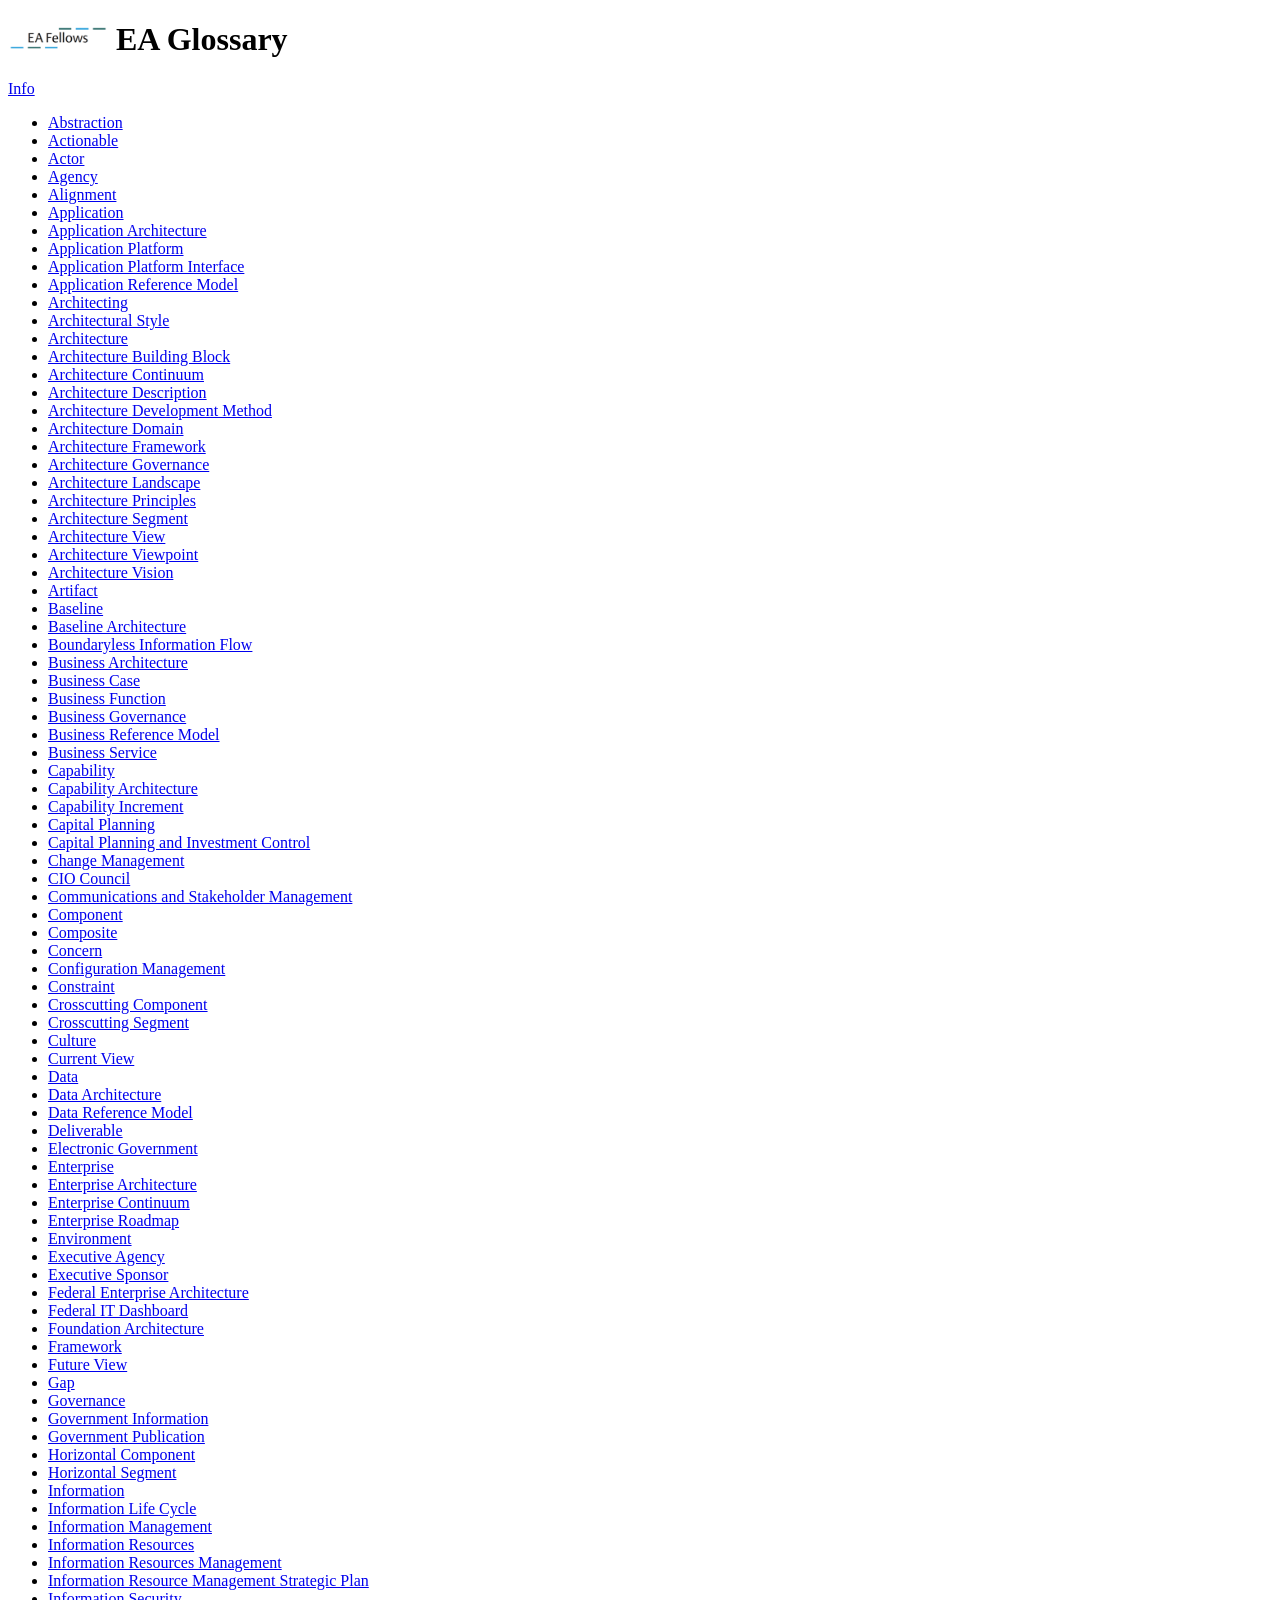
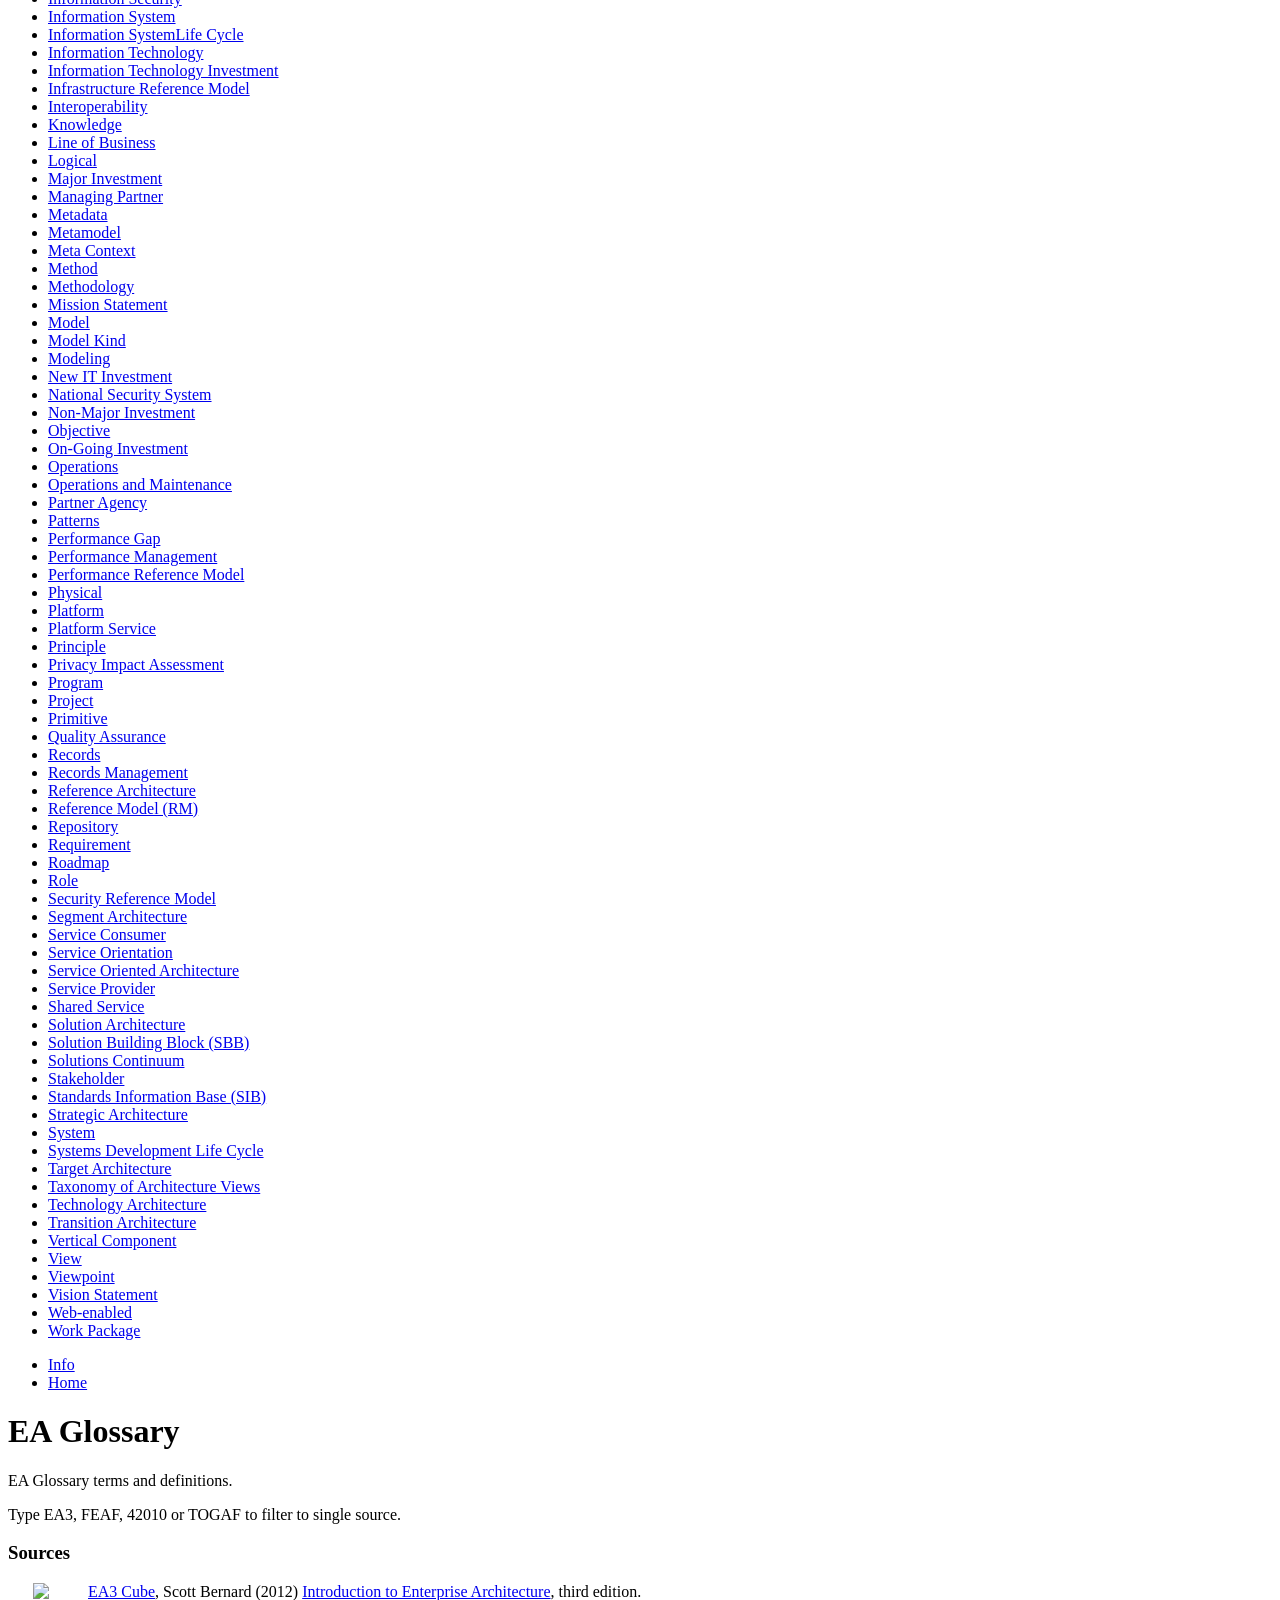
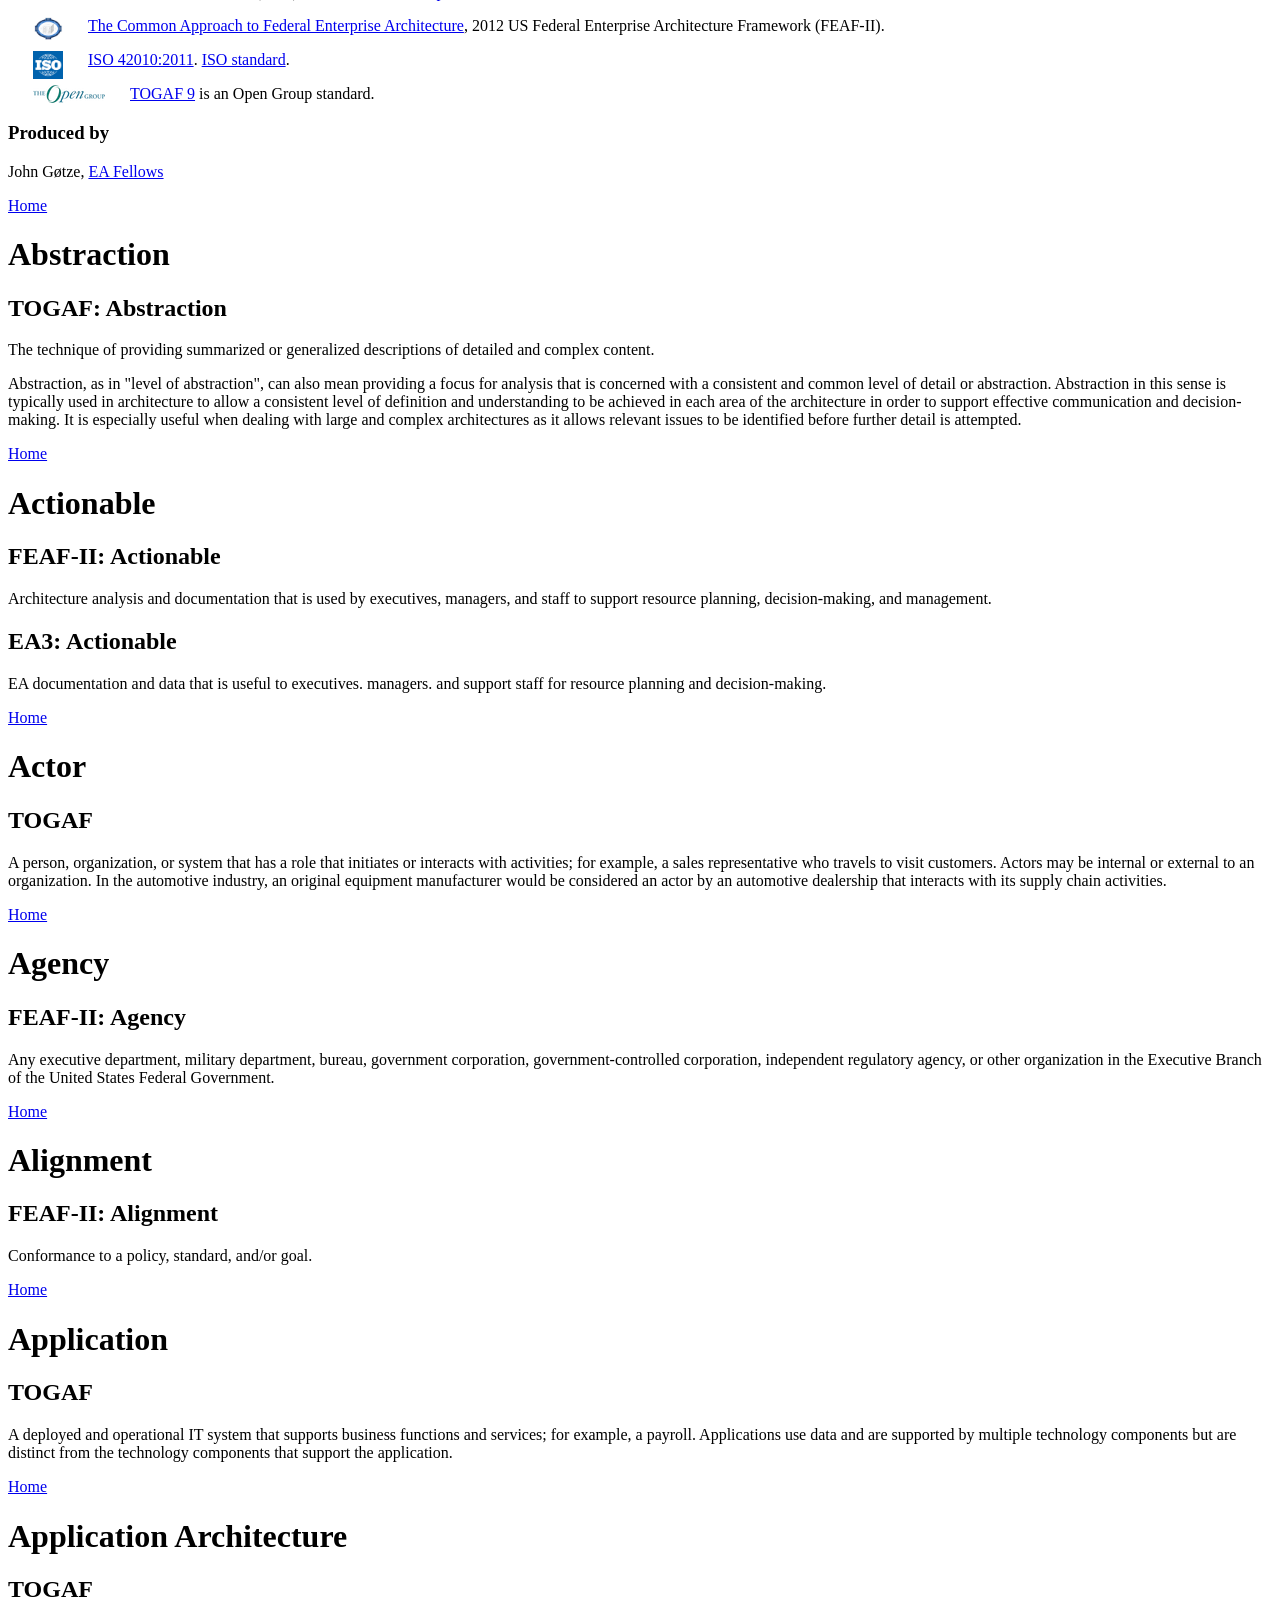
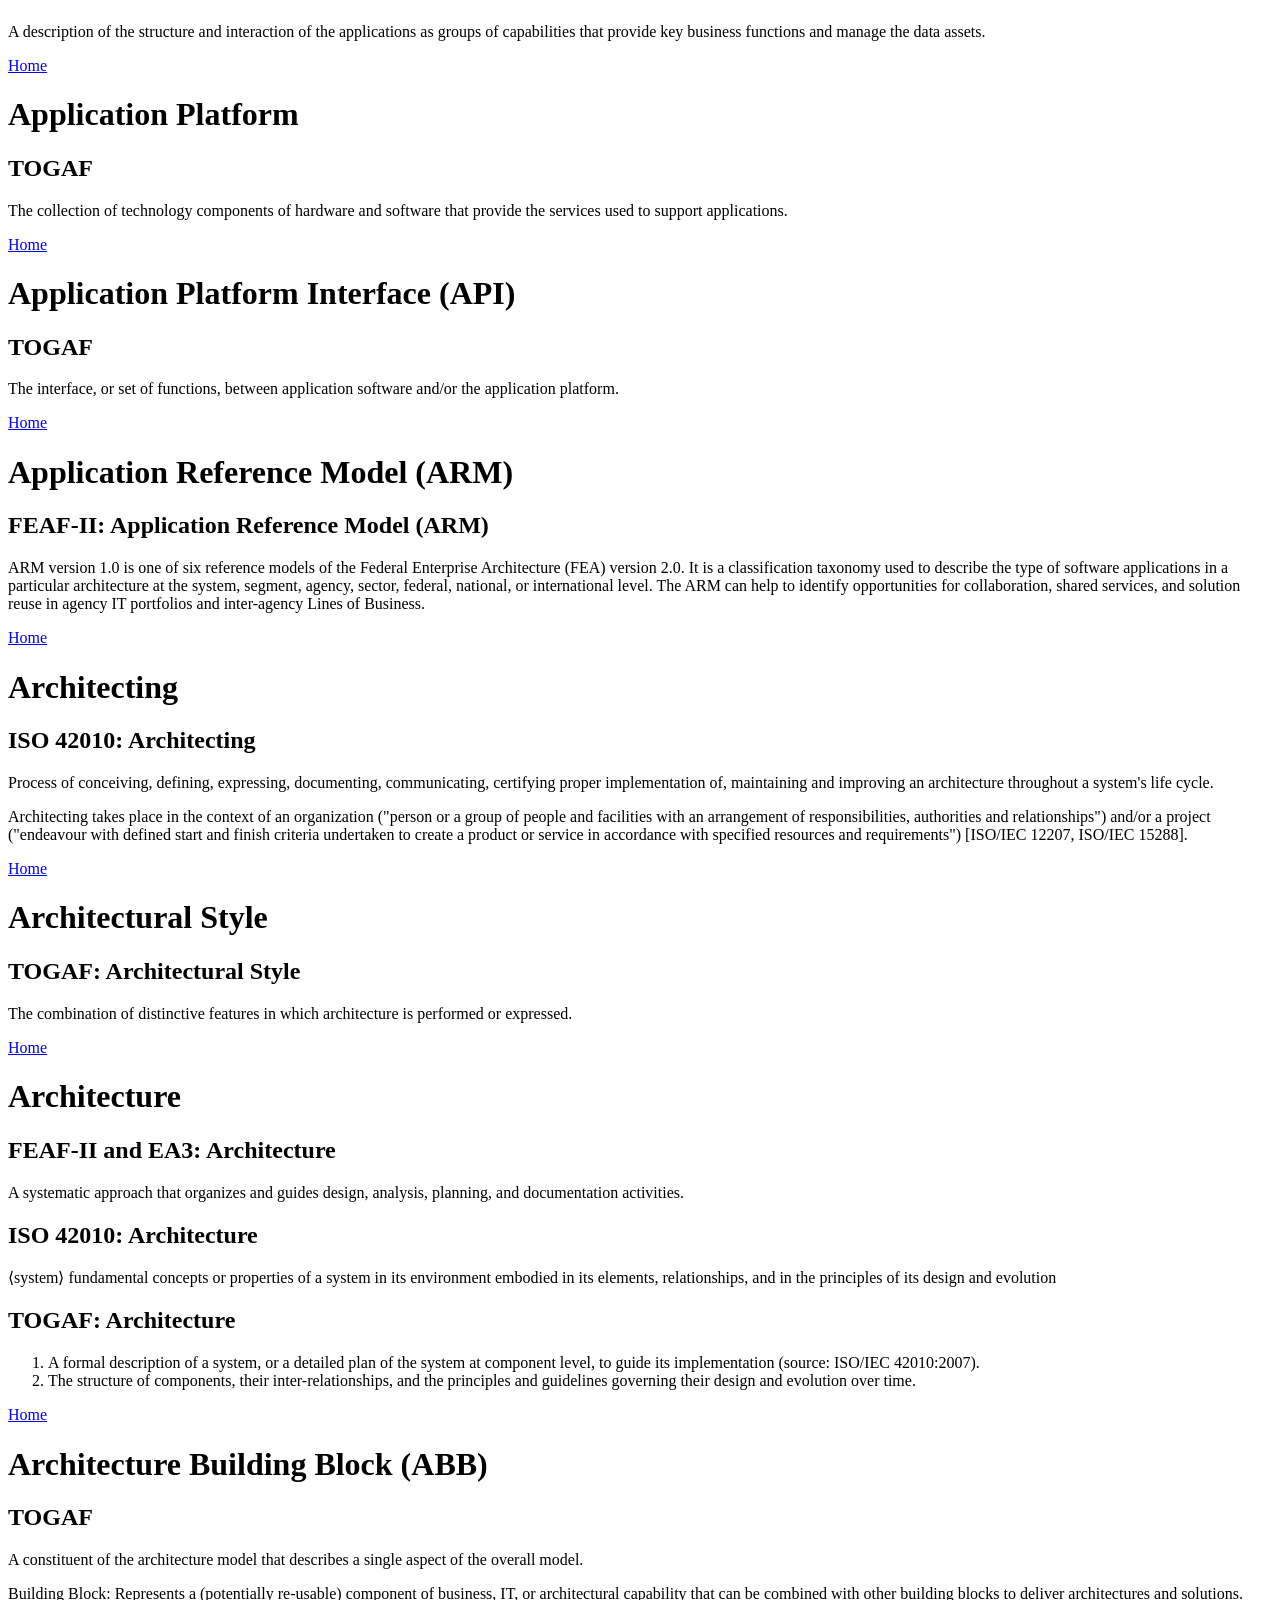
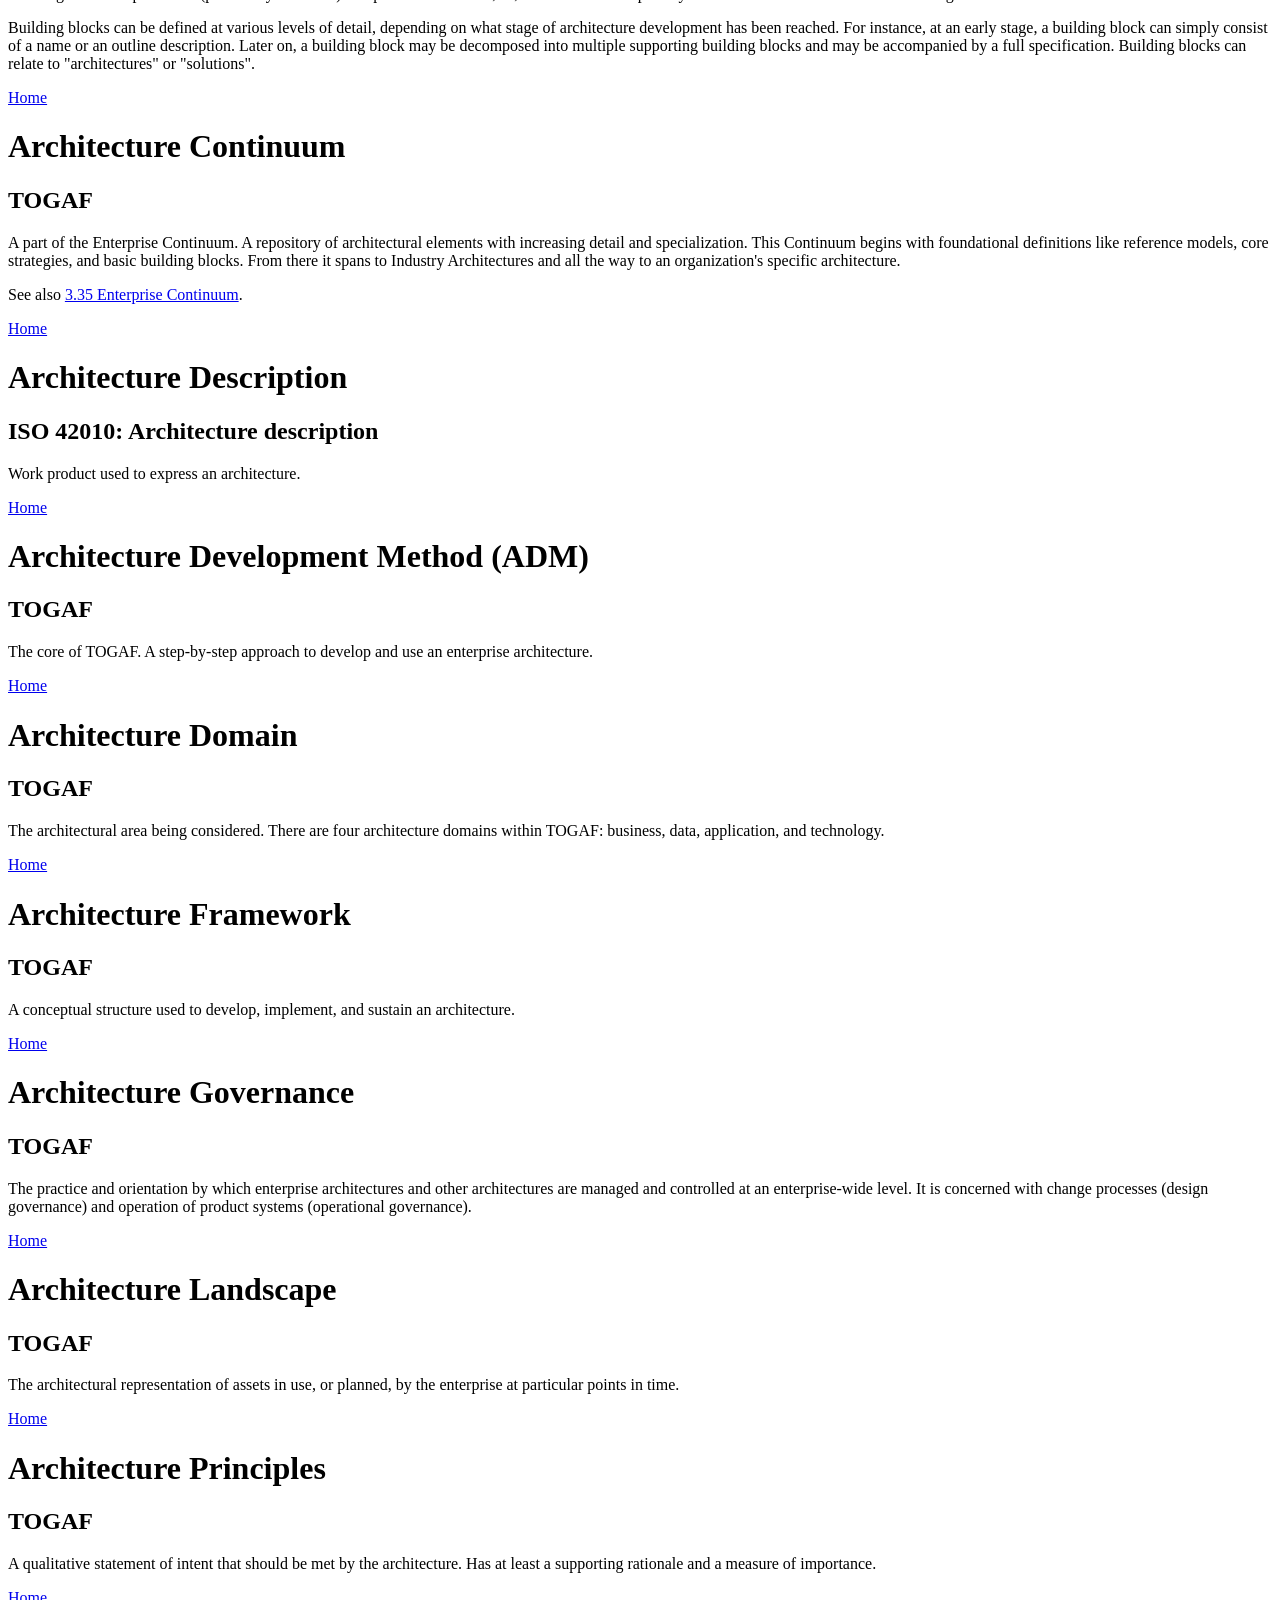
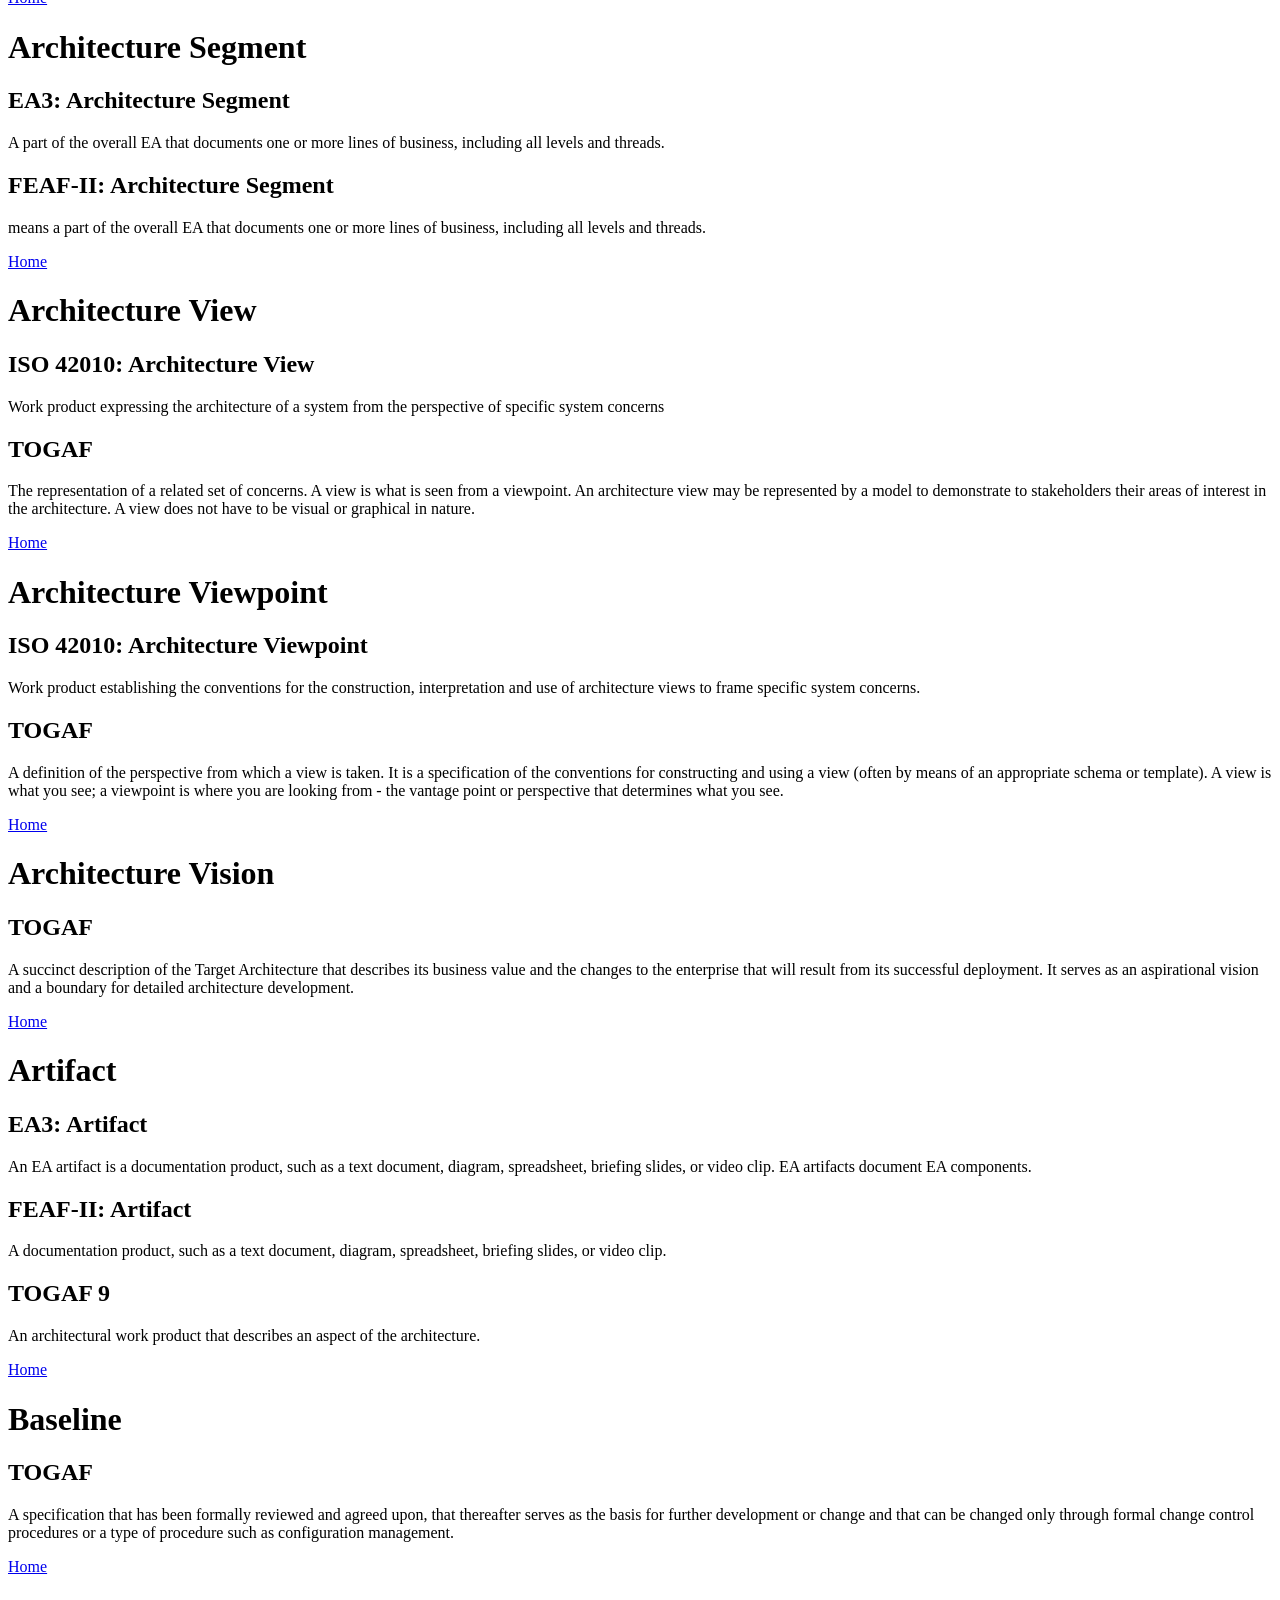
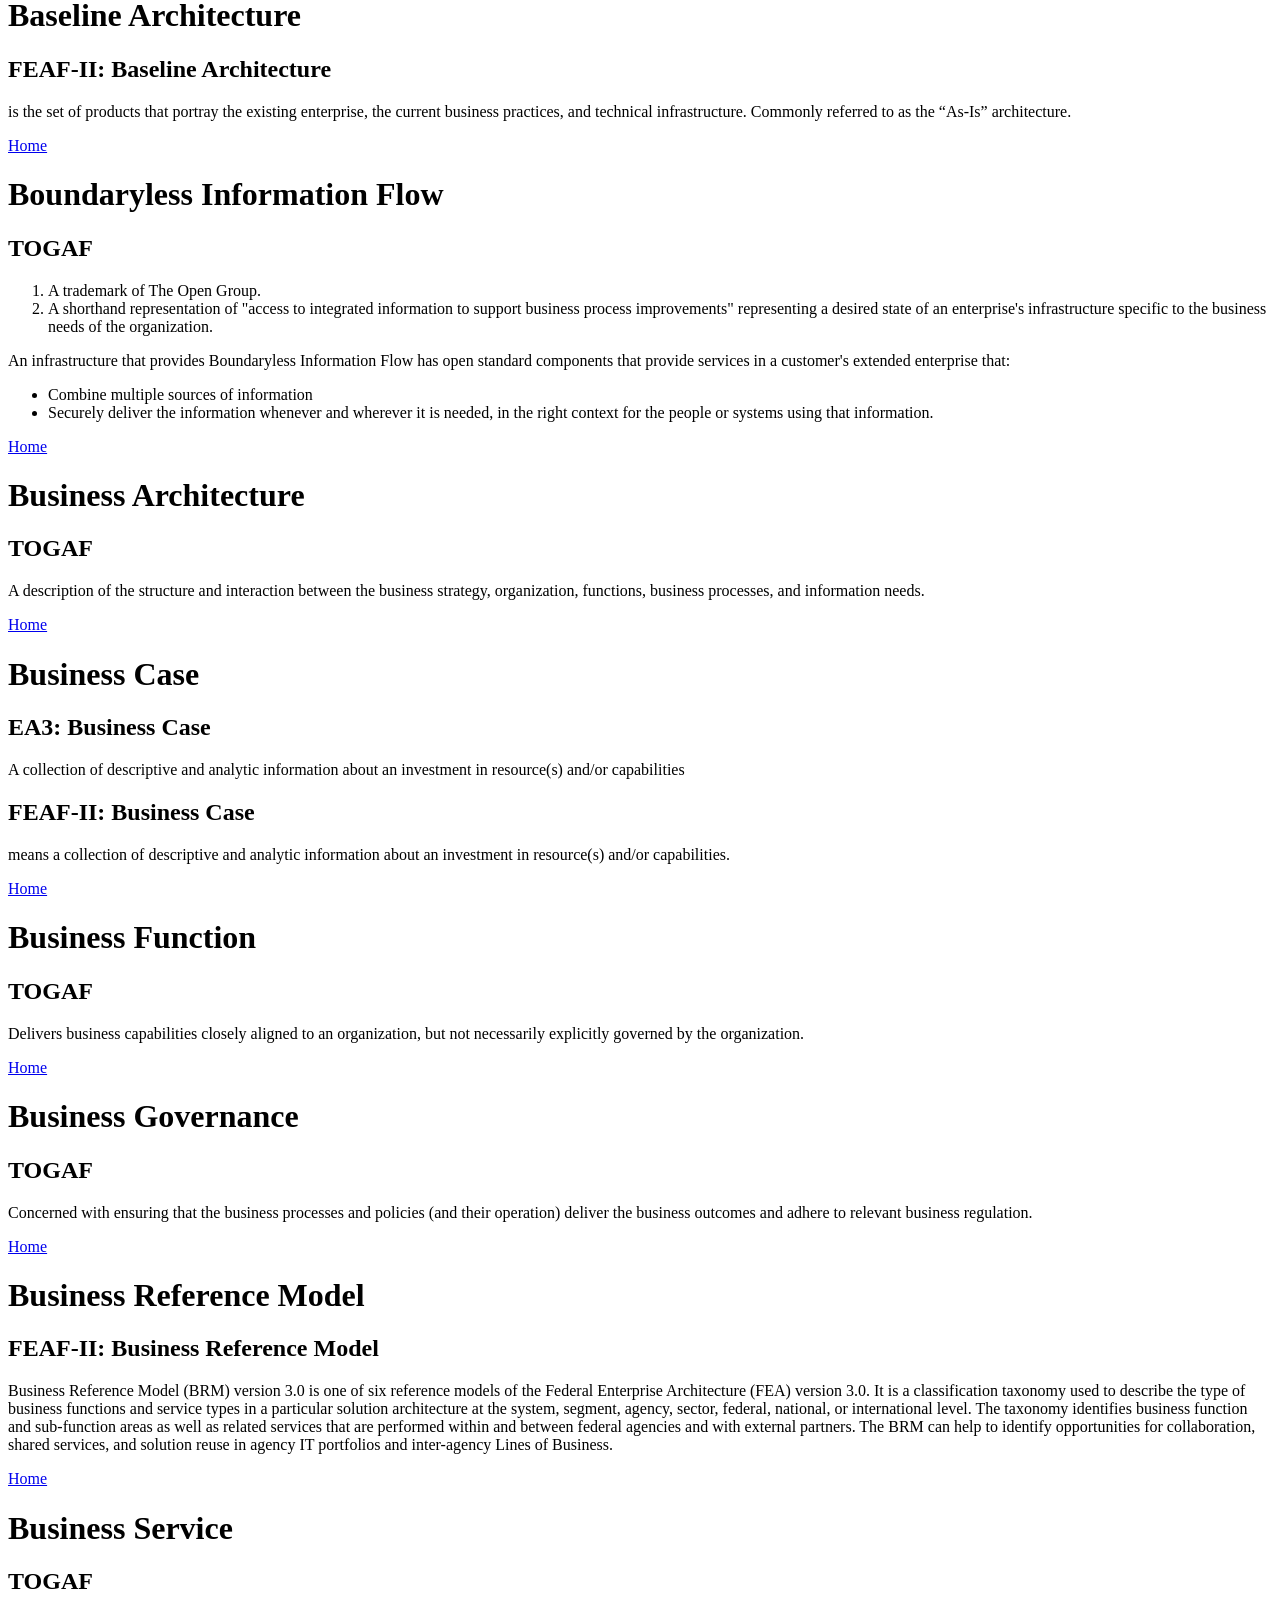
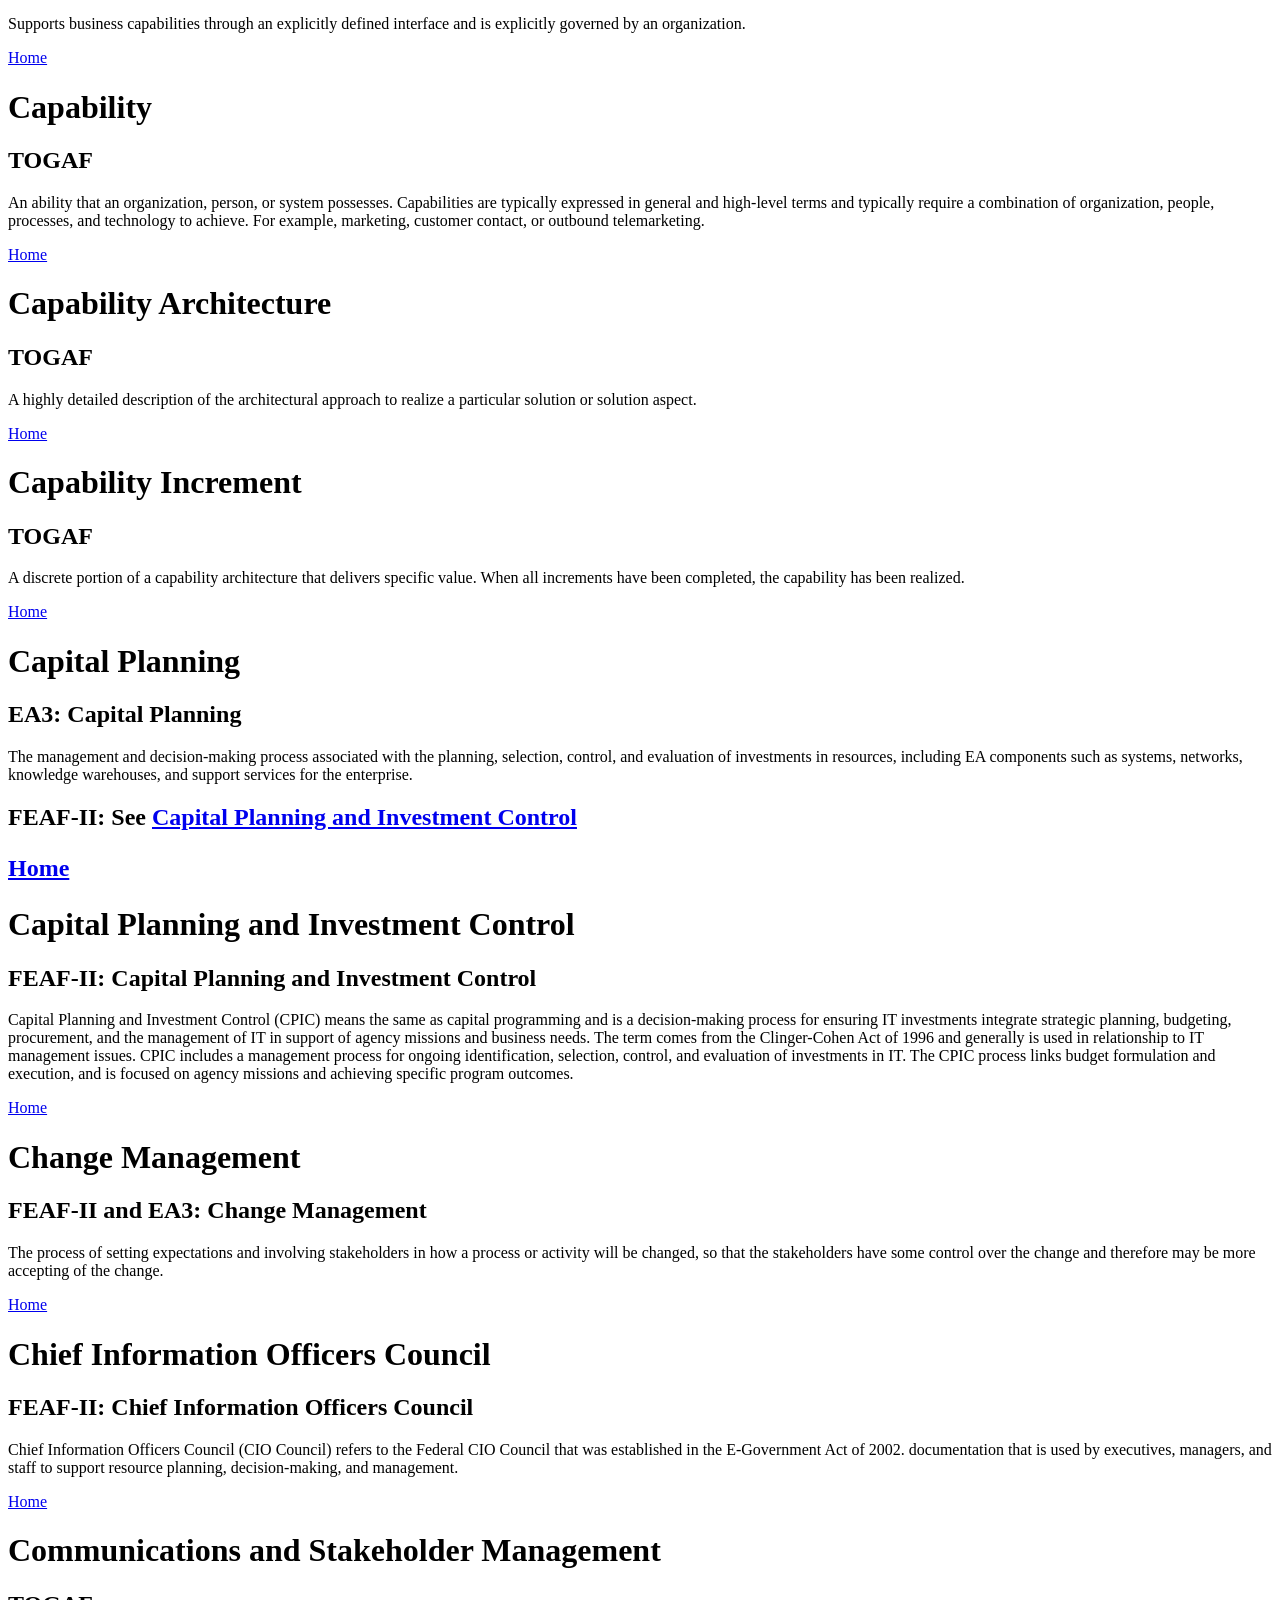
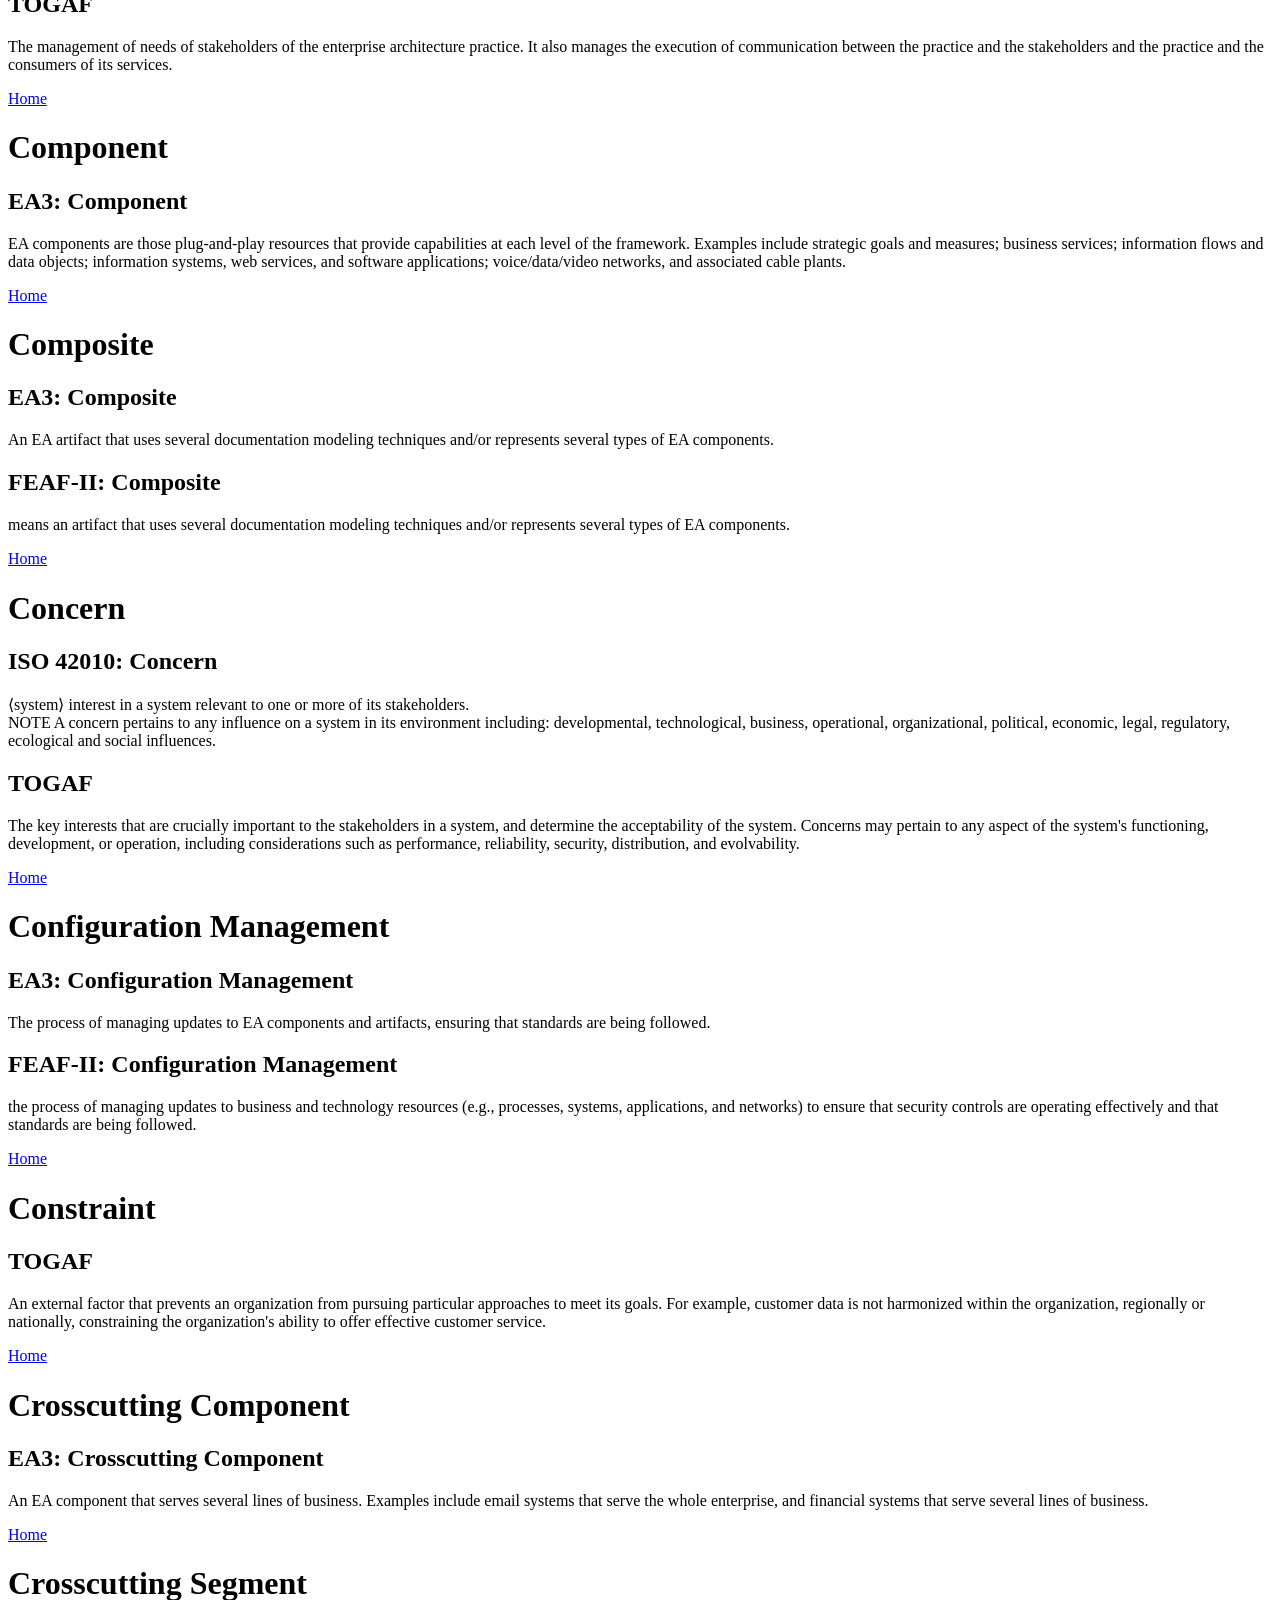
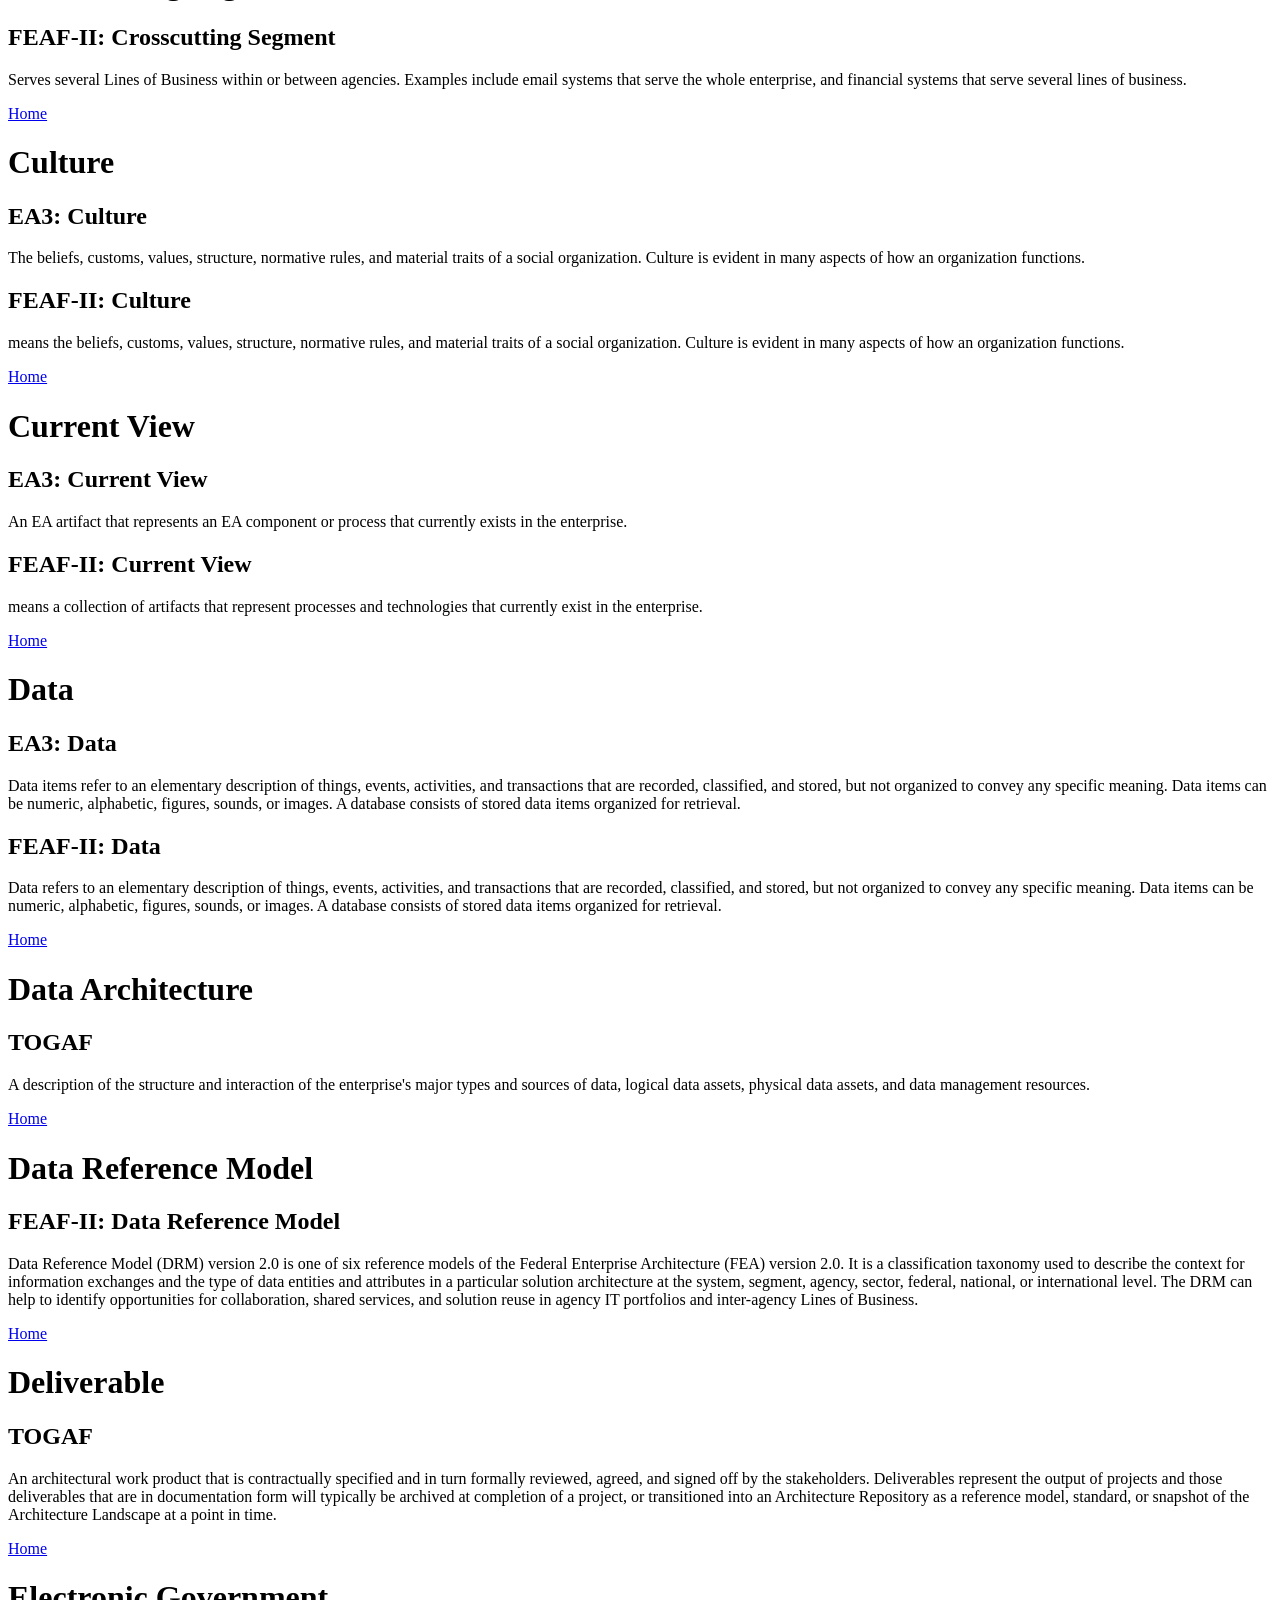
==== index.html @ e3ddb7cf "nav..." ====
<!DOCTYPE html> 
<html>
<head>
	<meta charset="utf-8">
	<meta name="viewport" content="width=device-width, initial-scale=1"> 
	<meta name="apple-mobile-web-app-capable" content="yes">
	<title>EA Glossary</title> 
	<link rel="shortcut icon" href="favicon.ico" />
	<link rel="apple-touch-icon" href="iconsmall.png" />
	<link rel="apple-touch-icon" sizes="72x72" href="iconmedium.png" />
	<link rel="apple-touch-icon" sizes="114x114" href="iconbig.png" />
	<link rel="stylesheet" href="themes/johnapp.min.css" />
	<link rel="stylesheet" href="jquerymobile/jquery.mobile.structure-1.3.2.min.css" />
	<link rel="stylesheet" href="jquerymobile/jquery.mobile.theme-1.3.2.min.css" />
	<script src="jquerymobile/jquery.js"></script>
	<script src="jquerymobile/jquery.mobile-1.3.2.min.js"></script>
	<script src="phonegap.js"></script>

    <script type="text/javascript" charset="utf-8">

    // Wait for device API libraries to load
    //
    function onLoad() {
        document.addEventListener("deviceready", onDeviceReady, false);
    }

    // device APIs are available
    //
    function onDeviceReady() {
        // Register the event listener
        document.addEventListener("menubutton", onMenuKeyDown, false);
    }

    // Handle the menu button
    //
    function onMenuKeyDown() {
	 alert("Battery Level Low ");
    }

    </script>
    
	<body>
<!-- Start of first page: #one -->
<div data-role="page" id="one" data-theme="d">
	<div data-role="header" data-position="fixed" data-theme="c">
		<h1><img class="ui-btn-left" src="eaf-transparent.gif" width="100" />  EA Glossary</h1>
		<a href="#info" data-icon="info" class="ui-btn-right" data-theme="c">Info</a>
	</div><!-- /header -->
<div data-role="content" data-theme="d">
<ul data-role="listview" data-filter="true" data-filter-placeholder="Lookup Enterprise Architecture terms" data-filter-theme="d" data-theme="d" data-divider-theme="a" data-autodividers="true">
<!--  <ul data-role="listview" data-theme="d" data-filter="true" data-filter-placeholder="Type EA3, FEAF, 42010 or TOGAF to filter." data-inset="true"> -->
<li data-filtertext="TOGAF Abstraction"><a href="#Abstraction" data-theme="d">Abstraction</a></li>
<li data-filtertext="EA3 FEAF2:8 FEAF-II Actionable"><a href="#Actionable" data-theme="d">Actionable</a></li>
<li data-filtertext="TOGAF Actor"><a href="#Actor" data-theme="d">Actor</a></li>
<li data-filtertext="FEAF2:8 FEAF-II Agency"><a href="#Agency" data-theme="d">Agency</a></li>
<li data-filtertext="FEAF2:8 FEAF-II Alignment"><a href="#Alignment" data-theme="d">Alignment</a></li>
<li data-filtertext="TOGAF Application"><a href="#Application" data-theme="d">Application</a></li>
<li data-filtertext="TOGAF Application Architecture"><a href="#ApplicationArchitecture" data-theme="d">Application Architecture</a></li>
<li data-filtertext="TOGAF Application Platform"><a href="#ApplicationPlatform" data-theme="d">Application Platform</a></li>
<li data-filtertext="TOGAF Application Platform Interface"><a href="#ApplicationPlatformInterface" data-theme="d">Application Platform Interface</a></li>
<li data-filtertext="FEAF2:8 FEAF-II Application Reference Model ARM"><a href="#ApplicationReferenceModel">Application Reference Model</a></li>
<li data-filtertext="42010 Architecting"><a href="#Architecting">Architecting</a></li>
<li data-filtertext="TOGAF Architectural Style"><a href="#ArchitecturalStyle" data-theme="d">Architectural Style</a></li>
<li data-filtertext="EA3 TOGAF FEAF2:8 FEAF-II 42010 Architecture"><a href="#Architecture">Architecture</a></li>
<li data-filtertext="TOGAF Architecture Building Block"><a href="#ArchitectureBuildingBlock" data-theme="d">Architecture Building Block</a></li>
<li data-filtertext="TOGAF Architecture Continuum"><a href="#ArchitectureContinuum" data-theme="d">Architecture Continuum</a></li>
<li data-filtertext="42010 Architecture description"><a href="#Architecturedescription">Architecture Description</a></li>
<li data-filtertext="TOGAF Architecture Development Method"><a href="#ArchitectureDevelopmentMethod" data-theme="d">Architecture Development Method</a></li>
<li data-filtertext="TOGAF Architecture Domain"><a href="#ArchitectureDomain" data-theme="d">Architecture Domain</a></li>
<li data-filtertext="TOGAF 42010 Architecture Framework"><a href="#ArchitectureFramework" data-theme="d">Architecture Framework</a></li>
<li data-filtertext="TOGAF Architecture Governance"><a href="#ArchitectureGovernance" data-theme="d">Architecture Governance</a></li>
<li data-filtertext="TOGAF Architecture Landscape"><a href="#ArchitectureLandscape" data-theme="d">Architecture Landscape</a></li>
<li data-filtertext="TOGAF Architecture Principles"><a href="#ArchitecturePrinciples" data-theme="d">Architecture Principles</a></li>
<li data-filtertext="EA3 FEAF2:8 FEAF-II Architecture Segment"><a href="#architecturesegment">Architecture Segment</a></li>
<li data-filtertext="42010 TOGAF Architecture view"><a href="#architectureview">Architecture View</a></li>
<li data-filtertext="42010 TOGAF Architecture viewpoint"><a href="#architectureviewpoint">Architecture Viewpoint</a></li>
<li data-filtertext="TOGAF Architecture Vision"><a href="#ArchitectureVision" data-theme="d">Architecture Vision</a></li>
<li data-filtertext="EA3 TOGAF FEAF2:8 FEAF-II Artifact"><a href="#Artifact">Artifact</a></li>
<li data-filtertext="TOGAF Baseline"><a href="#Baseline" data-theme="d">Baseline</a></li>
<li data-filtertext="FEAF2:8 FEAF-II Baseline Architecture"><a href="#BaselineArchitecture">Baseline Architecture</a></li>
<li data-filtertext="TOGAF Boundaryless Information Flow"><a href="#BoundarylessInformationFlow" data-theme="d">Boundaryless Information Flow</a></li>
<li data-filtertext="TOGAF Business Architecture"><a href="#BusinessArchitecture" data-theme="d">Business Architecture</a></li>
<li data-filtertext="EA3 FEAF2:8 FEAF-II Business Case"><a href="#BusinessCase">Business Case</a></li>
<li data-filtertext="TOGAF Business Function"><a href="#BusinessFunction" data-theme="d">Business Function</a></li>
<li data-filtertext="TOGAF Business Governance"><a href="#BusinessGovernance" data-theme="d">Business Governance</a></li>
<li data-filtertext="FEAF2:8 FEAF-II Business Reference Model BRM"><a href="#BusinessReferenceModel">Business Reference Model</a></li>
<li data-filtertext="TOGAF Business Service"><a href="#BusinessService" data-theme="d">Business Service</a></li>
<li data-filtertext="TOGAF Capability"><a href="#Capability" data-theme="d">Capability</a></li>
<li data-filtertext="TOGAF Capability Architecture"><a href="#CapabilityArchitecture" data-theme="d">Capability Architecture</a></li>
<li data-filtertext="TOGAF Capability Increment"><a href="#CapabilityIncrement" data-theme="d">Capability Increment</a></li>
<li data-filtertext="EA3 Capital Planning"><a href="#CapitalPlanning">Capital Planning</a></li>
<li data-filtertext="FEAF2:8 FEAF-II Capital Planning and Investment Control CPIC"><a href="#cpic">Capital Planning and Investment Control</a></li>
<li data-filtertext="EA3 FEAF2:8 FEAF-II Change Management"><a href="#ChangeManagement">Change Management</a></li>
<li data-filtertext="FEAF2:8 FEAF-II CIO Council chief information officer"><a href="#CIOCouncil">CIO Council</a></li>
<li data-filtertext="TOGAF Communications and Stakeholder Management"><a href="#CommunicationsandStakeholderManagement" data-theme="d">Communications and Stakeholder Management</a></li>
<li data-filtertext="EA3 Component"><a href="#Component">Component</a></li>
<li data-filtertext="EA3 FEAF2:8 FEAF-II Composite"><a href="#Composite">Composite</a></li>
<li data-filtertext="42010 TOGAF Concern"><a href="#Concern">Concern</a></li>
<li data-filtertext="EA3 FEAF2:8 FEAF-II Configuration Management"><a href="#ConfigurationManagement">Configuration Management</a></li>
<li data-filtertext="TOGAF Constraint"><a href="#Constraint" data-theme="d">Constraint</a></li>
<li data-filtertext="EA3 Crosscutting Component"><a href="#CrosscuttingComponent">Crosscutting Component</a></li>
<li data-filtertext="FEAF2:8 FEAF-II Crosscutting Segment"><a href="#CrosscuttingSegment">Crosscutting Segment</a></li>
<li data-filtertext="EA3 FEAF2:8 FEAF-II Culture"><a href="#Culture">Culture</a></li>
<li data-filtertext="EA3 FEAF2:8 FEAF-II Current View"><a href="#CurrentView">Current View</a></li>
<li data-filtertext="EA3 FEAF2:8 FEAF-II Data"><a href="#Data">Data</a></li>
<li data-filtertext="TOGAF Data Architecture"><a href="#DataArchitecture" data-theme="d">Data Architecture</a></li>
<li data-filtertext="FEAF2:8 FEAF-II Data Reference Model DRM"><a href="#DataReferenceModel">Data Reference Model</a></li>
<li data-filtertext="TOGAF Deliverable"><a href="#Deliverable" data-theme="d">Deliverable</a></li>
<li data-filtertext="FEAF2:8 FEAF-II Electronic Government eGov"><a href="#ElectronicGovernment">Electronic Government</a></li>
<li data-filtertext="EA3 TOGAF Enterprise"><a href="#Enterprise">Enterprise</a></li>
<li data-filtertext="EA3 Enterprise Architecture"><a href="#EnterpriseArchitecture">Enterprise Architecture</a></li>
<li data-filtertext="TOGAF Enterprise Continuum"><a href="#EnterpriseContinuum" data-theme="d">Enterprise Continuum</a></li>
<li data-filtertext="FEAF2:8 FEAF-II Enterprise Roadmap"><a href="#EnterpriseRoadmap">Enterprise Roadmap</a></li>
<li data-filtertext="42010 Environment"><a href="#Environment">Environment</a></li>
<li data-filtertext="FEAF2:8 FEAF-II Executive Agency"><a href="#ExecutiveAgency">Executive Agency</a></li>
<li data-filtertext="EA3 Executive Sponsor"><a href="#ExecutiveSponsor">Executive Sponsor</a></li>
<li data-filtertext="FEAF2:8 FEAF-II Federal Enterprise Architecture"><a href="#FederalEnterpriseArchitecture">Federal Enterprise Architecture</a></li>
<li data-filtertext="FEAF2:8 FEAF-II Federal IT Dashboard"><a href="#FederalITDashboard">Federal IT Dashboard</a></li>
<li data-filtertext="TOGAF Foundation Architecture"><a href="#FoundationArchitecture" data-theme="d">Foundation Architecture</a></li>
<li data-filtertext="EA3 TOGAF Framework"><a href="#Framework">Framework</a></li>
<li data-filtertext="EA3 Future View"><a href="#FutureView">Future View</a></li>
<li data-filtertext="TOGAF Gap"><a href="#Gap" data-theme="d">Gap</a></li>
<li data-filtertext="EA3 TOGAF Governance"><a href="#Governance">Governance</a></li>
<li data-filtertext="FEAF2:8 FEAF-II Government Information"><a href="#GovernmentInformation">Government Information</a></li>
<li data-filtertext="FEAF2:8 FEAF-II Government Publication"><a href="#GovernmentPublication">Government Publication</a></li>
<li data-filtertext="EA3 Horizontal Component"><a href="#HorizontalComponent">Horizontal Component</a></li>
<li data-filtertext="FEAF2:8 FEAF-II Horizontal Segment"><a href="#HorizontalSegment">Horizontal Segment</a></li>
<li data-filtertext="EA3 TOGAF Information"><a href="#Information">Information</a></li>
<li data-filtertext="FEAF2:8 FEAF-II Information Life Cycle"><a href="#InformationLifeCycle">Information Life Cycle</a></li>
<li data-filtertext="FEAF2:8 FEAF-II Information Management"><a href="#InformationManagement">Information Management</a></li>
<li data-filtertext="FEAF2:8 FEAF-II Information Resources"><a href="#InformationResources">Information Resources</a></li>
<li data-filtertext="FEAF2:8 FEAF-II Information Resources Management"><a href="#InformationResourcesManagement">Information Resources Management</a></li>
<li data-filtertext="FEAF2:8 FEAF-II Information Resource Management Strategic Plan"><a href="#InformationResourceManagementStrategicPlan">Information Resource Management Strategic Plan</a></li>
<li data-filtertext="FEAF2:8 FEAF-II Information Security"><a href="#InformationSecurity">Information Security</a></li>
<li data-filtertext="FEAF2:8 FEAF-II Information System"><a href="#InformationSystem">Information System</a></li>
<li data-filtertext="FEAF2:8 FEAF-II Information System Life Cycle"><a href="#InformationSystemLifeCycle">Information SystemLife Cycle</a></li>
<li data-filtertext="EA3 FEAF2:8 FEAF-II Information Technology IT"><a href="#InformationTechnology">Information Technology</a></li>
<li data-filtertext="FEAF2:8 FEAF-II Information Technology Investment"><a href="#InformationTechnologyInvestment">Information Technology Investment</a></li>
<li data-filtertext="FEAF2:8 FEAF-II Infrastructure Reference Model IRM"><a href="#InfrastructureReferenceModel">Infrastructure Reference Model</a></li>
<li data-filtertext="FEAF2:8 TOGAF FEAF-II Interoperability"><a href="#Interoperability">Interoperability</a></li>
<li data-filtertext="EA3 FEAF2:8 FEAF-II Knowledge"><a href="#Knowledge">Knowledge</a></li>
<li data-filtertext="EA3 Line of Business"><a href="#LineofBusiness">Line of Business</a></li>
<li data-filtertext="TOGAF Logical"><a href="#Logical" data-theme="d">Logical</a></li>
<li data-filtertext="FEAF2:8 FEAF-II Major Investment"><a href="#MajorInvestment">Major Investment</a></li>
<li data-filtertext="FEAF2:8 FEAF-II Managing Partner"><a href="#ManagingPartner">Managing Partner</a></li>
<li data-filtertext="TOGAF Metadata"><a href="#Metadata" data-theme="d">Metadata</a></li>
<li data-filtertext="TOGAF Metamodel"><a href="#Metamodel" data-theme="d">Metamodel</a></li>
<li data-filtertext="FEAF2:8 FEAF-II Meta Context"><a href="#MetaContext">Meta Context</a></li>
<li data-filtertext="TOGAF Method"><a href="#Method" data-theme="d">Method</a></li>
<li data-filtertext="EA3 TOGAF Methodology"><a href="#Methodology">Methodology</a></li>
<li data-filtertext="EA3 FEAF2:8 FEAF-II Mission Statement"><a href="#MissionStatement">Mission Statement</a></li>
<li data-filtertext="TOGAF Model"><a href="#Model" data-theme="d">Model</a></li>
<li data-filtertext="42010 Model kind"><a href="#Modelkind">Model Kind</a></li>
<li data-filtertext="TOGAF Modeling"><a href="#Modeling" data-theme="d">Modeling</a></li>
<li data-filtertext="FEAF2:8 FEAF-II New IT Investment"><a href="#NewITInvestment">New IT Investment</a></li>
<li data-filtertext="FEAF2:8 FEAF-II National Security System"><a href="#NationalSecuritySystem">National Security System</a></li>
<li data-filtertext="FEAF2:8 FEAF-II NonMajor Investment"><a href="#NonMajorInvestment">Non-Major Investment</a></li>
<li data-filtertext="TOGAF Objective"><a href="#Objective" data-theme="d">Objective</a></li>
<li data-filtertext="FEAF2:8 FEAF-II On-Going Investment"><a href="#OnGoingInvestment">On-Going Investment</a></li>
<li data-filtertext="FEAF2:8 FEAF-II Operations"><a href="#Operations">Operations</a></li>
<li data-filtertext="FEAF2:8 FEAF-II Operations and Maintenance O&M"><a href="#OperationsandMaintenance">Operations and Maintenance</a></li>
<li data-filtertext="FEAF2:8 FEAF-II Partner Agency"><a href="#PartnerAgency">Partner Agency</a></li>
<li data-filtertext="TOGAF Patterns"><a href="#Patterns" data-theme="d">Patterns</a></li>
<li data-filtertext="EA3 FEAF2:8 FEAF-II Performance Gap"><a href="#PerformanceGap">Performance Gap</a></li>
<li data-filtertext="TOGAF Performance Management"><a href="#PerformanceManagement" data-theme="d">Performance Management</a></li>
<li data-filtertext="FEAF2:8 FEAF-II Performance Reference Model"><a href="#PerformanceReferenceModel">Performance Reference Model</a></li>
<li data-filtertext="TOGAF Physical"><a href="#Physical" data-theme="d">Physical</a></li>
<li data-filtertext="TOGAF Platform"><a href="#Platform" data-theme="d">Platform</a></li>
<li data-filtertext="TOGAF Platform Service"><a href="#PlatformService" data-theme="d">Platform Service</a></li>
<li data-filtertext="TOGAF Principle"><a href="#ArchitecturePrinciples" data-theme="d">Principle</a></li>
<li data-filtertext="FEAF2:8 FEAF-II Privacy Impact Assessment PIA"><a href="#PrivacyImpactAssessment">Privacy Impact Assessment</a></li>
<li data-filtertext="EA3 Program"><a href="#Program">Program</a></li>
<li data-filtertext="EA3 Project"><a href="#Project">Project</a></li>
<li data-filtertext="EA3 Primitive"><a href="#Primitive">Primitive</a></li>
<li data-filtertext="FEAF2:8 FEAF-II Quality Assurance"><a href="#QualityAssurance">Quality Assurance</a></li>
<li data-filtertext="FEAF2:8 FEAF-II Records"><a href="#Records">Records</a></li>
<li data-filtertext="FEAF2:8 FEAF-II Records Management"><a href="#RecordsManagement">Records Management</a></li>
<li data-filtertext="FEAF2:8 FEAF-II Reference Architecture"><a href="#ReferenceArchitecture">Reference Architecture</a></li>
<li data-filtertext="TOGAF Reference Model"><a href="#ReferenceModel" data-theme="d">Reference Model (RM)</a></li>
<li data-filtertext="TOGAF Repository"><a href="#Repository" data-theme="d">Repository</a></li>
<li data-filtertext="TOGAF Requirement"><a href="#Requirement" data-theme="d">Requirement</a></li>
<li data-filtertext="TOGAF Roadmap"><a href="#Roadmap" data-theme="d">Roadmap</a></li>
<li data-filtertext="TOGAF Role"><a href="#Role" data-theme="d">Role</a></li>
<li data-filtertext="FEAF2:8 FEAF-II Security Reference Model"><a href="#SecurityReferenceModel">Security Reference Model</a></li>
<li data-filtertext="FEAF2:8 TOGAF FEAF-II Segment Architecture"><a href="#SegmentArchitecture">Segment Architecture</a></li>
<li data-filtertext="FEAF2:8 FEAF-II Service Consumer"><a href="#ServiceConsumer">Service Consumer</a></li>
<li data-filtertext="TOGAF Service Orientation"><a href="#ServiceOrientation" data-theme="d">Service Orientation</a></li>
<li data-filtertext="FEAF2:8 FEAF-II Service Oriented Architecture SOA"><a href="#ServiceOrientedArchitecture">Service Oriented Architecture</a></li>
<li data-filtertext="FEAF2:8 FEAF-II Service Provider"><a href="#ServiceProvider">Service Provider</a></li>
<li data-filtertext="FEAF2:8 FEAF-II Shared Service"><a href="#SharedService">Shared Service</a></li>
<li data-filtertext="FEAF2:8 TOGAF FEAF-II Solution Architecture"><a href="#SolutionArchitecture">Solution Architecture</a></li>
<li data-filtertext="TOGAF Solution Building Block (SBB)"><a href="#SolutionBuildingBlock" data-theme="d">Solution Building Block (SBB)</a></li>
<li data-filtertext="TOGAF Solutions Continuum"><a href="#SolutionsContinuum" data-theme="d">Solutions Continuum</a></li>
<li data-filtertext="EA3 42010 FEAF2:8 FEAF-II Stakeholder"><a href="#Stakeholder">Stakeholder</a></li>
<li data-filtertext="TOGAF Standards Information Base"><a href="#StandardsInformationBase" data-theme="d">Standards Information Base (SIB)</a></li>
<li data-filtertext="TOGAF Strategic Architecture"><a href="#StrategicArchitecture" data-theme="d">Strategic Architecture</a></li>
<li data-filtertext="EA3 System"><a href="#System">System</a></li>
<li data-filtertext="FEAF2:8 FEAF-II Systems Development Life Cycle SDLC"><a href="#SystemsDevelopmentLifeCycle">Systems Development Life Cycle</a></li>
<li data-filtertext="FEAF2:8 FEAF-II TOGAF Target Architecture"><a href="#TargetArchitecture">Target Architecture</a></li>
<li data-filtertext="TOGAF Taxonomy of Architecture Views"><a href="#TaxonomyofArchitectureViews" data-theme="d">Taxonomy of Architecture Views</a></li>
<li data-filtertext="TOGAF Technology Architecture"><a href="#TechnologyArchitecture" data-theme="d">Technology Architecture</a></li>
<li data-filtertext="TOGAF Transition Architecture"><a href="#TransitionArchitecture" data-theme="d">Transition Architecture</a></li>
<li data-filtertext="EA3 Vertical Component"><a href="#VerticalComponent">Vertical Component</a></li>
<li data-filtertext="42010 TOGAF view"><a href="#architectureview">View</a></li>
<li data-filtertext="42010 TOGAF viewpoint"><a href="#architectureviewpoint">Viewpoint</a></li>
<li data-filtertext="EA3 FEAF2:8 FEAF-II Vision Statement"><a href="#VisionStatement">Vision Statement</a></li>
<li data-filtertext="FEAF2:8 FEAF-II Web-enabled"><a href="#Webenabled">Web-enabled</a></li>
<li data-filtertext="TOGAF Work Package"><a href="#WorkPackage" data-theme="d">Work Package</a></li>
</ul>
	</div><!-- /content -->
		
	<div data-role="footer" data-id="foo1" data-position="fixed" data-theme="d">
		<div data-role="navbar">
			<ul>
				<li><a href="#info">Info</a></li>
				<li><a href="index.html">Home</a></li>
			</ul>
		</div><!-- /navbar -->
	</div><!-- /footer -->

</div><!-- /page one -->

<!-- Start of info page -->
<div data-role="page" id="info" data-theme="d">
<div data-role="header" data-theme="d">
<h1>EA Glossary</h1>
</div><!-- /header -->
<div data-role="content" data-theme="d">	
<p>EA Glossary terms and definitions.</p>
<p>Type EA3, FEAF, 42010 or TOGAF to filter to single source.</p>
<h3>Sources</h3>
<p>
<a href="http://eapad.dk/ea3-cube/"><img src="ea3logo.png" width="30" hspace="25" align="left" /></a>
<a href="http://eapad.dk/ea3-cube/">EA3 Cube</a>, Scott Bernard (2012) <a href="http://eapad.dk/ea3-cube/book/">Introduction to Enterprise Architecture</a>, third edition.</p>
<p><a href="http://eapad.dk/gov/us/common-approach/"><img src="common.png" align="left" width="30" hspace="25" /></a>
<a href="http://eapad.dk/gov/us/common-approach/">The Common Approach to Federal Enterprise Architecture</a>, 2012 US Federal Enterprise Architecture Framework (FEAF-II).</p>
<p><a href="http://www.iso-architecture.org/42010/"><img src="isologo.png" width="30" hspace="25" align="left" /></a>
<a href="http://www.iso-architecture.org/42010/">ISO 42010:2011</a>. <a href="http://www.iso.org/iso/home/store/catalogue_tc/catalogue_detail.htm?csnumber=50508">ISO standard</a>.</p>
<p><a href="http://togaf.org"><img src="opengroupLogo.png" width="72" hspace="25" align="left" /></a><a href="http://togaf.org">TOGAF 9</a> is an Open Group standard.
<h3>Produced by</h3>
<p>John Gøtze, <a href="http://eafellows.com">EA Fellows</a></p>
<p><a href="#one" data-direction="reverse" data-role="button" data-icon="home" data-iconpos="top" data-theme="d">Home</a></p>
</div><!-- /content -->
</div><!-- /page -->

<!-- Start of term page -->
<div data-role="page" id="Abstraction" data-theme="d">
<div data-role="header" data-theme="d">
<h1>Abstraction</h1>
</div><!-- /header -->
<div data-role="content" data-theme="d">	
<h2>TOGAF: Abstraction</h2>
<p>The technique of providing summarized or generalized descriptions of detailed and complex content.</p>
<p>Abstraction, as in &quot;level of abstraction&quot;, can also mean providing a focus for analysis that is concerned with a consistent and common level of detail or abstraction. Abstraction in this sense is typically used in architecture to allow a consistent level of definition and understanding to be achieved in each area of the architecture in order to support effective communication and decision-making. It is especially useful when dealing with large and complex architectures as it allows relevant issues to be identified before further detail is attempted.</p>
<p><a href="#one" data-direction="reverse" data-role="button" data-icon="home" data-iconpos="top" data-theme="d">Home</a></p>	
</div><!-- /content -->
</div><!-- /page -->

<!-- Start of term page -->
<div data-role="page" id="Actionable" data-theme="d">
<div data-role="header" data-theme="d">
<h1>Actionable</h1>
</div><!-- /header -->
<div data-role="content" data-theme="d">	
<h2>FEAF-II: Actionable</h2>
<p>Architecture analysis and documentation that is used by executives, managers, and staff to support resource planning, decision-making, and management.</p>
<h2>EA3: Actionable</h2>
<p>EA documentation and data that is useful to executives. managers. and support staff for resource planning and decision-making.</p>
<p><a href="#one" data-direction="reverse" data-role="button" data-icon="home" data-iconpos="top" data-theme="d">Home</a></p>	
</div><!-- /content -->
</div><!-- /page -->

<!-- Start of term page -->
<div data-role="page" id="Actor" data-theme="d">
<div data-role="header" data-theme="d">
<h1>Actor</h1>
</div><!-- /header -->
<div data-role="content" data-theme="d">	
<h2>TOGAF</h2>
<p>A person, organization, or system that has a role that initiates or interacts with activities; for example, a sales representative who travels to visit customers. Actors may be internal or external to an organization. In the automotive industry, an original equipment manufacturer would be considered an actor by an automotive dealership that interacts with its supply chain activities.</p>
<p><a href="#one" data-direction="reverse" data-role="button" data-icon="home" data-iconpos="top" data-theme="d">Home</a></p>	
</div><!-- /content -->
</div><!-- /page -->

<!-- Start of term page -->
<div data-role="page" id="Agency" data-theme="d">
<div data-role="header" data-theme="d">
<h1>Agency</h1>
</div><!-- /header -->
<div data-role="content" data-theme="d">	
<h2>FEAF-II: Agency</h2>
<p>Any executive department, military department, bureau, government corporation, government-controlled corporation, independent regulatory agency, or other organization in the Executive Branch of the United States Federal Government.</p>
<p><a href="#one" data-direction="reverse" data-role="button" data-icon="home" data-iconpos="top" data-theme="d">Home</a></p>	
</div><!-- /content -->
</div><!-- /page -->

<!-- Start of term page -->
<div data-role="page" id="Alignment" data-theme="d">
<div data-role="header" data-theme="d">
<h1>Alignment</h1>
</div><!-- /header -->
<div data-role="content" data-theme="d">	
<h2>FEAF-II: Alignment</h2>
<p>Conformance to a policy, standard, and/or goal.</p>
<p><a href="#one" data-direction="reverse" data-role="button" data-icon="home" data-iconpos="top" data-theme="d">Home</a></p>	
</div><!-- /content -->
</div><!-- /page -->

<!-- Start of term page -->
<div data-role="page" id="Application" data-theme="d">
<div data-role="header" data-theme="d">
<h1>Application</h1>
</div><!-- /header -->
<div data-role="content" data-theme="d">	
<h2>TOGAF</h2>
<p>A deployed and operational IT system that supports business functions and services; for example, a payroll. Applications use data and are supported by multiple technology components but are distinct from the technology components that support the application.</p>
<p><a href="#one" data-direction="reverse" data-role="button" data-icon="home" data-iconpos="top" data-theme="d">Home</a></p>	
</div><!-- /content -->
</div><!-- /page -->

<!-- Start of term page -->
<div data-role="page" id="ApplicationArchitecture" data-theme="d">
<div data-role="header" data-theme="d">
<h1>Application Architecture</h1>
</div><!-- /header -->
<div data-role="content" data-theme="d">	
<h2>TOGAF</h2>
<p>A description of the structure and interaction of the applications as groups of capabilities that provide key business functions and manage the data assets.</p>
<p><a href="#one" data-direction="reverse" data-role="button" data-icon="home" data-iconpos="top" data-theme="d">Home</a></p>	
</div><!-- /content -->
</div><!-- /page -->

<!-- Start of term page -->
<div data-role="page" id="ApplicationPlatform" data-theme="d">
<div data-role="header" data-theme="d">
<h1>Application Platform</h1>
</div><!-- /header -->
<div data-role="content" data-theme="d">	
<h2>TOGAF</h2>
<p>The collection of technology components of hardware and software that provide the services used to support applications.</p>
<p><a href="#one" data-direction="reverse" data-role="button" data-icon="home" data-iconpos="top" data-theme="d">Home</a></p>	
</div><!-- /content -->
</div><!-- /page -->

<!-- Start of term page -->
<div data-role="page" id="ApplicationPlatformInterface" data-theme="d">
<div data-role="header" data-theme="d">
<h1>Application Platform Interface (API)</h1>
</div><!-- /header -->
<div data-role="content" data-theme="d">	
<h2>TOGAF</h2>
<p>The interface, or set of functions, between application software and/or the application platform.</p>
<p><a href="#one" data-direction="reverse" data-role="button" data-icon="home" data-iconpos="top" data-theme="d">Home</a></p>	
</div><!-- /content -->
</div><!-- /page -->

<!-- Start of term page -->
<div data-role="page" id="ApplicationReferenceModel" data-theme="d">
<div data-role="header" data-theme="d">
<h1>Application Reference Model (ARM)</h1>
</div><!-- /header -->
<div data-role="content" data-theme="d">	
<h2>FEAF-II: Application Reference Model (ARM)</h2>
<p>ARM version 1.0 is one of six reference models of the Federal Enterprise Architecture (FEA) version 2.0. It is a classification taxonomy used to describe the type of software applications in a particular architecture at the system, segment, agency, sector, federal, national, or international level. The ARM can help to identify opportunities for collaboration, shared services, and solution reuse in agency IT portfolios and inter-agency Lines of Business.</p>
<p><a href="#one" data-direction="reverse" data-role="button" data-icon="home" data-iconpos="top" data-theme="d">Home</a></p>	
</div><!-- /content -->
</div><!-- /page -->

<!-- Start of term page -->
<div data-role="page" id="Architecting" data-theme="d">
<div data-role="header" data-theme="d">
<h1>Architecting</h1>
</div><!-- /header -->
<div data-role="content" data-theme="d">	
<h2>ISO 42010: Architecting</h2>
<p>Process of conceiving, defining, expressing, documenting, communicating, certifying proper implementation of, maintaining and improving an architecture throughout a system's life cycle.</p>
<p>Architecting takes place in the context of an organization ("person or a group of people and facilities with an arrangement of responsibilities, authorities and relationships") and/or a project ("endeavour with defined start and finish criteria undertaken to create a product or service in accordance with specified resources and requirements") [ISO/IEC 12207, ISO/IEC 15288].</p>
<p><a href="#one" data-direction="reverse" data-role="button" data-icon="home" data-iconpos="top" data-theme="d">Home</a></p>	
</div><!-- /content -->
</div><!-- /page -->

<!-- Start of term page -->
<div data-role="page" id="ArchitecturalStyle" data-theme="d">
<div data-role="header" data-theme="d">
<h1>Architectural Style</h1>
</div><!-- /header -->
<div data-role="content" data-theme="d">	
<h2>TOGAF: Architectural Style</h2>
<p>The combination of distinctive features in which architecture is performed or expressed.</p>
<p><a href="#one" data-direction="reverse" data-role="button" data-icon="home" data-iconpos="top" data-theme="d">Home</a></p>	
</div><!-- /content -->
</div><!-- /page -->

<!-- Start of term page -->
<div data-role="page" id="Architecture" data-theme="d">
<div data-role="header" data-theme="d">
<h1>Architecture</h1>
</div><!-- /header -->
<div data-role="content" data-theme="d">	
<h2>FEAF-II and EA3: Architecture</h2>
<p>A systematic approach that organizes and guides design, analysis, planning, and documentation activities.</p>
<h2>ISO 42010: Architecture</h2>
<p> &lang;system&rang; fundamental concepts or properties of a system in its environment embodied in its elements, relationships, and in the principles of its design and evolution</p>
<h2>TOGAF: Architecture</h2>
<ol>
<li>A formal description of a system, or a detailed plan of the system at component level, to guide its implementation (source: ISO/IEC 42010:2007).</li>
<li>The structure of components, their inter-relationships, and the principles and guidelines governing their design and evolution over time.</li>
</ol>
<p><a href="#one" data-direction="reverse" data-role="button" data-icon="home" data-iconpos="top" data-theme="d">Home</a></p>	
</div><!-- /content -->
</div><!-- /page -->

<!-- Start of term page -->
<div data-role="page" id="ArchitectureBuildingBlock" data-theme="d">
<div data-role="header" data-theme="d">
<h1>Architecture Building Block (ABB)</h1>
</div><!-- /header -->
<div data-role="content" data-theme="d">	
<h2>TOGAF</h2>
<p>A constituent of the architecture model that describes a single aspect of the overall model.</p>
<p>Building Block: Represents a (potentially re-usable) component of business, IT, or architectural capability that can be combined with other building blocks to deliver architectures and solutions.</p>
<p>Building blocks can be defined at various levels of detail, depending on what stage of architecture development has been reached. For instance, at an early stage, a building block can simply consist of a name or an outline description. Later on, a building block may be decomposed into multiple supporting building blocks and may be accompanied by a full specification. Building blocks can relate to &quot;architectures&quot; or &quot;solutions&quot;.</p>
<p><a href="#one" data-direction="reverse" data-role="button" data-icon="home" data-iconpos="top" data-theme="d">Home</a></p>	
</div><!-- /content -->
</div><!-- /page -->

<!-- Start of term page -->
<div data-role="page" id="ArchitectureContinuum" data-theme="d">
<div data-role="header" data-theme="d">
<h1>Architecture Continuum</h1>
</div><!-- /header -->
<div data-role="content" data-theme="d">	
<h2>TOGAF</h2>
<p>A part of the Enterprise Continuum. A repository of architectural elements with increasing detail and specialization. This Continuum begins with foundational definitions like reference models, core strategies, and basic building blocks. From there it spans to Industry Architectures and all the way to an organization's specific architecture.</p>
<p>See also <a href="#tag_03_35">3.35 Enterprise Continuum</a>.</p>
<p><a href="#one" data-direction="reverse" data-role="button" data-icon="home" data-iconpos="top" data-theme="d">Home</a></p>	
</div><!-- /content -->
</div><!-- /page -->

<!-- Start of term page -->
<div data-role="page" id="Architecturedescription" data-theme="d">
<div data-role="header" data-theme="d">
<h1>Architecture Description</h1>
</div><!-- /header -->
<div data-role="content" data-theme="d">	
<h2>ISO 42010: Architecture description</h2>
<p>Work product used to express an architecture.</p>
<p><a href="#one" data-direction="reverse" data-role="button" data-icon="home" data-iconpos="top" data-theme="d">Home</a></p>	
</div><!-- /content -->
</div><!-- /page -->

<!-- Start of term page -->
<div data-role="page" id="ArchitectureDevelopmentMethod" data-theme="d">
<div data-role="header" data-theme="d">
<h1>Architecture Development Method (ADM)</h1>
</div><!-- /header -->
<div data-role="content" data-theme="d">	
<h2>TOGAF</h2>
<p>The core of TOGAF. A step-by-step approach to develop and use an enterprise architecture. <basefont size="2"></p>
<p><a href="#one" data-direction="reverse" data-role="button" data-icon="home" data-iconpos="top" data-theme="d">Home</a></p>	
</div><!-- /content -->
</div><!-- /page -->

<!-- Start of term page -->
<div data-role="page" id="ArchitectureDomain" data-theme="d">
<div data-role="header" data-theme="d">
<h1>Architecture Domain</h1>
</div><!-- /header -->
<div data-role="content" data-theme="d">	
<h2>TOGAF</h2>
<p>The architectural area being considered. There are four architecture domains within TOGAF: business, data, application, and technology.</p>
<p><a href="#one" data-direction="reverse" data-role="button" data-icon="home" data-iconpos="top" data-theme="d">Home</a></p>	
</div><!-- /content -->
</div><!-- /page -->

<!-- Start of term page -->
<div data-role="page" id="Framework" data-theme="d">
<div data-role="header" data-theme="d">
<h1>Architecture Framework</h1>
</div><!-- /header -->
<div data-role="content" data-theme="d">	
<h2>TOGAF</h2>
<p>A conceptual structure used to develop, implement, and sustain an architecture.</p>
<p><a href="#one" data-direction="reverse" data-role="button" data-icon="home" data-iconpos="top" data-theme="d">Home</a></p>	
</div><!-- /content -->
</div><!-- /page -->

<!-- Start of term page -->
<div data-role="page" id="ArchitectureGovernance" data-theme="d">
<div data-role="header" data-theme="d">
<h1>Architecture Governance</h1>
</div><!-- /header -->
<div data-role="content" data-theme="d">	
<h2>TOGAF</h2>
<p>The practice and orientation by which enterprise architectures and other architectures are managed and controlled at an enterprise-wide level. It is concerned with change processes (design governance) and operation of product systems (operational governance).</p>
<p><a href="#one" data-direction="reverse" data-role="button" data-icon="home" data-iconpos="top" data-theme="d">Home</a></p>	
</div><!-- /content -->
</div><!-- /page -->

<!-- Start of term page -->
<div data-role="page" id="ArchitectureLandscape" data-theme="d">
<div data-role="header" data-theme="d">
<h1>Architecture Landscape</h1>
</div><!-- /header -->
<div data-role="content" data-theme="d">	
<h2>TOGAF</h2>
<p>The architectural representation of assets in use, or planned, by the enterprise at particular points in time.</p>
<p><a href="#one" data-direction="reverse" data-role="button" data-icon="home" data-iconpos="top" data-theme="d">Home</a></p>	
</div><!-- /content -->
</div><!-- /page -->

<!-- Start of term page -->
<div data-role="page" id="ArchitecturePrinciples" data-theme="d">
<div data-role="header" data-theme="d">
<h1>Architecture Principles</h1>
</div><!-- /header -->
<div data-role="content" data-theme="d">	
<h2>TOGAF</h2>
<p>A qualitative statement of intent that should be met by the architecture. Has at least a supporting rationale and a measure of importance. <basefont size="2"></p>
<p><a href="#one" data-direction="reverse" data-role="button" data-icon="home" data-iconpos="top" data-theme="d">Home</a></p>	
</div><!-- /content -->
</div><!-- /page -->

<!-- Start of term page -->
<div data-role="page" id="architecturesegment">
<div data-role="header" data-theme="d">
<h1>Architecture Segment</h1>
</div><!-- /header -->
<div data-role="content" data-theme="d">	
<h2>EA3: Architecture Segment</h2>
<p>A part of the overall EA that documents one or more lines of business, including all levels and threads.</p>
<h2>FEAF-II: Architecture Segment</h2>
<p>means a part of the overall EA that documents one or more lines of business, including all levels and threads.</p>
<p><a href="#one" data-direction="reverse" data-role="button" data-icon="home" data-iconpos="top">Home</a></p>	
</div><!-- /content -->
</div><!-- /page -->

<!-- Start of term page -->
<div data-role="page" id="architectureview">
<div data-role="header" data-theme="d">
<h1>Architecture View</h1>
</div><!-- /header -->
<div data-role="content" data-theme="d">	
<h2>ISO 42010: Architecture View</h2>
<p>Work product expressing the architecture of a system from the perspective of specific system concerns</p>
<h2>TOGAF</h2>
<p>The representation of a related set of concerns. A view is what is seen from a viewpoint. An architecture view may be represented by a model to demonstrate to stakeholders their areas of interest in the architecture. A view does not have to be visual or graphical in nature.</p>
<p><a href="#one" data-direction="reverse" data-role="button" data-icon="home" data-iconpos="top">Home</a></p>	
</div><!-- /content -->
</div><!-- /page -->

<!-- Start of term page -->
<div data-role="page" id="architectureviewpoint">
<div data-role="header" data-theme="d">
<h1>Architecture Viewpoint</h1>
</div><!-- /header -->
<div data-role="content" data-theme="d">	
<h2>ISO 42010: Architecture Viewpoint</h2>
<p>Work product establishing the conventions for the construction, interpretation and use of architecture views to frame specific system concerns.</p>
<h2>TOGAF</h2>
<p>A definition of the perspective from which a view is taken. It is a specification of the conventions for constructing and using a view (often by means of an appropriate schema or template). A view is what you see; a viewpoint is where you are looking from - the vantage point or perspective that determines what you see.</p>
<p><a href="#one" data-direction="reverse" data-role="button" data-icon="home" data-iconpos="top">Home</a></p>	
</div><!-- /content -->
</div><!-- /page -->

<!-- Start of term page -->
<div data-role="page" id="ArchitectureVision" data-theme="d">
<div data-role="header" data-theme="d">
<h1>Architecture Vision</h1>
</div><!-- /header -->
<div data-role="content" data-theme="d">	
<h2>TOGAF</h2>
<p>A succinct description of the Target Architecture that describes its business value and the changes to the enterprise that will result from its successful deployment. It serves as an aspirational vision and a boundary for detailed architecture development.</p>
<p><a href="#one" data-direction="reverse" data-role="button" data-icon="home" data-iconpos="top" data-theme="d">Home</a></p>	
</div><!-- /content -->
</div><!-- /page -->

<!-- Start of term page -->
<div data-role="page" id="Artifact">
<div data-role="header" data-theme="d">
<h1>Artifact</h1>
</div><!-- /header -->
<div data-role="content" data-theme="d">	
<h2>EA3: Artifact</h2>
<p>An EA artifact is a documentation product, such as a text document, diagram, spreadsheet, briefing slides, or video clip. EA artifacts document EA components.</p>
<h2>FEAF-II: Artifact</h2>
<p>A documentation product, such as a text document, diagram, spreadsheet, briefing slides, or video clip.</p>
<h2>TOGAF 9</h2>
<p>An architectural work product that describes an aspect of the architecture.</p>
<p><a href="#one" data-direction="reverse" data-role="button" data-icon="home" data-iconpos="top">Home</a></p>	
</div><!-- /content -->
</div><!-- /page -->

<!-- Start of term page -->
<div data-role="page" id="Baseline" data-theme="d">
<div data-role="header" data-theme="d">
<h1>Baseline</h1>
</div><!-- /header -->
<div data-role="content" data-theme="d">	
<h2>TOGAF</h2>
<p>A specification that has been formally reviewed and agreed upon, that thereafter serves as the basis for further development or change and that can be changed only through formal change control procedures or a type of procedure such as configuration management.</p>
<p><a href="#one" data-direction="reverse" data-role="button" data-icon="home" data-iconpos="top" data-theme="d">Home</a></p>	
</div><!-- /content -->
</div><!-- /page -->

<!-- Start of term page -->
<div data-role="page" id="BaselineArchitecture">
<div data-role="header" data-theme="d">
<h1>Baseline Architecture</h1>
</div><!-- /header -->
<div data-role="content" data-theme="d">	
<h2>FEAF-II: Baseline Architecture</h2>
<p>is the set of products that portray the existing enterprise, the current business practices, and technical infrastructure. Commonly referred to as the “As-Is” architecture.</p>
<p><a href="#one" data-direction="reverse" data-role="button" data-icon="home" data-iconpos="top">Home</a></p>	
</div><!-- /content -->
</div><!-- /page -->

<!-- Start of term page -->
<div data-role="page" id="BoundarylessInformationFlow" data-theme="d">
<div data-role="header" data-theme="d">
<h1>Boundaryless Information Flow</h1>
</div><!-- /header -->
<div data-role="content" data-theme="d">	
<h2>TOGAF</h2>
<ol>
<li>A trademark of The Open Group.</li>
<li>A shorthand representation of &quot;access to integrated information to support business process improvements&quot; representing a desired state of an enterprise's infrastructure specific to the business needs of the organization.</li>
</ol>
<p>An infrastructure that provides Boundaryless Information Flow has open standard components that provide services in a customer's extended enterprise that:</p>
<ul>
<li>Combine multiple sources of information</li>
<li>Securely deliver the information whenever and wherever it is needed, in the right context for the people or systems using that information.</li>
</ul>
<p><a href="#one" data-direction="reverse" data-role="button" data-icon="home" data-iconpos="top" data-theme="d">Home</a></p>	
</div><!-- /content -->
</div><!-- /page -->

<!-- Start of term page -->
<div data-role="page" id="BusinessArchitecture" data-theme="d">
<div data-role="header" data-theme="d">
<h1>Business Architecture</h1>
</div><!-- /header -->
<div data-role="content" data-theme="d">	
<h2>TOGAF</h2>
<p>A description of the structure and interaction between the business strategy, organization, functions, business processes, and information needs. <basefont size="2"></p>
<p><a href="#one" data-direction="reverse" data-role="button" data-icon="home" data-iconpos="top" data-theme="d">Home</a></p>	
</div><!-- /content -->
</div><!-- /page -->

<!-- Start of term page -->
<div data-role="page" id="BusinessCase">
<div data-role="header" data-theme="d">
<h1>Business Case</h1>
</div><!-- /header -->
<div data-role="content" data-theme="d">	
<h2>EA3: Business Case</h2>
<p>A collection of descriptive and analytic information about an investment in resource(s) and/or capabilities</p>
<h2>FEAF-II: Business Case</h2>
<p>means a collection of descriptive and analytic information about an investment in resource(s) and/or capabilities.</p>
<p><a href="#one" data-direction="reverse" data-role="button" data-icon="home" data-iconpos="top">Home</a></p>	
</div><!-- /content -->
</div><!-- /page -->

<!-- Start of term page -->
<div data-role="page" id="BusinessFunction" data-theme="d">
<div data-role="header" data-theme="d">
<h1>Business Function</h1>
</div><!-- /header -->
<div data-role="content" data-theme="d">	
<h2>TOGAF</h2>
<p>Delivers business capabilities closely aligned to an organization, but not necessarily explicitly governed by the organization.</p>
<p><a href="#one" data-direction="reverse" data-role="button" data-icon="home" data-iconpos="top" data-theme="d">Home</a></p>	
</div><!-- /content -->
</div><!-- /page -->

<!-- Start of term page -->
<div data-role="page" id="BusinessGovernance" data-theme="d">
<div data-role="header" data-theme="d">
<h1>Business Governance</h1>
</div><!-- /header -->
<div data-role="content" data-theme="d">	
<h2>TOGAF</h2>
<p>Concerned with ensuring that the business processes and policies (and their operation) deliver the business outcomes and adhere to relevant business regulation.</p>
<p><a href="#one" data-direction="reverse" data-role="button" data-icon="home" data-iconpos="top" data-theme="d">Home</a></p>	
</div><!-- /content -->
</div><!-- /page -->

<!-- Start of term page -->
<div data-role="page" id="BusinessReferenceModel">
<div data-role="header" data-theme="d">
<h1>Business Reference Model</h1>
</div><!-- /header -->
<div data-role="content" data-theme="d">	
<h2>FEAF-II: Business Reference Model</h2>
<p>Business Reference Model (BRM) version 3.0 is one of six reference models of the Federal Enterprise Architecture (FEA) version 3.0. It is a classification taxonomy used to describe the type of business functions and service types in a particular solution architecture at the system, segment, agency, sector, federal, national, or international level. The taxonomy identifies business function and sub-function areas as well as related services that are performed within and between federal agencies and with external partners. The BRM can help to identify opportunities for collaboration, shared services, and solution reuse in agency IT portfolios and inter-agency Lines of Business.</p>
<p><a href="#one" data-direction="reverse" data-role="button" data-icon="home" data-iconpos="top">Home</a></p>	
</div><!-- /content -->
</div><!-- /page -->

<!-- Start of term page -->
<div data-role="page" id="BusinessService" data-theme="d">
<div data-role="header" data-theme="d">
<h1>Business Service</h1>
</div><!-- /header -->
<div data-role="content" data-theme="d">	
<h2>TOGAF</h2>
<p>Supports business capabilities through an explicitly defined interface and is explicitly governed by an organization.</p>
<p><a href="#one" data-direction="reverse" data-role="button" data-icon="home" data-iconpos="top" data-theme="d">Home</a></p>	
</div><!-- /content -->
</div><!-- /page -->

<!-- Start of term page -->
<div data-role="page" id="Capability" data-theme="d">
<div data-role="header" data-theme="d">
<h1>Capability</h1>
</div><!-- /header -->
<div data-role="content" data-theme="d">	
<h2>TOGAF</h2>
<p>An ability that an organization, person, or system possesses. Capabilities are typically expressed in general and high-level terms and typically require a combination of organization, people, processes, and technology to achieve. For example, marketing, customer contact, or outbound telemarketing.</p>
<p><a href="#one" data-direction="reverse" data-role="button" data-icon="home" data-iconpos="top" data-theme="d">Home</a></p>	
</div><!-- /content -->
</div><!-- /page -->

<!-- Start of term page -->
<div data-role="page" id="CapabilityArchitecture" data-theme="d">
<div data-role="header" data-theme="d">
<h1>Capability Architecture</h1>
</div><!-- /header -->
<div data-role="content" data-theme="d">	
<h2>TOGAF</h2>
<p>A highly detailed description of the architectural approach to realize a particular solution or solution aspect.</p>
<p><a href="#one" data-direction="reverse" data-role="button" data-icon="home" data-iconpos="top" data-theme="d">Home</a></p>	
</div><!-- /content -->
</div><!-- /page -->

<!-- Start of term page -->
<div data-role="page" id="CapabilityIncrement" data-theme="d">
<div data-role="header" data-theme="d">
<h1>Capability Increment</h1>
</div><!-- /header -->
<div data-role="content" data-theme="d">	
<h2>TOGAF</h2>
<p>A discrete portion of a capability architecture that delivers specific value. When all increments have been completed, the capability has been realized.</p>
<p><a href="#one" data-direction="reverse" data-role="button" data-icon="home" data-iconpos="top" data-theme="d">Home</a></p>	
</div><!-- /content -->
</div><!-- /page -->

<!-- Start of term page -->
<div data-role="page" id="CapitalPlanning">
<div data-role="header" data-theme="d">
<h1>Capital Planning</h1>
</div><!-- /header -->
<div data-role="content" data-theme="d">	
<h2>EA3: Capital Planning</h2>
<p>The management and decision-making process associated with the planning, selection, control, and evaluation of investments in resources, including EA components such as systems, networks, knowledge warehouses, and support services for the enterprise.</p>
<h2>FEAF-II: See <a href="#cpic">Capital Planning and Investment Control</a>
<p><a href="#one" data-direction="reverse" data-role="button" data-icon="home" data-iconpos="top">Home</a></p>	
</div><!-- /content -->
</div><!-- /page -->

<!-- Start of term page -->
<div data-role="page" id="cpic">
<div data-role="header" data-theme="d">
<h1>Capital Planning and Investment Control</h1>
</div><!-- /header -->
<div data-role="content" data-theme="d">	
<h2>FEAF-II: Capital Planning and Investment Control</h2>
<p>Capital Planning and Investment Control (CPIC) means the same as capital programming and is a decision-making process for ensuring IT investments integrate strategic planning, budgeting, procurement, and the management of IT in support of agency missions and business needs. The term comes from the Clinger-Cohen Act of 1996 and generally is used in relationship to IT management issues. CPIC includes a management process for ongoing identification, selection, control, and evaluation of investments in IT. The CPIC process links budget formulation and execution, and is focused on agency missions and achieving specific program outcomes.
</p>
<p><a href="#one" data-direction="reverse" data-role="button" data-icon="home" data-iconpos="top">Home</a></p>	
</div><!-- /content -->
</div><!-- /page -->

<!-- Start of term page -->
<div data-role="page" id="ChangeManagement">
<div data-role="header" data-theme="d">
<h1>Change Management</h1>
</div><!-- /header -->
<div data-role="content" data-theme="d">	
<h2>FEAF-II and EA3: Change Management</h2>
<p>The process of setting expectations and involving stakeholders in how a process or activity will be changed, so that the stakeholders have some control over the change and therefore may be more accepting of the change.</p>
<p><a href="#one" data-direction="reverse" data-role="button" data-icon="home" data-iconpos="top">Home</a></p>	
</div><!-- /content -->
</div><!-- /page -->

<!-- Start of term page -->
<div data-role="page" id="CIOCouncil">
<div data-role="header" data-theme="d">
<h1>Chief Information Officers Council</h1>
</div><!-- /header -->
<div data-role="content" data-theme="d">	
<h2>FEAF-II: Chief Information Officers Council</h2>
<p>Chief Information Officers Council (CIO Council) refers to the Federal CIO Council that was established in the E-Government Act of 2002.
 documentation that is used by executives, managers, and staff to support resource planning, decision-making, and management.</p>
<p><a href="#one" data-direction="reverse" data-role="button" data-icon="home" data-iconpos="top">Home</a></p>	
</div><!-- /content -->
</div><!-- /page -->

<!-- Start of term page -->
<div data-role="page" id="CommunicationsandStakeholderManagement" data-theme="d">
<div data-role="header" data-theme="d">
<h1>Communications and Stakeholder Management</h1>
</div><!-- /header -->
<div data-role="content" data-theme="d">	
<h2>TOGAF</h2>
<p>The management of needs of stakeholders of the enterprise architecture practice. It also manages the execution of communication between the practice and the stakeholders and the practice and the consumers of its services.</p>
<p><a href="#one" data-direction="reverse" data-role="button" data-icon="home" data-iconpos="top" data-theme="d">Home</a></p>	
</div><!-- /content -->
</div><!-- /page -->

<!-- Start of term page -->
<div data-role="page" id="Component">
<div data-role="header" data-theme="d">
<h1>Component</h1>
</div><!-- /header -->
<div data-role="content" data-theme="d">	
<h2>EA3: Component</h2>
<p>EA components are those plug-and-play resources that provide capabilities at each level of the framework. Examples include strategic goals and measures; business services; information flows and data objects; information systems, web services, and software applications; voice/data/video networks, and associated cable plants.</p>
<p><a href="#one" data-direction="reverse" data-role="button" data-icon="home" data-iconpos="top">Home</a></p>	
</div><!-- /content -->
</div><!-- /page -->

<!-- Start of term page -->
<div data-role="page" id="Composite">
<div data-role="header" data-theme="d">
<h1>Composite</h1>
</div><!-- /header -->
<div data-role="content" data-theme="d">	
<h2>EA3: Composite</h2>
<p>An EA artifact that uses several documentation modeling techniques and/or represents several types of EA components.</p>
<h2>FEAF-II: Composite</h2>
<p>means an artifact that uses several documentation modeling techniques and/or represents several types of EA components.</p>
<p><a href="#one" data-direction="reverse" data-role="button" data-icon="home" data-iconpos="top">Home</a></p>	
</div><!-- /content -->
</div><!-- /page -->

<!-- Start of term page -->
<div data-role="page" id="Concern" data-theme="d">
<div data-role="header" data-theme="d">
<h1>Concern</h1>
</div><!-- /header -->
<div data-role="content" data-theme="d">	
<h2>ISO 42010: Concern</h2>
<p> &lang;system&rang; interest in a system relevant to one or more of its stakeholders.<br />
NOTE A concern pertains to any influence on a system in its environment including: developmental, technological, business, operational, organizational, political, economic, legal, regulatory, ecological and social influences.</p>
<h2>TOGAF</h2><p>The key interests that are crucially important to the stakeholders in a system, and determine the acceptability of the system. Concerns may pertain to any aspect of the system's functioning, development, or operation, including considerations such as performance, reliability, security, distribution, and evolvability.</p>
<p><a href="#one" data-direction="reverse" data-role="button" data-icon="home" data-iconpos="top" data-theme="d">Home</a></p>	
</div><!-- /content -->
</div><!-- /page -->

<!-- Start of term page -->
<div data-role="page" id="ConfigurationManagement">
<div data-role="header" data-theme="d">
<h1>Configuration Management</h1>
</div><!-- /header -->
<div data-role="content" data-theme="d">	
<h2>EA3: Configuration Management</h2>
<p>The process of managing updates to EA components and artifacts, ensuring that standards are being followed.</p>
<h2>FEAF-II: Configuration Management</h2>
<p>the process of managing updates to business and technology resources (e.g., processes, systems, applications, and networks) to ensure that security controls are operating effectively and that standards are being followed.</p>
<p><a href="#one" data-direction="reverse" data-role="button" data-icon="home" data-iconpos="top">Home</a></p>	
</div><!-- /content -->
</div><!-- /page -->

<!-- Start of term page -->
<div data-role="page" id="Constraint" data-theme="d">
<div data-role="header" data-theme="d">
<h1>Constraint</h1>
</div><!-- /header -->
<div data-role="content" data-theme="d">	
<h2>TOGAF</h2>
<p>An external factor that prevents an organization from pursuing particular approaches to meet its goals. For example, customer data is not harmonized within the organization, regionally or nationally, constraining the organization's ability to offer effective customer service.</p>
<p><a href="#one" data-direction="reverse" data-role="button" data-icon="home" data-iconpos="top" data-theme="d">Home</a></p>	
</div><!-- /content -->
</div><!-- /page -->

<!-- Start of term page -->
<div data-role="page" id="CrosscuttingComponent">
<div data-role="header" data-theme="d">
<h1>Crosscutting Component</h1>
</div><!-- /header -->
<div data-role="content" data-theme="d">	
<h2>EA3: Crosscutting Component</h2>
<p>An EA component that serves several lines of business.  Examples include email systems that serve the whole enterprise, and financial systems that serve several lines of business.</p>
<p><a href="#one" data-direction="reverse" data-role="button" data-icon="home" data-iconpos="top">Home</a></p>	
</div><!-- /content -->
</div><!-- /page -->

<!-- Start of term page -->
<div data-role="page" id="CrosscuttingSegment">
<div data-role="header" data-theme="d">
<h1>Crosscutting Segment</h1>
</div><!-- /header -->
<div data-role="content" data-theme="d">	
<h2>FEAF-II: Crosscutting Segment</h2>
<p>Serves several Lines of Business within or between agencies. Examples include email systems that serve the whole enterprise, and financial systems that serve several lines of business.</p>
<p><a href="#one" data-direction="reverse" data-role="button" data-icon="home" data-iconpos="top">Home</a></p>	
</div><!-- /content -->
</div><!-- /page -->

<!-- Start of term page -->
<div data-role="page" id="Culture">
<div data-role="header" data-theme="d">
<h1>Culture</h1>
</div><!-- /header -->
<div data-role="content" data-theme="d">	
<h2>EA3: Culture</h2>
<p>The beliefs, customs, values, structure, normative rules, and material traits of a social organization.  Culture is evident in many aspects of how an organization functions.</p>
<h2>FEAF-II: Culture</h2>
<p>means the beliefs, customs, values, structure, normative rules, and material traits of a social organization. Culture is evident in many aspects of how an organization functions.</p>
<p><a href="#one" data-direction="reverse" data-role="button" data-icon="home" data-iconpos="top">Home</a></p>	
</div><!-- /content -->
</div><!-- /page -->

<!-- Start of term page -->
<div data-role="page" id="CurrentView">
<div data-role="header" data-theme="d">
<h1>Current View</h1>
</div><!-- /header -->
<div data-role="content" data-theme="d">	
<h2>EA3: Current View</h2>
<p>An EA artifact that represents an EA component or process that currently exists in the enterprise.</p>
<h2>FEAF-II: Current View</h2>
<p>means a collection of artifacts that represent processes and technologies that currently exist in the enterprise.</p>
<p><a href="#one" data-direction="reverse" data-role="button" data-icon="home" data-iconpos="top">Home</a></p>	
</div><!-- /content -->
</div><!-- /page -->

<!-- Start of term page -->
<div data-role="page" id="Data">
<div data-role="header" data-theme="d">
<h1>Data</h1>
</div><!-- /header -->
<div data-role="content" data-theme="d">	
<h2>EA3: Data</h2>
<p>Data items refer to an elementary description of things, events, activities, and transactions that are recorded, classified, and stored, but not organized to convey any specific meaning. Data items can be numeric, alphabetic, figures, sounds, or images.  A database consists of stored data items organized for retrieval.</p>
<h2>FEAF-II: Data</h2>
<p>Data refers to an elementary description of things, events, activities, and transactions that are recorded, classified, and stored, but not organized to convey any specific meaning. Data items can be numeric, alphabetic, figures, sounds, or images. A database consists of stored data items organized for retrieval.</p>
<p><a href="#one" data-direction="reverse" data-role="button" data-icon="home" data-iconpos="top">Home</a></p>	
</div><!-- /content -->
</div><!-- /page -->

<!-- Start of term page -->
<div data-role="page" id="DataArchitecture" data-theme="d">
<div data-role="header" data-theme="d">
<h1>Data Architecture</h1>
</div><!-- /header -->
<div data-role="content" data-theme="d">	
<h2>TOGAF</h2>
<p>A description of the structure and interaction of the enterprise's major types and sources of data, logical data assets, physical data assets, and data management resources.</p>
<p><a href="#one" data-direction="reverse" data-role="button" data-icon="home" data-iconpos="top" data-theme="d">Home</a></p>	
</div><!-- /content -->
</div><!-- /page -->

<!-- Start of term page -->
<div data-role="page" id="DataReferenceModel">
<div data-role="header" data-theme="d">
<h1>Data Reference Model</h1>
</div><!-- /header -->
<div data-role="content" data-theme="d">	
<h2>FEAF-II: Data Reference Model</h2>
<p>Data Reference Model (DRM) version 2.0 is one of six reference models of the Federal Enterprise Architecture (FEA) version 2.0. It is a classification taxonomy used to describe the context for information exchanges and the type of data entities and attributes in a particular solution architecture at the system, segment, agency, sector, federal, national, or international level. The DRM can help to identify opportunities for collaboration, shared services, and solution reuse in agency IT portfolios and inter-agency Lines of Business.</p>
<p><a href="#one" data-direction="reverse" data-role="button" data-icon="home" data-iconpos="top">Home</a></p>	
</div><!-- /content -->
</div><!-- /page -->

<!-- Start of term page -->
<div data-role="page" id="Deliverable" data-theme="d">
<div data-role="header" data-theme="d">
<h1>Deliverable</h1>
</div><!-- /header -->
<div data-role="content" data-theme="d">	
<h2>TOGAF</h2>
<p>An architectural work product that is contractually specified and in turn formally reviewed, agreed, and signed off by the stakeholders. Deliverables represent the output of projects and those deliverables that are in documentation form will typically be archived at completion of a project, or transitioned into an Architecture Repository as a reference model, standard, or snapshot of the Architecture Landscape at a point in time.</p>
<p><a href="#one" data-direction="reverse" data-role="button" data-icon="home" data-iconpos="top" data-theme="d">Home</a></p>	
</div><!-- /content -->
</div><!-- /page -->

<!-- Start of term page -->
<div data-role="page" id="ElectronicGovernment">
<div data-role="header" data-theme="d">
<h1>Electronic Government</h1>
</div><!-- /header -->
<div data-role="content" data-theme="d">	
<h2>FEAF-II: Electronic Government</h2>
<p>means the use by the Federal Government of web-based Internet applications and other information technologies, combined with processes that implement these technologies, to (a) enhance the access to and delivery of Government information and services to the public, other agencies, and other Government entities, or (b) bring about improvements in Government operations that may include effectiveness, efficiency, service quality, or transformation.</p>
<p><a href="#one" data-direction="reverse" data-role="button" data-icon="home" data-iconpos="top">Home</a></p>	
</div><!-- /content -->
</div><!-- /page -->

<!-- Start of term page -->
<div data-role="page" id="Enterprise">
<div data-role="header" data-theme="d">
<h1>Enterprise</h1>
</div><!-- /header -->
<div data-role="content" data-theme="d">	
<h2>EA3: Enterprise</h2>
<p>An organization or sub-activity whose boundary is defined by commonly-held goals, processes, and resources. This includes whole organizations in the public, private, or non-profit sectors, part(s) of an organization such as business units. programs, and systems, or part(s) of multiple organizations such as consortia and supply chains.</p>
<p>2005: An area of common activity and goals within an organization or between several organizations, where information and other resources are exchanged.</p>
<h2>FEAF-II: Enterprise</h2>
<p>means an area of common activity and goals within an organization or between several organizations, where information and other resources are exchanged.</p>
<h2>TOGAF</h2>
<p>The highest level (typically) of description of an organization and typically covers all missions and functions. An enterprise will often span multiple organizations.</p>
<p><a href="#one" data-direction="reverse" data-role="button" data-icon="home" data-iconpos="top">Home</a></p>	
</div><!-- /content -->
</div><!-- /page -->

<!-- Start of term page -->
<div data-role="page" id="EnterpriseArchitecture">
<div data-role="header" data-theme="d">
<h1>Enterprise Architecture</h1>
</div><!-- /header -->
<div data-role="content" data-theme="d">	
<h2>EA3: Enterprise Architecture</h2>
<p>The analysis and documentation of an enterprise in its current and future states from an integrated strategy, business, and technology perspective.</p>
<h2>FEAF-II: Enterprise Architecture</h2>
<p>means a strategic information asset base, which defines the mission; the information necessary to perform the mission, the technologies necessary to perform the mission, and the transitional processes for implementing new technologies in response to changing mission needs; and includes a baseline architecture, a target architecture, and a sequencing plan.</p>
<p><a href="#one" data-direction="reverse" data-role="button" data-icon="home" data-iconpos="top">Home</a></p>	
</div><!-- /content -->
</div><!-- /page -->

<!-- Start of term page -->
<div data-role="page" id="EnterpriseContinuum" data-theme="d">
<div data-role="header" data-theme="d">
<h1>Enterprise Continuum</h1>
</div><!-- /header -->
<div data-role="content" data-theme="d">	
<h2>TOGAF</h2>
<p>A categorization mechanism useful for classifying architecture and solution artifacts, both internal and external to the Architecture Repository, as they evolve from generic Foundation Architectures to Organization-Specific Architectures.</p>
<p><a href="#one" data-direction="reverse" data-role="button" data-icon="home" data-iconpos="top" data-theme="d">Home</a></p>	
</div><!-- /content -->
</div><!-- /page -->

<!-- Start of term page -->
<div data-role="page" id="EnterpriseRoadmap">
<div data-role="header" data-theme="d">
<h1>Enterprise Roadmap</h1>
</div><!-- /header -->
<div data-role="content" data-theme="d">	
<h2>FEAF-II: Enterprise Roadmap</h2>
<p>refers to the document that is produced at least annually by the organization responsible for the enterprise (usually a Federal Agency) and which describes the current and future views of the enterprise-wide architecture, how changes occur, and how the EA program functions.</p>
<p><a href="#one" data-direction="reverse" data-role="button" data-icon="home" data-iconpos="top">Home</a></p>	
</div><!-- /content -->
</div><!-- /page -->

<!-- Start of term page -->
<div data-role="page" id="Environment">
<div data-role="header" data-theme="d">
<h1>Environment</h1>
</div><!-- /header -->
<div data-role="content" data-theme="d">	
<h2>ISO 42010: Environment</h2>
<p>&lang;system&rang; Context determining the setting and circumstances of all influences upon a system.<br />
NOTE The environment of a system includes developmental, technological, business, operational, organizational, political, economic, legal, regulatory, ecological and social influences.</p>
<p><a href="#one" data-direction="reverse" data-role="button" data-icon="home" data-iconpos="top">Home</a></p>	
</div><!-- /content -->
</div><!-- /page -->

<!-- Start of term page -->
<div data-role="page" id="ExecutiveAgency">
<div data-role="header" data-theme="d">
<h1>Executive Agency</h1>
</div><!-- /header -->
<div data-role="content" data-theme="d">	
<h2>FEAF-II: Executive Agency</h2>
<p>has the meaning defined in section 4(1) of the Office of Federal Procurement Policy Act (41 U.S.C. 403(1)).</p>
<p><a href="#one" data-direction="reverse" data-role="button" data-icon="home" data-iconpos="top">Home</a></p>	
</div><!-- /content -->
</div><!-- /page -->

<!-- Start of term page -->
<div data-role="page" id="ExecutiveSponsor">
<div data-role="header" data-theme="d">
<h1>Executive Sponsor</h1>
</div><!-- /header -->
<div data-role="content" data-theme="d">	
<h2>EA3: Executive Sponsor</h2>
<p>The executive who has decision-making authority over the EA program and who provides resources and senior leadership for the program.</p>
<p><a href="#one" data-direction="reverse" data-role="button" data-icon="home" data-iconpos="top">Home</a></p>	
</div><!-- /content -->
</div><!-- /page -->

<!-- Start of term page -->
<div data-role="page" id="FederalEnterpriseArchitecture">
<div data-role="header" data-theme="d">
<h1>Federal Enterprise Architecture</h1>
</div><!-- /header -->
<div data-role="content" data-theme="d">	
<h2>FEAF-II: Federal Enterprise Architecture</h2>
<p>Federal Enterprise Architecture (FEA) is a business-based documentation and analysis framework for government-wide improvement. The FEA allows agencies to use standardized methods to describe the relationship between an agency’s strategic goals, business functions, and enabling technologies at various levels of scope and complexity. The FEA is comprised of a framework for documentation in six domain areas (strategic goals, business services, data and information, systems and applications, infrastructure, and security) and six reference models areas that are designed to facilitate standardized analysis, reporting, and the identification of duplicative investments, gaps, and opportunities for collaboration within and across federal agencies. The FEA method is based on a 5-step repeatable method for solution architecture that can be used at various levels of scope and provides current views, future views, and a transition (sequencing) plan.</p>
<p><a href="#one" data-direction="reverse" data-role="button" data-icon="home" data-iconpos="top">Home</a></p>	
</div><!-- /content -->
</div><!-- /page -->

<!-- Start of term page -->
<div data-role="page" id="FederalITDashboard">
<div data-role="header" data-theme="d">
<h1>Federal IT Dashboard</h1>
</div><!-- /header -->
<div data-role="content" data-theme="d">	
<h2>FEAF-II: Federal IT Dashboard</h2>
<p>Federal IT Dashboard is a website enabling federal agencies, industry, the general public and other stakeholders to view details including performance for federal information technology investments.</p>
<p><a href="#one" data-direction="reverse" data-role="button" data-icon="home" data-iconpos="top">Home</a></p>	
</div><!-- /content -->
</div><!-- /page -->

<!-- Start of term page -->
<div data-role="page" id="FoundationArchitecture" data-theme="d">
<div data-role="header" data-theme="d">
<h1>Foundation Architecture</h1>
</div><!-- /header -->
<div data-role="content" data-theme="d">	
<h2>TOGAF</h2>
<p>Generic building blocks, their inter-relationships with other building blocks, combined with the principles and guidelines that provide a foundation on which more specific architectures can be built.</p>
<p><a href="#one" data-direction="reverse" data-role="button" data-icon="home" data-iconpos="top" data-theme="d">Home</a></p>	
</div><!-- /content -->
</div><!-- /page -->

<!-- Start of term page -->
<div data-role="page" id="Framework">
<div data-role="header" data-theme="d">
<h1>Framework</h1>
</div><!-- /header -->
<div data-role="content" data-theme="d">	
<h2>EA3: Framework</h2>
<p>The EA framework is a structure for organizing information that defines the scope of the architecture – what the EA program will document and the relationship of various areas of the architecture.</p>
<h2>FEAF-II: Framework</h2>
<p>A structure for organizing information that defines the scope of the architecture (what will be documented) and how the areas of the architecture are related.</p>
<h2>ISO 42010: Architecture framework</h2>
<p>Conventions, principles and practices for the description of architectures established within a specific domain of application and/or community of stakeholders<br />
EXAMPLE 1 Generalised Enterprise Reference Architecture and Methodologies (GERAM) [ISO 15704] is an architecture framework.<br />
EXAMPLE 2 Reference Model of Open Distributed Processing (RM-ODP) [ISO/IEC 10746] is an architecture framework.</p>
<h2>TOGAF</h2>
<p>A structure for content or process that can be used as a tool to structure thinking, ensuring consistency and completeness.</p>
<p><a href="#one" data-direction="reverse" data-role="button" data-icon="home" data-iconpos="top">Home</a></p>	
</div><!-- /content -->
</div><!-- /page -->

<!-- Start of term page -->
<div data-role="page" id="FutureView">
<div data-role="header" data-theme="d">
<h1>Future View</h1>
</div><!-- /header -->
<div data-role="content" data-theme="d">	
<h2>EA3: Future View</h2>
<p>An EA artifact that represents an EA component or process that does not yet exist in the enterprise.</p>
<h2>FEAF-II: Future View</h2>
<p>A collection of artifacts that represent processes and technologies that do not yet exist in the enterprise.</p>
<p><a href="#one" data-direction="reverse" data-role="button" data-icon="home" data-iconpos="top">Home</a></p>	
</div><!-- /content -->
</div><!-- /page -->

<!-- Start of term page -->
<div data-role="page" id="Gap" data-theme="d">
<div data-role="header" data-theme="d">
<h1>Gap</h1>
</div><!-- /header -->
<div data-role="content" data-theme="d">	
<h2>TOGAF</h2>
<p>A statement of difference between two states. Used in the context of gap analysis, where the difference between the Baseline and Target Architecture is identified.</p>
<p><a href="#one" data-direction="reverse" data-role="button" data-icon="home" data-iconpos="top" data-theme="d">Home</a></p>	
</div><!-- /content -->
</div><!-- /page -->

<!-- Start of term page -->
<div data-role="page" id="Governance">
<div data-role="header" data-theme="d">
<h1>Governance</h1>
</div><!-- /header -->
<div data-role="content" data-theme="d">	
<h2>FEAF-II and EA3: Governance</h2>
<p>A group of policies, decision-making procedures, and management processes that work together to enable the effective planning and oversight of activities and resources.</p>
<h2>TOGAF</h2>
<p>The discipline of monitoring, managing, and steering a business (or IS/IT landscape) to deliver the business outcome required.</p>
<p><a href="#one" data-direction="reverse" data-role="button" data-icon="home" data-iconpos="top">Home</a></p>	
</div><!-- /content -->
</div><!-- /page -->

<!-- Start of term page -->
<div data-role="page" id="GovernmentInformation">
<div data-role="header" data-theme="d">
<h1>Government Information</h1>
</div><!-- /header -->
<div data-role="content" data-theme="d">	
<h2>FEAF-II: Government Information</h2>
<p>means information created, collected, processed, disseminated, or disposed of by or for the Federal Government.</p>
<p><a href="#one" data-direction="reverse" data-role="button" data-icon="home" data-iconpos="top">Home</a></p>	
</div><!-- /content -->
</div><!-- /page -->

<!-- Start of term page -->
<div data-role="page" id="GovernmentPublication">
<div data-role="header" data-theme="d">
<h1>Government Publication</h1>
</div><!-- /header -->
<div data-role="content" data-theme="d">	
<h2>FEAF-II: Government Publication</h2>
<p>means information which is published as an individual document at government expense, or as required by law. (44 U.S.C. 1901)</p>
<p><a href="#one" data-direction="reverse" data-role="button" data-icon="home" data-iconpos="top">Home</a></p>	
</div><!-- /content -->
</div><!-- /page -->

<!-- Start of term page -->
<div data-role="page" id="HorizontalComponent">
<div data-role="header" data-theme="d">
<h1>Horizontal Component</h1>
</div><!-- /header -->
<div data-role="content" data-theme="d">	
<h2>EA3: Horizontal Component</h2>
<p>A horizontal (or crosscutting) component is a changeable goal, process, program, or resource that serves several lines of business.  Examples include email and administrative support systems that serve the whole enterprise.</p>
<p><a href="#one" data-direction="reverse" data-role="button" data-icon="home" data-iconpos="top">Home</a></p>	
</div><!-- /content -->
</div><!-- /page -->

<!-- Start of term page -->
<div data-role="page" id="HorizontalSegment">
<div data-role="header" data-theme="d">
<h1>Horizontal Segment</h1>
</div><!-- /header -->
<div data-role="content" data-theme="d">	
<h2>FEAF-II: Horizontal Segment</h2>
<p>means a crosscutting process, program, or resource that serves several Lines of Business.</p>
<p><a href="#one" data-direction="reverse" data-role="button" data-icon="home" data-iconpos="top">Home</a></p>	
</div><!-- /content -->
</div><!-- /page -->

<!-- Start of term page -->
<div data-role="page" id="Information">
<div data-role="header" data-theme="d">
<h1>Information</h1>
</div><!-- /header -->
<div data-role="content" data-theme="d">	
<h2>EA3: Information</h2>
<p>Information is data that have been organized so that they have meaning and value to the recipient.  The recipient interprets the meaning and draws conclusions and implications.</p>
<h2>FEAF-II: Information</h2>
<p>means any communication or representation of knowledge such as facts, data, or opinions in any medium or form, including textual, numerical, graphic, cartographic, narrative, or audiovisual forms.</p>
<h2>TOGAF</h2>
<p>Any communication or representation of facts, data, or opinions, in any medium or form, including textual, numerical, graphic, cartographic, narrative, or audio-visual forms.</p>
<p><a href="#one" data-direction="reverse" data-role="button" data-icon="home" data-iconpos="top">Home</a></p>	
</div><!-- /content -->
</div><!-- /page -->

<!-- Start of term page -->
<div data-role="page" id="InformationLifeCycle">
<div data-role="header" data-theme="d">
<h1>Information Life Cycle</h1>
</div><!-- /header -->
<div data-role="content" data-theme="d">	
<h2>FEAF-II: Information Life Cycle</h2>
<p>means the stages through which information passes, typically characterized as creation or collection, processing, dissemination, use, storage, and disposition.</p>
<p><a href="#one" data-direction="reverse" data-role="button" data-icon="home" data-iconpos="top">Home</a></p>	
</div><!-- /content -->
</div><!-- /page -->

<!-- Start of term page -->
<div data-role="page" id="InformationManagement">
<div data-role="header" data-theme="d">
<h1>Information Management</h1>
</div><!-- /header -->
<div data-role="content" data-theme="d">	
<h2>FEAF-II: Information Management</h2>
<p>means the planning, budgeting, manipulating, and controlling of information throughout its life cycle.</p>
<p><a href="#one" data-direction="reverse" data-role="button" data-icon="home" data-iconpos="top">Home</a></p>	
</div><!-- /content -->
</div><!-- /page -->

<!-- Start of term page -->
<div data-role="page" id="InformationResources">
<div data-role="header" data-theme="d">
<h1>Information Resources</h1>
</div><!-- /header -->
<div data-role="content" data-theme="d">	
<h2>FEAF-II: Information Resources</h2>
<p>includes both government information and IT.</p>
<p><a href="#one" data-direction="reverse" data-role="button" data-icon="home" data-iconpos="top">Home</a></p>	
</div><!-- /content -->
</div><!-- /page -->

<!-- Start of term page -->
<div data-role="page" id="InformationResourcesManagement">
<div data-role="header" data-theme="d">
<h1>Information Resources Management</h1>
</div><!-- /header -->
<div data-role="content" data-theme="d">	
<h2>FEAF-II: Information Resources Management</h2>
<p>means the process of managing information resources to accomplish agency missions. The term encompasses both information itself and the related resources, such as personnel, equipment, funds, and IT.</p>
<p><a href="#one" data-direction="reverse" data-role="button" data-icon="home" data-iconpos="top">Home</a></p>	
</div><!-- /content -->
</div><!-- /page -->

<!-- Start of term page -->
<div data-role="page" id="InformationResourceManagementStrategicPlan">
<div data-role="header" data-theme="d">
<h1>Information Resource Management Strategic Plan</h1>
</div><!-- /header -->
<div data-role="content" data-theme="d">	
<h2>FEAF-II: Information Resource Management Strategic Plan</h2>
<p>Information Resource Management Strategic Plan is strategic in nature and addresses all information resources management of the agency. Agencies must develop and maintain the agency’s IRM strategic plan as required by 44 U.S.C. 3506(b) (2). IRM strategic plans should conform to guidance provided annually in OMB Circular A–11, provide a description of how IT management activities help accomplish agency missions delivery area and program decision, and ensure decisions are integrated with management support areas including organizational planning, budget, procurement, financial management, and HR.</p>
<p><a href="#one" data-direction="reverse" data-role="button" data-icon="home" data-iconpos="top">Home</a></p>	
</div><!-- /content -->
</div><!-- /page -->

<!-- Start of term page -->
<div data-role="page" id="InformationSecurity">
<div data-role="header" data-theme="d">
<h1>Information Security</h1>
</div><!-- /header -->
<div data-role="content" data-theme="d">	
<h2>FEAF-II: Information Security</h2>
<p>Information Security involves all functions necessary to meet federal Information Security policy requirements. It includes the development, implementation and maintenance of security policies, procedures and controls across the entire information lifecycle. This includes implementation and activities associated with NIST SP-800-37, Security Awareness training, SP-800-39 regarding the implementation of a Risk Management Framework and continuous monitoring, SP-800-53A security controls, and FISMA compliance reporting, development of security policy, and security audits and testing.</p>
<p><a href="#one" data-direction="reverse" data-role="button" data-icon="home" data-iconpos="top">Home</a></p>	
</div><!-- /content -->
</div><!-- /page -->

<!-- Start of term page -->
<div data-role="page" id="InformationSystem">
<div data-role="header" data-theme="d">
<h1>Information System</h1>
</div><!-- /header -->
<div data-role="content" data-theme="d">	
<h2>FEAF-II: Information System</h2>
<p>Information System means a discrete set of IT, data, and related resources, such as personnel, hardware, software, and associated information technology services organized for the collection, processing, maintenance, use, sharing, dissemination or disposition of information in accordance with defined procedures, whether automated or manual.</p>
<p><a href="#one" data-direction="reverse" data-role="button" data-icon="home" data-iconpos="top">Home</a></p>	
</div><!-- /content -->
</div><!-- /page -->

<!-- Start of term page -->
<div data-role="page" id="InformationSystemLifeCycle">
<div data-role="header" data-theme="d">
<h1>Information System Life Cycle</h1>
</div><!-- /header -->
<div data-role="content" data-theme="d">	
<h2>FEAF-II: Information System Life Cycle</h2>
<p>means the phases through which an information system passes, typically characterized as initiation, development, operation, and termination.</p>
<p><a href="#one" data-direction="reverse" data-role="button" data-icon="home" data-iconpos="top">Home</a></p>	
</div><!-- /content -->
</div><!-- /page -->

<!-- Start of term page -->
<div data-role="page" id="InformationTechnology">
<div data-role="header" data-theme="d">
<h1>Information Technology</h1>
</div><!-- /header -->
<div data-role="content" data-theme="d">
<h2>EA3</h2>
<p>A type of resource that supports the creation, analysis, sharing, archiving, and/or deletion of data and information throughout an enterprise.</p>	
<h2>FEAF-II: Information Technology</h2>
<p>Information Technology (IT) means any equipment or interconnected system or subsystem of equipment that is used in the automatic acquisition, storage, manipulation, management, movement, control, display, switching, interchange, transmission or reception of data or information by an executive agency. IT is related to the terms Capital Asset, IT Investment, Program, Project, Sub-project, Service, and System.</p>
<h2>TOGAF</h2>
<ol>
<li>The lifecycle management of information and related technology used by an organization.</li>
<li>An umbrella term that includes all or some of the subject areas relating to the computer industry, such as Business Continuity, Business IT Interface, Business Process Modeling and Management, Communication, Compliance and Legislation, Computers, Content Management, Hardware, Information Management, Internet, Offshoring, Networking, Programming and Software, Professional Issues, Project Management, Security, Standards, Storage, Voice and Data Communications. Various countries and industries employ other umbrella terms to describe this same collection.</li>
<li>A term commonly assigned to a department within an organization tasked with provisioning some or all of the domains described in (2) above.</li>
<li>Alternate names commonly adopted include Information Services, Information Management, et al.</li>
</ol>
<p><a href="#one" data-direction="reverse" data-role="button" data-icon="home" data-iconpos="top">Home</a></p>	
</div><!-- /content -->
</div><!-- /page -->

<!-- Start of term page -->
<div data-role="page" id="InformationTechnologyInvestment">
<div data-role="header" data-theme="d">
<h1>Information Technology Investment</h1>
</div><!-- /header -->
<div data-role="content" data-theme="d">	
<h2>FEAF-II: Information Technology Investment</h2>
<p>means the expenditure of IT resources to address mission delivery and management support. An IT investment may include a project or projects for the development, modernization, enhancement, or maintenance of a single IT asset or group of IT assets with related functionality and the subsequent operation of those assets in a production environment. While each asset or project would have a defined life-cycle, an investment that covers a collection of assets intended to support an ongoing business mission may not.</p>
<p><a href="#one" data-direction="reverse" data-role="button" data-icon="home" data-iconpos="top">Home</a></p>	
</div><!-- /content -->
</div><!-- /page -->

<!-- Start of term page -->
<div data-role="page" id="InfrastructureReferenceModel">
<div data-role="header" data-theme="d">
<h1>Infrastructure Reference Model</h1>
</div><!-- /header -->
<div data-role="content" data-theme="d">	
<h2>FEAF-II: Infrastructure Reference Model</h2>
<p>Infrastructure Reference Model (IRM) version 1.0 is one of six reference models of the Federal Enterprise Architecture (FEA) version 2.0. It is a classification taxonomy used to describe the type of voice, data, video, cloud, and mobile host environments in a particular solution architecture at the system, segment, agency, sector, federal, national, or international level. The IRM can help to identify opportunities for collaboration, shared services, and solution reuse in agency IT portfolios and inter-agency Lines of Business.</p>
<p><a href="#one" data-direction="reverse" data-role="button" data-icon="home" data-iconpos="top">Home</a></p>	
</div><!-- /content -->
</div><!-- /page -->

<!-- Start of term page -->
<div data-role="page" id="Interoperability">
<div data-role="header" data-theme="d">
<h1>Interoperability</h1>
</div><!-- /header -->
<div data-role="content" data-theme="d">	
<h2>FEAF-II: Interoperability</h2>
<p>means the ability of different operating and software systems, applications, and services to communicate and exchange data in an accurate, effective, and consistent manner.</p>
<h2>TOGAF</h2>
<ol>
<li>The ability to share information and services.</li>
<li>The ability of two or more systems or components to exchange and use information.</li>
<li>The ability of systems to provide and receive services from other systems and to use the services so interchanged to enable them to operate effectively together.</li>
</ol>
<p><a href="#one" data-direction="reverse" data-role="button" data-icon="home" data-iconpos="top">Home</a></p>	
</div><!-- /content -->
</div><!-- /page -->

<!-- Start of term page -->
<div data-role="page" id="Knowledge">
<div data-role="header" data-theme="d">
<h1>Knowledge</h1>
</div><!-- /header -->
<div data-role="content" data-theme="d">	
<h2>FEAF-II and EA3: Knowledge</h2>
<p>Knowledge consists of data or information that have been organized and processed to convey understanding, experience, accumulated learning, and expertise as they apply to a current problem or activity. Data that are processed to extract critical implications and to reflect past experience and expertise provide the recipient with organizational knowledge, which has a very high potential value.</p>
<p><a href="#one" data-direction="reverse" data-role="button" data-icon="home" data-iconpos="top">Home</a></p>	
</div><!-- /content -->
</div><!-- /page -->

<!-- Start of term page -->
<div data-role="page" id="LineofBusiness">
<div data-role="header" data-theme="d">
<h1>Line of Business</h1>
</div><!-- /header -->
<div data-role="content" data-theme="d">	
<h2>EA3: Line of Business</h2>
<p>A distinct area of activity within the enterprise.  It may involve the manufacture of certain products, the provision of services, or internal administrative functions.</p>
<h2>FEAF-II: Line of Business (LOB)</h2>
<p>means a specific operating unit or shared service that exists within or between agencies. LOBs are also OMB-authorized service providers for the Federal Government, managed by designated executive agencies.</p>
<p><a href="#one" data-direction="reverse" data-role="button" data-icon="home" data-iconpos="top">Home</a></p>	
</div><!-- /content -->
</div><!-- /page -->

<!-- Start of term page -->
<div data-role="page" id="Logical" data-theme="d">
<div data-role="header" data-theme="d">
<h1>Logical</h1>
</div><!-- /header -->
<div data-role="content" data-theme="d">	
<h2>TOGAF</h2>
<p>An implementation-independent definition of the architecture, often grouping related physical entities according to their purpose and structure. For example, the products from multiple infrastructure software vendors can all be logically grouped as Java application server platforms.</p>
<p><a href="#one" data-direction="reverse" data-role="button" data-icon="home" data-iconpos="top" data-theme="d">Home</a></p>	
</div><!-- /content -->
</div><!-- /page -->

<!-- Start of term page -->
<div data-role="page" id="MajorInvestment">
<div data-role="header" data-theme="d">
<h1>Major Investment</h1>
</div><!-- /header -->
<div data-role="content" data-theme="d">	
<h2>FEAF-II: Major Investment</h2>
<p>means a program requiring special management attention because of its importance to the mission or function of the agency, a component of the agency, or another organization; has significant program or policy implications; has high executive visibility; has high development, operating, or maintenance costs; is funded through other than direct appropriations; or is defined as major by the agency’s capital planning and investment control process. OMB may work with the agency to declare other investments as major investments. Agencies should consult with the respective OMB agency budget officer or analyst about what investments to consider as “major” and for those an OMB Circular A-11 Exhibit 300 annual submission is required. IT investments not considered “major” are categorized in the annual Exhibit 53 IT budget request submission as “non-major.”</p>
<p><a href="#one" data-direction="reverse" data-role="button" data-icon="home" data-iconpos="top">Home</a></p>	
</div><!-- /content -->
</div><!-- /page -->

<!-- Start of term page -->
<div data-role="page" id="ManagingPartner">
<div data-role="header" data-theme="d">
<h1>Managing Partner</h1>
</div><!-- /header -->
<div data-role="content" data-theme="d">	
<h2>FEAF-II: Managing Partner</h2>
<p>Managing Partner represents the agency designated as the lead agency responsible for coordinating the implementation of the E-Gov or Line of Business (LoB) initiative. The managing partner is also responsible for coordinating and submitting the Exhibit 300 for the initiative and the Exhibit 300 will be represented as part of the managing partner’s budget portfolio. Please refer to the OMB MAX portal for additional information on managing partner reporting requirements for IT investments.</p>
<p><a href="#one" data-direction="reverse" data-role="button" data-icon="home" data-iconpos="top">Home</a></p>	
</div><!-- /content -->
</div><!-- /page -->

<!-- Start of term page -->
<div data-role="page" id="MetaContext">
<div data-role="header" data-theme="d">
<h1>Meta Context</h1>
</div><!-- /header -->
<div data-role="content" data-theme="d">	
<h2>FEAF-II: Meta Context</h2>
<p>Meta Context is the highest level context for understanding an idea, design, enterprise.</p>
<p><a href="#one" data-direction="reverse" data-role="button" data-icon="home" data-iconpos="top">Home</a></p>	
</div><!-- /content -->
</div><!-- /page -->

<!-- Start of term page -->
<div data-role="page" id="Metadata" data-theme="d">
<div data-role="header" data-theme="d">
<h1>Metadata</h1>
</div><!-- /header -->
<div data-role="content" data-theme="d">	
<h2>TOGAF</h2>
<p>Data about data, of any sort in any media, that describes the characteristics of an entity.</p>
<p><a href="#one" data-direction="reverse" data-role="button" data-icon="home" data-iconpos="top" data-theme="d">Home</a></p>	
</div><!-- /content -->
</div><!-- /page -->

<!-- Start of term page -->
<div data-role="page" id="Metamodel" data-theme="d">
<div data-role="header" data-theme="d">
<h1>Metamodel</h1>
</div><!-- /header -->
<div data-role="content" data-theme="d">	
<h2>TOGAF</h2>
<p>A model that describes how and with what the architecture will be described in a structured way.</p>
<p><a href="#one" data-direction="reverse" data-role="button" data-icon="home" data-iconpos="top" data-theme="d">Home</a></p>	
</div><!-- /content -->
</div><!-- /page -->

<!-- Start of term page -->
<div data-role="page" id="Method" data-theme="d">
<div data-role="header" data-theme="d">
<h1>Method</h1>
</div><!-- /header -->
<div data-role="content" data-theme="d">	
<h2>TOGAF</h2>
<p>A defined, repeatable approach to address a particular type of problem.</p>
<p><a href="#one" data-direction="reverse" data-role="button" data-icon="home" data-iconpos="top" data-theme="d">Home</a></p>	
</div><!-- /content -->
</div><!-- /page -->

<!-- Start of term page -->
<div data-role="page" id="Methodology">
<div data-role="header" data-theme="d">
<h1>Methodology</h1>
</div><!-- /header -->
<div data-role="content" data-theme="d">	
<h2>EA3: Methodology</h2>
<p>The EA methodology defines how EA documentation will be developed, archived, and used; including the selection of a framework, modeling tools, and on-line repository.</p>
<h2>FEAF-II: Methodology</h2>
<p>Methodology (sometimes called “approach”) refers to the repeatable process by which architecture documentation will be developed, archived, and used; including the selection of principles, a framework, modeling tools, artifacts, repository, reporting, and auditing.</p>
<h2>TOGAF</h2>
<p>A defined, repeatable series of steps to address a particular type of problem, which typically centers on a defined process, but may also include definition of content.</p>
<p><a href="#one" data-direction="reverse" data-role="button" data-icon="home" data-iconpos="top">Home</a></p>	
</div><!-- /content -->
</div><!-- /page -->

<!-- Start of term page -->
<div data-role="page" id="MissionStatement">
<div data-role="header" data-theme="d">
<h1>Mission Statement</h1>
</div><!-- /header -->
<div data-role="content" data-theme="d">	
<h2>FEAF-II and EA3: Mission Statement</h2>
<p>Mission Statement is a succinct description of why the enterprise exists.</p>
<p><a href="#one" data-direction="reverse" data-role="button" data-icon="home" data-iconpos="top">Home</a></p>	
</div><!-- /content -->
</div><!-- /page -->

<!-- Start of term page -->
<div data-role="page" id="Model" data-theme="d">
<div data-role="header" data-theme="d">
<h1>Model</h1>
</div><!-- /header -->
<div data-role="content" data-theme="d">	
<h2>TOGAF</h2>
<p>A representation of a subject of interest. A model provides a smaller scale, simplified, and/or abstract representation of the subject matter. A model is constructed as a &quot;means to an end&quot;. In the context of enterprise architecture, the subject matter is a whole or part of the enterprise and the end is the ability to construct &quot;views&quot; that address the concerns of particular stakeholders; i.e., their &quot;viewpoints&quot; in relation to the subject matter.</p>
<p><a href="#one" data-direction="reverse" data-role="button" data-icon="home" data-iconpos="top" data-theme="d">Home</a></p>	
</div><!-- /content -->
</div><!-- /page -->

<!-- Start of term page -->
<div data-role="page" id="Modelkind">
<div data-role="header" data-theme="d">
<h1>Model Kind</h1>
</div><!-- /header -->
<div data-role="content" data-theme="d">	
<h2>ISO 42010: Model Kind</h2>
<p>Conventions for a type of modelling.<br />
NOTE Examples of model kinds include: data flow diagrams, class diagrams, Petri nets, balance sheets, organization charts and state transition models.</p>
<p><a href="#one" data-direction="reverse" data-role="button" data-icon="home" data-iconpos="top">Home</a></p>	
</div><!-- /content -->
</div><!-- /page -->

<!-- Start of term page -->
<div data-role="page" id="Modeling" data-theme="d">
<div data-role="header" data-theme="d">
<h1>Modeling</h1>
</div><!-- /header -->
<div data-role="content" data-theme="d">	
<h2>TOGAF</h2>
<p>A technique through construction of models which enables a subject to be represented in a form that enables reasoning, insight, and clarity concerning the essence of the subject matter.</p>
<p><a href="#one" data-direction="reverse" data-role="button" data-icon="home" data-iconpos="top" data-theme="d">Home</a></p>	
</div><!-- /content -->
</div><!-- /page -->

<!-- Start of term page -->
<div data-role="page" id="NewITInvestment">
<div data-role="header" data-theme="d">
<h1>New IT Investment</h1>
</div><!-- /header -->
<div data-role="content" data-theme="d">	
<h2>FEAF-II: New IT Investment</h2>
<p>means an IT investment and its associated projects newly proposed by the agency that has not been previously funded by OMB. This does not include investments existing within the agency that have not previously been reported to OMB.</p>
<p><a href="#one" data-direction="reverse" data-role="button" data-icon="home" data-iconpos="top">Home</a></p>	
</div><!-- /content -->
</div><!-- /page -->
 

<!-- Start of term page -->
<div data-role="page" id="NationalSecuritySystem">
<div data-role="header" data-theme="d">
<h1>National Security System</h1>
</div><!-- /header -->
<div data-role="content" data-theme="d">	
<h2>FEAF-II: National Security System</h2>
<p>means any telecommunications or information system operated by the United States Government, the function, operation, or use of which (1) involves intelligence activities; (2) involves cryptologic activities related to national security; (3) involves command and control of military forces; (4) involves equipment that is an integral part of a weapon or weapons system; or (5) is critical to the direct fulfillment of military or intelligence missions, but excluding any system that is to be administrative and business applications (including payroll, finance, logistics, and personnel management applications).</p>
<p><a href="#one" data-direction="reverse" data-role="button" data-icon="home" data-iconpos="top">Home</a></p>	
</div><!-- /content -->
</div><!-- /page -->

<!-- Start of term page -->
<div data-role="page" id="NonMajorInvestment">
<div data-role="header" data-theme="d">
<h1>Non-Major Investment</h1>
</div><!-- /header -->
<div data-role="content" data-theme="d">	
<h2>FEAF-II: Non-Major Investment</h2>
<p>means an IT investment not meeting the definition of major as defined above but is part of the agency’s IT Portfolio. All non-major investments are reported on the Exhibit 53.</p>
<p><a href="#one" data-direction="reverse" data-role="button" data-icon="home" data-iconpos="top">Home</a></p>	
</div><!-- /content -->
</div><!-- /page -->

<!-- Start of term page -->
<div data-role="page" id="Objective" data-theme="d">
<div data-role="header" data-theme="d">
<h1>Objective</h1>
</div><!-- /header -->
<div data-role="content" data-theme="d">	
<h2>TOGAF</h2>
<p>A time-bounded milestone for an organization used to demonstrate progress towards a goal; for example, &quot;Increase Capacity Utilization by 30% by the end of 2009 to support the planned increase in market share&quot;.</p>
<p><a href="#one" data-direction="reverse" data-role="button" data-icon="home" data-iconpos="top" data-theme="d">Home</a></p>	
</div><!-- /content -->
</div><!-- /page -->

<!-- Start of term page -->
<div data-role="page" id="OnGoingInvestment">
<div data-role="header" data-theme="d">
<h1>On-Going Investment</h1>
</div><!-- /header -->
<div data-role="content" data-theme="d">	
<h2>FEAF-II: On-Going Investment</h2>
<p>means an investment and its associated assets, including both maintenance projects and operations that have been through a complete budget cycle with OMB with respect to the President’s Budget for the current year.</p>
<p><a href="#one" data-direction="reverse" data-role="button" data-icon="home" data-iconpos="top">Home</a></p>	
</div><!-- /content -->
</div><!-- /page -->

<!-- Start of term page -->
<div data-role="page" id="Operations">
<div data-role="header" data-theme="d">
<h1>Operations</h1>
</div><!-- /header -->
<div data-role="content" data-theme="d">	
<h2>FEAF-II: Operations</h2>
<p>mean the day-to-day management of an asset in the production environment and include activities to operate data centers, help desks, data centers, telecommunication centers, and end user support services. Operational activities for major IT investments are reported through Section C of the Exhibit 300B. Operational costs include the expenses associated with an IT asset that is in the production environment to sustain an IT asset at the current capability and performance levels including Federal and contracted labor costs; and costs for the disposal of an asset.</p>
<p><a href="#one" data-direction="reverse" data-role="button" data-icon="home" data-iconpos="top">Home</a></p>	
</div><!-- /content -->
</div><!-- /page --> 

<!-- Start of term page -->
<div data-role="page" id="OperationsandMaintenance">
<div data-role="header" data-theme="d">
<h1>Operations and Maintenance</h1>
</div><!-- /header -->
<div data-role="content" data-theme="d">	
<h2>FEAF-II: Operations and Maintenance</h2>
<p>Operations and Maintenance (O&M) means the phase of an asset in which the asset is in operations and produces the same product or provides a repetitive service. O&M is the same as “steady state.”</p>
<p><a href="#one" data-direction="reverse" data-role="button" data-icon="home" data-iconpos="top">Home</a></p>	
</div><!-- /content -->
</div><!-- /page -->

<!-- Start of term page -->
<div data-role="page" id="PartnerAgency">
<div data-role="header" data-theme="d">
<h1>Partner Agency</h1>
</div><!-- /header -->
<div data-role="content" data-theme="d">	
<h2>FEAF-II: Partner Agency</h2>
<p>represents the agency for an E-Gov or LOB initiative designated as an agency that should provide resources (e.g., funding, FTEs, in-kind) to the management, development, deployment, or maintenance of a common solution. The partner agency is also responsible for including the appropriate line items in its Exhibit 53 reflecting the amount of the contribution for each of the E-Gov or LOB initiatives to which it is providing resources.</p>
<p><a href="#one" data-direction="reverse" data-role="button" data-icon="home" data-iconpos="top">Home</a></p>	
</div><!-- /content -->
</div><!-- /page -->

<!-- Start of term page -->
<div data-role="page" id="Patterns" data-theme="d">
<div data-role="header" data-theme="d">
<h1>Patterns</h1>
</div><!-- /header -->
<div data-role="content" data-theme="d">	
<h2>TOGAF</h2>
<p>A technique for putting building blocks into context; for example, to describe a re-usable solution to a problem. Building blocks are what you use: patterns can tell you how you use them, when, why, and what trade-offs you have to make in doing so.</p>
<p><a href="#one" data-direction="reverse" data-role="button" data-icon="home" data-iconpos="top" data-theme="d">Home</a></p>	
</div><!-- /content -->
</div><!-- /page -->

<!-- Start of term page -->
<div data-role="page" id="PerformanceGap">
<div data-role="header" data-theme="d">
<h1>Performance Gap</h1>
</div><!-- /header -->
<div data-role="content" data-theme="d">	
<h2>FEAF-II and EA3: Performance Gap</h2>
<p>Performance Gap is an identified activity or capability that is lacking within the enterprise, which causes the enterprise to perform below desired levels or not achieve strategic or tactical goals.</p>
<p><a href="#one" data-direction="reverse" data-role="button" data-icon="home" data-iconpos="top">Home</a></p>	
</div><!-- /content -->
</div><!-- /page -->

<!-- Start of term page -->
<div data-role="page" id="PerformanceManagement" data-theme="d">
<div data-role="header" data-theme="d">
<h1>Performance Management</h1>
</div><!-- /header -->
<div data-role="content" data-theme="d">	
<h2>TOGAF</h2>
<p>The monitoring, control, and reporting of the enterprise architecture practice performance. Also concerned with continuous improvement.</p>
<p><a href="#one" data-direction="reverse" data-role="button" data-icon="home" data-iconpos="top" data-theme="d">Home</a></p>	
</div><!-- /content -->
</div><!-- /page -->

<!-- Start of term page -->
<div data-role="page" id="PerformanceReferenceModel">
<div data-role="header" data-theme="d">
<h1>Performance Reference Model</h1>
</div><!-- /header -->
<div data-role="content" data-theme="d">	
<h2>FEAF-II: Performance Reference Model</h2>
<p>Performance Reference Model (PRM) ) supports architectural analysis and reporting in the strategy sub-architecture view of the overall EA. The PRM allows agencies to better manage the business of government at a strategic level, by providing a means for using the EA to measure the success of investments and their impact on strategic outcomes. The PRM shows the linkage between internal business components and the achievement of business and customer-centric outputs and outcomes. This line of sight is articulated through the PRM’s hierarchical taxonomy and the use of “Measurement Area”, “Category”, “Grouping”, and “Indicator” information areas.</p>
<p><a href="#one" data-direction="reverse" data-role="button" data-icon="home" data-iconpos="top">Home</a></p>	
</div><!-- /content -->
</div><!-- /page -->

<!-- Start of term page -->
<div data-role="page" id="Physical" data-theme="d">
<div data-role="header" data-theme="d">
<h1>Physical</h1>
</div><!-- /header -->
<div data-role="content" data-theme="d">	
<h2>TOGAF</h2>
<p>A description of a real-world entity. Physical elements in an enterprise architecture may still be considerably abstracted from Solution Architecture, design, or implementation views.</p>
<p><a href="#one" data-direction="reverse" data-role="button" data-icon="home" data-iconpos="top" data-theme="d">Home</a></p>	
</div><!-- /content -->
</div><!-- /page -->

<!-- Start of term page -->
<div data-role="page" id="Platform" data-theme="d">
<div data-role="header" data-theme="d">
<h1>Platform</h1>
</div><!-- /header -->
<div data-role="content" data-theme="d">	
<h2>TOGAF</h2>
<p>A combination of technology infrastructure products and components that provides that prerequisites to host application software.</p>
<p><a href="#one" data-direction="reverse" data-role="button" data-icon="home" data-iconpos="top" data-theme="d">Home</a></p>	
</div><!-- /content -->
</div><!-- /page -->

<!-- Start of term page -->
<div data-role="page" id="Platform Service" data-theme="d">
<div data-role="header" data-theme="d">
<h1>Platform Service</h1>
</div><!-- /header -->
<div data-role="content" data-theme="d">	
<h2>TOGAF</h2>
<p>A technical capability required to provide enabling infrastructure that supports the delivery of applications.</p>
<p><a href="#one" data-direction="reverse" data-role="button" data-icon="home" data-iconpos="top" data-theme="d">Home</a></p>	
</div><!-- /content -->
</div><!-- /page -->

<!-- Start of term page -->
<div data-role="page" id="Primitive">
<div data-role="header" data-theme="d">
<h1>Primitive</h1>
</div><!-- /header -->
<div data-role="content" data-theme="d">	
<h2>EA3: Primitive</h2>
<p>An EA artifact that uses one modeling technique to describe an EA component.</p>
<h2>FEAF-II: Primitive</h2>
<p>means an artifact that uses one modeling technique to describe one type of EA component.</p>
<p><a href="#one" data-direction="reverse" data-role="button" data-icon="home" data-iconpos="top">Home</a></p>	
</div><!-- /content -->
</div><!-- /page -->

<!-- Start of term page -->
<div data-role="page" id="PrivacyImpactAssessment">
<div data-role="header" data-theme="d">
<h1>Privacy Impact Assessment</h1>
</div><!-- /header -->
<div data-role="content" data-theme="d">	
<h2>FEAF-II: Privacy Impact Assessment</h2>
<p>Privacy Impact Assessment (PIA) is a process for examining the risks and ramifications of using information technology to collect, maintain and disseminate information in identifiable form from or about members of the public, and for identifying and evaluating protections and alternative processes to mitigate the impact to privacy of collecting such information. Consistent with OMB M–03–22, implementing the privacy provisions of the E-Government Act, agencies must conduct and make publicly available PIAs for all new or significantly altered IT investments administering information in identifiable form collected from or about members of the public.</p>
<p><a href="#one" data-direction="reverse" data-role="button" data-icon="home" data-iconpos="top">Home</a></p>	
</div><!-- /content -->
</div><!-- /page -->

<!-- Start of term page -->
<div data-role="page" id="Program">
<div data-role="header" data-theme="d">
<h1>Program</h1>
</div><!-- /header -->
<div data-role="content" data-theme="d">	
<h2>EA3: Program</h2>
<p>An ongoing endeavor that manages existing processes/resources, or oversees development of new processes/resources via projects.</p>
<p>2005: A group of related projects managed in a coordinated way. Programs usually involve an element of ongoing activity.</p>
<h2>FEAF-II: Program</h2>
<p>means an ongoing set of activities and projects managed in a coordinated way.</p>
<p><a href="#one" data-direction="reverse" data-role="button" data-icon="home" data-iconpos="top">Home</a></p>	
</div><!-- /content -->
</div><!-- /page -->

<!-- Start of term page -->
<div data-role="page" id="Project">
<div data-role="header" data-theme="d">
<h1>Project</h1>
</div><!-- /header -->
<div data-role="content" data-theme="d">	
<h2>EA3: Project</h2>
<p>A temporary endeavor undertaken to create a unique product, service, or result.</p>
<h2>FEAF-II: Project</h2>
<p>means a temporary activity to create a unique product, service, or result.</p>
<p><a href="#one" data-direction="reverse" data-role="button" data-icon="home" data-iconpos="top">Home</a></p>	
</div><!-- /content -->
</div><!-- /page -->

<!-- Start of term page -->
<div data-role="page" id="QualityAssurance">
<div data-role="header" data-theme="d">
<h1>Quality Assurance</h1>
</div><!-- /header -->
<div data-role="content" data-theme="d">	
<h2>FEAF-II: Quality Assurance</h2>
<p>Quality Assurance is the systematic monitoring and evaluation of the various aspects of a project, service or facility to maximize the probability that standards of quality are being attained by the production process.</p>
<p><a href="#one" data-direction="reverse" data-role="button" data-icon="home" data-iconpos="top">Home</a></p>	
</div><!-- /content -->
</div><!-- /page -->

<!-- Start of term page -->
<div data-role="page" id="Records">
<div data-role="header" data-theme="d">
<h1>Records</h1>
</div><!-- /header -->
<div data-role="content" data-theme="d">	
<h2>FEAF-II: Records</h2>
<p>Records includes all books, papers, maps, photographs, machine readable materials, or other documentary materials, regardless of physical form or characteristics, made or received by an agency of the United States Government under Federal law or in connection with the transaction of public business and preserved or appropriate for preservation by that agency or its legitimate successor as evidence of the organization, functions, policies, decisions, procedures, operations, or other activities of the Government or because of the informational value of data in them. Library and museum material made or acquired and preserved solely for reference or exhibition purposes, extra copies of documents preserved only for convenience of reference and stocks of publications and of processed documents are not included.</p>
<p><a href="#one" data-direction="reverse" data-role="button" data-icon="home" data-iconpos="top">Home</a></p>	
</div><!-- /content -->
</div><!-- /page -->

<!-- Start of term page -->
<div data-role="page" id="RecordsManagement">
<div data-role="header" data-theme="d">
<h1>Records Management</h1>
</div><!-- /header -->
<div data-role="content" data-theme="d">	
<h2>FEAF-II: Records Management</h2>
<p>means the planning, controlling, directing, organizing, training, promoting, and other managerial activities involved with respect to records creation, records maintenance and use, and records disposition in order to achieve adequate and proper documentation of the policies and transactions of the Federal Government and effective and economical management of agency operations. (44 U.S.C. 2901(2))</p>
<p><a href="#one" data-direction="reverse" data-role="button" data-icon="home" data-iconpos="top">Home</a></p>	
</div><!-- /content -->
</div><!-- /page -->

<!-- Start of term page -->
<div data-role="page" id="ReferenceArchitecture">
<div data-role="header" data-theme="d">
<h1>Reference Architecture</h1>
</div><!-- /header -->
<div data-role="content" data-theme="d">	
<h2>FEAF-II: Reference Architecture</h2>
<p>Reference Architecture is an authoritative source of information about a specific subject area that guides and constrains the instantiations of multiple architectures and solutions.</p>
<p><a href="#one" data-direction="reverse" data-role="button" data-icon="home" data-iconpos="top">Home</a></p>	
</div><!-- /content -->
</div><!-- /page -->

<!-- Start of term page -->
<div data-role="page" id="ReferenceModel" data-theme="d">
<div data-role="header" data-theme="d">
<h1>Reference Model (RM)</h1>
</div><!-- /header -->
<div data-role="content" data-theme="d">	
<h2>TOGAF</h2>
<p>A reference model is an abstract framework for understanding significant relationships among the entities of [an] environment, and for the development of consistent standards or specifications supporting that environment. A reference model is based on a small number of unifying concepts and may be used as a basis for education and explaining standards to a non-specialist. A reference model is not directly tied to any standards, technologies, or other concrete implementation details, but it does seek to provide common semantics that can be used unambiguously across and between different implementations. Note: The source of this definition is OASIS; refer to <a href="http://www.oasis-open.org/committees/tc_home.php?wg_abbrev=soa-rm">www.oasis-open.org/committees/tc_home.php?wg_abbrev=soa-rm</a>.</p>
<p><a href="#one" data-direction="reverse" data-role="button" data-icon="home" data-iconpos="top" data-theme="d">Home</a></p>	
</div><!-- /content -->
</div><!-- /page -->

<!-- Start of term page -->
<div data-role="page" id="Repository" data-theme="d">
<div data-role="header" data-theme="d">
<h1>Repository</h1>
</div><!-- /header -->
<div data-role="content" data-theme="d">	
<h2>TOGAF</h2>
<p>A system that manages all of the data of an enterprise, including data and process models and other enterprise information. Hence, the data in a repository is much more extensive than that in a data dictionary, which generally defines only the data making up a database.</p>
<p><a href="#one" data-direction="reverse" data-role="button" data-icon="home" data-iconpos="top" data-theme="d">Home</a></p>	
</div><!-- /content -->
</div><!-- /page -->

<!-- Start of term page -->
<div data-role="page" id="Requirement" data-theme="d">
<div data-role="header" data-theme="d">
<h1>Requirement</h1>
</div><!-- /header -->
<div data-role="content" data-theme="d">	
<h2>TOGAF</h2>
<p>A statement of need that must be met by a particular architecture or work package.</p>
<p><a href="#one" data-direction="reverse" data-role="button" data-icon="home" data-iconpos="top" data-theme="d">Home</a></p>	
</div><!-- /content -->
</div><!-- /page -->

<!-- Start of term page -->
<div data-role="page" id="Roadmap" data-theme="d">
<div data-role="header" data-theme="d">
<h1>Roadmap</h1>
</div><!-- /header -->
<div data-role="content" data-theme="d">	
<h2>TOGAF</h2>
<p>An abstracted plan for business or technology change, typically operating across multiple disciplines over multiple years. Normally used in the phrases Technology Roadmap, Architecture Roadmap, etc.</p>
<p><a href="#one" data-direction="reverse" data-role="button" data-icon="home" data-iconpos="top" data-theme="d">Home</a></p>	
</div><!-- /content -->
</div><!-- /page -->

<!-- Start of term page -->
<div data-role="page" id="Role" data-theme="d">
<div data-role="header" data-theme="d">
<h1>Role</h1>
</div><!-- /header -->
<div data-role="content" data-theme="d">	
<h2>TOGAF</h2>
<ol>
<li>The usual or expected function of an actor, or the part somebody or something plays in a particular action or event. An Actor may have a number of roles.</li>
<li>The part an individual plays in an organization and the contribution they make through the application of their skills, knowledge, experience, and abilities.</li>
</ol>
<p><a href="#one" data-direction="reverse" data-role="button" data-icon="home" data-iconpos="top" data-theme="d">Home</a></p>	
</div><!-- /content -->
</div><!-- /page -->

<!-- Start of term page -->
<div data-role="page" id="SecurityReferenceModel">
<div data-role="header" data-theme="d">
<h1>Security Reference Model</h1>
</div><!-- /header -->
<div data-role="content" data-theme="d">	
<h2>FEAF-II: Security Reference Model</h2>
<p>Security Reference Model (SRM) version 1.0 is one of six reference models of the Federal Enterprise Architecture (FEA) version 2.0. It is a classification taxonomy used to describe the type of security controls in a particular architecture at the system, segment, agency, sector, federal, national, or international level. The SRM can help to identify opportunities for collaboration, shared services, and solution reuse in agency IT portfolios and inter-agency Lines of Business.</p>
<p><a href="#one" data-direction="reverse" data-role="button" data-icon="home" data-iconpos="top">Home</a></p>	
</div><!-- /content -->
</div><!-- /page -->

<!-- Start of term page -->
<div data-role="page" id="SegmentArchitecture">
<div data-role="header" data-theme="d">
<h1>Segment Architecture</h1>
</div><!-- /header -->
<div data-role="content" data-theme="d">	
<h2>FEAF-II: Segment Architecture</h2>
<p>Segment Architecture is a detailed, results-oriented architecture (baseline and target) and a transition strategy for a portion or segment of the enterprise. Segments are individual elements of the enterprise describing core mission areas and common or shared business services and enterprise services. They provide the core linkage of the IT Investment Portfolio to the Agency’s performance management system. As such, segments are designed to be common across programs that support the same mission area. Increasingly, shared segments will be common across the government and agencies should plan to use approved government-wide shared segments as their target architecture.</p>
<h2>TOGAF</h2>
<p>A detailed, formal description of areas within an enterprise, used at the program or portfolio level to organize and align change activity.</p>
<p><a href="#one" data-direction="reverse" data-role="button" data-icon="home" data-iconpos="top">Home</a></p>	
</div><!-- /content -->
</div><!-- /page -->

<!-- Start of term page -->
<div data-role="page" id="ServiceConsumer">
<div data-role="header" data-theme="d">
<h1>Service Consumer</h1>
</div><!-- /header -->
<div data-role="content" data-theme="d">	
<h2>FEAF-II: Service Consumer</h2>
<p>means an agency or business unit that receives business or technology service(s) from a Line of Business provider. A service consumer may be either internal or external to the organization responsible for providing services.</p>
<p><a href="#one" data-direction="reverse" data-role="button" data-icon="home" data-iconpos="top">Home</a></p>	
</div><!-- /content -->
</div><!-- /page -->

<!-- Start of term page -->
<div data-role="page" id="ServiceOrientation" data-theme="d">
<div data-role="header" data-theme="d">
<h1>Service Orientation</h1>
</div><!-- /header -->
<div data-role="content" data-theme="d">	
<h2>TOGAF</h2>
<p>A way of thinking in terms of services and service-based development and the outcomes of services.</p>
<p><a href="#one" data-direction="reverse" data-role="button" data-icon="home" data-iconpos="top" data-theme="d">Home</a></p>	
</div><!-- /content -->
</div><!-- /page -->

<!-- Start of term page -->
<div data-role="page" id="ServiceOrientedArchitecture">
<div data-role="header" data-theme="d">
<h1>Service Oriented Architecture</h1>
</div><!-- /header -->
<div data-role="content" data-theme="d">	
<h2>FEAF-II: Service Oriented Architecture</h2>
<pService Oriented Architecture (SOA) is a set of principles and methodologies for designing and developing software in the form of interoperable services</p>
<h2>TOGAF</h2>
<p>An architectural style that supports service orientation. It has the following distinctive features:</p>
<ul>
<li>It is based on the design of the services - which mirror real-world business activities - comprising the enterprise (or inter-enterprise) business processes.</li>
<li>Service representation utilizes business descriptions to provide context (i.e., business process, goal, rule, policy, service interface, and service component) and implements services using service orchestration.</li>
<li>It places unique requirements on the infrastructure - it is recommended that implementations use open standards to realize interoperability and location transparency.</li>
<li>Implementations are environment-specific - they are constrained or enabled by context and must be described within that context.</li>
<li>It requires strong governance of service representation and implementation.</li>
<li>It requires a &quot;Litmus Test&quot;, which determines a &quot;good service&quot;.</li>
</ul>
<p><a href="#one" data-direction="reverse" data-role="button" data-icon="home" data-iconpos="top">Home</a></p>	
</div><!-- /content -->
</div><!-- /page -->

<!-- Start of term page -->
<div data-role="page" id="ServiceProvider">
<div data-role="header" data-theme="d">
<h1>Service Provider</h1>
</div><!-- /header -->
<div data-role="content" data-theme="d">	
<h2>FEAF-II: Service Provider</h2>
<p>Service Provider means an agency or business unit that provides business or technology service(s) as a Line of Business consumer(s). This includes a discrete set of personnel, IT, and support equipment with the primary function of providing service(s) to more one or more other agencies or business units on a reimbursable basis.</p>
<p><a href="#one" data-direction="reverse" data-role="button" data-icon="home" data-iconpos="top">Home</a></p>	
</div><!-- /content -->
</div><!-- /page -->

<!-- Start of term page -->
<div data-role="page" id="SharedService">
<div data-role="header" data-theme="d">
<h1>Shared Service</h1>
</div><!-- /header -->
<div data-role="content" data-theme="d">	
<h2>FEAF-II: Shared Service</h2>
<p>Shared Service means a mission or support function provided by one business unit to other business units within or between organizations.</p>
<p><a href="#one" data-direction="reverse" data-role="button" data-icon="home" data-iconpos="top">Home</a></p>	
</div><!-- /content -->
</div><!-- /page -->

<!-- Start of term page -->
<div data-role="page" id="SolutionArchitecture">
<div data-role="header" data-theme="d">
<h1>Solution Architecture</h1>
</div><!-- /header -->
<div data-role="content" data-theme="d">	
<h2>FEAF-II: Solution Architecture</h2>
<p>Solution Architecture is a standardized method of identifying business requirements and viable technology solutions within the context of a single agency’s enterprise architecture or a multi-agency sector or government-wide/international architecture. Solution architecture includes current and future views as well as transition plans at a number of levels of scope including applications, systems, segments, enterprise, sector, government-wide, national, and international. The Federal Solution Architecture Methodology (FSAM) is the repeatable process for doing solution architecture through projects at various levels of scope in the federal sector.</p>
<h2>TOGAF</h2>
<p>A description of a discrete and focused business operation or activity and how IS/IT supports that operation. A Solution Architecture typically applies to a single project or project release, assisting in the translation of requirements into a solution vision, high-level business and/or IT system specifications, and a portfolio of implementation tasks.</p>
<p><a href="#one" data-direction="reverse" data-role="button" data-icon="home" data-iconpos="top">Home</a></p>	
</div><!-- /content -->
</div><!-- /page -->

<!-- Start of term page -->
<div data-role="page" id="SolutionBuildingBlock" data-theme="d">
<div data-role="header" data-theme="d">
<h1>Solution Building Block (SBB)</h1>
</div><!-- /header -->
<div data-role="content" data-theme="d">	
<h2>TOGAF</h2>
<p>A candidate solution which conforms to the specification of an Architecture Building Block (ABB).</p>
<p><a href="#one" data-direction="reverse" data-role="button" data-icon="home" data-iconpos="top" data-theme="d">Home</a></p>	
</div><!-- /content -->
</div><!-- /page -->

<!-- Start of term page -->
<div data-role="page" id="SolutionsContinuum" data-theme="d">
<div data-role="header" data-theme="d">
<h1>Solutions Continuum</h1>
</div><!-- /header -->
<div data-role="content" data-theme="d">	
<h2>TOGAF</h2>
<p>A part of the Enterprise Continuum. A repository of re-usable solutions for future implementation efforts. It contains implementations of the corresponding definitions in the Architecture Continuum.</p>
<p><a href="#one" data-direction="reverse" data-role="button" data-icon="home" data-iconpos="top" data-theme="d">Home</a></p>	
</div><!-- /content -->
</div><!-- /page -->

<!-- Start of term page -->
<div data-role="page" id="Stakeholder">
<div data-role="header" data-theme="d">
<h1>Stakeholder</h1>
</div><!-- /header -->
<div data-role="content" data-theme="d">	
<h2>FEAF-II and EA3: Stakeholder</h2>
<p>means those who are or will be affected by a program, activity, or resource. EA3: Stakeholders for the EA program include sponsors, architects, program managers, users, and support staff.</p>
<h2>ISO 42010: Stakeholder</h2>
<p>&lang;system&rang; Individual, team, organization, or classes thereof, having an interest in a system.</p>
<h2>TOGAF</h2>
<p>An individual, team, or organization (or classes thereof) with interests in, or concerns relative to, the outcome of the architecture. Different stakeholders with different roles will have different concerns.</p>
<p><a href="#one" data-direction="reverse" data-role="button" data-icon="home" data-iconpos="top">Home</a></p>	
</div><!-- /content -->
</div><!-- /page -->

<!-- Start of term page -->
<div data-role="page" id="StandardsInformationBase" data-theme="d">
<div data-role="header" data-theme="d">
<h1>Standards Information Base (SIB)</h1>
</div><!-- /header -->
<div data-role="content" data-theme="d">	
<h2>TOGAF</h2>
<p>A database of standards that can be used to define the particular services and other components of an Organization-Specific Architecture. <basefont size="2"></p>
<p><a href="#one" data-direction="reverse" data-role="button" data-icon="home" data-iconpos="top" data-theme="d">Home</a></p>	
</div><!-- /content -->
</div><!-- /page -->

<!-- Start of term page -->
<div data-role="page" id="StrategicArchitecture" data-theme="d">
<div data-role="header" data-theme="d">
<h1>Strategic Architecture</h1>
</div><!-- /header -->
<div data-role="content" data-theme="d">	
<h2>TOGAF</h2>
<p>A summary formal description of the enterprise, providing an organizing framework for operational and change activity, and an executive-level, long-term view for direction setting.</p>
<p><a href="#one" data-direction="reverse" data-role="button" data-icon="home" data-iconpos="top" data-theme="d">Home</a></p>	
</div><!-- /content -->
</div><!-- /page -->

<!-- Start of term page -->
<div data-role="page" id="System">
<div data-role="header" data-theme="d">
<h1>System</h1>
</div><!-- /header -->
<div data-role="content" data-theme="d">	
<h2>EA3: System</h2>
<p>A type of EA component that is comprised of hardware, and software, and activities that has inputs and outputs.</p>
<p>2005: A type of EA component that is comprised of technology and activities that has inputs and outputs.</p>
<h2>FEAF-II: System</h2>
<p>means a tangible IT asset that is comprised of hardware devices, software applications, databases, users, processes, and security controls.</p>
<p><a href="#one" data-direction="reverse" data-role="button" data-icon="home" data-iconpos="top">Home</a></p>	
</div><!-- /content -->
</div><!-- /page -->

<!-- Start of term page -->
<div data-role="page" id="SystemsDevelopmentLifeCycle">
<div data-role="header" data-theme="d">
<h1>Systems Development Life Cycle</h1>
</div><!-- /header -->
<div data-role="content" data-theme="d">	
<h2>FEAF-II: Systems Development Life Cycle</h2>
<p>Systems Development Life Cycle (SDLC) is guidance, policies, and procedures, for developing systems throughout their life cycle, including requirements, design, implementation testing, deployment, operations, and maintenance.</p>
<p><a href="#one" data-direction="reverse" data-role="button" data-icon="home" data-iconpos="top">Home</a></p>	
</div><!-- /content -->
</div><!-- /page -->

<!-- Start of term page -->
<div data-role="page" id="TargetArchitecture">
<div data-role="header" data-theme="d">
<h1>Target Architecture</h1>
</div><!-- /header -->
<div data-role="content" data-theme="d">	
<h2>FEAF-II: Target Architecture</h2>
<p>Target Architecture is the representation of a desired future state or “to be built” for the enterprise within the context of the strategic direction.</p>
<h2>TOGAF:</h2>
<p>The description of a future state of the architecture being developed for an organization. There may be several future states developed as a roadmap to show the evolution of the architecture to a target state.</p>
<p><a href="#one" data-direction="reverse" data-role="button" data-icon="home" data-iconpos="top">Home</a></p>	
</div><!-- /content -->
</div><!-- /page -->

<!-- Start of term page -->
<div data-role="page" id="TaxonomyofArchitectureViews" data-theme="d">
<div data-role="header" data-theme="d">
<h1>Taxonomy of Architecture Views</h1>
</div><!-- /header -->
<div data-role="content" data-theme="d">	
<h2>TOGAF</h2>
<p>The organized collection of all views pertinent to an architecture.</p>
<p><a href="#one" data-direction="reverse" data-role="button" data-icon="home" data-iconpos="top" data-theme="d">Home</a></p>	
</div><!-- /content -->
</div><!-- /page -->

<!-- Start of term page -->
<div data-role="page" id="TechnologyArchitecture" data-theme="d">
<div data-role="header" data-theme="d">
<h1>Technology Architecture</h1>
</div><!-- /header -->
<div data-role="content" data-theme="d">	
<h2>TOGAF</h2>
<p>A description of the structure and interaction of the platform services, and logical and physical technology components. <basefont size="2"></p>
<p><a href="#one" data-direction="reverse" data-role="button" data-icon="home" data-iconpos="top" data-theme="d">Home</a></p>	
</div><!-- /content -->
</div><!-- /page -->

<!-- Start of term page -->
<div data-role="page" id="TransitionArchitecture" data-theme="d">
<div data-role="header" data-theme="d">
<h1>Transition Architecture</h1>
</div><!-- /header -->
<div data-role="content" data-theme="d">	
<h2>TOGAF</h2>
<p>A formal description of one state of the architecture at an architecturally significant point in time. One or more Transition Architectures may be used to describe the progression in time from the Baseline to the Target Architecture. <basefont size="2"></p>
<p><a href="#one" data-direction="reverse" data-role="button" data-icon="home" data-iconpos="top" data-theme="d">Home</a></p>	
</div><!-- /content -->
</div><!-- /page -->

<!-- Start of term page -->
<div data-role="page" id="VerticalComponent">
<div data-role="header" data-theme="d">
<h1>Vertical Component</h1>
</div><!-- /header -->
<div data-role="content" data-theme="d">	
<h2>EA3: Vertical Component</h2>
<p>An EA component that is contained within one line of business.  Examples include a system, application, database, network, or website that serves one line of business.</p>
<p><a href="#one" data-direction="reverse" data-role="button" data-icon="home" data-iconpos="top">Home</a></p>	
</div><!-- /content -->
</div><!-- /page -->

<!-- Start of term page -->
<div data-role="page" id="VisionStatement">
<div data-role="header" data-theme="d">
<h1>Vision Statement</h1>
</div><!-- /header -->
<div data-role="content" data-theme="d">	
<h2>FEAF-II and EA3: Vision Statement</h2>
<p>is the part of a strategic plan that succinctly describes the competitive strategy of the enterprise.</p>
<p><a href="#one" data-direction="reverse" data-role="button" data-icon="home" data-iconpos="top">Home</a></p>	
</div><!-- /content -->
</div><!-- /page -->

<!-- Start of term page -->
<div data-role="page" id="Webenabled">
<div data-role="header" data-theme="d">
<h1>Web-enabled</h1>
</div><!-- /header -->
<div data-role="content" data-theme="d">	
<h2>FEAF-II: Web-enabled</h2>
<p>Web-enabled means applications and services that are accessed through a web browser and function through an internal and/or external Internet-protocol based collaboration environment (e.g., Internet, local area network, wide area network, public cloud, private cloud, and hybrid cloud).</p>
<p><a href="#one" data-direction="reverse" data-role="button" data-icon="home" data-iconpos="top">Home</a></p>	
</div><!-- /content -->
</div><!-- /page -->

<!-- Start of term page -->
<div data-role="page" id="WorkPackage" data-theme="d">
<div data-role="header" data-theme="d">
<h1>Work Package</h1>
</div><!-- /header -->
<div data-role="content" data-theme="d">	
<h2>TOGAF</h2>
<p>A set of actions identified to achieve one or more objectives for the business. A work package can be a part of a project, a complete project, or a program.</p>
<p><a href="#one" data-direction="reverse" data-role="button" data-icon="home" data-iconpos="top" data-theme="d">Home</a></p>	
</div><!-- /content -->
</div><!-- /page -->

<!-- Start of third page: #popup -->
<div data-role="page" id="popup">

	<div data-role="header" data-theme="d" data-theme="e">
		<h1>Dialog</h1>
	</div><!-- /header -->

	<div data-role="content" data-theme="d">	
		<h2>Popup</h2>
		<p>I have an id of "popup" on my page container and only look like a dialog because the link to me had a <code>data-rel="dialog"</code> attribute which gives me this inset look and a <code>data-transition="pop"</code> attribute to change the transition to pop. Without this, I'd be styled as a normal page.</p>		
		<p><a href="#one" data-rel="back" data-role="button" data-inline="true" data-icon="back">Back to page "one"</a></p>	
	</div><!-- /content -->
		<h4>Page Footer</h4>
</div><!-- /page popup -->
</body>
</html>
---- themes/johnapp.min.css ----
/*
* jQuery Mobile Framework Git Build: SHA1: c2d61e2e592c67519d9a9ed0ba796fa44787e136 <> Date: Tue Sep 25 10:38:12 2012 -0700
* http://jquerymobile.com
*
* Copyright 2012 jQuery Foundation and other contributors
* Released under the MIT license.
* http://jquery.org/license
*
*/

.ui-bar-a{border:1px solid #b3b3b3 ;background:#eeeeee ;color:#3e3e3e ;font-weight:bold;text-shadow:0  1px  1px  #ffffff ;background-image:-webkit-gradient(linear,left top,left bottom,from( #f0f0f0 ),to( #dddddd )); background-image:-webkit-linear-gradient( #f0f0f0,#dddddd ); background-image:   -moz-linear-gradient( #f0f0f0,#dddddd ); background-image:    -ms-linear-gradient( #f0f0f0,#dddddd ); background-image:     -o-linear-gradient( #f0f0f0,#dddddd ); background-image:        linear-gradient( #f0f0f0,#dddddd );}.ui-bar-a .ui-link-inherit{color:#3e3e3e ;}.ui-bar-a a.ui-link{color:#7cc4e7 ;font-weight:bold;}.ui-bar-a a.ui-link:visited{   color:#2489ce ;}.ui-bar-a a.ui-link:hover{color:#2489ce ;}.ui-bar-a a.ui-link:active{color:#2489ce ;}.ui-bar-a,.ui-bar-a input,.ui-bar-a select,.ui-bar-a textarea,.ui-bar-a button{font-family:Helvetica,Arial,sans-serif ;}.ui-body-a,.ui-overlay-a{border:1px solid #aaaaaa ;color:#333333 ;text-shadow:0  1px  0  #ffffff ;background:#f9f9f9 ;background-image:-webkit-gradient(linear,left top,left bottom,from( #f9f9f9 ),to( #eeeeee )); background-image:-webkit-linear-gradient( #f9f9f9,#eeeeee ); background-image:   -moz-linear-gradient( #f9f9f9,#eeeeee ); background-image:    -ms-linear-gradient( #f9f9f9,#eeeeee ); background-image:     -o-linear-gradient( #f9f9f9,#eeeeee ); background-image:        linear-gradient( #f9f9f9,#eeeeee );}.ui-overlay-a{background-image:none;border-width:0;}.ui-body-a,.ui-body-a input,.ui-body-a select,.ui-body-a textarea,.ui-body-a button{font-family:Helvetica,Arial,sans-serif ;}.ui-body-a .ui-link-inherit{color:#333333 ;}.ui-body-a .ui-link{color:#1ba13d ;font-weight:bold;}.ui-body-a .ui-link:visited{   color:#2489ce ;}.ui-body-a .ui-link:hover{color:#2489ce ;}.ui-body-a .ui-link:active{color:#2489ce ;}.ui-btn-up-a{border:1px solid #cccccc ;background:#eeeeee ;font-weight:bold;color:#2f3e46 ;text-shadow:0  1px  0  #ffffff ;background-image:-webkit-gradient(linear,left top,left bottom,from( #ffffff ),to( #f1f1f1 )); background-image:-webkit-linear-gradient( #ffffff,#f1f1f1 ); background-image:   -moz-linear-gradient( #ffffff,#f1f1f1 ); background-image:    -ms-linear-gradient( #ffffff,#f1f1f1 ); background-image:     -o-linear-gradient( #ffffff,#f1f1f1 ); background-image:        linear-gradient( #ffffff,#f1f1f1 );}.ui-btn-up-a:visited,.ui-btn-up-a a.ui-link-inherit{color:#2f3e46 ;}.ui-btn-hover-a{border:1px solid #bbbbbb ;background:#dfdfdf ;font-weight:bold;color:#2f3e46 ;text-shadow:0  1px  0  #ffffff ;background-image:-webkit-gradient(linear,left top,left bottom,from( #f6f6f6 ),to( #e0e0e0 )); background-image:-webkit-linear-gradient( #f6f6f6,#e0e0e0 ); background-image:   -moz-linear-gradient( #f6f6f6,#e0e0e0 ); background-image:    -ms-linear-gradient( #f6f6f6,#e0e0e0 ); background-image:     -o-linear-gradient( #f6f6f6,#e0e0e0 ); background-image:        linear-gradient( #f6f6f6,#e0e0e0 );}.ui-btn-hover-a:visited,.ui-btn-hover-a:hover,.ui-btn-hover-a a.ui-link-inherit{color:#2f3e46 ;}.ui-btn-down-a{border:1px solid #bbbbbb ;background:#d6d6d6 ;font-weight:bold;color:#2f3e46 ;text-shadow:0  1px  0  #ffffff ;background-image:-webkit-gradient(linear,left top,left bottom,from( #d0d0d0 ),to( #dfdfdf )); background-image:-webkit-linear-gradient( #d0d0d0,#dfdfdf ); background-image:   -moz-linear-gradient( #d0d0d0,#dfdfdf ); background-image:    -ms-linear-gradient( #d0d0d0,#dfdfdf ); background-image:     -o-linear-gradient( #d0d0d0,#dfdfdf ); background-image:        linear-gradient( #d0d0d0,#dfdfdf );}.ui-btn-down-a:visited,.ui-btn-down-a:hover,.ui-btn-down-a a.ui-link-inherit{color:#2f3e46 ;}.ui-btn-up-a,.ui-btn-hover-a,.ui-btn-down-a{font-family:Helvetica,Arial,sans-serif ;text-decoration:none;}.ui-bar-b{border:1px solid #b3b3b3 ;background:#86b44b ;color:#3e3e3e ;font-weight:bold;text-shadow:0  1px  1px  #ffffff ;background-image:-webkit-gradient(linear,left top,left bottom,from( #86b44b ),to( #86b44b )); background-image:-webkit-linear-gradient( #86b44b,#86b44b ); background-image:   -moz-linear-gradient( #86b44b,#86b44b ); background-image:    -ms-linear-gradient( #86b44b,#86b44b ); background-image:     -o-linear-gradient( #86b44b,#86b44b ); background-image:        linear-gradient( #86b44b,#86b44b );}.ui-bar-b .ui-link-inherit{color:#3e3e3e ;}.ui-bar-b a.ui-link{color:#7cc4e7 ;font-weight:bold;}.ui-bar-b a.ui-link:visited{   color:#2489ce ;}.ui-bar-b a.ui-link:hover{color:#2489ce ;}.ui-bar-b a.ui-link:active{color:#2489ce ;}.ui-bar-b,.ui-bar-b input,.ui-bar-b select,.ui-bar-b textarea,.ui-bar-b button{font-family:Helvetica,Arial,sans-serif ;}.ui-body-b,.ui-overlay-b{border:1px solid #8c8c8c ;color:#000000 ;text-shadow:0  1px  0  #eeeeee ;background:#ffffff ;background-image:-webkit-gradient(linear,left top,left bottom,from( #FFFFFF ),to( #e5e5e5 )); background-image:-webkit-linear-gradient( #FFFFFF,#e5e5e5 ); background-image:   -moz-linear-gradient( #FFFFFF,#e5e5e5 ); background-image:    -ms-linear-gradient( #FFFFFF,#e5e5e5 ); background-image:     -o-linear-gradient( #FFFFFF,#e5e5e5 ); background-image:        linear-gradient( #FFFFFF,#e5e5e5 );}.ui-overlay-b{background-image:none;border-width:0;}.ui-body-b,.ui-body-b input,.ui-body-b select,.ui-body-b textarea,.ui-body-b button{font-family:Helvetica,Arial,sans-serif ;}.ui-body-b .ui-link-inherit{color:#000000 ;}.ui-body-b .ui-link{color:#4c6e85 ;font-weight:bold;}.ui-body-b .ui-link:visited{   color:#2489ce ;}.ui-body-b .ui-link:hover{color:#2489ce ;}.ui-body-b .ui-link:active{color:#2489ce ;}.ui-btn-up-b{border:1px solid #cccccc ;background:#d3e1ad ;font-weight:bold;color:#2f3e46 ;text-shadow:0  1px  0  #ffffff ;background-image:-webkit-gradient(linear,left top,left bottom,from( #d3e1ad ),to( #d3e1ad )); background-image:-webkit-linear-gradient( #d3e1ad,#d3e1ad ); background-image:   -moz-linear-gradient( #d3e1ad,#d3e1ad ); background-image:    -ms-linear-gradient( #d3e1ad,#d3e1ad ); background-image:     -o-linear-gradient( #d3e1ad,#d3e1ad ); background-image:        linear-gradient( #d3e1ad,#d3e1ad );}.ui-btn-up-b:visited,.ui-btn-up-b a.ui-link-inherit{color:#2f3e46 ;}.ui-btn-hover-b{border:1px solid #bbbbbb ;background:#dfdfdf ;font-weight:bold;color:#2f3e46 ;text-shadow:0  1px  0  #ffffff ;background-image:-webkit-gradient(linear,left top,left bottom,from( #f6f6f6 ),to( #e0e0e0 )); background-image:-webkit-linear-gradient( #f6f6f6,#e0e0e0 ); background-image:   -moz-linear-gradient( #f6f6f6,#e0e0e0 ); background-image:    -ms-linear-gradient( #f6f6f6,#e0e0e0 ); background-image:     -o-linear-gradient( #f6f6f6,#e0e0e0 ); background-image:        linear-gradient( #f6f6f6,#e0e0e0 );}.ui-btn-hover-b:visited,.ui-btn-hover-b:hover,.ui-btn-hover-b a.ui-link-inherit{color:#2f3e46 ;}.ui-btn-down-b{border:1px solid #bbbbbb ;background:#d6d6d6 ;font-weight:bold;color:#2f3e46 ;text-shadow:0  1px  0  #ffffff ;background-image:-webkit-gradient(linear,left top,left bottom,from( #d0d0d0 ),to( #dfdfdf )); background-image:-webkit-linear-gradient( #d0d0d0,#dfdfdf ); background-image:   -moz-linear-gradient( #d0d0d0,#dfdfdf ); background-image:    -ms-linear-gradient( #d0d0d0,#dfdfdf ); background-image:     -o-linear-gradient( #d0d0d0,#dfdfdf ); background-image:        linear-gradient( #d0d0d0,#dfdfdf );}.ui-btn-down-b:visited,.ui-btn-down-b:hover,.ui-btn-down-b a.ui-link-inherit{color:#2f3e46 ;}.ui-btn-up-b,.ui-btn-hover-b,.ui-btn-down-b{font-family:Helvetica,Arial,sans-serif ;text-decoration:none;}.ui-bar-c{border:1px solid #b3b3b3 ;background:#eeeeee ;color:#3e3e3e ;font-weight:bold;text-shadow:0  1px  1px  #ffffff ;background-image:-webkit-gradient(linear,left top,left bottom,from( #f0f0f0 ),to( #dddddd )); background-image:-webkit-linear-gradient( #f0f0f0,#dddddd ); background-image:   -moz-linear-gradient( #f0f0f0,#dddddd ); background-image:    -ms-linear-gradient( #f0f0f0,#dddddd ); background-image:     -o-linear-gradient( #f0f0f0,#dddddd ); background-image:        linear-gradient( #f0f0f0,#dddddd );}.ui-bar-c .ui-link-inherit{color:#3e3e3e ;}.ui-bar-c a.ui-link{color:#7cc4e7 ;font-weight:bold;}.ui-bar-c a.ui-link:visited{   color:#2489ce ;}.ui-bar-c a.ui-link:hover{color:#2489ce ;}.ui-bar-c a.ui-link:active{color:#2489ce ;}.ui-bar-c,.ui-bar-c input,.ui-bar-c select,.ui-bar-c textarea,.ui-bar-c button{font-family:Helvetica,Arial,sans-serif ;}.ui-body-c,.ui-overlay-c{border:1px solid #aaaaaa ;color:#333333 ;text-shadow:0  1px  0  #ffffff ;background:#f9f9f9 ;background-image:-webkit-gradient(linear,left top,left bottom,from( #f9f9f9 ),to( #eeeeee )); background-image:-webkit-linear-gradient( #f9f9f9,#eeeeee ); background-image:   -moz-linear-gradient( #f9f9f9,#eeeeee ); background-image:    -ms-linear-gradient( #f9f9f9,#eeeeee ); background-image:     -o-linear-gradient( #f9f9f9,#eeeeee ); background-image:        linear-gradient( #f9f9f9,#eeeeee );}.ui-overlay-c{background-image:none;border-width:0;}.ui-body-c,.ui-body-c input,.ui-body-c select,.ui-body-c textarea,.ui-body-c button{font-family:Helvetica,Arial,sans-serif ;}.ui-body-c .ui-link-inherit{color:#333333 ;}.ui-body-c .ui-link{color:#2489ce ;font-weight:bold;}.ui-body-c .ui-link:visited{   color:#2489ce ;}.ui-body-c .ui-link:hover{color:#2489ce ;}.ui-body-c .ui-link:active{color:#2489ce ;}.ui-btn-up-c{border:1px solid #cccccc ;background:#eeeeee ;font-weight:bold;color:#2f3e46 ;text-shadow:0  1px  0  #ffffff ;background-image:-webkit-gradient(linear,left top,left bottom,from( #ffffff ),to( #f1f1f1 )); background-image:-webkit-linear-gradient( #ffffff,#f1f1f1 ); background-image:   -moz-linear-gradient( #ffffff,#f1f1f1 ); background-image:    -ms-linear-gradient( #ffffff,#f1f1f1 ); background-image:     -o-linear-gradient( #ffffff,#f1f1f1 ); background-image:        linear-gradient( #ffffff,#f1f1f1 );}.ui-btn-up-c:visited,.ui-btn-up-c a.ui-link-inherit{color:#2f3e46 ;}.ui-btn-hover-c{border:1px solid #bbbbbb ;background:#dfdfdf ;font-weight:bold;color:#2f3e46 ;text-shadow:0  1px  0  #ffffff ;background-image:-webkit-gradient(linear,left top,left bottom,from( #f6f6f6 ),to( #e0e0e0 )); background-image:-webkit-linear-gradient( #f6f6f6,#e0e0e0 ); background-image:   -moz-linear-gradient( #f6f6f6,#e0e0e0 ); background-image:    -ms-linear-gradient( #f6f6f6,#e0e0e0 ); background-image:     -o-linear-gradient( #f6f6f6,#e0e0e0 ); background-image:        linear-gradient( #f6f6f6,#e0e0e0 );}.ui-btn-hover-c:visited,.ui-btn-hover-c:hover,.ui-btn-hover-c a.ui-link-inherit{color:#2f3e46 ;}.ui-btn-down-c{border:1px solid #bbbbbb ;background:#d6d6d6 ;font-weight:bold;color:#2f3e46 ;text-shadow:0  1px  0  #ffffff ;background-image:-webkit-gradient(linear,left top,left bottom,from( #d0d0d0 ),to( #dfdfdf )); background-image:-webkit-linear-gradient( #d0d0d0,#dfdfdf ); background-image:   -moz-linear-gradient( #d0d0d0,#dfdfdf ); background-image:    -ms-linear-gradient( #d0d0d0,#dfdfdf ); background-image:     -o-linear-gradient( #d0d0d0,#dfdfdf ); background-image:        linear-gradient( #d0d0d0,#dfdfdf );}.ui-btn-down-c:visited,.ui-btn-down-c:hover,.ui-btn-down-c a.ui-link-inherit{color:#2f3e46 ;}.ui-btn-up-c,.ui-btn-hover-c,.ui-btn-down-c{font-family:Helvetica,Arial,sans-serif ;text-decoration:none;}a.ui-link-inherit{text-decoration:none !important;}.ui-btn-active{border:1px solid #2373a5 ;background:#94c22e ;font-weight:bold;color:#ffffff ;cursor:pointer;text-shadow:0  1px  1px  #3373a5 ;text-decoration:none;background-image:-webkit-gradient(linear,left top,left bottom,from( #94c22e ),to( #94c22e )); background-image:-webkit-linear-gradient( #94c22e,#94c22e ); background-image:   -moz-linear-gradient( #94c22e,#94c22e ); background-image:    -ms-linear-gradient( #94c22e,#94c22e ); background-image:     -o-linear-gradient( #94c22e,#94c22e ); background-image:        linear-gradient( #94c22e,#94c22e ); font-family:Helvetica,Arial,sans-serif ;}.ui-btn-active:visited,.ui-btn-active:hover,.ui-btn-active a.ui-link-inherit{color:#ffffff ;}.ui-btn-inner{border-top:1px solid #fff;border-color:rgba(255,255,255,.3);}.ui-corner-tl{-moz-border-radius-topleft:.6em ;-webkit-border-top-left-radius:.6em ;border-top-left-radius:.6em ;}.ui-corner-tr{-moz-border-radius-topright:.6em ;-webkit-border-top-right-radius:.6em ;border-top-right-radius:.6em ;}.ui-corner-bl{-moz-border-radius-bottomleft:.6em ;-webkit-border-bottom-left-radius:.6em ;border-bottom-left-radius:.6em ;}.ui-corner-br{-moz-border-radius-bottomright:.6em ;-webkit-border-bottom-right-radius:.6em ;border-bottom-right-radius:.6em ;}.ui-corner-top{-moz-border-radius-topleft:.6em ;-webkit-border-top-left-radius:.6em ;border-top-left-radius:.6em ;-moz-border-radius-topright:.6em ;-webkit-border-top-right-radius:.6em ;border-top-right-radius:.6em ;}.ui-corner-bottom{-moz-border-radius-bottomleft:.6em ;-webkit-border-bottom-left-radius:.6em ;border-bottom-left-radius:.6em ;-moz-border-radius-bottomright:.6em ;-webkit-border-bottom-right-radius:.6em ;border-bottom-right-radius:.6em ;}.ui-corner-right{-moz-border-radius-topright:.6em ;-webkit-border-top-right-radius:.6em ;border-top-right-radius:.6em ;-moz-border-radius-bottomright:.6em ;-webkit-border-bottom-right-radius:.6em ;border-bottom-right-radius:.6em ;}.ui-corner-left{-moz-border-radius-topleft:.6em ;-webkit-border-top-left-radius:.6em ;border-top-left-radius:.6em ;-moz-border-radius-bottomleft:.6em ;-webkit-border-bottom-left-radius:.6em ;border-bottom-left-radius:.6em ;}.ui-corner-all{-moz-border-radius:.6em ;-webkit-border-radius:.6em ;border-radius:.6em ;}.ui-corner-none{-moz-border-radius:   0;-webkit-border-radius:   0;border-radius:   0;}.ui-br{border-bottom:rgb(130,130,130);border-bottom:rgba(130,130,130,.3);border-bottom-width:1px;border-bottom-style:solid;}.ui-disabled{filter:Alpha(Opacity=30);opacity:.3;zoom:1;}.ui-disabled,.ui-disabled a{cursor:default !important;pointer-events:none;}.ui-icon,.ui-icon-searchfield:after{background:#666666 ;background:transparent ;background-image:url(images/icons-18-black.png) ;background-repeat:no-repeat;-moz-border-radius:9px;-webkit-border-radius:9px;border-radius:9px;}.ui-icon-alt{background:#fff;background:rgba(255,255,255,.3);background-image:url(images/icons-18-black.png);background-repeat:no-repeat;}@media only screen and (-webkit-min-device-pixel-ratio:1.5),      only screen and (min--moz-device-pixel-ratio:1.5),      only screen and (min-resolution:240dpi){.ui-icon-plus,.ui-icon-minus,.ui-icon-delete,.ui-icon-arrow-r,.ui-icon-arrow-l,.ui-icon-arrow-u,.ui-icon-arrow-d,.ui-icon-check,.ui-icon-gear,.ui-icon-refresh,.ui-icon-forward,.ui-icon-back,.ui-icon-grid,.ui-icon-star,.ui-icon-alert,.ui-icon-info,.ui-icon-home,.ui-icon-search,.ui-icon-searchfield:after,.ui-icon-checkbox-off,.ui-icon-checkbox-on,.ui-icon-radio-off,.ui-icon-radio-on{background-image:url(images/icons-36-white.png);-moz-background-size:776px 18px;-o-background-size:776px 18px;-webkit-background-size:776px 18px;background-size:776px 18px;}.ui-icon-alt{background-image:url(images/icons-36-black.png);}}.ui-icon-plus{background-position:-0 50%;}.ui-icon-minus{background-position:-36px 50%;}.ui-icon-delete{background-position:-72px 50%;}.ui-icon-arrow-r{background-position:-108px 50%;}.ui-icon-arrow-l{background-position:-144px 50%;}.ui-icon-arrow-u{background-position:-180px 50%;}.ui-icon-arrow-d{background-position:-216px 50%;}.ui-icon-check{background-position:-252px 50%;}.ui-icon-gear{background-position:-288px 50%;}.ui-icon-refresh{background-position:-324px 50%;}.ui-icon-forward{background-position:-360px 50%;}.ui-icon-back{background-position:-396px 50%;}.ui-icon-grid{background-position:-432px 50%;}.ui-icon-star{background-position:-468px 50%;}.ui-icon-alert{background-position:-504px 50%;}.ui-icon-info{background-position:-540px 50%;}.ui-icon-home{background-position:-576px 50%;}.ui-icon-search,.ui-icon-searchfield:after{background-position:-612px 50%;}.ui-icon-checkbox-off{background-position:-684px 50%;}.ui-icon-checkbox-on{background-position:-648px 50%;}.ui-icon-radio-off{background-position:-756px 50%;}.ui-icon-radio-on{background-position:-720px 50%;}.ui-checkbox .ui-icon,.ui-selectmenu-list .ui-icon{-moz-border-radius:3px;-webkit-border-radius:3px;border-radius:3px;}.ui-icon-checkbox-off,.ui-icon-radio-off{background-color:transparent;}.ui-checkbox-on .ui-icon,.ui-radio-on .ui-icon{background-color:#94c22e ; }.ui-icon-loading{background:url(images/ajax-loader.gif);background-size:46px 46px;}.ui-btn-corner-tl{-moz-border-radius-topleft:1em ;-webkit-border-top-left-radius:1em ;border-top-left-radius:1em ;}.ui-btn-corner-tr{-moz-border-radius-topright:1em ;-webkit-border-top-right-radius:1em ;border-top-right-radius:1em ;}.ui-btn-corner-bl{-moz-border-radius-bottomleft:1em ;-webkit-border-bottom-left-radius:1em ;border-bottom-left-radius:1em ;}.ui-btn-corner-br{-moz-border-radius-bottomright:1em ;-webkit-border-bottom-right-radius:1em ;border-bottom-right-radius:1em ;}.ui-btn-corner-top{-moz-border-radius-topleft:1em ;-webkit-border-top-left-radius:1em ;border-top-left-radius:1em ;-moz-border-radius-topright:1em ;-webkit-border-top-right-radius:1em ;border-top-right-radius:1em ;}.ui-btn-corner-bottom{-moz-border-radius-bottomleft:1em ;-webkit-border-bottom-left-radius:1em ;border-bottom-left-radius:1em ;-moz-border-radius-bottomright:1em ;-webkit-border-bottom-right-radius:1em ;border-bottom-right-radius:1em ;}.ui-btn-corner-right{-moz-border-radius-topright:1em ;-webkit-border-top-right-radius:1em ;border-top-right-radius:1em ;-moz-border-radius-bottomright:1em ;-webkit-border-bottom-right-radius:1em ;border-bottom-right-radius:1em ;}.ui-btn-corner-left{-moz-border-radius-topleft:1em ;-webkit-border-top-left-radius:1em ;border-top-left-radius:1em ;-moz-border-radius-bottomleft:1em ;-webkit-border-bottom-left-radius:1em ;border-bottom-left-radius:1em ;}.ui-btn-corner-all{-moz-border-radius:1em ;-webkit-border-radius:1em ;border-radius:1em ;}.ui-corner-tl,.ui-corner-tr,.ui-corner-bl,.ui-corner-br,.ui-corner-top,.ui-corner-bottom,.ui-corner-right,.ui-corner-left,.ui-corner-all,.ui-btn-corner-tl,.ui-btn-corner-tr,.ui-btn-corner-bl,.ui-btn-corner-br,.ui-btn-corner-top,.ui-btn-corner-bottom,.ui-btn-corner-right,.ui-btn-corner-left,.ui-btn-corner-all{ -webkit-background-clip:padding-box;     -moz-background-clip:padding;          background-clip:padding-box;}.ui-overlay{background:#666;filter:Alpha(Opacity=50);opacity:.5;position:absolute;width:100%;height:100%;}.ui-overlay-shadow{-moz-box-shadow:0px 0px 12px rgba(0,0,0,.6);-webkit-box-shadow:0px 0px 12px rgba(0,0,0,.6);box-shadow:0px 0px 12px rgba(0,0,0,.6);}.ui-shadow{-moz-box-shadow:0px 1px 4px  rgba(0,0,0,.3) ;-webkit-box-shadow:0px 1px 4px  rgba(0,0,0,.3) ;box-shadow:0px 1px 4px  rgba(0,0,0,.3) ;}.ui-bar-a .ui-shadow,.ui-bar-b .ui-shadow,.ui-bar-c .ui-shadow {-moz-box-shadow:0px 1px 0 rgba(255,255,255,.3);-webkit-box-shadow:0px 1px 0 rgba(255,255,255,.3);box-shadow:0px 1px 0 rgba(255,255,255,.3);}.ui-shadow-inset{-moz-box-shadow:inset 0px 1px 4px rgba(0,0,0,.2);-webkit-box-shadow:inset 0px 1px 4px rgba(0,0,0,.2);box-shadow:inset 0px 1px 4px rgba(0,0,0,.2);}.ui-icon-shadow{-moz-box-shadow:0px 1px 0 transparent ;-webkit-box-shadow:0px 1px 0 transparent ;box-shadow:0px 1px 0 transparent ;}.ui-btn:focus,.ui-link-inherit:focus{outline:0;}.ui-btn.ui-focus{z-index:1;}.ui-focus,.ui-btn:focus{-moz-box-shadow:inset 0px 0px 3px #94c22e,0px 0px 9px #94c22e ;-webkit-box-shadow:inset 0px 0px 3px #94c22e,0px 0px 9px #94c22e ;box-shadow:inset 0px 0px 3px #94c22e,0px 0px 9px #94c22e ;}.ui-input-text.ui-focus,.ui-input-search.ui-focus{-moz-box-shadow:0px 0px 12px #94c22e ;-webkit-box-shadow:0px 0px 12px #94c22e ;box-shadow:0px 0px 12px #94c22e ;}.ui-mobile-nosupport-boxshadow *{-moz-box-shadow:none !important;-webkit-box-shadow:none !important;box-shadow:none !important;}.ui-mobile-nosupport-boxshadow .ui-focus,.ui-mobile-nosupport-boxshadow .ui-btn:focus,.ui-mobile-nosupport-boxshadow .ui-link-inherit:focus{outline-width:1px;outline-style:auto;}
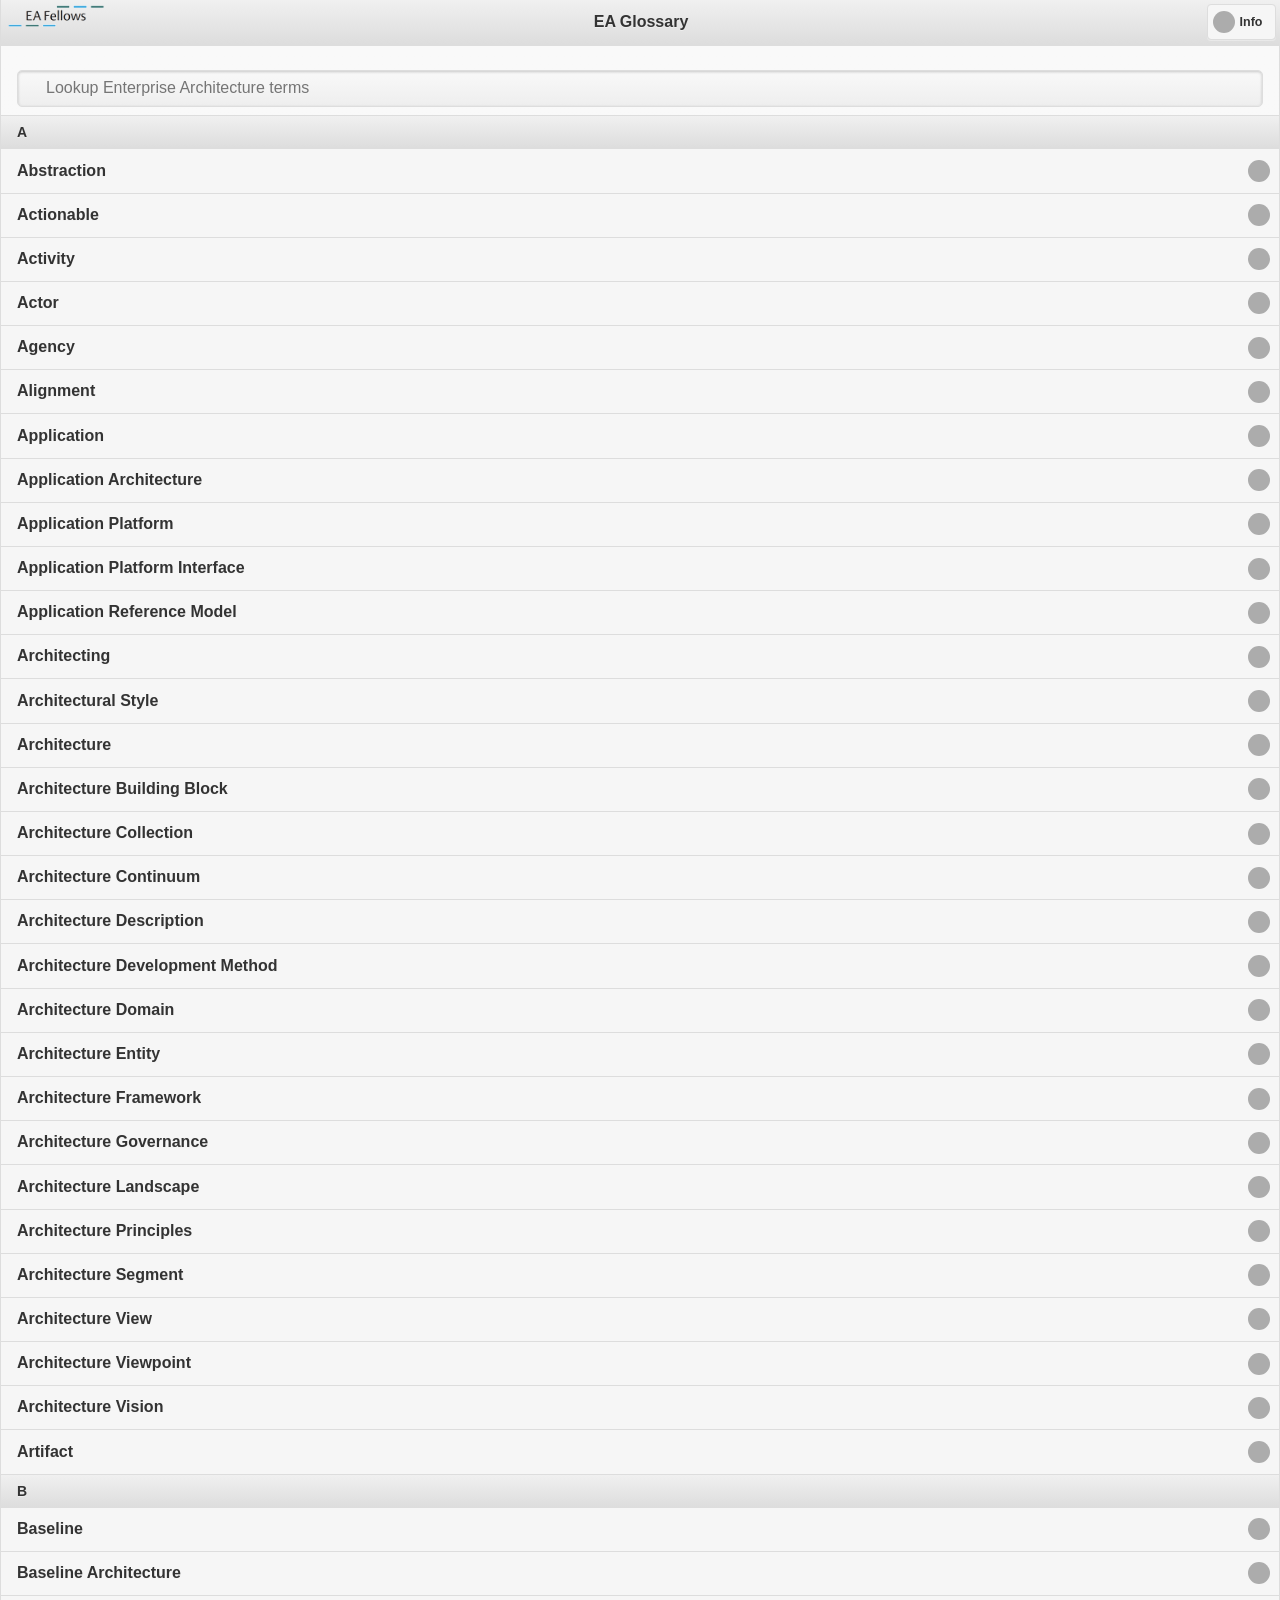
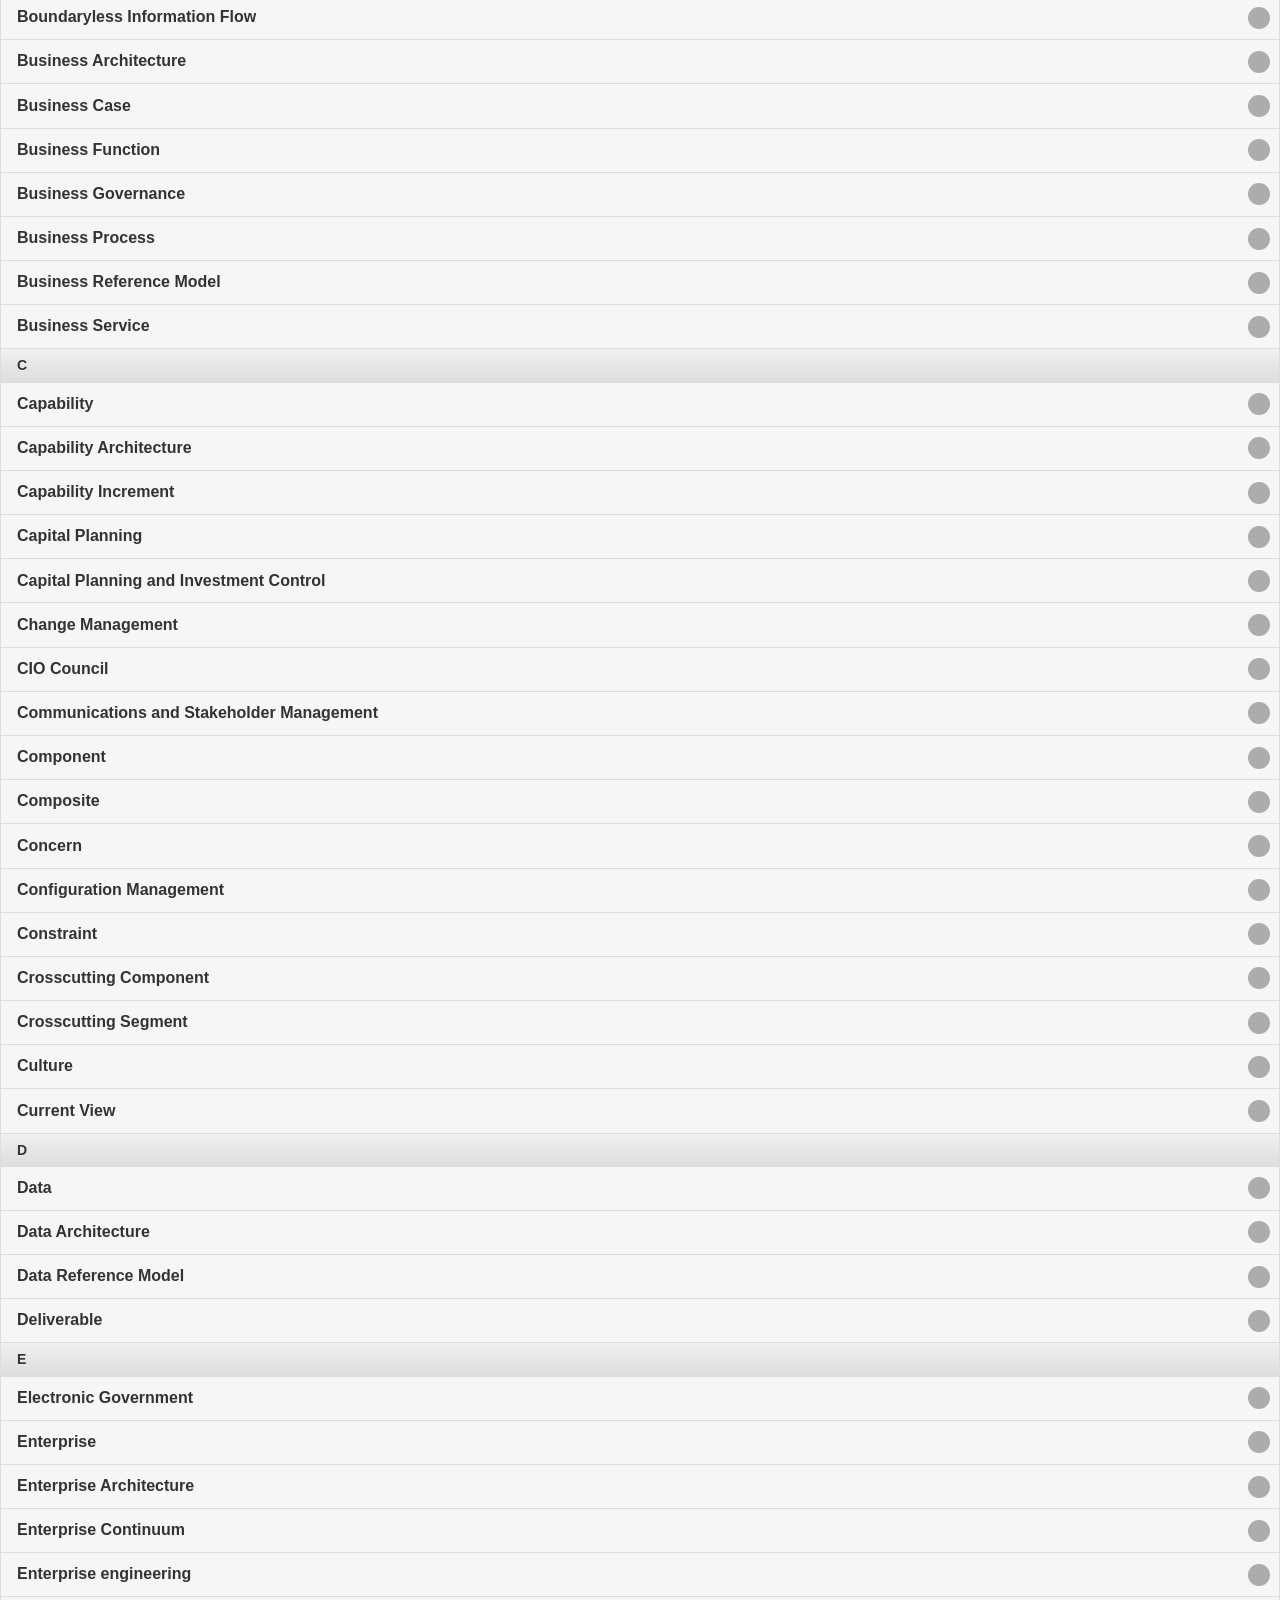
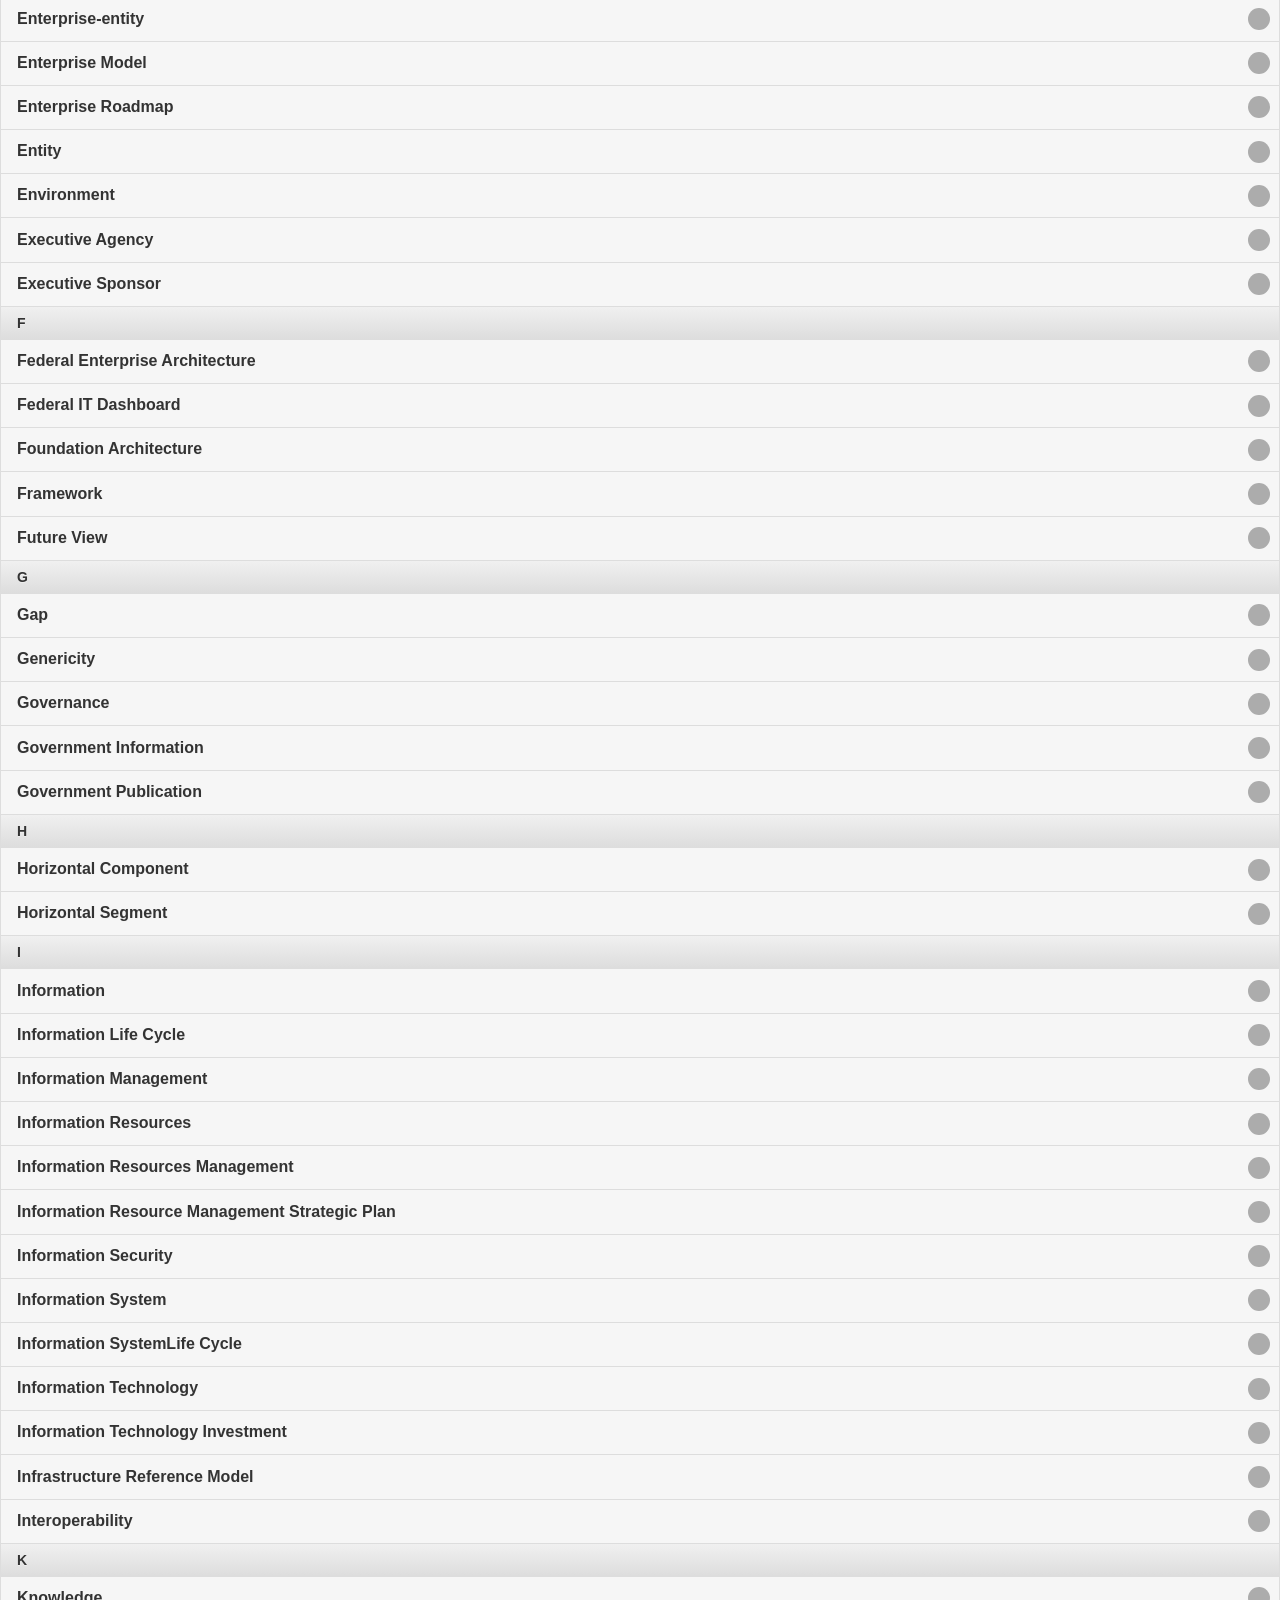
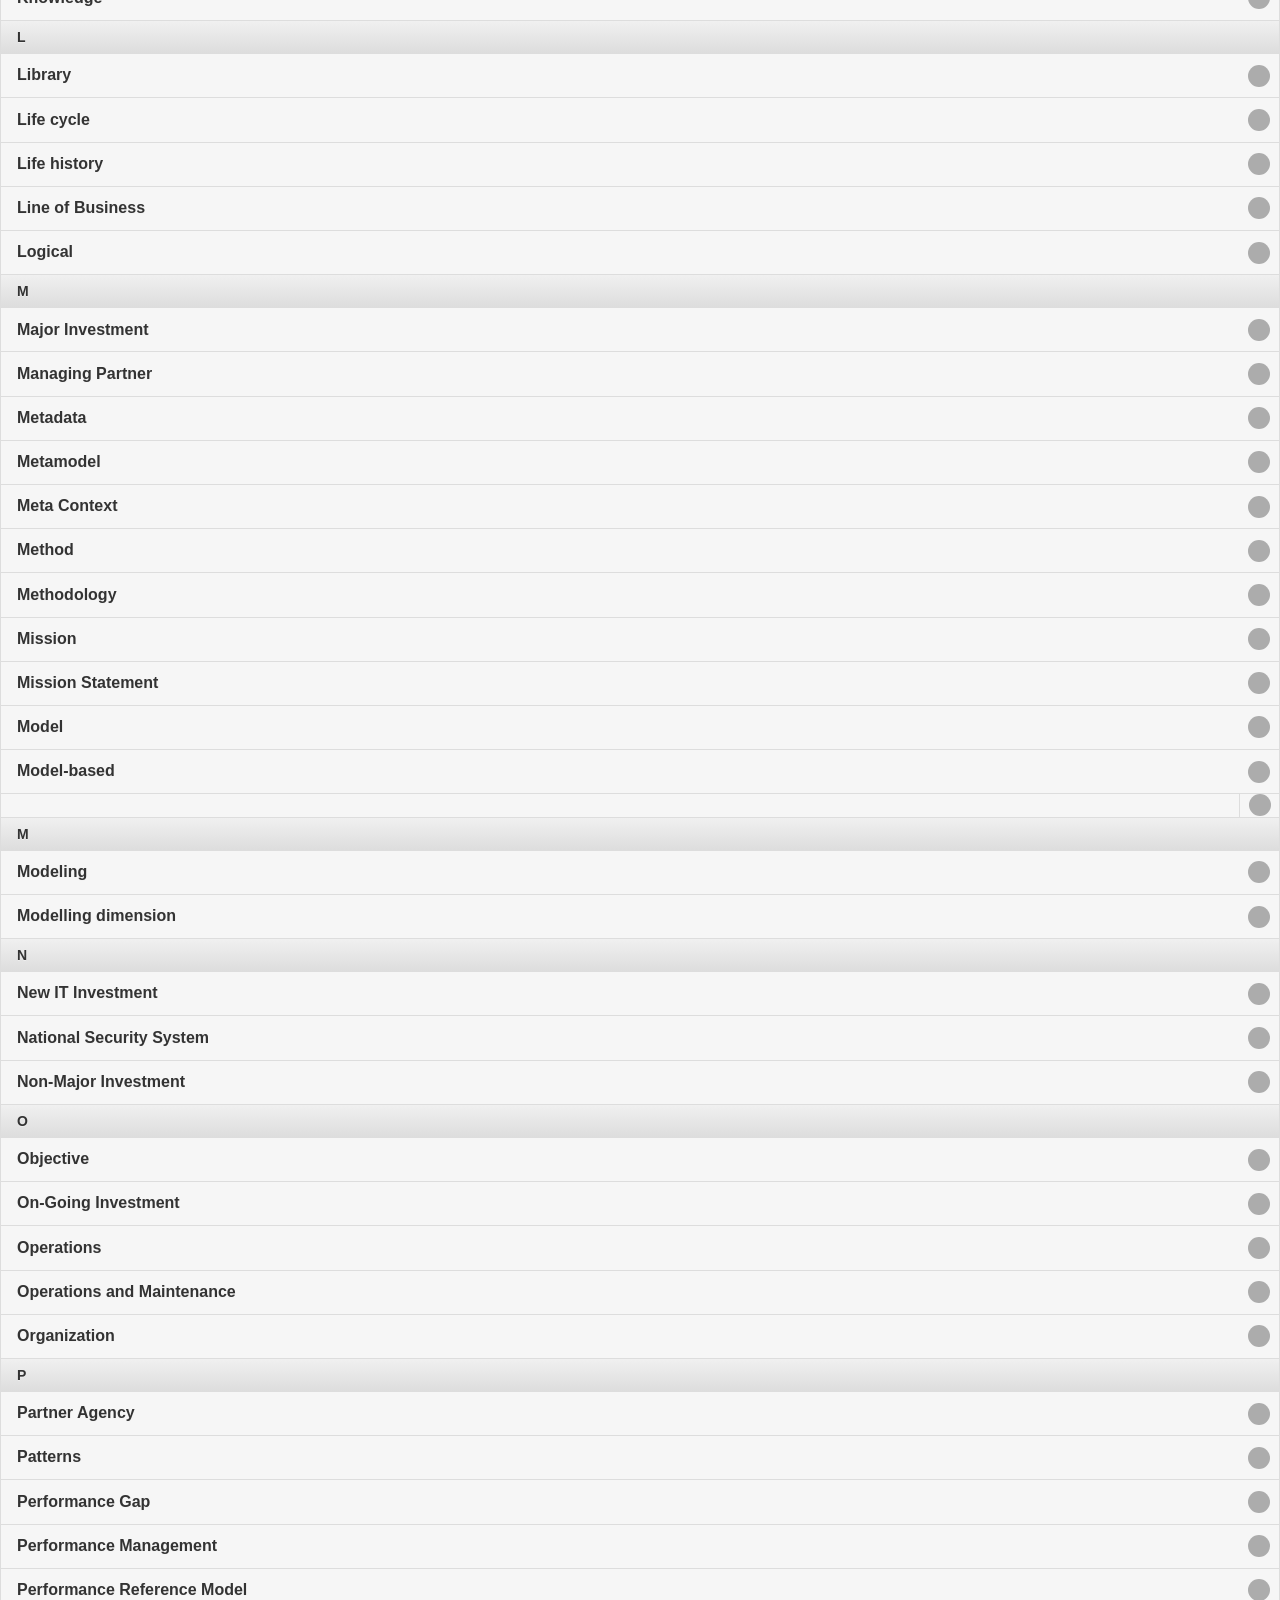
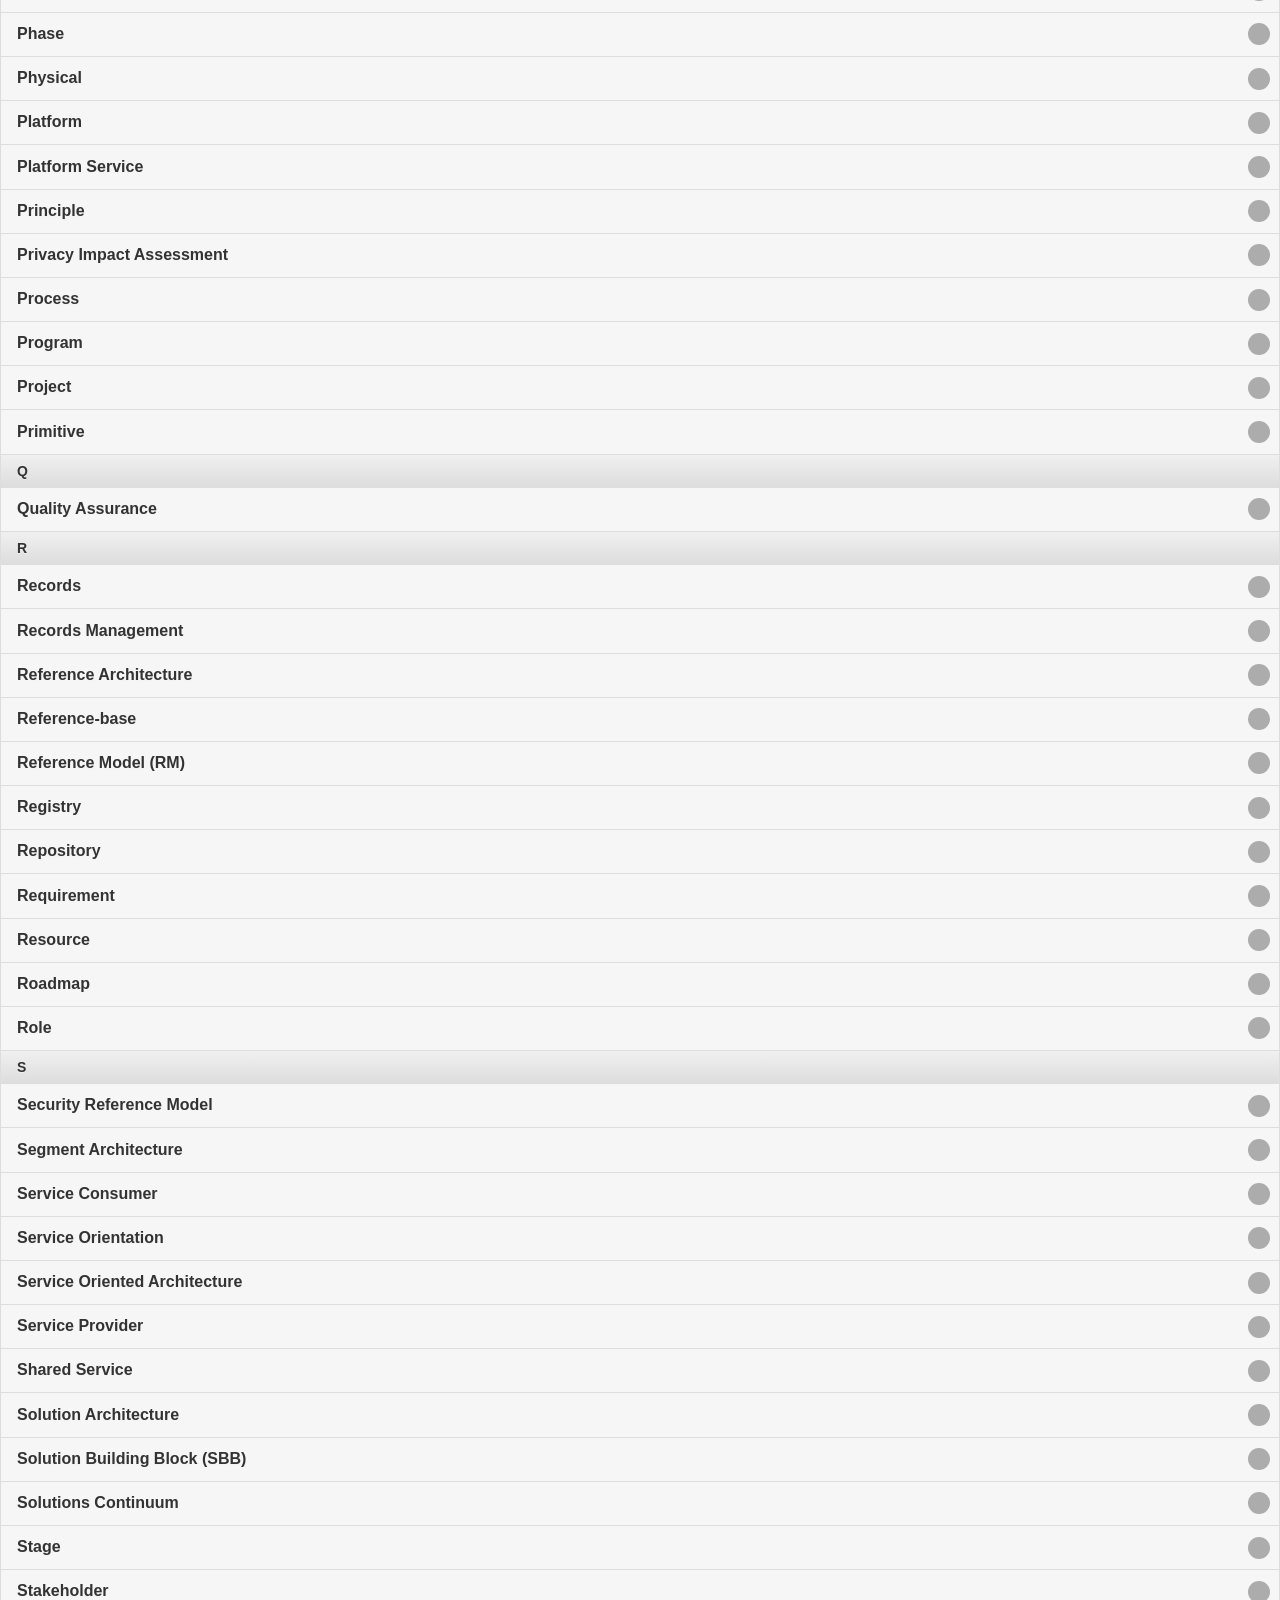
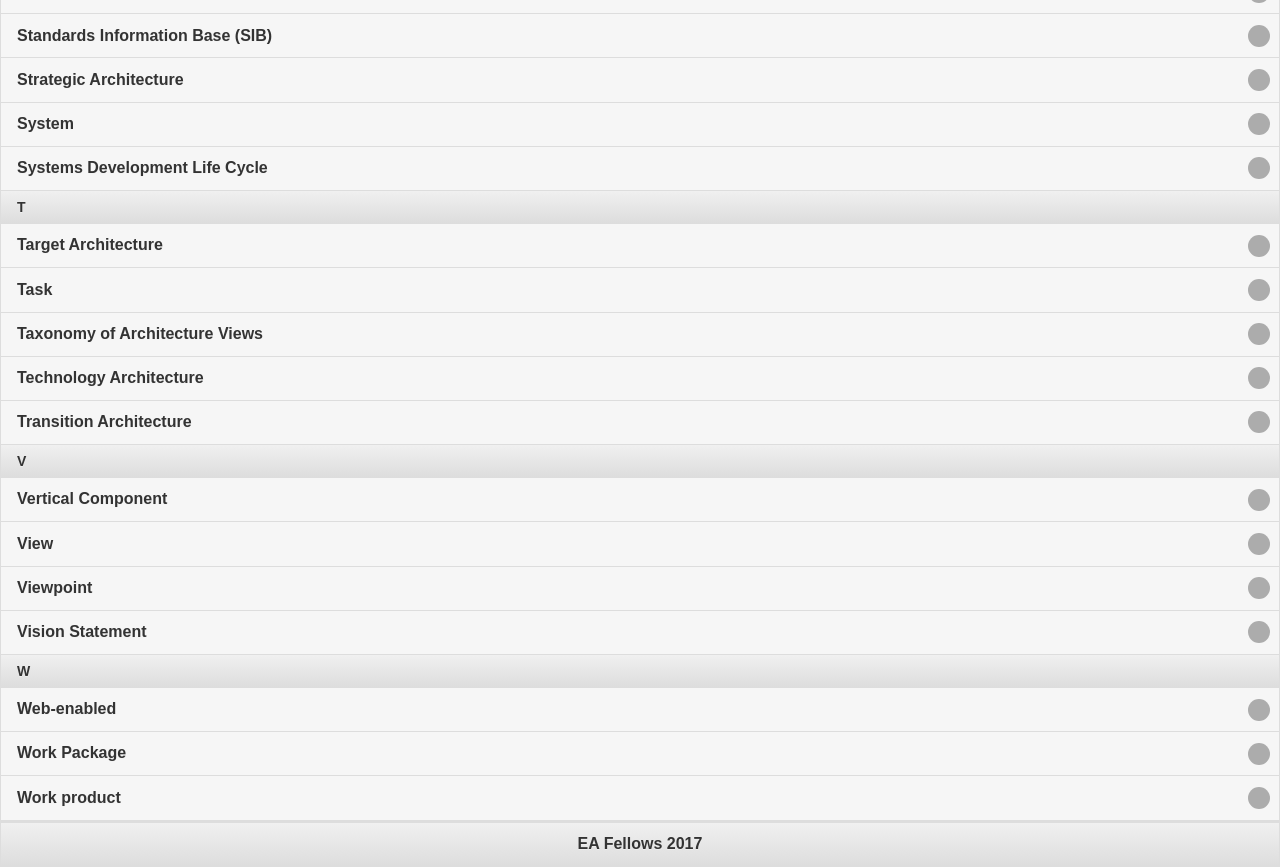
==== commit e2e97cf6: "Update index.html" ====
--- a/index.html
+++ b/index.html
@@ -10,618 +10,673 @@
 	<link rel="apple-touch-icon" sizes="72x72" href="iconmedium.png" />
 	<link rel="apple-touch-icon" sizes="114x114" href="iconbig.png" />
 	<link rel="stylesheet" href="themes/johnapp.min.css" />
-	<link rel="stylesheet" href="jquerymobile/jquery.mobile.structure-1.3.2.min.css" />
-	<link rel="stylesheet" href="jquerymobile/jquery.mobile.theme-1.3.2.min.css" />
+	<link rel="stylesheet" href="jquerymobile/jquery.mobile.structure-1.4.5.min.css" />
+	<link rel="stylesheet" href="jquerymobile/jquery.mobile.theme-1.4.5.min.css" />
 	<script src="jquerymobile/jquery.js"></script>
-	<script src="jquerymobile/jquery.mobile-1.3.2.min.js"></script>
+	<script src="jquerymobile/jquery.mobile-1.4.5.min.js"></script>
 	<script src="phonegap.js"></script>
-
-    <script type="text/javascript" charset="utf-8">
-
-    // Wait for device API libraries to load
-    //
-    function onLoad() {
-        document.addEventListener("deviceready", onDeviceReady, false);
-    }
-
-    // device APIs are available
-    //
-    function onDeviceReady() {
-        // Register the event listener
-        document.addEventListener("menubutton", onMenuKeyDown, false);
-    }
-
-    // Handle the menu button
-    //
-    function onMenuKeyDown() {
-	 alert("Battery Level Low ");
-    }
-
-    </script>
-    
 	<body>
 <!-- Start of first page: #one -->
-<div data-role="page" id="one" data-theme="d">
-	<div data-role="header" data-position="fixed" data-theme="c">
+<div data-role="page" id="one" data-theme="a">
+	<div data-role="header" data-position="fixed" data-theme="a">
 		<h1><img class="ui-btn-left" src="eaf-transparent.gif" width="100" />  EA Glossary</h1>
-		<a href="#info" data-icon="info" class="ui-btn-right" data-theme="c">Info</a>
+		<a href="#info" data-icon="info" class="ui-btn-right" data-theme="a">Info</a>
 	</div><!-- /header -->
-<div data-role="content" data-theme="d">
-<ul data-role="listview" data-filter="true" data-filter-placeholder="Lookup Enterprise Architecture terms" data-filter-theme="d" data-theme="d" data-divider-theme="a" data-autodividers="true">
-<!--  <ul data-role="listview" data-theme="d" data-filter="true" data-filter-placeholder="Type EA3, FEAF, 42010 or TOGAF to filter." data-inset="true"> -->
-<li data-filtertext="TOGAF Abstraction"><a href="#Abstraction" data-theme="d">Abstraction</a></li>
-<li data-filtertext="EA3 FEAF2:8 FEAF-II Actionable"><a href="#Actionable" data-theme="d">Actionable</a></li>
-<li data-filtertext="TOGAF Actor"><a href="#Actor" data-theme="d">Actor</a></li>
-<li data-filtertext="FEAF2:8 FEAF-II Agency"><a href="#Agency" data-theme="d">Agency</a></li>
-<li data-filtertext="FEAF2:8 FEAF-II Alignment"><a href="#Alignment" data-theme="d">Alignment</a></li>
-<li data-filtertext="TOGAF Application"><a href="#Application" data-theme="d">Application</a></li>
-<li data-filtertext="TOGAF Application Architecture"><a href="#ApplicationArchitecture" data-theme="d">Application Architecture</a></li>
-<li data-filtertext="TOGAF Application Platform"><a href="#ApplicationPlatform" data-theme="d">Application Platform</a></li>
-<li data-filtertext="TOGAF Application Platform Interface"><a href="#ApplicationPlatformInterface" data-theme="d">Application Platform Interface</a></li>
-<li data-filtertext="FEAF2:8 FEAF-II Application Reference Model ARM"><a href="#ApplicationReferenceModel">Application Reference Model</a></li>
-<li data-filtertext="42010 Architecting"><a href="#Architecting">Architecting</a></li>
-<li data-filtertext="TOGAF Architectural Style"><a href="#ArchitecturalStyle" data-theme="d">Architectural Style</a></li>
-<li data-filtertext="EA3 TOGAF FEAF2:8 FEAF-II 42010 Architecture"><a href="#Architecture">Architecture</a></li>
-<li data-filtertext="TOGAF Architecture Building Block"><a href="#ArchitectureBuildingBlock" data-theme="d">Architecture Building Block</a></li>
-<li data-filtertext="TOGAF Architecture Continuum"><a href="#ArchitectureContinuum" data-theme="d">Architecture Continuum</a></li>
+<div data-role="content" data-theme="a">
+<ul data-role="listview" data-filter="true" data-filter-placeholder="Lookup Enterprise Architecture terms" data-content-theme="a" data-filter-theme="a" data-theme="a" data-divider-theme="a" data-autodividers="true">
+<!--  <ul data-role="listview" data-theme="a" data-filter="true" data-filter-placeholder="Type EA3, FEAF, 42010 or TOGAF to filter." data-inset="true"> -->
+<li data-filtertext="TOGAF Abstraction"><a href="#Abstraction" data-theme="a">Abstraction</a></li>
+<li data-filtertext="EA3 FEAF2:8 FEAF-II Actionable"><a href="#Actionable" data-theme="a">Actionable</a></li>
+<li data-filtertext="42020 activity"><a href="#Activity" data-theme="a">Activity</a></li>
+<li data-filtertext="TOGAF Actor"><a href="#Actor" data-theme="a">Actor</a></li>
+<li data-filtertext="FEAF2:8 FEAF-II Agency"><a href="#Agency" data-theme="a">Agency</a></li>
+<li data-filtertext="FEAF2:8 FEAF-II Alignment"><a href="#Alignment" data-theme="a">Alignment</a></li>
+<li data-filtertext="TOGAF Application"><a href="#Application" data-theme="a">Application</a></li>
+<li data-filtertext="TOGAF Application Architecture"><a href="#ApplicationArchitecture" data-theme="a">Application Architecture</a></li>
+<li data-filtertext="TOGAF Application Platform"><a href="#ApplicationPlatform" data-theme="a">Application Platform</a></li>
+<li data-filtertext="TOGAF Application Platform Interface"><a href="#ApplicationPlatformInterface" data-theme="a">Application Platform Interface</a></li>
+<li data-filtertext="FEAF2:8 FEAF-II Application Reference Model ARM"><a href="#ApplicationReferenceModel" data-theme="a">Application Reference Model</a></li>
+<li data-filtertext="42020 42010 Architecting"><a href="#Architecting" data-theme="a">Architecting</a></li>
+<li data-filtertext="TOGAF Architectural Style"><a href="#ArchitecturalStyle" data-theme="a">Architectural Style</a></li>
+<li data-filtertext="42020 EA3 TOGAF FEAF2:8 FEAF-II 42010 Architecture"><a href="#Architecture" data-theme="a">Architecture</a></li>
+<li data-filtertext="TOGAF Architecture Building Block"><a href="#ArchitectureBuildingBlock" data-theme="a">Architecture Building Block</a></li>
+<li data-filtertext="42020 Architecture collection"><a href="#ArchitectureCollection" data-theme="a">Architecture Collection</a></li>
+<li data-filtertext="TOGAF Architecture Continuum"><a href="#ArchitectureContinuum" data-theme="a">Architecture Continuum</a></li>
 <li data-filtertext="42010 Architecture description"><a href="#Architecturedescription">Architecture Description</a></li>
-<li data-filtertext="TOGAF Architecture Development Method"><a href="#ArchitectureDevelopmentMethod" data-theme="d">Architecture Development Method</a></li>
-<li data-filtertext="TOGAF Architecture Domain"><a href="#ArchitectureDomain" data-theme="d">Architecture Domain</a></li>
-<li data-filtertext="TOGAF 42010 Architecture Framework"><a href="#ArchitectureFramework" data-theme="d">Architecture Framework</a></li>
-<li data-filtertext="TOGAF Architecture Governance"><a href="#ArchitectureGovernance" data-theme="d">Architecture Governance</a></li>
-<li data-filtertext="TOGAF Architecture Landscape"><a href="#ArchitectureLandscape" data-theme="d">Architecture Landscape</a></li>
-<li data-filtertext="TOGAF Architecture Principles"><a href="#ArchitecturePrinciples" data-theme="d">Architecture Principles</a></li>
-<li data-filtertext="EA3 FEAF2:8 FEAF-II Architecture Segment"><a href="#architecturesegment">Architecture Segment</a></li>
-<li data-filtertext="42010 TOGAF Architecture view"><a href="#architectureview">Architecture View</a></li>
-<li data-filtertext="42010 TOGAF Architecture viewpoint"><a href="#architectureviewpoint">Architecture Viewpoint</a></li>
-<li data-filtertext="TOGAF Architecture Vision"><a href="#ArchitectureVision" data-theme="d">Architecture Vision</a></li>
-<li data-filtertext="EA3 TOGAF FEAF2:8 FEAF-II Artifact"><a href="#Artifact">Artifact</a></li>
-<li data-filtertext="TOGAF Baseline"><a href="#Baseline" data-theme="d">Baseline</a></li>
-<li data-filtertext="FEAF2:8 FEAF-II Baseline Architecture"><a href="#BaselineArchitecture">Baseline Architecture</a></li>
-<li data-filtertext="TOGAF Boundaryless Information Flow"><a href="#BoundarylessInformationFlow" data-theme="d">Boundaryless Information Flow</a></li>
-<li data-filtertext="TOGAF Business Architecture"><a href="#BusinessArchitecture" data-theme="d">Business Architecture</a></li>
-<li data-filtertext="EA3 FEAF2:8 FEAF-II Business Case"><a href="#BusinessCase">Business Case</a></li>
-<li data-filtertext="TOGAF Business Function"><a href="#BusinessFunction" data-theme="d">Business Function</a></li>
-<li data-filtertext="TOGAF Business Governance"><a href="#BusinessGovernance" data-theme="d">Business Governance</a></li>
-<li data-filtertext="FEAF2:8 FEAF-II Business Reference Model BRM"><a href="#BusinessReferenceModel">Business Reference Model</a></li>
-<li data-filtertext="TOGAF Business Service"><a href="#BusinessService" data-theme="d">Business Service</a></li>
-<li data-filtertext="TOGAF Capability"><a href="#Capability" data-theme="d">Capability</a></li>
-<li data-filtertext="TOGAF Capability Architecture"><a href="#CapabilityArchitecture" data-theme="d">Capability Architecture</a></li>
-<li data-filtertext="TOGAF Capability Increment"><a href="#CapabilityIncrement" data-theme="d">Capability Increment</a></li>
-<li data-filtertext="EA3 Capital Planning"><a href="#CapitalPlanning">Capital Planning</a></li>
-<li data-filtertext="FEAF2:8 FEAF-II Capital Planning and Investment Control CPIC"><a href="#cpic">Capital Planning and Investment Control</a></li>
-<li data-filtertext="EA3 FEAF2:8 FEAF-II Change Management"><a href="#ChangeManagement">Change Management</a></li>
-<li data-filtertext="FEAF2:8 FEAF-II CIO Council chief information officer"><a href="#CIOCouncil">CIO Council</a></li>
-<li data-filtertext="TOGAF Communications and Stakeholder Management"><a href="#CommunicationsandStakeholderManagement" data-theme="d">Communications and Stakeholder Management</a></li>
-<li data-filtertext="EA3 Component"><a href="#Component">Component</a></li>
-<li data-filtertext="EA3 FEAF2:8 FEAF-II Composite"><a href="#Composite">Composite</a></li>
-<li data-filtertext="42010 TOGAF Concern"><a href="#Concern">Concern</a></li>
-<li data-filtertext="EA3 FEAF2:8 FEAF-II Configuration Management"><a href="#ConfigurationManagement">Configuration Management</a></li>
-<li data-filtertext="TOGAF Constraint"><a href="#Constraint" data-theme="d">Constraint</a></li>
-<li data-filtertext="EA3 Crosscutting Component"><a href="#CrosscuttingComponent">Crosscutting Component</a></li>
-<li data-filtertext="FEAF2:8 FEAF-II Crosscutting Segment"><a href="#CrosscuttingSegment">Crosscutting Segment</a></li>
-<li data-filtertext="EA3 FEAF2:8 FEAF-II Culture"><a href="#Culture">Culture</a></li>
-<li data-filtertext="EA3 FEAF2:8 FEAF-II Current View"><a href="#CurrentView">Current View</a></li>
-<li data-filtertext="EA3 FEAF2:8 FEAF-II Data"><a href="#Data">Data</a></li>
-<li data-filtertext="TOGAF Data Architecture"><a href="#DataArchitecture" data-theme="d">Data Architecture</a></li>
-<li data-filtertext="FEAF2:8 FEAF-II Data Reference Model DRM"><a href="#DataReferenceModel">Data Reference Model</a></li>
-<li data-filtertext="TOGAF Deliverable"><a href="#Deliverable" data-theme="d">Deliverable</a></li>
-<li data-filtertext="FEAF2:8 FEAF-II Electronic Government eGov"><a href="#ElectronicGovernment">Electronic Government</a></li>
-<li data-filtertext="EA3 TOGAF Enterprise"><a href="#Enterprise">Enterprise</a></li>
-<li data-filtertext="EA3 Enterprise Architecture"><a href="#EnterpriseArchitecture">Enterprise Architecture</a></li>
-<li data-filtertext="TOGAF Enterprise Continuum"><a href="#EnterpriseContinuum" data-theme="d">Enterprise Continuum</a></li>
-<li data-filtertext="FEAF2:8 FEAF-II Enterprise Roadmap"><a href="#EnterpriseRoadmap">Enterprise Roadmap</a></li>
-<li data-filtertext="42010 Environment"><a href="#Environment">Environment</a></li>
-<li data-filtertext="FEAF2:8 FEAF-II Executive Agency"><a href="#ExecutiveAgency">Executive Agency</a></li>
-<li data-filtertext="EA3 Executive Sponsor"><a href="#ExecutiveSponsor">Executive Sponsor</a></li>
-<li data-filtertext="FEAF2:8 FEAF-II Federal Enterprise Architecture"><a href="#FederalEnterpriseArchitecture">Federal Enterprise Architecture</a></li>
-<li data-filtertext="FEAF2:8 FEAF-II Federal IT Dashboard"><a href="#FederalITDashboard">Federal IT Dashboard</a></li>
-<li data-filtertext="TOGAF Foundation Architecture"><a href="#FoundationArchitecture" data-theme="d">Foundation Architecture</a></li>
-<li data-filtertext="EA3 TOGAF Framework"><a href="#Framework">Framework</a></li>
-<li data-filtertext="EA3 Future View"><a href="#FutureView">Future View</a></li>
-<li data-filtertext="TOGAF Gap"><a href="#Gap" data-theme="d">Gap</a></li>
-<li data-filtertext="EA3 TOGAF Governance"><a href="#Governance">Governance</a></li>
-<li data-filtertext="FEAF2:8 FEAF-II Government Information"><a href="#GovernmentInformation">Government Information</a></li>
-<li data-filtertext="FEAF2:8 FEAF-II Government Publication"><a href="#GovernmentPublication">Government Publication</a></li>
-<li data-filtertext="EA3 Horizontal Component"><a href="#HorizontalComponent">Horizontal Component</a></li>
-<li data-filtertext="FEAF2:8 FEAF-II Horizontal Segment"><a href="#HorizontalSegment">Horizontal Segment</a></li>
-<li data-filtertext="EA3 TOGAF Information"><a href="#Information">Information</a></li>
-<li data-filtertext="FEAF2:8 FEAF-II Information Life Cycle"><a href="#InformationLifeCycle">Information Life Cycle</a></li>
-<li data-filtertext="FEAF2:8 FEAF-II Information Management"><a href="#InformationManagement">Information Management</a></li>
-<li data-filtertext="FEAF2:8 FEAF-II Information Resources"><a href="#InformationResources">Information Resources</a></li>
-<li data-filtertext="FEAF2:8 FEAF-II Information Resources Management"><a href="#InformationResourcesManagement">Information Resources Management</a></li>
-<li data-filtertext="FEAF2:8 FEAF-II Information Resource Management Strategic Plan"><a href="#InformationResourceManagementStrategicPlan">Information Resource Management Strategic Plan</a></li>
-<li data-filtertext="FEAF2:8 FEAF-II Information Security"><a href="#InformationSecurity">Information Security</a></li>
-<li data-filtertext="FEAF2:8 FEAF-II Information System"><a href="#InformationSystem">Information System</a></li>
-<li data-filtertext="FEAF2:8 FEAF-II Information System Life Cycle"><a href="#InformationSystemLifeCycle">Information SystemLife Cycle</a></li>
-<li data-filtertext="EA3 FEAF2:8 FEAF-II Information Technology IT"><a href="#InformationTechnology">Information Technology</a></li>
-<li data-filtertext="FEAF2:8 FEAF-II Information Technology Investment"><a href="#InformationTechnologyInvestment">Information Technology Investment</a></li>
-<li data-filtertext="FEAF2:8 FEAF-II Infrastructure Reference Model IRM"><a href="#InfrastructureReferenceModel">Infrastructure Reference Model</a></li>
+<li data-filtertext="TOGAF Architecture Development Method"><a href="#ArchitectureDevelopmentMethod" data-theme="a">Architecture Development Method</a></li>
+<li data-filtertext="TOGAF Architecture Domain"><a href="#ArchitectureDomain" data-theme="a">Architecture Domain</a></li>
+<li data-filtertext="42020 Architecture entity"><a href="#ArchitectureEntity" data-theme="a">Architecture Entity</a></li>
+<li data-filtertext="42020 TOGAF 42010 Architecture Framework"><a href="#ArchitectureFramework" data-theme="a">Architecture Framework</a></li>
+<li data-filtertext="TOGAF Architecture Governance"><a href="#ArchitectureGovernance" data-theme="a">Architecture Governance</a></li>
+<li data-filtertext="TOGAF Architecture Landscape"><a href="#ArchitectureLandscape" data-theme="a">Architecture Landscape</a></li>
+<li data-filtertext="TOGAF Architecture Principles"><a href="#ArchitecturePrinciples" data-theme="a">Architecture Principles</a></li>
+<li data-filtertext="EA3 FEAF2:8 FEAF-II Architecture Segment"><a href="#architecturesegment" data-theme="a">Architecture Segment</a></li>
+<li data-filtertext="42020 42010 TOGAF Architecture view"><a href="#architectureview" data-theme="a">Architecture View</a></li>
+<li data-filtertext="42020 42010 TOGAF Architecture viewpoint"><a href="#architectureviewpoint" data-theme="a">Architecture Viewpoint</a></li>
+<li data-filtertext="TOGAF Architecture Vision"><a href="#ArchitectureVision" data-theme="a">Architecture Vision</a></li>
+<li data-filtertext="EA3 TOGAF FEAF2:8 FEAF-II Artifact"><a href="#Artifact" data-theme="a">Artifact</a></li>
+<li data-filtertext="TOGAF Baseline"><a href="#Baseline" data-theme="a">Baseline</a></li>
+<li data-filtertext="FEAF2:8 FEAF-II Baseline Architecture"><a href="#BaselineArchitecture" data-theme="a">Baseline Architecture</a></li>
+<li data-filtertext="TOGAF Boundaryless Information Flow"><a href="#BoundarylessInformationFlow" data-theme="a">Boundaryless Information Flow</a></li>
+<li data-filtertext="TOGAF Business Architecture"><a href="#BusinessArchitecture" data-theme="a">Business Architecture</a></li>
+<li data-filtertext="EA3 FEAF2:8 FEAF-II Business Case"><a href="#BusinessCase" data-theme="a">Business Case</a></li>
+<li data-filtertext="TOGAF Business Function"><a href="#BusinessFunction" data-theme="a">Business Function</a></li>
+<li data-filtertext="TOGAF Business Governance"><a href="#BusinessGovernance" data-theme="a">Business Governance</a></li>
+<li data-filtertext="15704 Business Process"><a href="#BusinessProcess" data-theme="a">Business Process</a></li>
+<li data-filtertext="FEAF2:8 FEAF-II Business Reference Model BRM"><a href="#BusinessReferenceModel" data-theme="a">Business Reference Model</a></li>
+<li data-filtertext="TOGAF Business Service"><a href="#BusinessService" data-theme="a">Business Service</a></li>
+<li data-filtertext="TOGAF Capability"><a href="#Capability" data-theme="a">Capability</a></li>
+<li data-filtertext="TOGAF Capability Architecture"><a href="#CapabilityArchitecture" data-theme="a">Capability Architecture</a></li>
+<li data-filtertext="TOGAF Capability Increment"><a href="#CapabilityIncrement" data-theme="a">Capability Increment</a></li>
+<li data-filtertext="EA3 Capital Planning"><a href="#CapitalPlanning" data-theme="a">Capital Planning</a></li>
+<li data-filtertext="FEAF2:8 FEAF-II Capital Planning and Investment Control CPIC"><a href="#cpic" data-theme="a">Capital Planning and Investment Control</a></li>
+<li data-filtertext="EA3 FEAF2:8 FEAF-II Change Management"><a href="#ChangeManagement" data-theme="a">Change Management</a></li>
+<li data-filtertext="FEAF2:8 FEAF-II CIO Council chief information officer"><a href="#CIOCouncil" data-theme="a">CIO Council</a></li>
+<li data-filtertext="TOGAF Communications and Stakeholder Management"><a href="#CommunicationsandStakeholderManagement" data-theme="a">Communications and Stakeholder Management</a></li>
+<li data-filtertext="EA3 Component"><a href="#Component" data-theme="a">Component</a></li>
+<li data-filtertext="EA3 FEAF2:8 FEAF-II Composite"><a href="#Composite" data-theme="a">Composite</a></li>
+<li data-filtertext="42020 42010 TOGAF Concern"><a href="#Concern" data-theme="a">Concern</a></li>
+<li data-filtertext="EA3 FEAF2:8 FEAF-II Configuration Management"><a href="#ConfigurationManagement" data-theme="a">Configuration Management</a></li>
+<li data-filtertext="TOGAF Constraint"><a href="#Constraint" data-theme="a">Constraint</a></li>
+<li data-filtertext="EA3 Crosscutting Component"><a href="#CrosscuttingComponent" data-theme="a">Crosscutting Component</a></li>
+<li data-filtertext="FEAF2:8 FEAF-II Crosscutting Segment"><a href="#CrosscuttingSegment" data-theme="a">Crosscutting Segment</a></li>
+<li data-filtertext="EA3 FEAF2:8 FEAF-II Culture"><a href="#Culture" data-theme="a">Culture</a></li>
+<li data-filtertext="EA3 FEAF2:8 FEAF-II Current View"><a href="#CurrentView" data-theme="a">Current View</a></li>
+<li data-filtertext="EA3 FEAF2:8 FEAF-II Data"><a href="#Data" data-theme="a">Data</a></li>
+<li data-filtertext="TOGAF Data Architecture"><a href="#DataArchitecture" data-theme="a">Data Architecture</a></li>
+<li data-filtertext="FEAF2:8 FEAF-II Data Reference Model DRM"><a href="#DataReferenceModel" data-theme="a">Data Reference Model</a></li>
+<li data-filtertext="TOGAF Deliverable"><a href="#Deliverable" data-theme="a">Deliverable</a></li>
+<li data-filtertext="FEAF2:8 FEAF-II Electronic Government eGov"><a href="#ElectronicGovernment" data-theme="a">Electronic Government</a></li>
+<li data-filtertext="EA3 TOGAF Enterprise"><a href="#Enterprise" data-theme="a">Enterprise</a></li>
+<li data-filtertext="EA3 Enterprise Architecture"><a href="#EnterpriseArchitecture" data-theme="a">Enterprise Architecture</a></li>
+<li data-filtertext="TOGAF Enterprise Continuum"><a href="#EnterpriseContinuum" data-theme="a">Enterprise Continuum</a></li>
+<li data-filtertext="15704 Enterprise engineering"><a href="EnterpriseEngineering" data-theme="a">Enterprise engineering</a></li>
+<li data-filtertext="15704 Enterprise-entity"><a href="#EnterpriseEntity" data-theme="a">Enterprise-entity</a></li>
+<li data-filtertext="15704 Enterprise model"><a href="#EnterpriseModel" data-theme="a">Enterprise Model</a></li>
+<li data-filtertext="FEAF2:8 FEAF-II Enterprise Roadmap"><a href="#EnterpriseRoadmap" data-theme="a">Enterprise Roadmap</a></li>
+<li data-filtertext="15704 Entity"><a href="#Entity" data-theme="a">Entity</a></li>
+<li data-filtertext="42010 Environment"><a href="#Environment" data-theme="a">Environment</a></li>
+<li data-filtertext="FEAF2:8 FEAF-II Executive Agency"><a href="#ExecutiveAgency" data-theme="a">Executive Agency</a></li>
+<li data-filtertext="EA3 Executive Sponsor"><a href="#ExecutiveSponsor" data-theme="a">Executive Sponsor</a></li>
+<li data-filtertext="FEAF2:8 FEAF-II Federal Enterprise Architecture"><a href="#FederalEnterpriseArchitecture" data-theme="a">Federal Enterprise Architecture</a></li>
+<li data-filtertext="FEAF2:8 FEAF-II Federal IT Dashboard"><a href="#FederalITDashboard" data-theme="a">Federal IT Dashboard</a></li>
+<li data-filtertext="TOGAF Foundation Architecture"><a href="#FoundationArchitecture" data-theme="a">Foundation Architecture</a></li>
+<li data-filtertext="EA3 TOGAF Framework"><a href="#Framework" data-theme="a">Framework</a></li>
+<li data-filtertext="EA3 Future View"><a href="#FutureView" data-theme="a">Future View</a></li>
+<li data-filtertext="TOGAF Gap"><a href="#Gap" data-theme="a">Gap</a></li>
+<li data-filtertext="15704 Genericity"><a href="#Genericity" data-theme="a">Genericity</a></li>
+<li data-filtertext="EA3 TOGAF Governance"><a href="#Governance" data-theme="a">Governance</a></li>
+<li data-filtertext="FEAF2:8 FEAF-II Government Information"><a href="#GovernmentInformation" data-theme="a">Government Information</a></li>
+<li data-filtertext="FEAF2:8 FEAF-II Government Publication"><a href="#GovernmentPublication" data-theme="a">Government Publication</a></li>
+<li data-filtertext="EA3 Horizontal Component"><a href="#HorizontalComponent" data-theme="a">Horizontal Component</a></li>
+<li data-filtertext="FEAF2:8 FEAF-II Horizontal Segment"><a href="#HorizontalSegment" data-theme="a">Horizontal Segment</a></li>
+<li data-filtertext="EA3 TOGAF Information"><a href="#Information" data-theme="a">Information</a></li>
+<li data-filtertext="FEAF2:8 FEAF-II Information Life Cycle"><a href="#InformationLifeCycle" data-theme="a">Information Life Cycle</a></li>
+<li data-filtertext="FEAF2:8 FEAF-II Information Management"><a href="#InformationManagement" data-theme="a">Information Management</a></li>
+<li data-filtertext="FEAF2:8 FEAF-II Information Resources"><a href="#InformationResources" data-theme="a">Information Resources</a></li>
+<li data-filtertext="FEAF2:8 FEAF-II Information Resources Management"><a href="#InformationResourcesManagement" data-theme="a">Information Resources Management</a></li>
+<li data-filtertext="FEAF2:8 FEAF-II Information Resource Management Strategic Plan"><a href="#InformationResourceManagementStrategicPlan" data-theme="a">Information Resource Management Strategic Plan</a></li>
+<li data-filtertext="FEAF2:8 FEAF-II Information Security"><a href="#InformationSecurity" data-theme="a">Information Security</a></li>
+<li data-filtertext="FEAF2:8 FEAF-II Information System"><a href="#InformationSystem" data-theme="a">Information System</a></li>
+<li data-filtertext="FEAF2:8 FEAF-II Information System Life Cycle"><a href="#InformationSystemLifeCycle" data-theme="a">Information SystemLife Cycle</a></li>
+<li data-filtertext="EA3 FEAF2:8 FEAF-II Information Technology IT"><a href="#InformationTechnology" data-theme="a">Information Technology</a></li>
+<li data-filtertext="FEAF2:8 FEAF-II Information Technology Investment"><a href="#InformationTechnologyInvestment" data-theme="a">Information Technology Investment</a></li>
+<li data-filtertext="FEAF2:8 FEAF-II Infrastructure Reference Model IRM"><a href="#InfrastructureReferenceModel" data-theme="a">Infrastructure Reference Model</a></li>
 <li data-filtertext="FEAF2:8 TOGAF FEAF-II Interoperability"><a href="#Interoperability">Interoperability</a></li>
 <li data-filtertext="EA3 FEAF2:8 FEAF-II Knowledge"><a href="#Knowledge">Knowledge</a></li>
-<li data-filtertext="EA3 Line of Business"><a href="#LineofBusiness">Line of Business</a></li>
-<li data-filtertext="TOGAF Logical"><a href="#Logical" data-theme="d">Logical</a></li>
-<li data-filtertext="FEAF2:8 FEAF-II Major Investment"><a href="#MajorInvestment">Major Investment</a></li>
-<li data-filtertext="FEAF2:8 FEAF-II Managing Partner"><a href="#ManagingPartner">Managing Partner</a></li>
-<li data-filtertext="TOGAF Metadata"><a href="#Metadata" data-theme="d">Metadata</a></li>
-<li data-filtertext="TOGAF Metamodel"><a href="#Metamodel" data-theme="d">Metamodel</a></li>
-<li data-filtertext="FEAF2:8 FEAF-II Meta Context"><a href="#MetaContext">Meta Context</a></li>
-<li data-filtertext="TOGAF Method"><a href="#Method" data-theme="d">Method</a></li>
-<li data-filtertext="EA3 TOGAF Methodology"><a href="#Methodology">Methodology</a></li>
-<li data-filtertext="EA3 FEAF2:8 FEAF-II Mission Statement"><a href="#MissionStatement">Mission Statement</a></li>
-<li data-filtertext="TOGAF Model"><a href="#Model" data-theme="d">Model</a></li>
-<li data-filtertext="42010 Model kind"><a href="#Modelkind">Model Kind</a></li>
-<li data-filtertext="TOGAF Modeling"><a href="#Modeling" data-theme="d">Modeling</a></li>
-<li data-filtertext="FEAF2:8 FEAF-II New IT Investment"><a href="#NewITInvestment">New IT Investment</a></li>
-<li data-filtertext="FEAF2:8 FEAF-II National Security System"><a href="#NationalSecuritySystem">National Security System</a></li>
-<li data-filtertext="FEAF2:8 FEAF-II NonMajor Investment"><a href="#NonMajorInvestment">Non-Major Investment</a></li>
-<li data-filtertext="TOGAF Objective"><a href="#Objective" data-theme="d">Objective</a></li>
-<li data-filtertext="FEAF2:8 FEAF-II On-Going Investment"><a href="#OnGoingInvestment">On-Going Investment</a></li>
-<li data-filtertext="FEAF2:8 FEAF-II Operations"><a href="#Operations">Operations</a></li>
-<li data-filtertext="FEAF2:8 FEAF-II Operations and Maintenance O&M"><a href="#OperationsandMaintenance">Operations and Maintenance</a></li>
-<li data-filtertext="FEAF2:8 FEAF-II Partner Agency"><a href="#PartnerAgency">Partner Agency</a></li>
-<li data-filtertext="TOGAF Patterns"><a href="#Patterns" data-theme="d">Patterns</a></li>
-<li data-filtertext="EA3 FEAF2:8 FEAF-II Performance Gap"><a href="#PerformanceGap">Performance Gap</a></li>
-<li data-filtertext="TOGAF Performance Management"><a href="#PerformanceManagement" data-theme="d">Performance Management</a></li>
-<li data-filtertext="FEAF2:8 FEAF-II Performance Reference Model"><a href="#PerformanceReferenceModel">Performance Reference Model</a></li>
-<li data-filtertext="TOGAF Physical"><a href="#Physical" data-theme="d">Physical</a></li>
-<li data-filtertext="TOGAF Platform"><a href="#Platform" data-theme="d">Platform</a></li>
-<li data-filtertext="TOGAF Platform Service"><a href="#PlatformService" data-theme="d">Platform Service</a></li>
-<li data-filtertext="TOGAF Principle"><a href="#ArchitecturePrinciples" data-theme="d">Principle</a></li>
-<li data-filtertext="FEAF2:8 FEAF-II Privacy Impact Assessment PIA"><a href="#PrivacyImpactAssessment">Privacy Impact Assessment</a></li>
-<li data-filtertext="EA3 Program"><a href="#Program">Program</a></li>
-<li data-filtertext="EA3 Project"><a href="#Project">Project</a></li>
-<li data-filtertext="EA3 Primitive"><a href="#Primitive">Primitive</a></li>
-<li data-filtertext="FEAF2:8 FEAF-II Quality Assurance"><a href="#QualityAssurance">Quality Assurance</a></li>
-<li data-filtertext="FEAF2:8 FEAF-II Records"><a href="#Records">Records</a></li>
-<li data-filtertext="FEAF2:8 FEAF-II Records Management"><a href="#RecordsManagement">Records Management</a></li>
-<li data-filtertext="FEAF2:8 FEAF-II Reference Architecture"><a href="#ReferenceArchitecture">Reference Architecture</a></li>
-<li data-filtertext="TOGAF Reference Model"><a href="#ReferenceModel" data-theme="d">Reference Model (RM)</a></li>
-<li data-filtertext="TOGAF Repository"><a href="#Repository" data-theme="d">Repository</a></li>
-<li data-filtertext="TOGAF Requirement"><a href="#Requirement" data-theme="d">Requirement</a></li>
-<li data-filtertext="TOGAF Roadmap"><a href="#Roadmap" data-theme="d">Roadmap</a></li>
-<li data-filtertext="TOGAF Role"><a href="#Role" data-theme="d">Role</a></li>
+<li data-filtertext="42020 library"><a href="#Library" data-theme="a">Library</a></li>
+<li data-filtertext="42020 Life cycle"><a href="#LifeCycle" data-theme="a">Life cycle</a></li>
+<li data-filtertext="15704 Life history"><a href="#LifeHistory" data-theme="a">Life history</a></li>
+<li data-filtertext="EA3 Line of Business"><a href="#LineofBusiness" data-theme="a">Line of Business</a></li>
+<li data-filtertext="TOGAF Logical"><a href="#Logical" data-theme="a">Logical</a></li>
+<li data-filtertext="FEAF2:8 FEAF-II Major Investment"><a href="#MajorInvestment" data-theme="a">Major Investment</a></li>
+<li data-filtertext="FEAF2:8 FEAF-II Managing Partner"><a href="#ManagingPartner" data-theme="a">Managing Partner</a></li>
+<li data-filtertext="TOGAF Metadata"><a href="#Metadata" data-theme="a">Metadata</a></li>
+<li data-filtertext="TOGAF Metamodel"><a href="#Metamodel" data-theme="a">Metamodel</a></li>
+<li data-filtertext="FEAF2:8 FEAF-II Meta Context"><a href="#MetaContext" data-theme="a">Meta Context</a></li>
+<li data-filtertext="TOGAF Method"><a href="#Method" data-theme="a">Method</a></li>
+<li data-filtertext="EA3 TOGAF Methodology"><a href="#Methodology" data-theme="a">Methodology</a></li>
+<li data-filtertext="15704 Mission"><a href="#Mission" data-theme="a">Mission</a></li>
+<li data-filtertext="EA3 FEAF2:8 FEAF-II Mission Statement"><a href="#MissionStatement" data-theme="a">Mission Statement</a></li>
+<li data-filtertext="42020 TOGAF Model"><a href="#Model" data-theme="a">Model</a></li>
+<li data-filtertext="15704 Model-based"><a href="#ModelBased" data-theme="a">Model-based</a></li>
+<li data-filtertext="42010 Model kind"><a href="#Modelkind"><a href="#ModelKind" data-theme="a">Model Kind</a></li>
+<li data-filtertext="TOGAF Modeling"><a href="#Modeling" data-theme="a">Modeling</a></li>
+<li data-filtertext="15704 Modelling dimension"><a href="#ModellingDimension" data-theme="a">Modelling dimension</a></li>
+<li data-filtertext="FEAF2:8 FEAF-II New IT Investment"><a href="#NewITInvestment" data-theme="a">New IT Investment</a></li>
+<li data-filtertext="FEAF2:8 FEAF-II National Security System"><a href="#NationalSecuritySystem" data-theme="a">National Security System</a></li>
+<li data-filtertext="FEAF2:8 FEAF-II NonMajor Investment"><a href="#NonMajorInvestment" data-theme="a">Non-Major Investment</a></li>
+<li data-filtertext="TOGAF Objective"><a href="#Objective" data-theme="a">Objective</a></li>
+<li data-filtertext="FEAF2:8 FEAF-II On-Going Investment"><a href="#OnGoingInvestment" data-theme="a">On-Going Investment</a></li>
+<li data-filtertext="FEAF2:8 FEAF-II Operations"><a href="#Operations" data-theme="a">Operations</a></li>
+<li data-filtertext="FEAF2:8 FEAF-II Operations and Maintenance O&M"><a href="#OperationsandMaintenance" data-theme="a">Operations and Maintenance</a></li>
+<li data-filtertext="42020 organization"><a href="#Organization" data-theme="a">Organization</a></li>
+<li data-filtertext="FEAF2:8 FEAF-II Partner Agency"><a href="#PartnerAgency" data-theme="a">Partner Agency</a></li>
+<li data-filtertext="TOGAF Patterns"><a href="#Patterns" data-theme="a">Patterns</a></li>
+<li data-filtertext="EA3 FEAF2:8 FEAF-II Performance Gap"><a href="#PerformanceGap" data-theme="a">Performance Gap</a></li>
+<li data-filtertext="TOGAF Performance Management"><a href="#PerformanceManagement" data-theme="a">Performance Management</a></li>
+<li data-filtertext="FEAF2:8 FEAF-II Performance Reference Model"><a href="#PerformanceReferenceModel" data-theme="a">Performance Reference Model</a></li>
+<li data-filtertext="42020 phase"><a href="#Phase" data-theme="a">Phase</a></li>
+<li data-filtertext="TOGAF Physical"><a href="#Physical" data-theme="a">Physical</a></li>
+<li data-filtertext="TOGAF Platform"><a href="#Platform" data-theme="a">Platform</a></li>
+<li data-filtertext="TOGAF Platform Service"><a href="#PlatformService" data-theme="a">Platform Service</a></li>
+<li data-filtertext="TOGAF Principle"><a href="#ArchitecturePrinciples" data-theme="a">Principle</a></li>
+<li data-filtertext="FEAF2:8 FEAF-II Privacy Impact Assessment PIA"><a href="#PrivacyImpactAssessment" data-theme="a">Privacy Impact Assessment</a></li>
+<li data-filtertext="42020 process"><a href="#Process" data-theme="a">Process</a></li>
+<li data-filtertext="EA3 Program"><a href="#Program" data-theme="a">Program</a></li>
+<li data-filtertext="42020 EA3 Project"><a href="#Project" data-theme="a">Project</a></li>
+<li data-filtertext="EA3 Primitive"><a href="#Primitive" data-theme="a">Primitive</a></li>
+<li data-filtertext="FEAF2:8 FEAF-II Quality Assurance"><a href="#QualityAssurance" data-theme="a">Quality Assurance</a></li>
+<li data-filtertext="FEAF2:8 FEAF-II Records"><a href="#Records" data-theme="a">Records</a></li>
+<li data-filtertext="FEAF2:8 FEAF-II Records Management"><a href="#RecordsManagement" data-theme="a">Records Management</a></li>
+<li data-filtertext="FEAF2:8 FEAF-II Reference Architecture"><a href="#ReferenceArchitecture" data-theme="a">Reference Architecture</a></li>
+<li data-filtertext="15704 Reference-base"><a href="#ReferenceBase" data-theme="a">Reference-base</a></li>
+<li data-filtertext="TOGAF Reference Model"><a href="#ReferenceModel" data-theme="a">Reference Model (RM)</a></li>
+<li data-filtertext="42020 registry"><a href="#Registry" data-theme="a">Registry</a></li>
+<li data-filtertext="42020 TOGAF Repository"><a href="#Repository" data-theme="a">Repository</a></li>
+<li data-filtertext="TOGAF Requirement"><a href="#Requirement" data-theme="a">Requirement</a></li>
+<li data-filtertext="15704 Resource"><a href="#Resource" data-theme="a">Resource</a></li>
+<li data-filtertext="TOGAF Roadmap"><a href="#Roadmap" data-theme="a">Roadmap</a></li>
+<li data-filtertext="TOGAF Role"><a href="#Role" data-theme="a">Role</a></li>
 <li data-filtertext="FEAF2:8 FEAF-II Security Reference Model"><a href="#SecurityReferenceModel">Security Reference Model</a></li>
 <li data-filtertext="FEAF2:8 TOGAF FEAF-II Segment Architecture"><a href="#SegmentArchitecture">Segment Architecture</a></li>
 <li data-filtertext="FEAF2:8 FEAF-II Service Consumer"><a href="#ServiceConsumer">Service Consumer</a></li>
-<li data-filtertext="TOGAF Service Orientation"><a href="#ServiceOrientation" data-theme="d">Service Orientation</a></li>
+<li data-filtertext="TOGAF Service Orientation"><a href="#ServiceOrientation" data-theme="a">Service Orientation</a></li>
 <li data-filtertext="FEAF2:8 FEAF-II Service Oriented Architecture SOA"><a href="#ServiceOrientedArchitecture">Service Oriented Architecture</a></li>
 <li data-filtertext="FEAF2:8 FEAF-II Service Provider"><a href="#ServiceProvider">Service Provider</a></li>
 <li data-filtertext="FEAF2:8 FEAF-II Shared Service"><a href="#SharedService">Shared Service</a></li>
 <li data-filtertext="FEAF2:8 TOGAF FEAF-II Solution Architecture"><a href="#SolutionArchitecture">Solution Architecture</a></li>
-<li data-filtertext="TOGAF Solution Building Block (SBB)"><a href="#SolutionBuildingBlock" data-theme="d">Solution Building Block (SBB)</a></li>
-<li data-filtertext="TOGAF Solutions Continuum"><a href="#SolutionsContinuum" data-theme="d">Solutions Continuum</a></li>
-<li data-filtertext="EA3 42010 FEAF2:8 FEAF-II Stakeholder"><a href="#Stakeholder">Stakeholder</a></li>
-<li data-filtertext="TOGAF Standards Information Base"><a href="#StandardsInformationBase" data-theme="d">Standards Information Base (SIB)</a></li>
-<li data-filtertext="TOGAF Strategic Architecture"><a href="#StrategicArchitecture" data-theme="d">Strategic Architecture</a></li>
-<li data-filtertext="EA3 System"><a href="#System">System</a></li>
+<li data-filtertext="TOGAF Solution Building Block (SBB)"><a href="#SolutionBuildingBlock" data-theme="a">Solution Building Block (SBB)</a></li>
+<li data-filtertext="TOGAF Solutions Continuum"><a href="#SolutionsContinuum" data-theme="a">Solutions Continuum</a></li>
+<li data-filtertext="42020 stage"><a href="#Stage" data-theme="a">Stage</a></li>
+<li data-filtertext="42020 EA3 42010 FEAF2:8 FEAF-II Stakeholder"><a href="#Stakeholder" data-theme="a">Stakeholder</a></li>
+<li data-filtertext="TOGAF Standards Information Base"><a href="#StandardsInformationBase" data-theme="a">Standards Information Base (SIB)</a></li>
+<li data-filtertext="TOGAF Strategic Architecture"><a href="#StrategicArchitecture" data-theme="a">Strategic Architecture</a></li>
+<li data-filtertext="42020 EA3 System"><a href="#System" data-theme="a">System</a></li>
 <li data-filtertext="FEAF2:8 FEAF-II Systems Development Life Cycle SDLC"><a href="#SystemsDevelopmentLifeCycle">Systems Development Life Cycle</a></li>
 <li data-filtertext="FEAF2:8 FEAF-II TOGAF Target Architecture"><a href="#TargetArchitecture">Target Architecture</a></li>
-<li data-filtertext="TOGAF Taxonomy of Architecture Views"><a href="#TaxonomyofArchitectureViews" data-theme="d">Taxonomy of Architecture Views</a></li>
-<li data-filtertext="TOGAF Technology Architecture"><a href="#TechnologyArchitecture" data-theme="d">Technology Architecture</a></li>
-<li data-filtertext="TOGAF Transition Architecture"><a href="#TransitionArchitecture" data-theme="d">Transition Architecture</a></li>
-<li data-filtertext="EA3 Vertical Component"><a href="#VerticalComponent">Vertical Component</a></li>
-<li data-filtertext="42010 TOGAF view"><a href="#architectureview">View</a></li>
-<li data-filtertext="42010 TOGAF viewpoint"><a href="#architectureviewpoint">Viewpoint</a></li>
-<li data-filtertext="EA3 FEAF2:8 FEAF-II Vision Statement"><a href="#VisionStatement">Vision Statement</a></li>
-<li data-filtertext="FEAF2:8 FEAF-II Web-enabled"><a href="#Webenabled">Web-enabled</a></li>
-<li data-filtertext="TOGAF Work Package"><a href="#WorkPackage" data-theme="d">Work Package</a></li>
+<li data-filtertext="42020 Task"><a href="#Task" data-theme="a">Task</a></li>
+<li data-filtertext="TOGAF Taxonomy of Architecture Views"><a href="#TaxonomyofArchitectureViews" data-theme="a">Taxonomy of Architecture Views</a></li>
+<li data-filtertext="TOGAF Technology Architecture"><a href="#TechnologyArchitecture" data-theme="a">Technology Architecture</a></li>
+<li data-filtertext="TOGAF Transition Architecture"><a href="#TransitionArchitecture" data-theme="a">Transition Architecture</a></li>
+<li data-filtertext="EA3 Vertical Component"><a href="#VerticalComponent" data-theme="a">Vertical Component</a></li>
+<li data-filtertext="42010 TOGAF view"><a href="#architectureview" data-theme="a">View</a></li>
+<li data-filtertext="42010 TOGAF viewpoint"><a href="#architectureviewpoint" data-theme="a">Viewpoint</a></li>
+<li data-filtertext="EA3 FEAF2:8 FEAF-II Vision Statement"><a href="#VisionStatement" data-theme="a">Vision Statement</a></li>
+<li data-filtertext="FEAF2:8 FEAF-II Web-enabled"><a href="#Webenabled" data-theme="a">Web-enabled</a></li>
+<li data-filtertext="TOGAF Work Package"><a href="#WorkPackage" data-theme="a">Work Package</a></li>
+<li data-filtertext="42020 Work product"><a href="#WorkProduct" data-theme="a">Work product</a></li>
 </ul>
-	</div><!-- /content -->
-		
-	<div data-role="footer" data-id="foo1" data-position="fixed" data-theme="d">
-		<div data-role="navbar">
-			<ul>
-				<li><a href="#info">Info</a></li>
-				<li><a href="index.html">Home</a></li>
-			</ul>
-		</div><!-- /navbar -->
+	</div><!-- /content -->	
+	<div data-role="footer" data-theme="a">
+		<h2>EA Fellows 2017</h2>
 	</div><!-- /footer -->
-
 </div><!-- /page one -->
 
 <!-- Start of info page -->
-<div data-role="page" id="info" data-theme="d">
-<div data-role="header" data-theme="d">
+<div data-role="page" id="info" data-theme="a">
+<div data-role="header" data-theme="a">
 <h1>EA Glossary</h1>
 </div><!-- /header -->
-<div data-role="content" data-theme="d">	
-<p>EA Glossary terms and definitions.</p>
-<p>Type EA3, FEAF, 42010 or TOGAF to filter to single source.</p>
+<div data-role="content" data-theme="c">	
+<p>EA Glossary is a list of terms and definitions related to Enterprise Architecture.</p>
+<p>Type EA3, FEAF, 42010, 42020, 15704 or TOGAF to filter to single source.</p>
 <h3>Sources</h3>
 <p>
 <a href="http://eapad.dk/ea3-cube/"><img src="ea3logo.png" width="30" hspace="25" align="left" /></a>
 <a href="http://eapad.dk/ea3-cube/">EA3 Cube</a>, Scott Bernard (2012) <a href="http://eapad.dk/ea3-cube/book/">Introduction to Enterprise Architecture</a>, third edition.</p>
 <p><a href="http://eapad.dk/gov/us/common-approach/"><img src="common.png" align="left" width="30" hspace="25" /></a>
 <a href="http://eapad.dk/gov/us/common-approach/">The Common Approach to Federal Enterprise Architecture</a>, 2012 US Federal Enterprise Architecture Framework (FEAF-II).</p>
-<p><a href="http://www.iso-architecture.org/42010/"><img src="isologo.png" width="30" hspace="25" align="left" /></a>
-<a href="http://www.iso-architecture.org/42010/">ISO 42010:2011</a>. <a href="http://www.iso.org/iso/home/store/catalogue_tc/catalogue_detail.htm?csnumber=50508">ISO standard</a>.</p>
+<p><img src="isologo.png" width="30" hspace="25" align="left" />ISO standards <a href="https://www.iso.org/standard/68982.html">ISO 42020</a>, <a href="https://www.iso.org/iso/home/store/catalogue_tc/catalogue_detail.htm?csnumber=50508">ISO 42010</a>, and <a href="https://www.iso.org/standard/28777.html">ISO 15704</a>.</p>
 <p><a href="http://togaf.org"><img src="opengroupLogo.png" width="72" hspace="25" align="left" /></a><a href="http://togaf.org">TOGAF 9</a> is an Open Group standard.
 <h3>Produced by</h3>
 <p>John Gøtze, <a href="http://eafellows.com">EA Fellows</a></p>
-<p><a href="#one" data-direction="reverse" data-role="button" data-icon="home" data-iconpos="top" data-theme="d">Home</a></p>
-</div><!-- /content -->
-</div><!-- /page -->
-
-<!-- Start of term page -->
-<div data-role="page" id="Abstraction" data-theme="d">
-<div data-role="header" data-theme="d">
+<p><a href="#one" data-direction="reverse" class="ui-btn ui-btn-inline" data-role="button" data-icon="home" data-iconpos="top" data-theme="a">Home</a></p>
+</div><!-- /content -->
+</div><!-- /page -->
+
+<!-- Start of term page -->
+<div data-role="page" id="Abstraction" data-theme="a">
+<div data-role="header" data-theme="a">
 <h1>Abstraction</h1>
 </div><!-- /header -->
-<div data-role="content" data-theme="d">	
+<div data-role="content" data-theme="a">	
 <h2>TOGAF: Abstraction</h2>
 <p>The technique of providing summarized or generalized descriptions of detailed and complex content.</p>
 <p>Abstraction, as in &quot;level of abstraction&quot;, can also mean providing a focus for analysis that is concerned with a consistent and common level of detail or abstraction. Abstraction in this sense is typically used in architecture to allow a consistent level of definition and understanding to be achieved in each area of the architecture in order to support effective communication and decision-making. It is especially useful when dealing with large and complex architectures as it allows relevant issues to be identified before further detail is attempted.</p>
-<p><a href="#one" data-direction="reverse" data-role="button" data-icon="home" data-iconpos="top" data-theme="d">Home</a></p>	
-</div><!-- /content -->
-</div><!-- /page -->
-
-<!-- Start of term page -->
-<div data-role="page" id="Actionable" data-theme="d">
-<div data-role="header" data-theme="d">
+<p><a href="#one" class="ui-btn ui-btn-inline" data-role="button" data-icon="home" data-iconpos="top" data-theme="a">Home</a></p>	
+</div><!-- /content -->
+</div><!-- /page -->
+
+<!-- Start of term page -->
+<div data-role="page" id="Actionable" data-theme="a">
+<div data-role="header" data-theme="a">
 <h1>Actionable</h1>
 </div><!-- /header -->
-<div data-role="content" data-theme="d">	
+<div data-role="content" data-theme="a">	
 <h2>FEAF-II: Actionable</h2>
 <p>Architecture analysis and documentation that is used by executives, managers, and staff to support resource planning, decision-making, and management.</p>
 <h2>EA3: Actionable</h2>
 <p>EA documentation and data that is useful to executives. managers. and support staff for resource planning and decision-making.</p>
-<p><a href="#one" data-direction="reverse" data-role="button" data-icon="home" data-iconpos="top" data-theme="d">Home</a></p>	
-</div><!-- /content -->
-</div><!-- /page -->
-
-<!-- Start of term page -->
-<div data-role="page" id="Actor" data-theme="d">
-<div data-role="header" data-theme="d">
+<p><a href="#one" data-direction="reverse" class="ui-btn ui-btn-inline" data-role="button" data-icon="home" data-iconpos="top" data-theme="a">Home</a></p>	
+</div><!-- /content -->
+</div><!-- /page -->
+
+<!-- Start of term page -->
+<div data-role="page" id="Activity" data-theme="a">
+<div data-role="header" data-theme="a">
+<h1>Activity</h1>
+</div><!-- /header -->
+<div data-role="content" data-theme="a">	
+<h2>ISO 42020: Activity</h2>
+<p>Set of cohesive tasks of a process.</p>
+<p>SOURCE: ISO/IEC/IEEE 15288:2015</p>
+<p><a href="#one" data-direction="reverse" class="ui-btn ui-btn-inline" data-role="button" data-icon="home" data-iconpos="top" data-theme="a">Home</a></p>	
+</div><!-- /content -->
+</div><!-- /page -->
+
+<!-- Start of term page -->
+<div data-role="page" id="Actor" data-theme="a">
+<div data-role="header" data-theme="a">
 <h1>Actor</h1>
 </div><!-- /header -->
-<div data-role="content" data-theme="d">	
-<h2>TOGAF</h2>
+<div data-role="content" data-theme="a">	
+<h2>TOGAF: Actor</h2>
 <p>A person, organization, or system that has a role that initiates or interacts with activities; for example, a sales representative who travels to visit customers. Actors may be internal or external to an organization. In the automotive industry, an original equipment manufacturer would be considered an actor by an automotive dealership that interacts with its supply chain activities.</p>
-<p><a href="#one" data-direction="reverse" data-role="button" data-icon="home" data-iconpos="top" data-theme="d">Home</a></p>	
-</div><!-- /content -->
-</div><!-- /page -->
-
-<!-- Start of term page -->
-<div data-role="page" id="Agency" data-theme="d">
-<div data-role="header" data-theme="d">
+<p><a href="#one" data-direction="reverse" class="ui-btn ui-btn-inline" data-role="button" data-icon="home" data-iconpos="top" data-theme="a">Home</a></p>	
+</div><!-- /content -->
+</div><!-- /page -->
+
+<!-- Start of term page -->
+<div data-role="page" id="Agency" data-theme="a">
+<div data-role="header" data-theme="a">
 <h1>Agency</h1>
 </div><!-- /header -->
-<div data-role="content" data-theme="d">	
+<div data-role="content" data-theme="a">	
 <h2>FEAF-II: Agency</h2>
 <p>Any executive department, military department, bureau, government corporation, government-controlled corporation, independent regulatory agency, or other organization in the Executive Branch of the United States Federal Government.</p>
-<p><a href="#one" data-direction="reverse" data-role="button" data-icon="home" data-iconpos="top" data-theme="d">Home</a></p>	
-</div><!-- /content -->
-</div><!-- /page -->
-
-<!-- Start of term page -->
-<div data-role="page" id="Alignment" data-theme="d">
-<div data-role="header" data-theme="d">
+<p><a href="#one" data-direction="reverse" class="ui-btn ui-btn-inline" data-role="button" data-icon="home" data-iconpos="top" data-theme="a">Home</a></p>	
+</div><!-- /content -->
+</div><!-- /page -->
+
+<!-- Start of term page -->
+<div data-role="page" id="Alignment" data-theme="a">
+<div data-role="header" data-theme="a">
 <h1>Alignment</h1>
 </div><!-- /header -->
-<div data-role="content" data-theme="d">	
+<div data-role="content" data-theme="a">	
 <h2>FEAF-II: Alignment</h2>
 <p>Conformance to a policy, standard, and/or goal.</p>
-<p><a href="#one" data-direction="reverse" data-role="button" data-icon="home" data-iconpos="top" data-theme="d">Home</a></p>	
-</div><!-- /content -->
-</div><!-- /page -->
-
-<!-- Start of term page -->
-<div data-role="page" id="Application" data-theme="d">
-<div data-role="header" data-theme="d">
+<p><a href="#one" data-direction="reverse" class="ui-btn ui-btn-inline" data-role="button" data-icon="home" data-iconpos="top" data-theme="a">Home</a></p>	
+</div><!-- /content -->
+</div><!-- /page -->
+
+<!-- Start of term page -->
+<div data-role="page" id="Application" data-theme="a">
+<div data-role="header" data-theme="a">
 <h1>Application</h1>
 </div><!-- /header -->
-<div data-role="content" data-theme="d">	
-<h2>TOGAF</h2>
+<div data-role="content" data-theme="a">	
+<h2>TOGAF: Application</h2>
 <p>A deployed and operational IT system that supports business functions and services; for example, a payroll. Applications use data and are supported by multiple technology components but are distinct from the technology components that support the application.</p>
-<p><a href="#one" data-direction="reverse" data-role="button" data-icon="home" data-iconpos="top" data-theme="d">Home</a></p>	
-</div><!-- /content -->
-</div><!-- /page -->
-
-<!-- Start of term page -->
-<div data-role="page" id="ApplicationArchitecture" data-theme="d">
-<div data-role="header" data-theme="d">
+<p><a href="#one" data-direction="reverse" class="ui-btn ui-btn-inline" data-role="button" data-icon="home" data-iconpos="top" data-theme="a">Home</a></p>	
+</div><!-- /content -->
+</div><!-- /page -->
+
+<!-- Start of term page -->
+<div data-role="page" id="ApplicationArchitecture" data-theme="a">
+<div data-role="header" data-theme="a">
 <h1>Application Architecture</h1>
 </div><!-- /header -->
-<div data-role="content" data-theme="d">	
-<h2>TOGAF</h2>
+<div data-role="content" data-theme="a">	
+<h2>TOGAF: Application Architecture</h2>
 <p>A description of the structure and interaction of the applications as groups of capabilities that provide key business functions and manage the data assets.</p>
-<p><a href="#one" data-direction="reverse" data-role="button" data-icon="home" data-iconpos="top" data-theme="d">Home</a></p>	
-</div><!-- /content -->
-</div><!-- /page -->
-
-<!-- Start of term page -->
-<div data-role="page" id="ApplicationPlatform" data-theme="d">
-<div data-role="header" data-theme="d">
+<p><a href="#one" data-direction="reverse" class="ui-btn ui-btn-inline" data-role="button" data-icon="home" data-iconpos="top" data-theme="a">Home</a></p>	
+</div><!-- /content -->
+</div><!-- /page -->
+
+<!-- Start of term page -->
+<div data-role="page" id="ApplicationPlatform" data-theme="a">
+<div data-role="header" data-theme="a">
 <h1>Application Platform</h1>
 </div><!-- /header -->
-<div data-role="content" data-theme="d">	
-<h2>TOGAF</h2>
+<div data-role="content" data-theme="a">	
+<h2>TOGAF: Application Platform</h2>
 <p>The collection of technology components of hardware and software that provide the services used to support applications.</p>
-<p><a href="#one" data-direction="reverse" data-role="button" data-icon="home" data-iconpos="top" data-theme="d">Home</a></p>	
-</div><!-- /content -->
-</div><!-- /page -->
-
-<!-- Start of term page -->
-<div data-role="page" id="ApplicationPlatformInterface" data-theme="d">
-<div data-role="header" data-theme="d">
+<p><a href="#one" data-direction="reverse" class="ui-btn ui-btn-inline" data-role="button" data-icon="home" data-iconpos="top" data-theme="a">Home</a></p>	
+</div><!-- /content -->
+</div><!-- /page -->
+
+<!-- Start of term page -->
+<div data-role="page" id="ApplicationPlatformInterface" data-theme="a">
+<div data-role="header" data-theme="a">
 <h1>Application Platform Interface (API)</h1>
 </div><!-- /header -->
-<div data-role="content" data-theme="d">	
-<h2>TOGAF</h2>
+<div data-role="content" data-theme="a">	
+<h2>TOGAF: Application Platform Interface (API)</h2>
 <p>The interface, or set of functions, between application software and/or the application platform.</p>
-<p><a href="#one" data-direction="reverse" data-role="button" data-icon="home" data-iconpos="top" data-theme="d">Home</a></p>	
-</div><!-- /content -->
-</div><!-- /page -->
-
-<!-- Start of term page -->
-<div data-role="page" id="ApplicationReferenceModel" data-theme="d">
-<div data-role="header" data-theme="d">
+<p><a href="#one" data-direction="reverse" class="ui-btn ui-btn-inline" data-role="button" data-icon="home" data-iconpos="top" data-theme="a">Home</a></p>	
+</div><!-- /content -->
+</div><!-- /page -->
+
+<!-- Start of term page -->
+<div data-role="page" id="ApplicationReferenceModel" data-theme="a">
+<div data-role="header" data-theme="a">
 <h1>Application Reference Model (ARM)</h1>
 </div><!-- /header -->
-<div data-role="content" data-theme="d">	
+<div data-role="content" data-theme="a">	
 <h2>FEAF-II: Application Reference Model (ARM)</h2>
 <p>ARM version 1.0 is one of six reference models of the Federal Enterprise Architecture (FEA) version 2.0. It is a classification taxonomy used to describe the type of software applications in a particular architecture at the system, segment, agency, sector, federal, national, or international level. The ARM can help to identify opportunities for collaboration, shared services, and solution reuse in agency IT portfolios and inter-agency Lines of Business.</p>
-<p><a href="#one" data-direction="reverse" data-role="button" data-icon="home" data-iconpos="top" data-theme="d">Home</a></p>	
-</div><!-- /content -->
-</div><!-- /page -->
-
-<!-- Start of term page -->
-<div data-role="page" id="Architecting" data-theme="d">
-<div data-role="header" data-theme="d">
+<p><a href="#one" data-direction="reverse" class="ui-btn ui-btn-inline" data-role="button" data-icon="home" data-iconpos="top" data-theme="a">Home</a></p>	
+</div><!-- /content -->
+</div><!-- /page -->
+
+<!-- Start of term page -->
+<div data-role="page" id="Architecting" data-theme="a">
+<div data-role="header" data-theme="a">
 <h1>Architecting</h1>
 </div><!-- /header -->
-<div data-role="content" data-theme="d">	
-<h2>ISO 42010: Architecting</h2>
-<p>Process of conceiving, defining, expressing, documenting, communicating, certifying proper implementation of, maintaining and improving an architecture throughout a system's life cycle.</p>
-<p>Architecting takes place in the context of an organization ("person or a group of people and facilities with an arrangement of responsibilities, authorities and relationships") and/or a project ("endeavour with defined start and finish criteria undertaken to create a product or service in accordance with specified resources and requirements") [ISO/IEC 12207, ISO/IEC 15288].</p>
-<p><a href="#one" data-direction="reverse" data-role="button" data-icon="home" data-iconpos="top" data-theme="d">Home</a></p>	
-</div><!-- /content -->
-</div><!-- /page -->
-
-<!-- Start of term page -->
-<div data-role="page" id="ArchitecturalStyle" data-theme="d">
-<div data-role="header" data-theme="d">
+<div data-role="content" data-theme="a">	
+<h2>ISO 42020: Architecting</h2>
+<p>conceiving, defining, expressing, documenting, communicating, certifying proper implementation of, maintaining and improving an architecture throughout the life cycle for an architecture entity</p>
+<p>SOURCE: ISO/IEC/IEEE 42010:2011, modified – the word “system” has been replaced with “architecture entity”. Notes 1 and 2 have been added.</p>
+<p>Note 1 to entry: The entity to be architected can be of several kinds, as illustrated in the following examples: system, enterprise, solution, business, data, application, information technology, mission, product, service, software, etc. See Annex E.4 for more information on this topic.</p>
+<p>Note 2 to entry: Certifying the proper implementation of an architecture is sometimes captured as a formal statement by the architect to the client or user that the system, as built, meets the criteria as ready for use.</p>
+<p><a href="#one" data-direction="reverse" class="ui-btn ui-btn-inline" data-role="button" data-icon="home" data-iconpos="top" data-theme="a">Home</a></p>	
+</div><!-- /content -->
+</div><!-- /page -->
+
+<!-- Start of term page -->
+<div data-role="page" id="ArchitecturalStyle" data-theme="a">
+<div data-role="header" data-theme="a">
 <h1>Architectural Style</h1>
 </div><!-- /header -->
-<div data-role="content" data-theme="d">	
+<div data-role="content" data-theme="a">	
 <h2>TOGAF: Architectural Style</h2>
 <p>The combination of distinctive features in which architecture is performed or expressed.</p>
-<p><a href="#one" data-direction="reverse" data-role="button" data-icon="home" data-iconpos="top" data-theme="d">Home</a></p>	
-</div><!-- /content -->
-</div><!-- /page -->
-
-<!-- Start of term page -->
-<div data-role="page" id="Architecture" data-theme="d">
-<div data-role="header" data-theme="d">
+<p><a href="#one" data-direction="reverse" class="ui-btn ui-btn-inline" data-role="button" data-icon="home" data-iconpos="top" data-theme="a">Home</a></p>	
+</div><!-- /content -->
+</div><!-- /page -->
+
+<!-- Start of term page -->
+<div data-role="page" id="Architecture" data-theme="a">
+<div data-role="header" data-theme="a">
 <h1>Architecture</h1>
 </div><!-- /header -->
-<div data-role="content" data-theme="d">	
+<div data-role="content" data-theme="a">
 <h2>FEAF-II and EA3: Architecture</h2>
 <p>A systematic approach that organizes and guides design, analysis, planning, and documentation activities.</p>
-<h2>ISO 42010: Architecture</h2>
-<p> &lang;system&rang; fundamental concepts or properties of a system in its environment embodied in its elements, relationships, and in the principles of its design and evolution</p>
+<h2>ISO 42020: Architecture</h2>
+<p> fundamental concepts or properties of an architecture entity in its environment embodied in its elements, relationships, and in the principles of its design and evolution</p>
+<p>SOURCE: ISO/IEC/IEEE 42010:2011, modified to – The word replace “system” has been replaced with “architecture entity”. Notes 1, 2 and 3 have been added to allow for a more generalized usage of architecture when the processes in this document are applied.
+Note 1 to entry: The concept of architecture used in this document goes beyond the conventional use where the architecture entity is a system. This allows for a more generalized usage of architecture when the processes in this document are applied.
+Note 2 to entry: The architectures being dealt with can be of several kinds, as illustrated in the following examples: system architecture, enterprise architecture, solution architecture, business architecture, data architecture, application architecture, technical architecture, information technology architecture, mission architecture, product architecture, service architecture, software architecture, etc. See Annex E.4 for more information on this topic.
+Note 3 to entry: Architecting can address a wide range of concerns expressed through architecture views and models, as illustrated in the following examples: security architecture, functional architecture, physical architecture, resilience architecture, etc. See Annex E for more information on this topic.</p>
 <h2>TOGAF: Architecture</h2>
 <ol>
 <li>A formal description of a system, or a detailed plan of the system at component level, to guide its implementation (source: ISO/IEC 42010:2007).</li>
 <li>The structure of components, their inter-relationships, and the principles and guidelines governing their design and evolution over time.</li>
 </ol>
-<p><a href="#one" data-direction="reverse" data-role="button" data-icon="home" data-iconpos="top" data-theme="d">Home</a></p>	
-</div><!-- /content -->
-</div><!-- /page -->
-
-<!-- Start of term page -->
-<div data-role="page" id="ArchitectureBuildingBlock" data-theme="d">
-<div data-role="header" data-theme="d">
+<p><a href="#one" data-direction="reverse" class="ui-btn ui-btn-inline" data-role="button" data-icon="home" data-iconpos="top" data-theme="a">Home</a></p>	
+</div><!-- /content -->
+</div><!-- /page -->
+
+<!-- Start of term page -->
+<div data-role="page" id="ArchitectureBuildingBlock" data-theme="a">
+<div data-role="header" data-theme="a">
 <h1>Architecture Building Block (ABB)</h1>
 </div><!-- /header -->
-<div data-role="content" data-theme="d">	
-<h2>TOGAF</h2>
+<div data-role="content" data-theme="a">	
+<h2>TOGAF: Architecture Building Block (ABB)</h2>
 <p>A constituent of the architecture model that describes a single aspect of the overall model.</p>
 <p>Building Block: Represents a (potentially re-usable) component of business, IT, or architectural capability that can be combined with other building blocks to deliver architectures and solutions.</p>
 <p>Building blocks can be defined at various levels of detail, depending on what stage of architecture development has been reached. For instance, at an early stage, a building block can simply consist of a name or an outline description. Later on, a building block may be decomposed into multiple supporting building blocks and may be accompanied by a full specification. Building blocks can relate to &quot;architectures&quot; or &quot;solutions&quot;.</p>
-<p><a href="#one" data-direction="reverse" data-role="button" data-icon="home" data-iconpos="top" data-theme="d">Home</a></p>	
-</div><!-- /content -->
-</div><!-- /page -->
-
-<!-- Start of term page -->
-<div data-role="page" id="ArchitectureContinuum" data-theme="d">
-<div data-role="header" data-theme="d">
+<p><a href="#one" data-direction="reverse" class="ui-btn ui-btn-inline" data-role="button" data-icon="home" data-iconpos="top" data-theme="a">Home</a></p>	
+</div><!-- /content -->
+</div><!-- /page -->
+
+<!-- Start of term page -->
+<div data-role="page" id="ArchitectureCollection" data-theme="a">
+<div data-role="header" data-theme="a">
+<h1>Architecture Ccollection</h1>
+</div><!-- /header -->
+<div data-role="content" data-theme="a">	
+<h2>ISO 42020: Architecture Ccollection</h2>
+<p>Group of architectures held by an organization that is subject to governance and management by the organization as a whole.</p>
+<p><a href="#one" data-direction="reverse" class="ui-btn ui-btn-inline" data-role="button" data-icon="home" data-iconpos="top" data-theme="a">Home</a></p>	
+</div><!-- /content -->
+</div><!-- /page -->
+
+<!-- Start of term page -->
+<div data-role="page" id="ArchitectureContinuum" data-theme="a">
+<div data-role="header" data-theme="a">
 <h1>Architecture Continuum</h1>
 </div><!-- /header -->
-<div data-role="content" data-theme="d">	
-<h2>TOGAF</h2>
+<div data-role="content" data-theme="a">	
+<h2>TOGAF: Architecture Continuum</h2>
 <p>A part of the Enterprise Continuum. A repository of architectural elements with increasing detail and specialization. This Continuum begins with foundational definitions like reference models, core strategies, and basic building blocks. From there it spans to Industry Architectures and all the way to an organization's specific architecture.</p>
 <p>See also <a href="#tag_03_35">3.35 Enterprise Continuum</a>.</p>
-<p><a href="#one" data-direction="reverse" data-role="button" data-icon="home" data-iconpos="top" data-theme="d">Home</a></p>	
-</div><!-- /content -->
-</div><!-- /page -->
-
-<!-- Start of term page -->
-<div data-role="page" id="Architecturedescription" data-theme="d">
-<div data-role="header" data-theme="d">
+<p><a href="#one" data-direction="reverse" class="ui-btn ui-btn-inline" data-role="button" data-icon="home" data-iconpos="top" data-theme="a">Home</a></p>	
+</div><!-- /content -->
+</div><!-- /page -->
+
+<!-- Start of term page -->
+<div data-role="page" id="Architecturedescription" data-theme="a">
+<div data-role="header" data-theme="a">
 <h1>Architecture Description</h1>
 </div><!-- /header -->
-<div data-role="content" data-theme="d">	
+<div data-role="content" data-theme="a">	
 <h2>ISO 42010: Architecture description</h2>
 <p>Work product used to express an architecture.</p>
-<p><a href="#one" data-direction="reverse" data-role="button" data-icon="home" data-iconpos="top" data-theme="d">Home</a></p>	
-</div><!-- /content -->
-</div><!-- /page -->
-
-<!-- Start of term page -->
-<div data-role="page" id="ArchitectureDevelopmentMethod" data-theme="d">
-<div data-role="header" data-theme="d">
+<p><a href="#one" data-direction="reverse" class="ui-btn ui-btn-inline" data-role="button" data-icon="home" data-iconpos="top" data-theme="a">Home</a></p>	
+</div><!-- /content -->
+</div><!-- /page -->
+
+<!-- Start of term page -->
+<div data-role="page" id="ArchitectureDevelopmentMethod" data-theme="a">
+<div data-role="header" data-theme="a">
 <h1>Architecture Development Method (ADM)</h1>
 </div><!-- /header -->
-<div data-role="content" data-theme="d">	
-<h2>TOGAF</h2>
+<div data-role="content" data-theme="a">	
+<h2>TOGAF: Architecture Development Method (ADM)</h2>
 <p>The core of TOGAF. A step-by-step approach to develop and use an enterprise architecture. <basefont size="2"></p>
-<p><a href="#one" data-direction="reverse" data-role="button" data-icon="home" data-iconpos="top" data-theme="d">Home</a></p>	
-</div><!-- /content -->
-</div><!-- /page -->
-
-<!-- Start of term page -->
-<div data-role="page" id="ArchitectureDomain" data-theme="d">
-<div data-role="header" data-theme="d">
+<p><a href="#one" data-direction="reverse" class="ui-btn ui-btn-inline" data-role="button" data-icon="home" data-iconpos="top" data-theme="a">Home</a></p>	
+</div><!-- /content -->
+</div><!-- /page -->
+
+<!-- Start of term page -->
+<div data-role="page" id="ArchitectureDomain" data-theme="a">
+<div data-role="header" data-theme="a">
 <h1>Architecture Domain</h1>
 </div><!-- /header -->
-<div data-role="content" data-theme="d">	
-<h2>TOGAF</h2>
+<div data-role="content" data-theme="a">	
+<h2>TOGAF: Architecture Domain</h2>
 <p>The architectural area being considered. There are four architecture domains within TOGAF: business, data, application, and technology.</p>
-<p><a href="#one" data-direction="reverse" data-role="button" data-icon="home" data-iconpos="top" data-theme="d">Home</a></p>	
-</div><!-- /content -->
-</div><!-- /page -->
-
-<!-- Start of term page -->
-<div data-role="page" id="Framework" data-theme="d">
-<div data-role="header" data-theme="d">
+<p><a href="#one" data-direction="reverse" class="ui-btn ui-btn-inline" data-role="button" data-icon="home" data-iconpos="top" data-theme="a">Home</a></p>	
+</div><!-- /content -->
+</div><!-- /page -->
+
+<!-- Start of term page -->
+<div data-role="page" id="ArchitectureEntity" data-theme="a">
+<div data-role="header" data-theme="a">
+<h1>Architecture Entity</h1>
+</div><!-- /header -->
+<div data-role="content" data-theme="a">	
+<h2>ISO 42020: Architecture Entity</h2>
+<p>Thing considered, described, discussed, studied, or otherwise addressed during the architecting effort.</p>
+<p>EXAMPLES The following are kinds of architecture entities that can be dealt with by the architecture processes of this document: enterprise, organization, solution, system, subsystem, business, data (as a data element or data structure), application, information technology (as a collection), mission, product, service, software item, hardware item, etc. The kind of entity can also be a product line, family of systems, system of systems, collection of systems, collection of applications, etc.
+Note 1 to entry: When referring to the architecture itself of these architecture entities, it is common practice to place the name of the kind of entity in front of the word architecture. For example, the phrase system architecture is used when the thing being dealt with during the architecting effort is a system. Likewise for the other kinds of entities that are being dealt with during the architecting effort.</p>
+<p><a href="#one" data-direction="reverse" class="ui-btn ui-btn-inline" data-role="button" data-icon="home" data-iconpos="top" data-theme="a">Home</a></p>	
+</div><!-- /content -->
+</div><!-- /page -->
+
+<!-- Start of term page -->
+<div data-role="page" id="ArchitectureFramework" data-theme="a">
+<div data-role="header" data-theme="a">
 <h1>Architecture Framework</h1>
 </div><!-- /header -->
-<div data-role="content" data-theme="d">	
-<h2>TOGAF</h2>
+<div data-role="content" data-theme="a">	
+<h2>ISO 42020: Architecture Framework</h2>
+<p>Conventions, principles and practices for use by architecture-related activities that have been established within a specific domain of application or community of stakeholders.</p>
+<p>EXAMPLE 1 Generalized Enterprise Reference Architecture and Methodologies (GERAM) [ISO 15704] is an architecture framework.</p>
+<p>EXAMPLE 2 Reference Model of Open Distributed Processing (RM-ODP) [ISO/IEC 10746] is an architecture framework.</p>
+<p>EXAMPLE 3 Department of Defense Architecture Framework (DoDAF), Ministry of Defence Architecture Framework (MODAF), Department of National Defense/Canadian Armed Forces Architecture Framework (DNDAF), NATO Architecture Framework (NAF), The Open Group Architecture Framework (TOGAF®) are some architecture frameworks.</p>
+<p>Note 1 to entry: The concept of architecture framework has been expanded in this document beyond the way this term is used in the ISO/IEC/IEEE 42010 standard where it is used strictly with regard to the “description of architectures”.</p>
+<p>Note 2 to entry: An architecture framework often specifies viewpoints and views. An architecture framework should be developed using ISO/IEC/IEEE 42010.</p>
+<h2>TOGAF: Architecture Framework</h2>
 <p>A conceptual structure used to develop, implement, and sustain an architecture.</p>
-<p><a href="#one" data-direction="reverse" data-role="button" data-icon="home" data-iconpos="top" data-theme="d">Home</a></p>	
-</div><!-- /content -->
-</div><!-- /page -->
-
-<!-- Start of term page -->
-<div data-role="page" id="ArchitectureGovernance" data-theme="d">
-<div data-role="header" data-theme="d">
+<p><a href="#one" data-direction="reverse" class="ui-btn ui-btn-inline" data-role="button" data-icon="home" data-iconpos="top" data-theme="a">Home</a></p>	
+</div><!-- /content -->
+</div><!-- /page -->
+
+<!-- Start of term page -->
+<div data-role="page" id="ArchitectureGovernance" data-theme="a">
+<div data-role="header" data-theme="a">
 <h1>Architecture Governance</h1>
 </div><!-- /header -->
-<div data-role="content" data-theme="d">	
-<h2>TOGAF</h2>
+<div data-role="content" data-theme="a">	
+<h2>TOGAF: Architecture Governance</h2>
 <p>The practice and orientation by which enterprise architectures and other architectures are managed and controlled at an enterprise-wide level. It is concerned with change processes (design governance) and operation of product systems (operational governance).</p>
-<p><a href="#one" data-direction="reverse" data-role="button" data-icon="home" data-iconpos="top" data-theme="d">Home</a></p>	
-</div><!-- /content -->
-</div><!-- /page -->
-
-<!-- Start of term page -->
-<div data-role="page" id="ArchitectureLandscape" data-theme="d">
-<div data-role="header" data-theme="d">
+<p><a href="#one" data-direction="reverse" class="ui-btn ui-btn-inline" data-role="button" data-icon="home" data-iconpos="top" data-theme="a">Home</a></p>	
+</div><!-- /content -->
+</div><!-- /page -->
+
+<!-- Start of term page -->
+<div data-role="page" id="ArchitectureLandscape" data-theme="a">
+<div data-role="header" data-theme="a">
 <h1>Architecture Landscape</h1>
 </div><!-- /header -->
-<div data-role="content" data-theme="d">	
-<h2>TOGAF</h2>
+<div data-role="content" data-theme="a">	
+<h2>TOGAF: Architecture Landscape</h2>
 <p>The architectural representation of assets in use, or planned, by the enterprise at particular points in time.</p>
-<p><a href="#one" data-direction="reverse" data-role="button" data-icon="home" data-iconpos="top" data-theme="d">Home</a></p>	
-</div><!-- /content -->
-</div><!-- /page -->
-
-<!-- Start of term page -->
-<div data-role="page" id="ArchitecturePrinciples" data-theme="d">
-<div data-role="header" data-theme="d">
+<p><a href="#one" data-direction="reverse" class="ui-btn ui-btn-inline" data-role="button" data-icon="home" data-iconpos="top" data-theme="a">Home</a></p>	
+</div><!-- /content -->
+</div><!-- /page -->
+
+<!-- Start of term page -->
+<div data-role="page" id="ArchitecturePrinciples" data-theme="a">
+<div data-role="header" data-theme="a">
 <h1>Architecture Principles</h1>
 </div><!-- /header -->
-<div data-role="content" data-theme="d">	
-<h2>TOGAF</h2>
+<div data-role="content" data-theme="a">	
+<h2>TOGAF: Architecture Principles</h2>
 <p>A qualitative statement of intent that should be met by the architecture. Has at least a supporting rationale and a measure of importance. <basefont size="2"></p>
-<p><a href="#one" data-direction="reverse" data-role="button" data-icon="home" data-iconpos="top" data-theme="d">Home</a></p>	
+<p><a href="#one" data-direction="reverse" class="ui-btn ui-btn-inline" data-role="button" data-icon="home" data-iconpos="top" data-theme="a">Home</a></p>	
 </div><!-- /content -->
 </div><!-- /page -->
 
 <!-- Start of term page -->
 <div data-role="page" id="architecturesegment">
-<div data-role="header" data-theme="d">
+<div data-role="header" data-theme="a">
 <h1>Architecture Segment</h1>
 </div><!-- /header -->
-<div data-role="content" data-theme="d">	
+<div data-role="content" data-theme="a">	
 <h2>EA3: Architecture Segment</h2>
 <p>A part of the overall EA that documents one or more lines of business, including all levels and threads.</p>
 <h2>FEAF-II: Architecture Segment</h2>
 <p>means a part of the overall EA that documents one or more lines of business, including all levels and threads.</p>
-<p><a href="#one" data-direction="reverse" data-role="button" data-icon="home" data-iconpos="top">Home</a></p>	
+<p><a href="#one" data-direction="reverse" class="ui-btn ui-btn-inline" data-role="button" data-icon="home" data-iconpos="top">Home</a></p>	
 </div><!-- /content -->
 </div><!-- /page -->
 
 <!-- Start of term page -->
 <div data-role="page" id="architectureview">
-<div data-role="header" data-theme="d">
+<div data-role="header" data-theme="a">
 <h1>Architecture View</h1>
 </div><!-- /header -->
-<div data-role="content" data-theme="d">	
+<div data-role="content" data-theme="a">
+<h2>ISO 42020: Architecture View</h2>
+<p>Information item expressing the architecture from the perspective of specific concerns about the architecture entity.</p>
+<p>Note 1 to entry: When the term view is used without any qualifier it refers to the general case. When a qualifier is prepended to the word view, this indicates that the architecture view is specific to a particular viewpoint, such as illustrated in these examples:<br />
+– Operational view: when the associated viewpoint is dealing with operations.<br />
+– Service view: when the associated viewpoint is dealing with services.</p>
+<p>Note 2 to entry: ISO/IEC/IEEE 42010 considers architecture view as a work product contained in an architecture description. This standard goes beyond this specific usage of architecture view to the general case where a view is a perspective of the architecture.</p>
 <h2>ISO 42010: Architecture View</h2>
 <p>Work product expressing the architecture of a system from the perspective of specific system concerns</p>
 <h2>TOGAF</h2>
 <p>The representation of a related set of concerns. A view is what is seen from a viewpoint. An architecture view may be represented by a model to demonstrate to stakeholders their areas of interest in the architecture. A view does not have to be visual or graphical in nature.</p>
-<p><a href="#one" data-direction="reverse" data-role="button" data-icon="home" data-iconpos="top">Home</a></p>	
+<p><a href="#one" data-direction="reverse" class="ui-btn ui-btn-inline" data-role="button" data-icon="home" data-iconpos="top">Home</a></p>	
 </div><!-- /content -->
 </div><!-- /page -->
 
 <!-- Start of term page -->
 <div data-role="page" id="architectureviewpoint">
-<div data-role="header" data-theme="d">
+<div data-role="header" data-theme="a">
 <h1>Architecture Viewpoint</h1>
 </div><!-- /header -->
-<div data-role="content" data-theme="d">	
+<div data-role="content" data-theme="a">	
+<h2>ISO 42020: Architecture Viewpoint</h2>
+<p>Conventions for the construction, interpretation and use of architecture views to frame specific concerns about the architecture entity.</p>
+<p>Note 1 to entry: When the word viewpoint is used without any qualifier it refers to the general case. When a qualifier is prepended to the word viewpoint, this indicates that the viewpoint applies to a specific set of concerns, such as in the following examples: operational viewpoint, capability viewpoint, services viewpoint.</p>
+<p>Note 2 to entry: ISO/IEC/IEEE 42010 considers architecture viewpoint as a work product contained in an architecture description or an architecture framework. This standard goes beyond this specific usage of architecture viewpoint to the general case where the viewpoint corresponds to the conventions for the different architecture views.</p>
+<p>Note 3 to entry: ISO/IEC/IEEE 42010 specifies that an architecture view shall be governed by its viewpoint and a view shall be composed of one or more architecture models.</p>
 <h2>ISO 42010: Architecture Viewpoint</h2>
 <p>Work product establishing the conventions for the construction, interpretation and use of architecture views to frame specific system concerns.</p>
 <h2>TOGAF</h2>
 <p>A definition of the perspective from which a view is taken. It is a specification of the conventions for constructing and using a view (often by means of an appropriate schema or template). A view is what you see; a viewpoint is where you are looking from - the vantage point or perspective that determines what you see.</p>
-<p><a href="#one" data-direction="reverse" data-role="button" data-icon="home" data-iconpos="top">Home</a></p>	
-</div><!-- /content -->
-</div><!-- /page -->
-
-<!-- Start of term page -->
-<div data-role="page" id="ArchitectureVision" data-theme="d">
-<div data-role="header" data-theme="d">
+<p><a href="#one" data-direction="reverse" class="ui-btn ui-btn-inline" data-role="button" data-icon="home" data-iconpos="top">Home</a></p>	
+</div><!-- /content -->
+</div><!-- /page -->
+
+<!-- Start of term page -->
+<div data-role="page" id="ArchitectureVision" data-theme="a">
+<div data-role="header" data-theme="a">
 <h1>Architecture Vision</h1>
 </div><!-- /header -->
-<div data-role="content" data-theme="d">	
-<h2>TOGAF</h2>
+<div data-role="content" data-theme="a">	
+<h2>TOGAF: Architecture Vision</h2>
 <p>A succinct description of the Target Architecture that describes its business value and the changes to the enterprise that will result from its successful deployment. It serves as an aspirational vision and a boundary for detailed architecture development.</p>
-<p><a href="#one" data-direction="reverse" data-role="button" data-icon="home" data-iconpos="top" data-theme="d">Home</a></p>	
+<p><a href="#one" data-direction="reverse" class="ui-btn ui-btn-inline" data-role="button" data-icon="home" data-iconpos="top" data-theme="a">Home</a></p>	
 </div><!-- /content -->
 </div><!-- /page -->
 
 <!-- Start of term page -->
 <div data-role="page" id="Artifact">
-<div data-role="header" data-theme="d">
+<div data-role="header" data-theme="a">
 <h1>Artifact</h1>
 </div><!-- /header -->
-<div data-role="content" data-theme="d">	
+<div data-role="content" data-theme="a">	
 <h2>EA3: Artifact</h2>
 <p>An EA artifact is a documentation product, such as a text document, diagram, spreadsheet, briefing slides, or video clip. EA artifacts document EA components.</p>
 <h2>FEAF-II: Artifact</h2>
 <p>A documentation product, such as a text document, diagram, spreadsheet, briefing slides, or video clip.</p>
 <h2>TOGAF 9</h2>
 <p>An architectural work product that describes an aspect of the architecture.</p>
-<p><a href="#one" data-direction="reverse" data-role="button" data-icon="home" data-iconpos="top">Home</a></p>	
-</div><!-- /content -->
-</div><!-- /page -->
-
-<!-- Start of term page -->
-<div data-role="page" id="Baseline" data-theme="d">
-<div data-role="header" data-theme="d">
+<p><a href="#one" data-direction="reverse" class="ui-btn ui-btn-inline" data-role="button" data-icon="home" data-iconpos="top">Home</a></p>	
+</div><!-- /content -->
+</div><!-- /page -->
+
+<!-- Start of term page -->
+<div data-role="page" id="Baseline" data-theme="a">
+<div data-role="header" data-theme="a">
 <h1>Baseline</h1>
 </div><!-- /header -->
-<div data-role="content" data-theme="d">	
-<h2>TOGAF</h2>
+<div data-role="content" data-theme="a">	
+<h2>TOGAF: Baseline</h2>
 <p>A specification that has been formally reviewed and agreed upon, that thereafter serves as the basis for further development or change and that can be changed only through formal change control procedures or a type of procedure such as configuration management.</p>
-<p><a href="#one" data-direction="reverse" data-role="button" data-icon="home" data-iconpos="top" data-theme="d">Home</a></p>	
+<p><a href="#one" data-direction="reverse" class="ui-btn ui-btn-inline" data-role="button" data-icon="home" data-iconpos="top" data-theme="a">Home</a></p>	
 </div><!-- /content -->
 </div><!-- /page -->
 
 <!-- Start of term page -->
 <div data-role="page" id="BaselineArchitecture">
-<div data-role="header" data-theme="d">
+<div data-role="header" data-theme="a">
 <h1>Baseline Architecture</h1>
 </div><!-- /header -->
-<div data-role="content" data-theme="d">	
+<div data-role="content" data-theme="a">	
 <h2>FEAF-II: Baseline Architecture</h2>
 <p>is the set of products that portray the existing enterprise, the current business practices, and technical infrastructure. Commonly referred to as the “As-Is” architecture.</p>
-<p><a href="#one" data-direction="reverse" data-role="button" data-icon="home" data-iconpos="top">Home</a></p>	
-</div><!-- /content -->
-</div><!-- /page -->
-
-<!-- Start of term page -->
-<div data-role="page" id="BoundarylessInformationFlow" data-theme="d">
-<div data-role="header" data-theme="d">
+<p><a href="#one" data-direction="reverse" class="ui-btn ui-btn-inline" data-role="button" data-icon="home" data-iconpos="top">Home</a></p>	
+</div><!-- /content -->
+</div><!-- /page -->
+
+<!-- Start of term page -->
+<div data-role="page" id="BoundarylessInformationFlow" data-theme="a">
+<div data-role="header" data-theme="a">
 <h1>Boundaryless Information Flow</h1>
 </div><!-- /header -->
-<div data-role="content" data-theme="d">	
-<h2>TOGAF</h2>
+<div data-role="content" data-theme="a">	
+<h2>TOGAF: Boundaryless Information Flow</h2>
 <ol>
 <li>A trademark of The Open Group.</li>
 <li>A shorthand representation of &quot;access to integrated information to support business process improvements&quot; representing a desired state of an enterprise's infrastructure specific to the business needs of the organization.</li>
@@ -631,369 +686,387 @@
 <li>Combine multiple sources of information</li>
 <li>Securely deliver the information whenever and wherever it is needed, in the right context for the people or systems using that information.</li>
 </ul>
-<p><a href="#one" data-direction="reverse" data-role="button" data-icon="home" data-iconpos="top" data-theme="d">Home</a></p>	
-</div><!-- /content -->
-</div><!-- /page -->
-
-<!-- Start of term page -->
-<div data-role="page" id="BusinessArchitecture" data-theme="d">
-<div data-role="header" data-theme="d">
+<p><a href="#one" data-direction="reverse" class="ui-btn ui-btn-inline" data-role="button" data-icon="home" data-iconpos="top" data-theme="a">Home</a></p>	
+</div><!-- /content -->
+</div><!-- /page -->
+
+<!-- Start of term page -->
+<div data-role="page" id="BusinessArchitecture" data-theme="a">
+<div data-role="header" data-theme="a">
 <h1>Business Architecture</h1>
 </div><!-- /header -->
-<div data-role="content" data-theme="d">	
-<h2>TOGAF</h2>
+<div data-role="content" data-theme="a">	
+<h2>TOGAF: Business Architecture</h2>
 <p>A description of the structure and interaction between the business strategy, organization, functions, business processes, and information needs. <basefont size="2"></p>
-<p><a href="#one" data-direction="reverse" data-role="button" data-icon="home" data-iconpos="top" data-theme="d">Home</a></p>	
+<p><a href="#one" data-direction="reverse" class="ui-btn ui-btn-inline" data-role="button" data-icon="home" data-iconpos="top" data-theme="a">Home</a></p>	
 </div><!-- /content -->
 </div><!-- /page -->
 
 <!-- Start of term page -->
 <div data-role="page" id="BusinessCase">
-<div data-role="header" data-theme="d">
+<div data-role="header" data-theme="a">
 <h1>Business Case</h1>
 </div><!-- /header -->
-<div data-role="content" data-theme="d">	
+<div data-role="content" data-theme="a">	
 <h2>EA3: Business Case</h2>
 <p>A collection of descriptive and analytic information about an investment in resource(s) and/or capabilities</p>
 <h2>FEAF-II: Business Case</h2>
 <p>means a collection of descriptive and analytic information about an investment in resource(s) and/or capabilities.</p>
-<p><a href="#one" data-direction="reverse" data-role="button" data-icon="home" data-iconpos="top">Home</a></p>	
-</div><!-- /content -->
-</div><!-- /page -->
-
-<!-- Start of term page -->
-<div data-role="page" id="BusinessFunction" data-theme="d">
-<div data-role="header" data-theme="d">
+<p><a href="#one" data-direction="reverse" class="ui-btn ui-btn-inline" data-role="button" data-icon="home" data-iconpos="top">Home</a></p>	
+</div><!-- /content -->
+</div><!-- /page -->
+
+<!-- Start of term page -->
+<div data-role="page" id="BusinessFunction" data-theme="a">
+<div data-role="header" data-theme="a">
 <h1>Business Function</h1>
 </div><!-- /header -->
-<div data-role="content" data-theme="d">	
-<h2>TOGAF</h2>
+<div data-role="content" data-theme="a">	
+<h2>TOGAF: Business Function</h2>
 <p>Delivers business capabilities closely aligned to an organization, but not necessarily explicitly governed by the organization.</p>
-<p><a href="#one" data-direction="reverse" data-role="button" data-icon="home" data-iconpos="top" data-theme="d">Home</a></p>	
-</div><!-- /content -->
-</div><!-- /page -->
-
-<!-- Start of term page -->
-<div data-role="page" id="BusinessGovernance" data-theme="d">
-<div data-role="header" data-theme="d">
+<p><a href="#one" data-direction="reverse" class="ui-btn ui-btn-inline" data-role="button" data-icon="home" data-iconpos="top" data-theme="a">Home</a></p>	
+</div><!-- /content -->
+</div><!-- /page -->
+
+<!-- Start of term page -->
+<div data-role="page" id="BusinessGovernance" data-theme="a">
+<div data-role="header" data-theme="a">
 <h1>Business Governance</h1>
 </div><!-- /header -->
-<div data-role="content" data-theme="d">	
-<h2>TOGAF</h2>
+<div data-role="content" data-theme="a">	
+<h2>TOGAF: Business Governance</h2>
 <p>Concerned with ensuring that the business processes and policies (and their operation) deliver the business outcomes and adhere to relevant business regulation.</p>
-<p><a href="#one" data-direction="reverse" data-role="button" data-icon="home" data-iconpos="top" data-theme="d">Home</a></p>	
+<p><a href="#one" data-direction="reverse" class="ui-btn ui-btn-inline" data-role="button" data-icon="home" data-iconpos="top" data-theme="a">Home</a></p>	
+</div><!-- /content -->
+</div><!-- /page -->
+
+<!-- Start of term page -->
+<div data-role="page" id="BusinessProcess">
+<div data-role="header" data-theme="a">
+<h1>Business process</h1>
+</div><!-- /header -->
+<div data-role="content" data-theme="a">	
+<h2>ISO 15704: Business process</h2>
+<p>Partially ordered set of enterprise activities that can be executed to achieve some desired end-result in pursuit of a given objective of an enterprise or a part of an enterprise.</p>
+<p>SOURCE: ISO/CEN 19439:2006</p>
+<p><a href="#one" data-direction="reverse" class="ui-btn ui-btn-inline" data-role="button" data-icon="home" data-iconpos="top">Home</a></p>	
 </div><!-- /content -->
 </div><!-- /page -->
 
 <!-- Start of term page -->
 <div data-role="page" id="BusinessReferenceModel">
-<div data-role="header" data-theme="d">
+<div data-role="header" data-theme="a">
 <h1>Business Reference Model</h1>
 </div><!-- /header -->
-<div data-role="content" data-theme="d">	
+<div data-role="content" data-theme="a">	
 <h2>FEAF-II: Business Reference Model</h2>
 <p>Business Reference Model (BRM) version 3.0 is one of six reference models of the Federal Enterprise Architecture (FEA) version 3.0. It is a classification taxonomy used to describe the type of business functions and service types in a particular solution architecture at the system, segment, agency, sector, federal, national, or international level. The taxonomy identifies business function and sub-function areas as well as related services that are performed within and between federal agencies and with external partners. The BRM can help to identify opportunities for collaboration, shared services, and solution reuse in agency IT portfolios and inter-agency Lines of Business.</p>
-<p><a href="#one" data-direction="reverse" data-role="button" data-icon="home" data-iconpos="top">Home</a></p>	
-</div><!-- /content -->
-</div><!-- /page -->
-
-<!-- Start of term page -->
-<div data-role="page" id="BusinessService" data-theme="d">
-<div data-role="header" data-theme="d">
+<p><a href="#one" data-direction="reverse" class="ui-btn ui-btn-inline" data-role="button" data-icon="home" data-iconpos="top">Home</a></p>	
+</div><!-- /content -->
+</div><!-- /page -->
+
+<!-- Start of term page -->
+<div data-role="page" id="BusinessService" data-theme="a">
+<div data-role="header" data-theme="a">
 <h1>Business Service</h1>
 </div><!-- /header -->
-<div data-role="content" data-theme="d">	
-<h2>TOGAF</h2>
+<div data-role="content" data-theme="a">	
+<h2>TOGA: Business Service</h2>
 <p>Supports business capabilities through an explicitly defined interface and is explicitly governed by an organization.</p>
-<p><a href="#one" data-direction="reverse" data-role="button" data-icon="home" data-iconpos="top" data-theme="d">Home</a></p>	
-</div><!-- /content -->
-</div><!-- /page -->
-
-<!-- Start of term page -->
-<div data-role="page" id="Capability" data-theme="d">
-<div data-role="header" data-theme="d">
+<p><a href="#one" data-direction="reverse" class="ui-btn ui-btn-inline" data-role="button" data-icon="home" data-iconpos="top" data-theme="a">Home</a></p>	
+</div><!-- /content -->
+</div><!-- /page -->
+
+<!-- Start of term page -->
+<div data-role="page" id="Capability" data-theme="a">
+<div data-role="header" data-theme="a">
 <h1>Capability</h1>
 </div><!-- /header -->
-<div data-role="content" data-theme="d">	
-<h2>TOGAF</h2>
+<div data-role="content" data-theme="a">	
+<h2>TOGAF: Capability</h2>
 <p>An ability that an organization, person, or system possesses. Capabilities are typically expressed in general and high-level terms and typically require a combination of organization, people, processes, and technology to achieve. For example, marketing, customer contact, or outbound telemarketing.</p>
-<p><a href="#one" data-direction="reverse" data-role="button" data-icon="home" data-iconpos="top" data-theme="d">Home</a></p>	
-</div><!-- /content -->
-</div><!-- /page -->
-
-<!-- Start of term page -->
-<div data-role="page" id="CapabilityArchitecture" data-theme="d">
-<div data-role="header" data-theme="d">
+<p><a href="#one" data-direction="reverse" class="ui-btn ui-btn-inline" data-role="button" data-icon="home" data-iconpos="top" data-theme="a">Home</a></p>	
+</div><!-- /content -->
+</div><!-- /page -->
+
+<!-- Start of term page -->
+<div data-role="page" id="CapabilityArchitecture" data-theme="a">
+<div data-role="header" data-theme="a">
 <h1>Capability Architecture</h1>
 </div><!-- /header -->
-<div data-role="content" data-theme="d">	
-<h2>TOGAF</h2>
+<div data-role="content" data-theme="a">	
+<h2>TOGAF: Capability Architecture</h2>
 <p>A highly detailed description of the architectural approach to realize a particular solution or solution aspect.</p>
-<p><a href="#one" data-direction="reverse" data-role="button" data-icon="home" data-iconpos="top" data-theme="d">Home</a></p>	
-</div><!-- /content -->
-</div><!-- /page -->
-
-<!-- Start of term page -->
-<div data-role="page" id="CapabilityIncrement" data-theme="d">
-<div data-role="header" data-theme="d">
+<p><a href="#one" data-direction="reverse" class="ui-btn ui-btn-inline" data-role="button" data-icon="home" data-iconpos="top" data-theme="a">Home</a></p>	
+</div><!-- /content -->
+</div><!-- /page -->
+
+<!-- Start of term page -->
+<div data-role="page" id="CapabilityIncrement" data-theme="a">
+<div data-role="header" data-theme="a">
 <h1>Capability Increment</h1>
 </div><!-- /header -->
-<div data-role="content" data-theme="d">	
-<h2>TOGAF</h2>
+<div data-role="content" data-theme="a">	
+<h2>TOGAF: Capability Increment</h2>
 <p>A discrete portion of a capability architecture that delivers specific value. When all increments have been completed, the capability has been realized.</p>
-<p><a href="#one" data-direction="reverse" data-role="button" data-icon="home" data-iconpos="top" data-theme="d">Home</a></p>	
+<p><a href="#one" data-direction="reverse" class="ui-btn ui-btn-inline" data-role="button" data-icon="home" data-iconpos="top" data-theme="a">Home</a></p>	
 </div><!-- /content -->
 </div><!-- /page -->
 
 <!-- Start of term page -->
 <div data-role="page" id="CapitalPlanning">
-<div data-role="header" data-theme="d">
+<div data-role="header" data-theme="a">
 <h1>Capital Planning</h1>
 </div><!-- /header -->
-<div data-role="content" data-theme="d">	
+<div data-role="content" data-theme="a">	
 <h2>EA3: Capital Planning</h2>
 <p>The management and decision-making process associated with the planning, selection, control, and evaluation of investments in resources, including EA components such as systems, networks, knowledge warehouses, and support services for the enterprise.</p>
 <h2>FEAF-II: See <a href="#cpic">Capital Planning and Investment Control</a>
-<p><a href="#one" data-direction="reverse" data-role="button" data-icon="home" data-iconpos="top">Home</a></p>	
+<p><a href="#one" data-direction="reverse" class="ui-btn ui-btn-inline" data-role="button" data-icon="home" data-iconpos="top">Home</a></p>	
 </div><!-- /content -->
 </div><!-- /page -->
 
 <!-- Start of term page -->
 <div data-role="page" id="cpic">
-<div data-role="header" data-theme="d">
+<div data-role="header" data-theme="a">
 <h1>Capital Planning and Investment Control</h1>
 </div><!-- /header -->
-<div data-role="content" data-theme="d">	
+<div data-role="content" data-theme="a">	
 <h2>FEAF-II: Capital Planning and Investment Control</h2>
 <p>Capital Planning and Investment Control (CPIC) means the same as capital programming and is a decision-making process for ensuring IT investments integrate strategic planning, budgeting, procurement, and the management of IT in support of agency missions and business needs. The term comes from the Clinger-Cohen Act of 1996 and generally is used in relationship to IT management issues. CPIC includes a management process for ongoing identification, selection, control, and evaluation of investments in IT. The CPIC process links budget formulation and execution, and is focused on agency missions and achieving specific program outcomes.
 </p>
-<p><a href="#one" data-direction="reverse" data-role="button" data-icon="home" data-iconpos="top">Home</a></p>	
+<p><a href="#one" data-direction="reverse" class="ui-btn ui-btn-inline" data-role="button" data-icon="home" data-iconpos="top">Home</a></p>	
 </div><!-- /content -->
 </div><!-- /page -->
 
 <!-- Start of term page -->
 <div data-role="page" id="ChangeManagement">
-<div data-role="header" data-theme="d">
+<div data-role="header" data-theme="a">
 <h1>Change Management</h1>
 </div><!-- /header -->
-<div data-role="content" data-theme="d">	
+<div data-role="content" data-theme="a">	
 <h2>FEAF-II and EA3: Change Management</h2>
 <p>The process of setting expectations and involving stakeholders in how a process or activity will be changed, so that the stakeholders have some control over the change and therefore may be more accepting of the change.</p>
-<p><a href="#one" data-direction="reverse" data-role="button" data-icon="home" data-iconpos="top">Home</a></p>	
+<p><a href="#one" data-direction="reverse" class="ui-btn ui-btn-inline" data-role="button" data-icon="home" data-iconpos="top">Home</a></p>	
 </div><!-- /content -->
 </div><!-- /page -->
 
 <!-- Start of term page -->
 <div data-role="page" id="CIOCouncil">
-<div data-role="header" data-theme="d">
+<div data-role="header" data-theme="a">
 <h1>Chief Information Officers Council</h1>
 </div><!-- /header -->
-<div data-role="content" data-theme="d">	
+<div data-role="content" data-theme="a">	
 <h2>FEAF-II: Chief Information Officers Council</h2>
 <p>Chief Information Officers Council (CIO Council) refers to the Federal CIO Council that was established in the E-Government Act of 2002.
  documentation that is used by executives, managers, and staff to support resource planning, decision-making, and management.</p>
-<p><a href="#one" data-direction="reverse" data-role="button" data-icon="home" data-iconpos="top">Home</a></p>	
-</div><!-- /content -->
-</div><!-- /page -->
-
-<!-- Start of term page -->
-<div data-role="page" id="CommunicationsandStakeholderManagement" data-theme="d">
-<div data-role="header" data-theme="d">
+<p><a href="#one" data-direction="reverse" class="ui-btn ui-btn-inline" data-role="button" data-icon="home" data-iconpos="top">Home</a></p>	
+</div><!-- /content -->
+</div><!-- /page -->
+
+<!-- Start of term page -->
+<div data-role="page" id="CommunicationsandStakeholderManagement" data-theme="a">
+<div data-role="header" data-theme="a">
 <h1>Communications and Stakeholder Management</h1>
 </div><!-- /header -->
-<div data-role="content" data-theme="d">	
-<h2>TOGAF</h2>
+<div data-role="content" data-theme="a">	
+<h2>TOGAF: Communications and Stakeholder Management</h2>
 <p>The management of needs of stakeholders of the enterprise architecture practice. It also manages the execution of communication between the practice and the stakeholders and the practice and the consumers of its services.</p>
-<p><a href="#one" data-direction="reverse" data-role="button" data-icon="home" data-iconpos="top" data-theme="d">Home</a></p>	
+<p><a href="#one" data-direction="reverse" class="ui-btn ui-btn-inline" data-role="button" data-icon="home" data-iconpos="top" data-theme="a">Home</a></p>	
 </div><!-- /content -->
 </div><!-- /page -->
 
 <!-- Start of term page -->
 <div data-role="page" id="Component">
-<div data-role="header" data-theme="d">
+<div data-role="header" data-theme="a">
 <h1>Component</h1>
 </div><!-- /header -->
-<div data-role="content" data-theme="d">	
+<div data-role="content" data-theme="a">	
 <h2>EA3: Component</h2>
 <p>EA components are those plug-and-play resources that provide capabilities at each level of the framework. Examples include strategic goals and measures; business services; information flows and data objects; information systems, web services, and software applications; voice/data/video networks, and associated cable plants.</p>
-<p><a href="#one" data-direction="reverse" data-role="button" data-icon="home" data-iconpos="top">Home</a></p>	
+<p><a href="#one" data-direction="reverse" class="ui-btn ui-btn-inline" data-role="button" data-icon="home" data-iconpos="top">Home</a></p>	
 </div><!-- /content -->
 </div><!-- /page -->
 
 <!-- Start of term page -->
 <div data-role="page" id="Composite">
-<div data-role="header" data-theme="d">
+<div data-role="header" data-theme="a">
 <h1>Composite</h1>
 </div><!-- /header -->
-<div data-role="content" data-theme="d">	
+<div data-role="content" data-theme="a">	
 <h2>EA3: Composite</h2>
 <p>An EA artifact that uses several documentation modeling techniques and/or represents several types of EA components.</p>
 <h2>FEAF-II: Composite</h2>
 <p>means an artifact that uses several documentation modeling techniques and/or represents several types of EA components.</p>
-<p><a href="#one" data-direction="reverse" data-role="button" data-icon="home" data-iconpos="top">Home</a></p>	
-</div><!-- /content -->
-</div><!-- /page -->
-
-<!-- Start of term page -->
-<div data-role="page" id="Concern" data-theme="d">
-<div data-role="header" data-theme="d">
+<p><a href="#one" data-direction="reverse" class="ui-btn ui-btn-inline" data-role="button" data-icon="home" data-iconpos="top">Home</a></p>	
+</div><!-- /content -->
+</div><!-- /page -->
+
+<!-- Start of term page -->
+<div data-role="page" id="Concern" data-theme="a">
+<div data-role="header" data-theme="a">
 <h1>Concern</h1>
 </div><!-- /header -->
-<div data-role="content" data-theme="d">	
-<h2>ISO 42010: Concern</h2>
+<div data-role="content" data-theme="a">
+<h2>ISO 42020: Concern</h2>
+<p>Interest in an entity relevant to one or more of its stakeholders.</p>
+<p>SOURCE: ISO/IEC/IEEE 42010:2011, modified – The word “system” has been replaced with “entity”. Notes 1 and Example have been added.</p>
+<p>Note 1 to entry: In some cultures like French, being interested in an entity means that existence of this entity provides some impacts for concerned stakeholders. This does not necessary mean that the stakeholders have interest for this entity to exist.</p>
+<p>EXAMPLE Generally people are concerned by the construction of an airport close to their home; but they do not want this.</p>
+<h2>ISO 42010</h2>
 <p> &lang;system&rang; interest in a system relevant to one or more of its stakeholders.<br />
 NOTE A concern pertains to any influence on a system in its environment including: developmental, technological, business, operational, organizational, political, economic, legal, regulatory, ecological and social influences.</p>
 <h2>TOGAF</h2><p>The key interests that are crucially important to the stakeholders in a system, and determine the acceptability of the system. Concerns may pertain to any aspect of the system's functioning, development, or operation, including considerations such as performance, reliability, security, distribution, and evolvability.</p>
-<p><a href="#one" data-direction="reverse" data-role="button" data-icon="home" data-iconpos="top" data-theme="d">Home</a></p>	
+<p><a href="#one" data-direction="reverse" class="ui-btn ui-btn-inline" data-role="button" data-icon="home" data-iconpos="top" data-theme="a">Home</a></p>	
 </div><!-- /content -->
 </div><!-- /page -->
 
 <!-- Start of term page -->
 <div data-role="page" id="ConfigurationManagement">
-<div data-role="header" data-theme="d">
+<div data-role="header" data-theme="a">
 <h1>Configuration Management</h1>
 </div><!-- /header -->
-<div data-role="content" data-theme="d">	
+<div data-role="content" data-theme="a">	
 <h2>EA3: Configuration Management</h2>
 <p>The process of managing updates to EA components and artifacts, ensuring that standards are being followed.</p>
 <h2>FEAF-II: Configuration Management</h2>
 <p>the process of managing updates to business and technology resources (e.g., processes, systems, applications, and networks) to ensure that security controls are operating effectively and that standards are being followed.</p>
-<p><a href="#one" data-direction="reverse" data-role="button" data-icon="home" data-iconpos="top">Home</a></p>	
-</div><!-- /content -->
-</div><!-- /page -->
-
-<!-- Start of term page -->
-<div data-role="page" id="Constraint" data-theme="d">
-<div data-role="header" data-theme="d">
+<p><a href="#one" data-direction="reverse" class="ui-btn ui-btn-inline" data-role="button" data-icon="home" data-iconpos="top">Home</a></p>	
+</div><!-- /content -->
+</div><!-- /page -->
+
+<!-- Start of term page -->
+<div data-role="page" id="Constraint" data-theme="a">
+<div data-role="header" data-theme="a">
 <h1>Constraint</h1>
 </div><!-- /header -->
-<div data-role="content" data-theme="d">	
-<h2>TOGAF</h2>
+<div data-role="content" data-theme="a">	
+<h2>TOGAF: Constraint</h2>
 <p>An external factor that prevents an organization from pursuing particular approaches to meet its goals. For example, customer data is not harmonized within the organization, regionally or nationally, constraining the organization's ability to offer effective customer service.</p>
-<p><a href="#one" data-direction="reverse" data-role="button" data-icon="home" data-iconpos="top" data-theme="d">Home</a></p>	
+<p><a href="#one" data-direction="reverse" class="ui-btn ui-btn-inline" data-role="button" data-icon="home" data-iconpos="top" data-theme="a">Home</a></p>	
 </div><!-- /content -->
 </div><!-- /page -->
 
 <!-- Start of term page -->
 <div data-role="page" id="CrosscuttingComponent">
-<div data-role="header" data-theme="d">
+<div data-role="header" data-theme="a">
 <h1>Crosscutting Component</h1>
 </div><!-- /header -->
-<div data-role="content" data-theme="d">	
+<div data-role="content" data-theme="a">	
 <h2>EA3: Crosscutting Component</h2>
 <p>An EA component that serves several lines of business.  Examples include email systems that serve the whole enterprise, and financial systems that serve several lines of business.</p>
-<p><a href="#one" data-direction="reverse" data-role="button" data-icon="home" data-iconpos="top">Home</a></p>	
+<p><a href="#one" data-direction="reverse" class="ui-btn ui-btn-inline" data-role="button" data-icon="home" data-iconpos="top">Home</a></p>	
 </div><!-- /content -->
 </div><!-- /page -->
 
 <!-- Start of term page -->
 <div data-role="page" id="CrosscuttingSegment">
-<div data-role="header" data-theme="d">
+<div data-role="header" data-theme="a">
 <h1>Crosscutting Segment</h1>
 </div><!-- /header -->
-<div data-role="content" data-theme="d">	
+<div data-role="content" data-theme="a">	
 <h2>FEAF-II: Crosscutting Segment</h2>
 <p>Serves several Lines of Business within or between agencies. Examples include email systems that serve the whole enterprise, and financial systems that serve several lines of business.</p>
-<p><a href="#one" data-direction="reverse" data-role="button" data-icon="home" data-iconpos="top">Home</a></p>	
+<p><a href="#one" data-direction="reverse" class="ui-btn ui-btn-inline" data-role="button" data-icon="home" data-iconpos="top">Home</a></p>	
 </div><!-- /content -->
 </div><!-- /page -->
 
 <!-- Start of term page -->
 <div data-role="page" id="Culture">
-<div data-role="header" data-theme="d">
+<div data-role="header" data-theme="a">
 <h1>Culture</h1>
 </div><!-- /header -->
-<div data-role="content" data-theme="d">	
+<div data-role="content" data-theme="a">	
 <h2>EA3: Culture</h2>
 <p>The beliefs, customs, values, structure, normative rules, and material traits of a social organization.  Culture is evident in many aspects of how an organization functions.</p>
 <h2>FEAF-II: Culture</h2>
 <p>means the beliefs, customs, values, structure, normative rules, and material traits of a social organization. Culture is evident in many aspects of how an organization functions.</p>
-<p><a href="#one" data-direction="reverse" data-role="button" data-icon="home" data-iconpos="top">Home</a></p>	
+<p><a href="#one" data-direction="reverse" class="ui-btn ui-btn-inline" data-role="button" data-icon="home" data-iconpos="top">Home</a></p>	
 </div><!-- /content -->
 </div><!-- /page -->
 
 <!-- Start of term page -->
 <div data-role="page" id="CurrentView">
-<div data-role="header" data-theme="d">
+<div data-role="header" data-theme="a">
 <h1>Current View</h1>
 </div><!-- /header -->
-<div data-role="content" data-theme="d">	
+<div data-role="content" data-theme="a">	
 <h2>EA3: Current View</h2>
 <p>An EA artifact that represents an EA component or process that currently exists in the enterprise.</p>
 <h2>FEAF-II: Current View</h2>
 <p>means a collection of artifacts that represent processes and technologies that currently exist in the enterprise.</p>
-<p><a href="#one" data-direction="reverse" data-role="button" data-icon="home" data-iconpos="top">Home</a></p>	
+<p><a href="#one" data-direction="reverse" class="ui-btn ui-btn-inline" data-role="button" data-icon="home" data-iconpos="top">Home</a></p>	
 </div><!-- /content -->
 </div><!-- /page -->
 
 <!-- Start of term page -->
 <div data-role="page" id="Data">
-<div data-role="header" data-theme="d">
+<div data-role="header" data-theme="a">
 <h1>Data</h1>
 </div><!-- /header -->
-<div data-role="content" data-theme="d">	
+<div data-role="content" data-theme="a">	
 <h2>EA3: Data</h2>
 <p>Data items refer to an elementary description of things, events, activities, and transactions that are recorded, classified, and stored, but not organized to convey any specific meaning. Data items can be numeric, alphabetic, figures, sounds, or images.  A database consists of stored data items organized for retrieval.</p>
 <h2>FEAF-II: Data</h2>
 <p>Data refers to an elementary description of things, events, activities, and transactions that are recorded, classified, and stored, but not organized to convey any specific meaning. Data items can be numeric, alphabetic, figures, sounds, or images. A database consists of stored data items organized for retrieval.</p>
-<p><a href="#one" data-direction="reverse" data-role="button" data-icon="home" data-iconpos="top">Home</a></p>	
-</div><!-- /content -->
-</div><!-- /page -->
-
-<!-- Start of term page -->
-<div data-role="page" id="DataArchitecture" data-theme="d">
-<div data-role="header" data-theme="d">
+<p><a href="#one" data-direction="reverse" class="ui-btn ui-btn-inline" data-role="button" data-icon="home" data-iconpos="top">Home</a></p>	
+</div><!-- /content -->
+</div><!-- /page -->
+
+<!-- Start of term page -->
+<div data-role="page" id="DataArchitecture" data-theme="a">
+<div data-role="header" data-theme="a">
 <h1>Data Architecture</h1>
 </div><!-- /header -->
-<div data-role="content" data-theme="d">	
+<div data-role="content" data-theme="a">	
 <h2>TOGAF</h2>
 <p>A description of the structure and interaction of the enterprise's major types and sources of data, logical data assets, physical data assets, and data management resources.</p>
-<p><a href="#one" data-direction="reverse" data-role="button" data-icon="home" data-iconpos="top" data-theme="d">Home</a></p>	
+<p><a href="#one" data-direction="reverse" class="ui-btn ui-btn-inline" data-role="button" data-icon="home" data-iconpos="top" data-theme="a">Home</a></p>	
 </div><!-- /content -->
 </div><!-- /page -->
 
 <!-- Start of term page -->
 <div data-role="page" id="DataReferenceModel">
-<div data-role="header" data-theme="d">
+<div data-role="header" data-theme="a">
 <h1>Data Reference Model</h1>
 </div><!-- /header -->
-<div data-role="content" data-theme="d">	
+<div data-role="content" data-theme="a">	
 <h2>FEAF-II: Data Reference Model</h2>
 <p>Data Reference Model (DRM) version 2.0 is one of six reference models of the Federal Enterprise Architecture (FEA) version 2.0. It is a classification taxonomy used to describe the context for information exchanges and the type of data entities and attributes in a particular solution architecture at the system, segment, agency, sector, federal, national, or international level. The DRM can help to identify opportunities for collaboration, shared services, and solution reuse in agency IT portfolios and inter-agency Lines of Business.</p>
-<p><a href="#one" data-direction="reverse" data-role="button" data-icon="home" data-iconpos="top">Home</a></p>	
-</div><!-- /content -->
-</div><!-- /page -->
-
-<!-- Start of term page -->
-<div data-role="page" id="Deliverable" data-theme="d">
-<div data-role="header" data-theme="d">
+<p><a href="#one" data-direction="reverse" class="ui-btn ui-btn-inline" data-role="button" data-icon="home" data-iconpos="top">Home</a></p>	
+</div><!-- /content -->
+</div><!-- /page -->
+
+<!-- Start of term page -->
+<div data-role="page" id="Deliverable" data-theme="a">
+<div data-role="header" data-theme="a">
 <h1>Deliverable</h1>
 </div><!-- /header -->
-<div data-role="content" data-theme="d">	
-<h2>TOGAF</h2>
+<div data-role="content" data-theme="a">	
+<h2>TOGAF: Deliverable</h2>
 <p>An architectural work product that is contractually specified and in turn formally reviewed, agreed, and signed off by the stakeholders. Deliverables represent the output of projects and those deliverables that are in documentation form will typically be archived at completion of a project, or transitioned into an Architecture Repository as a reference model, standard, or snapshot of the Architecture Landscape at a point in time.</p>
-<p><a href="#one" data-direction="reverse" data-role="button" data-icon="home" data-iconpos="top" data-theme="d">Home</a></p>	
+<p><a href="#one" data-direction="reverse" class="ui-btn ui-btn-inline" data-role="button" data-icon="home" data-iconpos="top" data-theme="a">Home</a></p>	
 </div><!-- /content -->
 </div><!-- /page -->
 
 <!-- Start of term page -->
 <div data-role="page" id="ElectronicGovernment">
-<div data-role="header" data-theme="d">
+<div data-role="header" data-theme="a">
 <h1>Electronic Government</h1>
 </div><!-- /header -->
-<div data-role="content" data-theme="d">	
+<div data-role="content" data-theme="a">	
 <h2>FEAF-II: Electronic Government</h2>
 <p>means the use by the Federal Government of web-based Internet applications and other information technologies, combined with processes that implement these technologies, to (a) enhance the access to and delivery of Government information and services to the public, other agencies, and other Government entities, or (b) bring about improvements in Government operations that may include effectiveness, efficiency, service quality, or transformation.</p>
-<p><a href="#one" data-direction="reverse" data-role="button" data-icon="home" data-iconpos="top">Home</a></p>	
+<p><a href="#one" data-direction="reverse" class="ui-btn ui-btn-inline" data-role="button" data-icon="home" data-iconpos="top">Home</a></p>	
 </div><!-- /content -->
 </div><!-- /page -->
 
 <!-- Start of term page -->
 <div data-role="page" id="Enterprise">
-<div data-role="header" data-theme="d">
+<div data-role="header" data-theme="a">
 <h1>Enterprise</h1>
 </div><!-- /header -->
-<div data-role="content" data-theme="d">	
+<div data-role="content" data-theme="a">	
 <h2>EA3: Enterprise</h2>
 <p>An organization or sub-activity whose boundary is defined by commonly-held goals, processes, and resources. This includes whole organizations in the public, private, or non-profit sectors, part(s) of an organization such as business units. programs, and systems, or part(s) of multiple organizations such as consortia and supply chains.</p>
 <p>2005: An area of common activity and goals within an organization or between several organizations, where information and other resources are exchanged.</p>
@@ -1001,347 +1074,419 @@
 <p>means an area of common activity and goals within an organization or between several organizations, where information and other resources are exchanged.</p>
 <h2>TOGAF</h2>
 <p>The highest level (typically) of description of an organization and typically covers all missions and functions. An enterprise will often span multiple organizations.</p>
-<p><a href="#one" data-direction="reverse" data-role="button" data-icon="home" data-iconpos="top">Home</a></p>	
+<p><a href="#one" data-direction="reverse" class="ui-btn ui-btn-inline" data-role="button" data-icon="home" data-iconpos="top">Home</a></p>	
 </div><!-- /content -->
 </div><!-- /page -->
 
 <!-- Start of term page -->
 <div data-role="page" id="EnterpriseArchitecture">
-<div data-role="header" data-theme="d">
+<div data-role="header" data-theme="a">
 <h1>Enterprise Architecture</h1>
 </div><!-- /header -->
-<div data-role="content" data-theme="d">	
+<div data-role="content" data-theme="a">	
 <h2>EA3: Enterprise Architecture</h2>
 <p>The analysis and documentation of an enterprise in its current and future states from an integrated strategy, business, and technology perspective.</p>
 <h2>FEAF-II: Enterprise Architecture</h2>
 <p>means a strategic information asset base, which defines the mission; the information necessary to perform the mission, the technologies necessary to perform the mission, and the transitional processes for implementing new technologies in response to changing mission needs; and includes a baseline architecture, a target architecture, and a sequencing plan.</p>
-<p><a href="#one" data-direction="reverse" data-role="button" data-icon="home" data-iconpos="top">Home</a></p>	
-</div><!-- /content -->
-</div><!-- /page -->
-
-<!-- Start of term page -->
-<div data-role="page" id="EnterpriseContinuum" data-theme="d">
-<div data-role="header" data-theme="d">
+<p><a href="#one" data-direction="reverse" class="ui-btn ui-btn-inline" data-role="button" data-icon="home" data-iconpos="top">Home</a></p>	
+</div><!-- /content -->
+</div><!-- /page -->
+
+<!-- Start of term page -->
+<div data-role="page" id="EnterpriseContinuum" data-theme="a">
+<div data-role="header" data-theme="a">
 <h1>Enterprise Continuum</h1>
 </div><!-- /header -->
-<div data-role="content" data-theme="d">	
+<div data-role="content" data-theme="a">	
 <h2>TOGAF</h2>
 <p>A categorization mechanism useful for classifying architecture and solution artifacts, both internal and external to the Architecture Repository, as they evolve from generic Foundation Architectures to Organization-Specific Architectures.</p>
-<p><a href="#one" data-direction="reverse" data-role="button" data-icon="home" data-iconpos="top" data-theme="d">Home</a></p>	
+<p><a href="#one" data-direction="reverse" class="ui-btn ui-btn-inline" data-role="button" data-icon="home" data-iconpos="top" data-theme="a">Home</a></p>	
+</div><!-- /content -->
+</div><!-- /page -->
+
+<!-- Start of term page -->
+<div data-role="page" id="EnterpriseEngineering">
+<div data-role="header" data-theme="a">
+<h1>Enterprise engineering</h1>
+</div><!-- /header -->
+<div data-role="content" data-theme="a">	
+<h2>ISO 15704: Enterprise engineering</h2>
+<p>Discipline applied in carting out any efforts to establish, modify, or reorganize any enterprise.</p>
+<p><a href="#one" data-direction="reverse" class="ui-btn ui-btn-inline" data-role="button" data-icon="home" data-iconpos="top">Home</a></p>	
+</div><!-- /content -->
+</div><!-- /page -->
+
+<!-- Start of term page -->
+<div data-role="page" id="EnterpriseEntity">
+<div data-role="header" data-theme="a">
+<h1>Enterprise-entity</h1>
+</div><!-- /header -->
+<div data-role="content" data-theme="a">	
+<h2>ISO 15704: Enterprise-entity</h2>
+<p>Operational enterprise that functions as a system, which is realized through a life cycle with a life history.</p>
+<p><a href="#one" data-direction="reverse" class="ui-btn ui-btn-inline" data-role="button" data-icon="home" data-iconpos="top">Home</a></p>	
+</div><!-- /content -->
+</div><!-- /page -->
+
+<!-- Start of term page -->
+<div data-role="page" id="EnterpriseModel">
+<div data-role="header" data-theme="a">
+<h1>Enterprise Model</h1>
+</div><!-- /header -->
+<div data-role="content" data-theme="a">	
+<h2>ISO 15704: Enterprise Model</h2>
+<p>Abstraction that represents entities within the enterprise, their relationships, composition and detailing, to the extent necessary for conveying enterprise intentions and operations.</p>
+<p><a href="#one" data-direction="reverse" class="ui-btn ui-btn-inline" data-role="button" data-icon="home" data-iconpos="top">Home</a></p>	
 </div><!-- /content -->
 </div><!-- /page -->
 
 <!-- Start of term page -->
 <div data-role="page" id="EnterpriseRoadmap">
-<div data-role="header" data-theme="d">
+<div data-role="header" data-theme="a">
 <h1>Enterprise Roadmap</h1>
 </div><!-- /header -->
-<div data-role="content" data-theme="d">	
+<div data-role="content" data-theme="a">	
 <h2>FEAF-II: Enterprise Roadmap</h2>
 <p>refers to the document that is produced at least annually by the organization responsible for the enterprise (usually a Federal Agency) and which describes the current and future views of the enterprise-wide architecture, how changes occur, and how the EA program functions.</p>
-<p><a href="#one" data-direction="reverse" data-role="button" data-icon="home" data-iconpos="top">Home</a></p>	
+<p><a href="#one" data-direction="reverse" class="ui-btn ui-btn-inline" data-role="button" data-icon="home" data-iconpos="top">Home</a></p>	
+</div><!-- /content -->
+</div><!-- /page -->
+
+<!-- Start of term page -->
+<div data-role="page" id="Entity">
+<div data-role="header" data-theme="a">
+<h1>Entity</h1>
+</div><!-- /header -->
+<div data-role="content" data-theme="a">	
+<h2>ISO 15704: Entity</h2>
+<p>Concrete or abstract thing in the domain under consideration.</p>
+<p>SOURCE: ISO/CEN 19439:2006</p>
+<p><a href="#one" data-direction="reverse" class="ui-btn ui-btn-inline" data-role="button" data-icon="home" data-iconpos="top">Home</a></p>	
 </div><!-- /content -->
 </div><!-- /page -->
 
 <!-- Start of term page -->
 <div data-role="page" id="Environment">
-<div data-role="header" data-theme="d">
+<div data-role="header" data-theme="a">
 <h1>Environment</h1>
 </div><!-- /header -->
-<div data-role="content" data-theme="d">	
+<div data-role="content" data-theme="a">
+<h2>ISO 15704: Environment</h2>
+<p>Context that determines the setting and circumstances of technological, business, operational, organizational, political, regulatory, social, and other critical influences and constraints upon an enterprise that affect its development and behaviour but are not controllable by the enterprise itself.</p>
+<p>SOURCE: adapted from ISO/CEN 19439:2006 and ISO/IEC/IEEE 42010:2007</p>
 <h2>ISO 42010: Environment</h2>
 <p>&lang;system&rang; Context determining the setting and circumstances of all influences upon a system.<br />
 NOTE The environment of a system includes developmental, technological, business, operational, organizational, political, economic, legal, regulatory, ecological and social influences.</p>
-<p><a href="#one" data-direction="reverse" data-role="button" data-icon="home" data-iconpos="top">Home</a></p>	
+<p><a href="#one" data-direction="reverse" class="ui-btn ui-btn-inline" data-role="button" data-icon="home" data-iconpos="top">Home</a></p>	
 </div><!-- /content -->
 </div><!-- /page -->
 
 <!-- Start of term page -->
 <div data-role="page" id="ExecutiveAgency">
-<div data-role="header" data-theme="d">
+<div data-role="header" data-theme="a">
 <h1>Executive Agency</h1>
 </div><!-- /header -->
-<div data-role="content" data-theme="d">	
+<div data-role="content" data-theme="a">	
 <h2>FEAF-II: Executive Agency</h2>
 <p>has the meaning defined in section 4(1) of the Office of Federal Procurement Policy Act (41 U.S.C. 403(1)).</p>
-<p><a href="#one" data-direction="reverse" data-role="button" data-icon="home" data-iconpos="top">Home</a></p>	
+<p><a href="#one" data-direction="reverse" class="ui-btn ui-btn-inline" data-role="button" data-icon="home" data-iconpos="top">Home</a></p>	
 </div><!-- /content -->
 </div><!-- /page -->
 
 <!-- Start of term page -->
 <div data-role="page" id="ExecutiveSponsor">
-<div data-role="header" data-theme="d">
+<div data-role="header" data-theme="a">
 <h1>Executive Sponsor</h1>
 </div><!-- /header -->
-<div data-role="content" data-theme="d">	
+<div data-role="content" data-theme="a">	
 <h2>EA3: Executive Sponsor</h2>
 <p>The executive who has decision-making authority over the EA program and who provides resources and senior leadership for the program.</p>
-<p><a href="#one" data-direction="reverse" data-role="button" data-icon="home" data-iconpos="top">Home</a></p>	
+<p><a href="#one" data-direction="reverse" class="ui-btn ui-btn-inline" data-role="button" data-icon="home" data-iconpos="top">Home</a></p>	
 </div><!-- /content -->
 </div><!-- /page -->
 
 <!-- Start of term page -->
 <div data-role="page" id="FederalEnterpriseArchitecture">
-<div data-role="header" data-theme="d">
+<div data-role="header" data-theme="a">
 <h1>Federal Enterprise Architecture</h1>
 </div><!-- /header -->
-<div data-role="content" data-theme="d">	
+<div data-role="content" data-theme="a">	
 <h2>FEAF-II: Federal Enterprise Architecture</h2>
 <p>Federal Enterprise Architecture (FEA) is a business-based documentation and analysis framework for government-wide improvement. The FEA allows agencies to use standardized methods to describe the relationship between an agency’s strategic goals, business functions, and enabling technologies at various levels of scope and complexity. The FEA is comprised of a framework for documentation in six domain areas (strategic goals, business services, data and information, systems and applications, infrastructure, and security) and six reference models areas that are designed to facilitate standardized analysis, reporting, and the identification of duplicative investments, gaps, and opportunities for collaboration within and across federal agencies. The FEA method is based on a 5-step repeatable method for solution architecture that can be used at various levels of scope and provides current views, future views, and a transition (sequencing) plan.</p>
-<p><a href="#one" data-direction="reverse" data-role="button" data-icon="home" data-iconpos="top">Home</a></p>	
+<p><a href="#one" data-direction="reverse" class="ui-btn ui-btn-inline" data-role="button" data-icon="home" data-iconpos="top">Home</a></p>	
 </div><!-- /content -->
 </div><!-- /page -->
 
 <!-- Start of term page -->
 <div data-role="page" id="FederalITDashboard">
-<div data-role="header" data-theme="d">
+<div data-role="header" data-theme="a">
 <h1>Federal IT Dashboard</h1>
 </div><!-- /header -->
-<div data-role="content" data-theme="d">	
+<div data-role="content" data-theme="a">	
 <h2>FEAF-II: Federal IT Dashboard</h2>
 <p>Federal IT Dashboard is a website enabling federal agencies, industry, the general public and other stakeholders to view details including performance for federal information technology investments.</p>
-<p><a href="#one" data-direction="reverse" data-role="button" data-icon="home" data-iconpos="top">Home</a></p>	
-</div><!-- /content -->
-</div><!-- /page -->
-
-<!-- Start of term page -->
-<div data-role="page" id="FoundationArchitecture" data-theme="d">
-<div data-role="header" data-theme="d">
+<p><a href="#one" data-direction="reverse" class="ui-btn ui-btn-inline" data-role="button" data-icon="home" data-iconpos="top">Home</a></p>	
+</div><!-- /content -->
+</div><!-- /page -->
+
+<!-- Start of term page -->
+<div data-role="page" id="FoundationArchitecture" data-theme="a">
+<div data-role="header" data-theme="a">
 <h1>Foundation Architecture</h1>
 </div><!-- /header -->
-<div data-role="content" data-theme="d">	
+<div data-role="content" data-theme="a">	
 <h2>TOGAF</h2>
 <p>Generic building blocks, their inter-relationships with other building blocks, combined with the principles and guidelines that provide a foundation on which more specific architectures can be built.</p>
-<p><a href="#one" data-direction="reverse" data-role="button" data-icon="home" data-iconpos="top" data-theme="d">Home</a></p>	
+<p><a href="#one" data-direction="reverse" class="ui-btn ui-btn-inline" data-role="button" data-icon="home" data-iconpos="top" data-theme="a">Home</a></p>	
 </div><!-- /content -->
 </div><!-- /page -->
 
 <!-- Start of term page -->
 <div data-role="page" id="Framework">
-<div data-role="header" data-theme="d">
+<div data-role="header" data-theme="a">
 <h1>Framework</h1>
 </div><!-- /header -->
-<div data-role="content" data-theme="d">	
+<div data-role="content" data-theme="a">
+<h2>ISO 42020: Architecture Framework</h2>
+<p>Conventions, principles and practices for use by architecture-related activities that have been established within a specific domain of application or community of stakeholders.</p>
+<p>EXAMPLE 1 Generalized Enterprise Reference Architecture and Methodologies (GERAM) [ISO 15704] is an architecture framework.</p>
+<p>EXAMPLE 2 Reference Model of Open Distributed Processing (RM-ODP) [ISO/IEC 10746] is an architecture framework.</p>
+<p>EXAMPLE 3 Department of Defense Architecture Framework (DoDAF), Ministry of Defence Architecture Framework (MODAF), Department of National Defense/Canadian Armed Forces Architecture Framework (DNDAF), NATO Architecture Framework (NAF), The Open Group Architecture Framework (TOGAF®) are some architecture frameworks.</p>
+<p>Note 1 to entry: The concept of architecture framework has been expanded in this document beyond the way this term is used in the ISO/IEC/IEEE 42010 standard where it is used strictly with regard to the “description of architectures”.</p>
+<p>Note 2 to entry: An architecture framework often specifies viewpoints and views. An architecture framework should be developed using ISO/IEC/IEEE 42010.</p>
+<h2>ISO 15704</h2>
+<p>Structure expressed in diagrams, text and formal rules, which relates the components of a conceptual enterprise architecture to each other.</p>
+<p>SOURCE: adapted from ISO/CEN 19439:2006</p>
 <h2>EA3: Framework</h2>
 <p>The EA framework is a structure for organizing information that defines the scope of the architecture – what the EA program will document and the relationship of various areas of the architecture.</p>
 <h2>FEAF-II: Framework</h2>
 <p>A structure for organizing information that defines the scope of the architecture (what will be documented) and how the areas of the architecture are related.</p>
 <h2>ISO 42010: Architecture framework</h2>
-<p>Conventions, principles and practices for the description of architectures established within a specific domain of application and/or community of stakeholders<br />
-EXAMPLE 1 Generalised Enterprise Reference Architecture and Methodologies (GERAM) [ISO 15704] is an architecture framework.<br />
-EXAMPLE 2 Reference Model of Open Distributed Processing (RM-ODP) [ISO/IEC 10746] is an architecture framework.</p>
+<p><i>Deprecated, see 42020.</i> Conventions, principles and practices for the description of architectures established within a specific domain of application and/or community of stakeholders<br />
 <h2>TOGAF</h2>
 <p>A structure for content or process that can be used as a tool to structure thinking, ensuring consistency and completeness.</p>
-<p><a href="#one" data-direction="reverse" data-role="button" data-icon="home" data-iconpos="top">Home</a></p>	
+<p><a href="#one" data-direction="reverse" class="ui-btn ui-btn-inline" data-role="button" data-icon="home" data-iconpos="top">Home</a></p>	
 </div><!-- /content -->
 </div><!-- /page -->
 
 <!-- Start of term page -->
 <div data-role="page" id="FutureView">
-<div data-role="header" data-theme="d">
+<div data-role="header" data-theme="a">
 <h1>Future View</h1>
 </div><!-- /header -->
-<div data-role="content" data-theme="d">	
+<div data-role="content" data-theme="a">	
 <h2>EA3: Future View</h2>
 <p>An EA artifact that represents an EA component or process that does not yet exist in the enterprise.</p>
 <h2>FEAF-II: Future View</h2>
 <p>A collection of artifacts that represent processes and technologies that do not yet exist in the enterprise.</p>
-<p><a href="#one" data-direction="reverse" data-role="button" data-icon="home" data-iconpos="top">Home</a></p>	
-</div><!-- /content -->
-</div><!-- /page -->
-
-<!-- Start of term page -->
-<div data-role="page" id="Gap" data-theme="d">
-<div data-role="header" data-theme="d">
+<p><a href="#one" data-direction="reverse" class="ui-btn ui-btn-inline" data-role="button" data-icon="home" data-iconpos="top">Home</a></p>	
+</div><!-- /content -->
+</div><!-- /page -->
+
+<!-- Start of term page -->
+<div data-role="page" id="Gap" data-theme="a">
+<div data-role="header" data-theme="a">
 <h1>Gap</h1>
 </div><!-- /header -->
-<div data-role="content" data-theme="d">	
-<h2>TOGAF</h2>
+<div data-role="content" data-theme="a">	
+<h2>TOGAF: Gap</h2>
 <p>A statement of difference between two states. Used in the context of gap analysis, where the difference between the Baseline and Target Architecture is identified.</p>
-<p><a href="#one" data-direction="reverse" data-role="button" data-icon="home" data-iconpos="top" data-theme="d">Home</a></p>	
+<p><a href="#one" data-direction="reverse" class="ui-btn ui-btn-inline" data-role="button" data-icon="home" data-iconpos="top" data-theme="a">Home</a></p>	
+</div><!-- /content -->
+</div><!-- /page -->
+
+<!-- Start of term page -->
+<div data-role="page" id="Genericity" data-theme="a">
+<div data-role="header" data-theme="a">
+<h1>Genericity</h1>
+</div><!-- /header -->
+<div data-role="content" data-theme="a">	
+<h2>ISO 15704: Genericity</h2>
+<p>Extent to which a concept generalizes members of a category or group.</p>
+<p><a href="#one" data-direction="reverse" class="ui-btn ui-btn-inline" data-role="button" data-icon="home" data-iconpos="top" data-theme="a">Home</a></p>	
 </div><!-- /content -->
 </div><!-- /page -->
 
 <!-- Start of term page -->
 <div data-role="page" id="Governance">
-<div data-role="header" data-theme="d">
+<div data-role="header" data-theme="a">
 <h1>Governance</h1>
 </div><!-- /header -->
-<div data-role="content" data-theme="d">	
+<div data-role="content" data-theme="a">	
 <h2>FEAF-II and EA3: Governance</h2>
 <p>A group of policies, decision-making procedures, and management processes that work together to enable the effective planning and oversight of activities and resources.</p>
 <h2>TOGAF</h2>
 <p>The discipline of monitoring, managing, and steering a business (or IS/IT landscape) to deliver the business outcome required.</p>
-<p><a href="#one" data-direction="reverse" data-role="button" data-icon="home" data-iconpos="top">Home</a></p>	
+<p><a href="#one" data-direction="reverse" class="ui-btn ui-btn-inline" data-role="button" data-icon="home" data-iconpos="top">Home</a></p>	
 </div><!-- /content -->
 </div><!-- /page -->
 
 <!-- Start of term page -->
 <div data-role="page" id="GovernmentInformation">
-<div data-role="header" data-theme="d">
+<div data-role="header" data-theme="a">
 <h1>Government Information</h1>
 </div><!-- /header -->
-<div data-role="content" data-theme="d">	
+<div data-role="content" data-theme="a">	
 <h2>FEAF-II: Government Information</h2>
 <p>means information created, collected, processed, disseminated, or disposed of by or for the Federal Government.</p>
-<p><a href="#one" data-direction="reverse" data-role="button" data-icon="home" data-iconpos="top">Home</a></p>	
+<p><a href="#one" data-direction="reverse" class="ui-btn ui-btn-inline" data-role="button" data-icon="home" data-iconpos="top">Home</a></p>	
 </div><!-- /content -->
 </div><!-- /page -->
 
 <!-- Start of term page -->
 <div data-role="page" id="GovernmentPublication">
-<div data-role="header" data-theme="d">
+<div data-role="header" data-theme="a">
 <h1>Government Publication</h1>
 </div><!-- /header -->
-<div data-role="content" data-theme="d">	
+<div data-role="content" data-theme="a">	
 <h2>FEAF-II: Government Publication</h2>
 <p>means information which is published as an individual document at government expense, or as required by law. (44 U.S.C. 1901)</p>
-<p><a href="#one" data-direction="reverse" data-role="button" data-icon="home" data-iconpos="top">Home</a></p>	
+<p><a href="#one" data-direction="reverse" class="ui-btn ui-btn-inline" data-role="button" data-icon="home" data-iconpos="top">Home</a></p>	
 </div><!-- /content -->
 </div><!-- /page -->
 
 <!-- Start of term page -->
 <div data-role="page" id="HorizontalComponent">
-<div data-role="header" data-theme="d">
+<div data-role="header" data-theme="a">
 <h1>Horizontal Component</h1>
 </div><!-- /header -->
-<div data-role="content" data-theme="d">	
+<div data-role="content" data-theme="a">	
 <h2>EA3: Horizontal Component</h2>
 <p>A horizontal (or crosscutting) component is a changeable goal, process, program, or resource that serves several lines of business.  Examples include email and administrative support systems that serve the whole enterprise.</p>
-<p><a href="#one" data-direction="reverse" data-role="button" data-icon="home" data-iconpos="top">Home</a></p>	
+<p><a href="#one" data-direction="reverse" class="ui-btn ui-btn-inline" data-role="button" data-icon="home" data-iconpos="top">Home</a></p>	
 </div><!-- /content -->
 </div><!-- /page -->
 
 <!-- Start of term page -->
 <div data-role="page" id="HorizontalSegment">
-<div data-role="header" data-theme="d">
+<div data-role="header" data-theme="a">
 <h1>Horizontal Segment</h1>
 </div><!-- /header -->
-<div data-role="content" data-theme="d">	
+<div data-role="content" data-theme="a">	
 <h2>FEAF-II: Horizontal Segment</h2>
 <p>means a crosscutting process, program, or resource that serves several Lines of Business.</p>
-<p><a href="#one" data-direction="reverse" data-role="button" data-icon="home" data-iconpos="top">Home</a></p>	
+<p><a href="#one" data-direction="reverse" class="ui-btn ui-btn-inline" data-role="button" data-icon="home" data-iconpos="top">Home</a></p>	
 </div><!-- /content -->
 </div><!-- /page -->
 
 <!-- Start of term page -->
 <div data-role="page" id="Information">
-<div data-role="header" data-theme="d">
+<div data-role="header" data-theme="a">
 <h1>Information</h1>
 </div><!-- /header -->
-<div data-role="content" data-theme="d">	
+<div data-role="content" data-theme="a">	
 <h2>EA3: Information</h2>
 <p>Information is data that have been organized so that they have meaning and value to the recipient.  The recipient interprets the meaning and draws conclusions and implications.</p>
 <h2>FEAF-II: Information</h2>
 <p>means any communication or representation of knowledge such as facts, data, or opinions in any medium or form, including textual, numerical, graphic, cartographic, narrative, or audiovisual forms.</p>
 <h2>TOGAF</h2>
 <p>Any communication or representation of facts, data, or opinions, in any medium or form, including textual, numerical, graphic, cartographic, narrative, or audio-visual forms.</p>
-<p><a href="#one" data-direction="reverse" data-role="button" data-icon="home" data-iconpos="top">Home</a></p>	
+<p><a href="#one" data-direction="reverse" class="ui-btn ui-btn-inline" data-role="button" data-icon="home" data-iconpos="top">Home</a></p>	
 </div><!-- /content -->
 </div><!-- /page -->
 
 <!-- Start of term page -->
 <div data-role="page" id="InformationLifeCycle">
-<div data-role="header" data-theme="d">
+<div data-role="header" data-theme="a">
 <h1>Information Life Cycle</h1>
 </div><!-- /header -->
-<div data-role="content" data-theme="d">	
+<div data-role="content" data-theme="a">	
 <h2>FEAF-II: Information Life Cycle</h2>
 <p>means the stages through which information passes, typically characterized as creation or collection, processing, dissemination, use, storage, and disposition.</p>
-<p><a href="#one" data-direction="reverse" data-role="button" data-icon="home" data-iconpos="top">Home</a></p>	
+<p><a href="#one" data-direction="reverse" class="ui-btn ui-btn-inline" data-role="button" data-icon="home" data-iconpos="top">Home</a></p>	
 </div><!-- /content -->
 </div><!-- /page -->
 
 <!-- Start of term page -->
 <div data-role="page" id="InformationManagement">
-<div data-role="header" data-theme="d">
+<div data-role="header" data-theme="a">
 <h1>Information Management</h1>
 </div><!-- /header -->
-<div data-role="content" data-theme="d">	
+<div data-role="content" data-theme="a">	
 <h2>FEAF-II: Information Management</h2>
 <p>means the planning, budgeting, manipulating, and controlling of information throughout its life cycle.</p>
-<p><a href="#one" data-direction="reverse" data-role="button" data-icon="home" data-iconpos="top">Home</a></p>	
+<p><a href="#one" data-direction="reverse" class="ui-btn ui-btn-inline" data-role="button" data-icon="home" data-iconpos="top">Home</a></p>	
 </div><!-- /content -->
 </div><!-- /page -->
 
 <!-- Start of term page -->
 <div data-role="page" id="InformationResources">
-<div data-role="header" data-theme="d">
+<div data-role="header" data-theme="a">
 <h1>Information Resources</h1>
 </div><!-- /header -->
-<div data-role="content" data-theme="d">	
+<div data-role="content" data-theme="a">	
 <h2>FEAF-II: Information Resources</h2>
 <p>includes both government information and IT.</p>
-<p><a href="#one" data-direction="reverse" data-role="button" data-icon="home" data-iconpos="top">Home</a></p>	
+<p><a href="#one" data-direction="reverse" class="ui-btn ui-btn-inline" data-role="button" data-icon="home" data-iconpos="top">Home</a></p>	
 </div><!-- /content -->
 </div><!-- /page -->
 
 <!-- Start of term page -->
 <div data-role="page" id="InformationResourcesManagement">
-<div data-role="header" data-theme="d">
+<div data-role="header" data-theme="a">
 <h1>Information Resources Management</h1>
 </div><!-- /header -->
-<div data-role="content" data-theme="d">	
+<div data-role="content" data-theme="a">	
 <h2>FEAF-II: Information Resources Management</h2>
 <p>means the process of managing information resources to accomplish agency missions. The term encompasses both information itself and the related resources, such as personnel, equipment, funds, and IT.</p>
-<p><a href="#one" data-direction="reverse" data-role="button" data-icon="home" data-iconpos="top">Home</a></p>	
+<p><a href="#one" data-direction="reverse" class="ui-btn ui-btn-inline" data-role="button" data-icon="home" data-iconpos="top">Home</a></p>	
 </div><!-- /content -->
 </div><!-- /page -->
 
 <!-- Start of term page -->
 <div data-role="page" id="InformationResourceManagementStrategicPlan">
-<div data-role="header" data-theme="d">
+<div data-role="header" data-theme="a">
 <h1>Information Resource Management Strategic Plan</h1>
 </div><!-- /header -->
-<div data-role="content" data-theme="d">	
+<div data-role="content" data-theme="a">	
 <h2>FEAF-II: Information Resource Management Strategic Plan</h2>
 <p>Information Resource Management Strategic Plan is strategic in nature and addresses all information resources management of the agency. Agencies must develop and maintain the agency’s IRM strategic plan as required by 44 U.S.C. 3506(b) (2). IRM strategic plans should conform to guidance provided annually in OMB Circular A–11, provide a description of how IT management activities help accomplish agency missions delivery area and program decision, and ensure decisions are integrated with management support areas including organizational planning, budget, procurement, financial management, and HR.</p>
-<p><a href="#one" data-direction="reverse" data-role="button" data-icon="home" data-iconpos="top">Home</a></p>	
+<p><a href="#one" data-direction="reverse" class="ui-btn ui-btn-inline" data-role="button" data-icon="home" data-iconpos="top">Home</a></p>	
 </div><!-- /content -->
 </div><!-- /page -->
 
 <!-- Start of term page -->
 <div data-role="page" id="InformationSecurity">
-<div data-role="header" data-theme="d">
+<div data-role="header" data-theme="a">
 <h1>Information Security</h1>
 </div><!-- /header -->
-<div data-role="content" data-theme="d">	
+<div data-role="content" data-theme="a">	
 <h2>FEAF-II: Information Security</h2>
 <p>Information Security involves all functions necessary to meet federal Information Security policy requirements. It includes the development, implementation and maintenance of security policies, procedures and controls across the entire information lifecycle. This includes implementation and activities associated with NIST SP-800-37, Security Awareness training, SP-800-39 regarding the implementation of a Risk Management Framework and continuous monitoring, SP-800-53A security controls, and FISMA compliance reporting, development of security policy, and security audits and testing.</p>
-<p><a href="#one" data-direction="reverse" data-role="button" data-icon="home" data-iconpos="top">Home</a></p>	
+<p><a href="#one" data-direction="reverse" class="ui-btn ui-btn-inline" data-role="button" data-icon="home" data-iconpos="top">Home</a></p>	
 </div><!-- /content -->
 </div><!-- /page -->
 
 <!-- Start of term page -->
 <div data-role="page" id="InformationSystem">
-<div data-role="header" data-theme="d">
+<div data-role="header" data-theme="a">
 <h1>Information System</h1>
 </div><!-- /header -->
-<div data-role="content" data-theme="d">	
+<div data-role="content" data-theme="a">	
 <h2>FEAF-II: Information System</h2>
 <p>Information System means a discrete set of IT, data, and related resources, such as personnel, hardware, software, and associated information technology services organized for the collection, processing, maintenance, use, sharing, dissemination or disposition of information in accordance with defined procedures, whether automated or manual.</p>
-<p><a href="#one" data-direction="reverse" data-role="button" data-icon="home" data-iconpos="top">Home</a></p>	
+<p><a href="#one" data-direction="reverse" class="ui-btn ui-btn-inline" data-role="button" data-icon="home" data-iconpos="top">Home</a></p>	
 </div><!-- /content -->
 </div><!-- /page -->
 
 <!-- Start of term page -->
 <div data-role="page" id="InformationSystemLifeCycle">
-<div data-role="header" data-theme="d">
+<div data-role="header" data-theme="a">
 <h1>Information System Life Cycle</h1>
 </div><!-- /header -->
-<div data-role="content" data-theme="d">	
+<div data-role="content" data-theme="a">	
 <h2>FEAF-II: Information System Life Cycle</h2>
 <p>means the phases through which an information system passes, typically characterized as initiation, development, operation, and termination.</p>
-<p><a href="#one" data-direction="reverse" data-role="button" data-icon="home" data-iconpos="top">Home</a></p>	
+<p><a href="#one" data-direction="reverse" class="ui-btn ui-btn-inline" data-role="button" data-icon="home" data-iconpos="top">Home</a></p>	
 </div><!-- /content -->
 </div><!-- /page -->
 
 <!-- Start of term page -->
 <div data-role="page" id="InformationTechnology">
-<div data-role="header" data-theme="d">
+<div data-role="header" data-theme="a">
 <h1>Information Technology</h1>
 </div><!-- /header -->
-<div data-role="content" data-theme="d">
+<div data-role="content" data-theme="a">
 <h2>EA3</h2>
 <p>A type of resource that supports the creation, analysis, sharing, archiving, and/or deletion of data and information throughout an enterprise.</p>	
 <h2>FEAF-II: Information Technology</h2>
@@ -1353,40 +1498,40 @@
 <li>A term commonly assigned to a department within an organization tasked with provisioning some or all of the domains described in (2) above.</li>
 <li>Alternate names commonly adopted include Information Services, Information Management, et al.</li>
 </ol>
-<p><a href="#one" data-direction="reverse" data-role="button" data-icon="home" data-iconpos="top">Home</a></p>	
+<p><a href="#one" data-direction="reverse" class="ui-btn ui-btn-inline" data-role="button" data-icon="home" data-iconpos="top">Home</a></p>	
 </div><!-- /content -->
 </div><!-- /page -->
 
 <!-- Start of term page -->
 <div data-role="page" id="InformationTechnologyInvestment">
-<div data-role="header" data-theme="d">
+<div data-role="header" data-theme="a">
 <h1>Information Technology Investment</h1>
 </div><!-- /header -->
-<div data-role="content" data-theme="d">	
+<div data-role="content" data-theme="a">	
 <h2>FEAF-II: Information Technology Investment</h2>
 <p>means the expenditure of IT resources to address mission delivery and management support. An IT investment may include a project or projects for the development, modernization, enhancement, or maintenance of a single IT asset or group of IT assets with related functionality and the subsequent operation of those assets in a production environment. While each asset or project would have a defined life-cycle, an investment that covers a collection of assets intended to support an ongoing business mission may not.</p>
-<p><a href="#one" data-direction="reverse" data-role="button" data-icon="home" data-iconpos="top">Home</a></p>	
+<p><a href="#one" data-direction="reverse" class="ui-btn ui-btn-inline" data-role="button" data-icon="home" data-iconpos="top">Home</a></p>	
 </div><!-- /content -->
 </div><!-- /page -->
 
 <!-- Start of term page -->
 <div data-role="page" id="InfrastructureReferenceModel">
-<div data-role="header" data-theme="d">
+<div data-role="header" data-theme="a">
 <h1>Infrastructure Reference Model</h1>
 </div><!-- /header -->
-<div data-role="content" data-theme="d">	
+<div data-role="content" data-theme="a">	
 <h2>FEAF-II: Infrastructure Reference Model</h2>
 <p>Infrastructure Reference Model (IRM) version 1.0 is one of six reference models of the Federal Enterprise Architecture (FEA) version 2.0. It is a classification taxonomy used to describe the type of voice, data, video, cloud, and mobile host environments in a particular solution architecture at the system, segment, agency, sector, federal, national, or international level. The IRM can help to identify opportunities for collaboration, shared services, and solution reuse in agency IT portfolios and inter-agency Lines of Business.</p>
-<p><a href="#one" data-direction="reverse" data-role="button" data-icon="home" data-iconpos="top">Home</a></p>	
+<p><a href="#one" data-direction="reverse" class="ui-btn ui-btn-inline" data-role="button" data-icon="home" data-iconpos="top">Home</a></p>	
 </div><!-- /content -->
 </div><!-- /page -->
 
 <!-- Start of term page -->
 <div data-role="page" id="Interoperability">
-<div data-role="header" data-theme="d">
+<div data-role="header" data-theme="a">
 <h1>Interoperability</h1>
 </div><!-- /header -->
-<div data-role="content" data-theme="d">	
+<div data-role="content" data-theme="a">	
 <h2>FEAF-II: Interoperability</h2>
 <p>means the ability of different operating and software systems, applications, and services to communicate and exchange data in an accurate, effective, and consistent manner.</p>
 <h2>TOGAF</h2>
@@ -1395,588 +1540,761 @@
 <li>The ability of two or more systems or components to exchange and use information.</li>
 <li>The ability of systems to provide and receive services from other systems and to use the services so interchanged to enable them to operate effectively together.</li>
 </ol>
-<p><a href="#one" data-direction="reverse" data-role="button" data-icon="home" data-iconpos="top">Home</a></p>	
+<p><a href="#one" data-direction="reverse" class="ui-btn ui-btn-inline" data-role="button" data-icon="home" data-iconpos="top">Home</a></p>	
 </div><!-- /content -->
 </div><!-- /page -->
 
 <!-- Start of term page -->
 <div data-role="page" id="Knowledge">
-<div data-role="header" data-theme="d">
+<div data-role="header" data-theme="a">
 <h1>Knowledge</h1>
 </div><!-- /header -->
-<div data-role="content" data-theme="d">	
+<div data-role="content" data-theme="a">	
 <h2>FEAF-II and EA3: Knowledge</h2>
 <p>Knowledge consists of data or information that have been organized and processed to convey understanding, experience, accumulated learning, and expertise as they apply to a current problem or activity. Data that are processed to extract critical implications and to reflect past experience and expertise provide the recipient with organizational knowledge, which has a very high potential value.</p>
-<p><a href="#one" data-direction="reverse" data-role="button" data-icon="home" data-iconpos="top">Home</a></p>	
-</div><!-- /content -->
-</div><!-- /page -->
+<p><a href="#one" data-direction="reverse" class="ui-btn ui-btn-inline" data-role="button" data-icon="home" data-iconpos="top">Home</a></p>	
+</div><!-- /content -->
+</div><!-- /page -->
+
+<!-- Start of term page -->
+<div data-role="page" id="Library">
+<div data-role="header" data-theme="a">
+<h1>Library</h1>
+</div><!-- /header -->
+<div data-role="content" data-theme="a">	
+<h2>ISO 15704: Library</h2>
+<p>Place containing collections of work products and useful information items for people to read, borrow, or refer to, and for machines to access and retrieve data from.</p>
+<p>Note 1 to entry: In a repository, work products and other items are preserved for future retrieval when needed, whereas in a library, working data is temporarily stored and retrieved as necessary.</p>
+<p><a href="#one" data-direction="reverse" class="ui-btn ui-btn-inline" data-role="button" data-icon="home" data-iconpos="top">Home</a></p>	
+</div><!-- /content -->
+</div><!-- /page -->
+
+<!-- Start of term page -->
+<div data-role="page" id="LifeCycle">
+<div data-role="header" data-theme="a">
+<h1>Life cycle</h1>
+</div><!-- /header -->
+<div data-role="content" data-theme="a">	
+<h2>ISO 42020: Life cycle</h2>
+<p>Set of distinguishable phases or stages that an entity goes through from its conceptualization until it ceases to exist.</p>
+<p>Note 1 to entry: The architecture life cycle starts with the identification of a need for the architecture and ends with its decommissioning/discarding.</p>
+<p>Note 2 to entry: The life cycle applies either to the architecture or to the architecture entity.</p>
+<p>Source: ISO 19439:2006</p>
+<p><a href="#one" data-direction="reverse" class="ui-btn ui-btn-inline" data-role="button" data-icon="home" data-iconpos="top">Home</a></p>	
+</div><!-- /content -->
+</div><!-- /page -->
+
+<!-- Start of term page -->
+<div data-role="page" id="LifeHistory">
+<div data-role="header" data-theme="a">
+<h1>Life history</h1>
+</div><!-- /header -->
+<div data-role="content" data-theme="a">	
+<h2>ISO 15704: Life history</h2>
+<p>Actual sequence of phases and steps an entity has gone through during its lifetime.</p>
+<p><a href="#one" data-direction="reverse" class="ui-btn ui-btn-inline" data-role="button" data-icon="home" data-iconpos="top">Home</a></p>	
+</div><!-- /content -->
+</div><!-- /page -->
+
 
 <!-- Start of term page -->
 <div data-role="page" id="LineofBusiness">
-<div data-role="header" data-theme="d">
+<div data-role="header" data-theme="a">
 <h1>Line of Business</h1>
 </div><!-- /header -->
-<div data-role="content" data-theme="d">	
+<div data-role="content" data-theme="a">	
 <h2>EA3: Line of Business</h2>
 <p>A distinct area of activity within the enterprise.  It may involve the manufacture of certain products, the provision of services, or internal administrative functions.</p>
 <h2>FEAF-II: Line of Business (LOB)</h2>
 <p>means a specific operating unit or shared service that exists within or between agencies. LOBs are also OMB-authorized service providers for the Federal Government, managed by designated executive agencies.</p>
-<p><a href="#one" data-direction="reverse" data-role="button" data-icon="home" data-iconpos="top">Home</a></p>	
-</div><!-- /content -->
-</div><!-- /page -->
-
-<!-- Start of term page -->
-<div data-role="page" id="Logical" data-theme="d">
-<div data-role="header" data-theme="d">
+<p><a href="#one" data-direction="reverse" class="ui-btn ui-btn-inline" data-role="button" data-icon="home" data-iconpos="top">Home</a></p>	
+</div><!-- /content -->
+</div><!-- /page -->
+
+<!-- Start of term page -->
+<div data-role="page" id="Logical" data-theme="a">
+<div data-role="header" data-theme="a">
 <h1>Logical</h1>
 </div><!-- /header -->
-<div data-role="content" data-theme="d">	
-<h2>TOGAF</h2>
+<div data-role="content" data-theme="a">	
+<h2>TOGAF: Logical</h2>
 <p>An implementation-independent definition of the architecture, often grouping related physical entities according to their purpose and structure. For example, the products from multiple infrastructure software vendors can all be logically grouped as Java application server platforms.</p>
-<p><a href="#one" data-direction="reverse" data-role="button" data-icon="home" data-iconpos="top" data-theme="d">Home</a></p>	
+<p><a href="#one" data-direction="reverse" class="ui-btn ui-btn-inline" data-role="button" data-icon="home" data-iconpos="top" data-theme="a">Home</a></p>	
 </div><!-- /content -->
 </div><!-- /page -->
 
 <!-- Start of term page -->
 <div data-role="page" id="MajorInvestment">
-<div data-role="header" data-theme="d">
+<div data-role="header" data-theme="a">
 <h1>Major Investment</h1>
 </div><!-- /header -->
-<div data-role="content" data-theme="d">	
+<div data-role="content" data-theme="a">	
 <h2>FEAF-II: Major Investment</h2>
 <p>means a program requiring special management attention because of its importance to the mission or function of the agency, a component of the agency, or another organization; has significant program or policy implications; has high executive visibility; has high development, operating, or maintenance costs; is funded through other than direct appropriations; or is defined as major by the agency’s capital planning and investment control process. OMB may work with the agency to declare other investments as major investments. Agencies should consult with the respective OMB agency budget officer or analyst about what investments to consider as “major” and for those an OMB Circular A-11 Exhibit 300 annual submission is required. IT investments not considered “major” are categorized in the annual Exhibit 53 IT budget request submission as “non-major.”</p>
-<p><a href="#one" data-direction="reverse" data-role="button" data-icon="home" data-iconpos="top">Home</a></p>	
+<p><a href="#one" data-direction="reverse" class="ui-btn ui-btn-inline" data-role="button" data-icon="home" data-iconpos="top">Home</a></p>	
 </div><!-- /content -->
 </div><!-- /page -->
 
 <!-- Start of term page -->
 <div data-role="page" id="ManagingPartner">
-<div data-role="header" data-theme="d">
+<div data-role="header" data-theme="a">
 <h1>Managing Partner</h1>
 </div><!-- /header -->
-<div data-role="content" data-theme="d">	
+<div data-role="content" data-theme="a">	
 <h2>FEAF-II: Managing Partner</h2>
 <p>Managing Partner represents the agency designated as the lead agency responsible for coordinating the implementation of the E-Gov or Line of Business (LoB) initiative. The managing partner is also responsible for coordinating and submitting the Exhibit 300 for the initiative and the Exhibit 300 will be represented as part of the managing partner’s budget portfolio. Please refer to the OMB MAX portal for additional information on managing partner reporting requirements for IT investments.</p>
-<p><a href="#one" data-direction="reverse" data-role="button" data-icon="home" data-iconpos="top">Home</a></p>	
+<p><a href="#one" data-direction="reverse" class="ui-btn ui-btn-inline" data-role="button" data-icon="home" data-iconpos="top">Home</a></p>	
 </div><!-- /content -->
 </div><!-- /page -->
 
 <!-- Start of term page -->
 <div data-role="page" id="MetaContext">
-<div data-role="header" data-theme="d">
+<div data-role="header" data-theme="a">
 <h1>Meta Context</h1>
 </div><!-- /header -->
-<div data-role="content" data-theme="d">	
+<div data-role="content" data-theme="a">	
 <h2>FEAF-II: Meta Context</h2>
 <p>Meta Context is the highest level context for understanding an idea, design, enterprise.</p>
-<p><a href="#one" data-direction="reverse" data-role="button" data-icon="home" data-iconpos="top">Home</a></p>	
-</div><!-- /content -->
-</div><!-- /page -->
-
-<!-- Start of term page -->
-<div data-role="page" id="Metadata" data-theme="d">
-<div data-role="header" data-theme="d">
+<p><a href="#one" data-direction="reverse" class="ui-btn ui-btn-inline" data-role="button" data-icon="home" data-iconpos="top">Home</a></p>	
+</div><!-- /content -->
+</div><!-- /page -->
+
+<!-- Start of term page -->
+<div data-role="page" id="Metadata" data-theme="a">
+<div data-role="header" data-theme="a">
 <h1>Metadata</h1>
 </div><!-- /header -->
-<div data-role="content" data-theme="d">	
-<h2>TOGAF</h2>
+<div data-role="content" data-theme="a">	
+<h2>TOGAF: Metadata</h2>
 <p>Data about data, of any sort in any media, that describes the characteristics of an entity.</p>
-<p><a href="#one" data-direction="reverse" data-role="button" data-icon="home" data-iconpos="top" data-theme="d">Home</a></p>	
-</div><!-- /content -->
-</div><!-- /page -->
-
-<!-- Start of term page -->
-<div data-role="page" id="Metamodel" data-theme="d">
-<div data-role="header" data-theme="d">
+<p><a href="#one" data-direction="reverse" class="ui-btn ui-btn-inline" data-role="button" data-icon="home" data-iconpos="top" data-theme="a">Home</a></p>	
+</div><!-- /content -->
+</div><!-- /page -->
+
+<!-- Start of term page -->
+<div data-role="page" id="Metamodel" data-theme="a">
+<div data-role="header" data-theme="a">
 <h1>Metamodel</h1>
 </div><!-- /header -->
-<div data-role="content" data-theme="d">	
-<h2>TOGAF</h2>
+<div data-role="content" data-theme="a">	
+<h2>TOGAF: Metamodel</h2>
 <p>A model that describes how and with what the architecture will be described in a structured way.</p>
-<p><a href="#one" data-direction="reverse" data-role="button" data-icon="home" data-iconpos="top" data-theme="d">Home</a></p>	
-</div><!-- /content -->
-</div><!-- /page -->
-
-<!-- Start of term page -->
-<div data-role="page" id="Method" data-theme="d">
-<div data-role="header" data-theme="d">
+<p><a href="#one" data-direction="reverse" class="ui-btn ui-btn-inline" data-role="button" data-icon="home" data-iconpos="top" data-theme="a">Home</a></p>	
+</div><!-- /content -->
+</div><!-- /page -->
+
+<!-- Start of term page -->
+<div data-role="page" id="Method" data-theme="a">
+<div data-role="header" data-theme="a">
 <h1>Method</h1>
 </div><!-- /header -->
-<div data-role="content" data-theme="d">	
-<h2>TOGAF</h2>
+<div data-role="content" data-theme="a">	
+<h2>TOGAF: Method</h2>
 <p>A defined, repeatable approach to address a particular type of problem.</p>
-<p><a href="#one" data-direction="reverse" data-role="button" data-icon="home" data-iconpos="top" data-theme="d">Home</a></p>	
+<p><a href="#one" data-direction="reverse" class="ui-btn ui-btn-inline" data-role="button" data-icon="home" data-iconpos="top" data-theme="a">Home</a></p>	
 </div><!-- /content -->
 </div><!-- /page -->
 
 <!-- Start of term page -->
 <div data-role="page" id="Methodology">
-<div data-role="header" data-theme="d">
+<div data-role="header" data-theme="a">
 <h1>Methodology</h1>
 </div><!-- /header -->
-<div data-role="content" data-theme="d">	
+<div data-role="content" data-theme="a">	
 <h2>EA3: Methodology</h2>
 <p>The EA methodology defines how EA documentation will be developed, archived, and used; including the selection of a framework, modeling tools, and on-line repository.</p>
 <h2>FEAF-II: Methodology</h2>
 <p>Methodology (sometimes called “approach”) refers to the repeatable process by which architecture documentation will be developed, archived, and used; including the selection of principles, a framework, modeling tools, artifacts, repository, reporting, and auditing.</p>
 <h2>TOGAF</h2>
 <p>A defined, repeatable series of steps to address a particular type of problem, which typically centers on a defined process, but may also include definition of content.</p>
-<p><a href="#one" data-direction="reverse" data-role="button" data-icon="home" data-iconpos="top">Home</a></p>	
+<p><a href="#one" data-direction="reverse" class="ui-btn ui-btn-inline" data-role="button" data-icon="home" data-iconpos="top">Home</a></p>	
+</div><!-- /content -->
+</div><!-- /page -->
+
+<!-- Start of term page -->
+<div data-role="page" id="Mission">
+<div data-role="header" data-theme="a">
+<h1>Mission</h1>
+</div><!-- /header -->
+<div data-role="content" data-theme="a">	
+<h2>ISO 15704: Mission</h2>
+<p>(enterprise) characterization of the effect that an enterprise expects to achieve through the fulfilment of functional requests for products or services</p>
+<p>SOURCE: adapted from ISO/CEN 19439:2006</p>
+<p><a href="#one" data-direction="reverse" class="ui-btn ui-btn-inline" data-role="button" data-icon="home" data-iconpos="top">Home</a></p>	
 </div><!-- /content -->
 </div><!-- /page -->
 
 <!-- Start of term page -->
 <div data-role="page" id="MissionStatement">
-<div data-role="header" data-theme="d">
+<div data-role="header" data-theme="a">
 <h1>Mission Statement</h1>
 </div><!-- /header -->
-<div data-role="content" data-theme="d">	
+<div data-role="content" data-theme="a">	
 <h2>FEAF-II and EA3: Mission Statement</h2>
 <p>Mission Statement is a succinct description of why the enterprise exists.</p>
-<p><a href="#one" data-direction="reverse" data-role="button" data-icon="home" data-iconpos="top">Home</a></p>	
-</div><!-- /content -->
-</div><!-- /page -->
-
-<!-- Start of term page -->
-<div data-role="page" id="Model" data-theme="d">
-<div data-role="header" data-theme="d">
+<p><a href="#one" data-direction="reverse" class="ui-btn ui-btn-inline" data-role="button" data-icon="home" data-iconpos="top">Home</a></p>	
+</div><!-- /content -->
+</div><!-- /page -->
+
+<!-- Start of term page -->
+<div data-role="page" id="Model" data-theme="a">
+<div data-role="header" data-theme="a">
 <h1>Model</h1>
 </div><!-- /header -->
-<div data-role="content" data-theme="d">	
+<div data-role="content" data-theme="a">
+<h2>ISO 42020: Model</h2>
+<p>Abstracted representation of an entity or collection of entities that provides the ability to portray, understand or predict the properties or characteristics of the entity or collection under conditions or situations of interest.</p>
+<p>Note 1 to entry: A model can use a formalism that could be based on mathematical or scientific principles and concepts. A model can be generated using an established metamodel. Metamodels are often used to facilitate development of accurate, complete, consistent and understandable models.</p>
+<p>Note 2 to entry: A model can be used to construct or express architecture views of the entity. Descriptive models and analytic models are two kinds of models. A model that is used to generate an architecture view should be governed by a model kind specified in the viewpoint for that view in accordance with ISO/IEC/IEEE 42010.</p>
+<p>Note 3 to entry: A reference model can be used to capture a general case that is used as the basis for creating special case models for particular conditions or situations. A reference model can be used to encourage and enforce uniformity of architectures and architecture elements.</p>
 <h2>TOGAF</h2>
 <p>A representation of a subject of interest. A model provides a smaller scale, simplified, and/or abstract representation of the subject matter. A model is constructed as a &quot;means to an end&quot;. In the context of enterprise architecture, the subject matter is a whole or part of the enterprise and the end is the ability to construct &quot;views&quot; that address the concerns of particular stakeholders; i.e., their &quot;viewpoints&quot; in relation to the subject matter.</p>
-<p><a href="#one" data-direction="reverse" data-role="button" data-icon="home" data-iconpos="top" data-theme="d">Home</a></p>	
+<p><a href="#one" data-direction="reverse" class="ui-btn ui-btn-inline" data-role="button" data-icon="home" data-iconpos="top" data-theme="a">Home</a></p>	
+</div><!-- /content -->
+</div><!-- /page -->
+
+<!-- Start of term page -->
+<div data-role="page" id="ModelBased">
+<div data-role="header" data-theme="a">
+<h1>Model-based</h1>
+</div><!-- /header -->
+<div data-role="content" data-theme="a">	
+<h2>ISO 15704: Model-based</h2>
+<p>Modelled using a formalism, which has a formal syntax and semantics, usually with a theoretical basis, and expressible in a symbolic language.</p>
+<p>Note 1 to entry: Presentation of such models is often graphical but the definition mandates that the graphical representation be translatable into a symbolic language.</p>
+<p>Note 2 to entry: Model-based is often used as a qualifier to characterize a kind of design, or practice, e.g. model- based system engineering, model-based design, model-based specification.</p>
+<p><a href="#one" data-direction="reverse" class="ui-btn ui-btn-inline" data-role="button" data-icon="home" data-iconpos="top">Home</a></p>	
 </div><!-- /content -->
 </div><!-- /page -->
 
 <!-- Start of term page -->
 <div data-role="page" id="Modelkind">
-<div data-role="header" data-theme="d">
+<div data-role="header" data-theme="a">
 <h1>Model Kind</h1>
 </div><!-- /header -->
-<div data-role="content" data-theme="d">	
+<div data-role="content" data-theme="a">	
 <h2>ISO 42010: Model Kind</h2>
 <p>Conventions for a type of modelling.<br />
 NOTE Examples of model kinds include: data flow diagrams, class diagrams, Petri nets, balance sheets, organization charts and state transition models.</p>
-<p><a href="#one" data-direction="reverse" data-role="button" data-icon="home" data-iconpos="top">Home</a></p>	
-</div><!-- /content -->
-</div><!-- /page -->
-
-<!-- Start of term page -->
-<div data-role="page" id="Modeling" data-theme="d">
-<div data-role="header" data-theme="d">
+<p><a href="#one" data-direction="reverse" class="ui-btn ui-btn-inline" data-role="button" data-icon="home" data-iconpos="top">Home</a></p>	
+</div><!-- /content -->
+</div><!-- /page -->
+
+<!-- Start of term page -->
+<div data-role="page" id="Modeling" data-theme="a">
+<div data-role="header" data-theme="a">
 <h1>Modeling</h1>
 </div><!-- /header -->
-<div data-role="content" data-theme="d">	
-<h2>TOGAF</h2>
+<div data-role="content" data-theme="a">	
+<h2>TOGAF: Modeling</h2>
 <p>A technique through construction of models which enables a subject to be represented in a form that enables reasoning, insight, and clarity concerning the essence of the subject matter.</p>
-<p><a href="#one" data-direction="reverse" data-role="button" data-icon="home" data-iconpos="top" data-theme="d">Home</a></p>	
+<p><a href="#one" data-direction="reverse" class="ui-btn ui-btn-inline" data-role="button" data-icon="home" data-iconpos="top" data-theme="a">Home</a></p>	
+</div><!-- /content -->
+</div><!-- /page -->
+
+<!-- Start of term page -->
+<div data-role="page" id="ModellingDimension" data-theme="a">
+<div data-role="header" data-theme="a">
+<h1>Modelling dimension</h1>
+</div><!-- /header -->
+<div data-role="content" data-theme="a">	
+<h2>ISO 15704: Modelling dimension</h2>
+<p>(enterprise) conceptual collection of enterprise-entity aspects related by kind of architectural concern and exhibiting reasonably distinct focal coordinates along a continuum.</p>
+<p>Note 1 to entry: Common modelling dimensions are life cycle, viewpoint, and genericity.</p>
+<p><a href="#one" data-direction="reverse" class="ui-btn ui-btn-inline" data-role="button" data-icon="home" data-iconpos="top" data-theme="a">Home</a></p>	
 </div><!-- /content -->
 </div><!-- /page -->
 
 <!-- Start of term page -->
 <div data-role="page" id="NewITInvestment">
-<div data-role="header" data-theme="d">
+<div data-role="header" data-theme="a">
 <h1>New IT Investment</h1>
 </div><!-- /header -->
-<div data-role="content" data-theme="d">	
+<div data-role="content" data-theme="a">	
 <h2>FEAF-II: New IT Investment</h2>
 <p>means an IT investment and its associated projects newly proposed by the agency that has not been previously funded by OMB. This does not include investments existing within the agency that have not previously been reported to OMB.</p>
-<p><a href="#one" data-direction="reverse" data-role="button" data-icon="home" data-iconpos="top">Home</a></p>	
+<p><a href="#one" data-direction="reverse" class="ui-btn ui-btn-inline" data-role="button" data-icon="home" data-iconpos="top">Home</a></p>	
 </div><!-- /content -->
 </div><!-- /page -->
  
 
 <!-- Start of term page -->
 <div data-role="page" id="NationalSecuritySystem">
-<div data-role="header" data-theme="d">
+<div data-role="header" data-theme="a">
 <h1>National Security System</h1>
 </div><!-- /header -->
-<div data-role="content" data-theme="d">	
+<div data-role="content" data-theme="a">	
 <h2>FEAF-II: National Security System</h2>
 <p>means any telecommunications or information system operated by the United States Government, the function, operation, or use of which (1) involves intelligence activities; (2) involves cryptologic activities related to national security; (3) involves command and control of military forces; (4) involves equipment that is an integral part of a weapon or weapons system; or (5) is critical to the direct fulfillment of military or intelligence missions, but excluding any system that is to be administrative and business applications (including payroll, finance, logistics, and personnel management applications).</p>
-<p><a href="#one" data-direction="reverse" data-role="button" data-icon="home" data-iconpos="top">Home</a></p>	
+<p><a href="#one" data-direction="reverse" class="ui-btn ui-btn-inline" data-role="button" data-icon="home" data-iconpos="top">Home</a></p>	
 </div><!-- /content -->
 </div><!-- /page -->
 
 <!-- Start of term page -->
 <div data-role="page" id="NonMajorInvestment">
-<div data-role="header" data-theme="d">
+<div data-role="header" data-theme="a">
 <h1>Non-Major Investment</h1>
 </div><!-- /header -->
-<div data-role="content" data-theme="d">	
+<div data-role="content" data-theme="a">	
 <h2>FEAF-II: Non-Major Investment</h2>
 <p>means an IT investment not meeting the definition of major as defined above but is part of the agency’s IT Portfolio. All non-major investments are reported on the Exhibit 53.</p>
-<p><a href="#one" data-direction="reverse" data-role="button" data-icon="home" data-iconpos="top">Home</a></p>	
-</div><!-- /content -->
-</div><!-- /page -->
-
-<!-- Start of term page -->
-<div data-role="page" id="Objective" data-theme="d">
-<div data-role="header" data-theme="d">
+<p><a href="#one" data-direction="reverse" class="ui-btn ui-btn-inline" data-role="button" data-icon="home" data-iconpos="top">Home</a></p>	
+</div><!-- /content -->
+</div><!-- /page -->
+
+<!-- Start of term page -->
+<div data-role="page" id="Objective" data-theme="a">
+<div data-role="header" data-theme="a">
 <h1>Objective</h1>
 </div><!-- /header -->
-<div data-role="content" data-theme="d">	
-<h2>TOGAF</h2>
+<div data-role="content" data-theme="a">	
+<h2>TOGAF: Objective</h2>
 <p>A time-bounded milestone for an organization used to demonstrate progress towards a goal; for example, &quot;Increase Capacity Utilization by 30% by the end of 2009 to support the planned increase in market share&quot;.</p>
-<p><a href="#one" data-direction="reverse" data-role="button" data-icon="home" data-iconpos="top" data-theme="d">Home</a></p>	
+<p><a href="#one" data-direction="reverse" class="ui-btn ui-btn-inline" data-role="button" data-icon="home" data-iconpos="top" data-theme="a">Home</a></p>	
 </div><!-- /content -->
 </div><!-- /page -->
 
 <!-- Start of term page -->
 <div data-role="page" id="OnGoingInvestment">
-<div data-role="header" data-theme="d">
+<div data-role="header" data-theme="a">
 <h1>On-Going Investment</h1>
 </div><!-- /header -->
-<div data-role="content" data-theme="d">	
+<div data-role="content" data-theme="a">	
 <h2>FEAF-II: On-Going Investment</h2>
 <p>means an investment and its associated assets, including both maintenance projects and operations that have been through a complete budget cycle with OMB with respect to the President’s Budget for the current year.</p>
-<p><a href="#one" data-direction="reverse" data-role="button" data-icon="home" data-iconpos="top">Home</a></p>	
+<p><a href="#one" data-direction="reverse" class="ui-btn ui-btn-inline" data-role="button" data-icon="home" data-iconpos="top">Home</a></p>	
 </div><!-- /content -->
 </div><!-- /page -->
 
 <!-- Start of term page -->
 <div data-role="page" id="Operations">
-<div data-role="header" data-theme="d">
+<div data-role="header" data-theme="a">
 <h1>Operations</h1>
 </div><!-- /header -->
-<div data-role="content" data-theme="d">	
+<div data-role="content" data-theme="a">	
 <h2>FEAF-II: Operations</h2>
 <p>mean the day-to-day management of an asset in the production environment and include activities to operate data centers, help desks, data centers, telecommunication centers, and end user support services. Operational activities for major IT investments are reported through Section C of the Exhibit 300B. Operational costs include the expenses associated with an IT asset that is in the production environment to sustain an IT asset at the current capability and performance levels including Federal and contracted labor costs; and costs for the disposal of an asset.</p>
-<p><a href="#one" data-direction="reverse" data-role="button" data-icon="home" data-iconpos="top">Home</a></p>	
+<p><a href="#one" data-direction="reverse" class="ui-btn ui-btn-inline" data-role="button" data-icon="home" data-iconpos="top">Home</a></p>	
 </div><!-- /content -->
 </div><!-- /page --> 
 
 <!-- Start of term page -->
 <div data-role="page" id="OperationsandMaintenance">
-<div data-role="header" data-theme="d">
+<div data-role="header" data-theme="a">
 <h1>Operations and Maintenance</h1>
 </div><!-- /header -->
-<div data-role="content" data-theme="d">	
+<div data-role="content" data-theme="a">	
 <h2>FEAF-II: Operations and Maintenance</h2>
 <p>Operations and Maintenance (O&M) means the phase of an asset in which the asset is in operations and produces the same product or provides a repetitive service. O&M is the same as “steady state.”</p>
-<p><a href="#one" data-direction="reverse" data-role="button" data-icon="home" data-iconpos="top">Home</a></p>	
+<p><a href="#one" data-direction="reverse" class="ui-btn ui-btn-inline" data-role="button" data-icon="home" data-iconpos="top">Home</a></p>	
+</div><!-- /content -->
+</div><!-- /page -->
+
+<!-- Start of term page -->
+<div data-role="page" id="Organization">
+<div data-role="header" data-theme="a">
+<h1>Organization</h1>
+</div><!-- /header -->
+<div data-role="content" data-theme="a">	
+<h2>ISO 42020: Organization</h2>
+<p>Group of people and facilities with an arrangement of responsibilities, authorities and relationships.</p>
+<p>SOURCE: ISO 9000:2005, modified – Notes 1 and 2 to entry have been added.</p>
+<p>EXAMPLE: Company, corporation, firm, enterprise, institution, charity, sole trader, association, or parts or combination thereof. Note 1 to entry: An identified part of an organization (even as small as a single individual) or an identified group of organizations can be regarded as an organization if it has explicitly stated responsibilities, authorities and relationships. A body of persons organized for some specific purpose, such as a club, union, corporation, or society, can be an organization. Note 2 to entry: One or more organizations will participate in an enterprise. In case of multi-organization enterprises, each of the organizations brings various resources forward for use in the enterprise and they participate to the extent that they benefit from their involvement. The purpose of the enterprise is to address some challenges that these participating organizations cannot readily address on their own. Within a single organization, an enterprise may refer to a subset of the organization which is typically addressing particularly challenging or complex issues, often over a defined duration, and may undertake this with certain relaxations, tightening or otherwise authorized modifications of standard corporate processes and practices. (See definition of enterprise).</p>
+<p><a href="#one" data-direction="reverse" class="ui-btn ui-btn-inline" data-role="button" data-icon="home" data-iconpos="top">Home</a></p>	
 </div><!-- /content -->
 </div><!-- /page -->
 
 <!-- Start of term page -->
 <div data-role="page" id="PartnerAgency">
-<div data-role="header" data-theme="d">
+<div data-role="header" data-theme="a">
 <h1>Partner Agency</h1>
 </div><!-- /header -->
-<div data-role="content" data-theme="d">	
+<div data-role="content" data-theme="a">	
 <h2>FEAF-II: Partner Agency</h2>
 <p>represents the agency for an E-Gov or LOB initiative designated as an agency that should provide resources (e.g., funding, FTEs, in-kind) to the management, development, deployment, or maintenance of a common solution. The partner agency is also responsible for including the appropriate line items in its Exhibit 53 reflecting the amount of the contribution for each of the E-Gov or LOB initiatives to which it is providing resources.</p>
-<p><a href="#one" data-direction="reverse" data-role="button" data-icon="home" data-iconpos="top">Home</a></p>	
-</div><!-- /content -->
-</div><!-- /page -->
-
-<!-- Start of term page -->
-<div data-role="page" id="Patterns" data-theme="d">
-<div data-role="header" data-theme="d">
+<p><a href="#one" data-direction="reverse" class="ui-btn ui-btn-inline" data-role="button" data-icon="home" data-iconpos="top">Home</a></p>	
+</div><!-- /content -->
+</div><!-- /page -->
+
+<!-- Start of term page -->
+<div data-role="page" id="Patterns" data-theme="a">
+<div data-role="header" data-theme="a">
 <h1>Patterns</h1>
 </div><!-- /header -->
-<div data-role="content" data-theme="d">	
-<h2>TOGAF</h2>
+<div data-role="content" data-theme="a">	
+<h2>TOGAF: Patterns</h2>
 <p>A technique for putting building blocks into context; for example, to describe a re-usable solution to a problem. Building blocks are what you use: patterns can tell you how you use them, when, why, and what trade-offs you have to make in doing so.</p>
-<p><a href="#one" data-direction="reverse" data-role="button" data-icon="home" data-iconpos="top" data-theme="d">Home</a></p>	
+<p><a href="#one" data-direction="reverse" class="ui-btn ui-btn-inline" data-role="button" data-icon="home" data-iconpos="top" data-theme="a">Home</a></p>	
 </div><!-- /content -->
 </div><!-- /page -->
 
 <!-- Start of term page -->
 <div data-role="page" id="PerformanceGap">
-<div data-role="header" data-theme="d">
+<div data-role="header" data-theme="a">
 <h1>Performance Gap</h1>
 </div><!-- /header -->
-<div data-role="content" data-theme="d">	
+<div data-role="content" data-theme="a">	
 <h2>FEAF-II and EA3: Performance Gap</h2>
 <p>Performance Gap is an identified activity or capability that is lacking within the enterprise, which causes the enterprise to perform below desired levels or not achieve strategic or tactical goals.</p>
-<p><a href="#one" data-direction="reverse" data-role="button" data-icon="home" data-iconpos="top">Home</a></p>	
-</div><!-- /content -->
-</div><!-- /page -->
-
-<!-- Start of term page -->
-<div data-role="page" id="PerformanceManagement" data-theme="d">
-<div data-role="header" data-theme="d">
+<p><a href="#one" data-direction="reverse" class="ui-btn ui-btn-inline" data-role="button" data-icon="home" data-iconpos="top">Home</a></p>	
+</div><!-- /content -->
+</div><!-- /page -->
+
+<!-- Start of term page -->
+<div data-role="page" id="PerformanceManagement" data-theme="a">
+<div data-role="header" data-theme="a">
 <h1>Performance Management</h1>
 </div><!-- /header -->
-<div data-role="content" data-theme="d">	
-<h2>TOGAF</h2>
+<div data-role="content" data-theme="a">	
+<h2>TOGAF: Performance Management</h2>
 <p>The monitoring, control, and reporting of the enterprise architecture practice performance. Also concerned with continuous improvement.</p>
-<p><a href="#one" data-direction="reverse" data-role="button" data-icon="home" data-iconpos="top" data-theme="d">Home</a></p>	
+<p><a href="#one" data-direction="reverse" class="ui-btn ui-btn-inline" data-role="button" data-icon="home" data-iconpos="top" data-theme="a">Home</a></p>	
 </div><!-- /content -->
 </div><!-- /page -->
 
 <!-- Start of term page -->
 <div data-role="page" id="PerformanceReferenceModel">
-<div data-role="header" data-theme="d">
+<div data-role="header" data-theme="a">
 <h1>Performance Reference Model</h1>
 </div><!-- /header -->
-<div data-role="content" data-theme="d">	
+<div data-role="content" data-theme="a">	
 <h2>FEAF-II: Performance Reference Model</h2>
 <p>Performance Reference Model (PRM) ) supports architectural analysis and reporting in the strategy sub-architecture view of the overall EA. The PRM allows agencies to better manage the business of government at a strategic level, by providing a means for using the EA to measure the success of investments and their impact on strategic outcomes. The PRM shows the linkage between internal business components and the achievement of business and customer-centric outputs and outcomes. This line of sight is articulated through the PRM’s hierarchical taxonomy and the use of “Measurement Area”, “Category”, “Grouping”, and “Indicator” information areas.</p>
-<p><a href="#one" data-direction="reverse" data-role="button" data-icon="home" data-iconpos="top">Home</a></p>	
-</div><!-- /content -->
-</div><!-- /page -->
-
-<!-- Start of term page -->
-<div data-role="page" id="Physical" data-theme="d">
-<div data-role="header" data-theme="d">
+<p><a href="#one" data-direction="reverse" class="ui-btn ui-btn-inline" data-role="button" data-icon="home" data-iconpos="top">Home</a></p>	
+</div><!-- /content -->
+</div><!-- /page -->
+
+<!-- Start of term page -->
+<div data-role="page" id="Phase" data-theme="a">
+<div data-role="header" data-theme="a">
+<h1>Phase</h1>
+</div><!-- /header -->
+<div data-role="content" data-theme="a">	
+<h2>ISO 42020: Phase</h2>
+<p>Collection of logically related activities, usually culminating in the completion of a major deliverable.</p>
+<p>SOURCE: ISO/IEC/IEEE 24765:2010, modified – the word “project” has been removed.</p>
+<p>Note 1 to entry: Phase may not necessarily be part of project activities, but may be part of enterprise processes.</p>
+<p><a href="#one" data-direction="reverse" class="ui-btn ui-btn-inline" data-role="button" data-icon="home" data-iconpos="top" data-theme="a">Home</a></p>	
+</div><!-- /content -->
+</div><!-- /page -->
+
+<!-- Start of term page -->
+<div data-role="page" id="Physical" data-theme="a">
+<div data-role="header" data-theme="a">
 <h1>Physical</h1>
 </div><!-- /header -->
-<div data-role="content" data-theme="d">	
-<h2>TOGAF</h2>
+<div data-role="content" data-theme="a">	
+<h2>TOGAF: Physical</h2>
 <p>A description of a real-world entity. Physical elements in an enterprise architecture may still be considerably abstracted from Solution Architecture, design, or implementation views.</p>
-<p><a href="#one" data-direction="reverse" data-role="button" data-icon="home" data-iconpos="top" data-theme="d">Home</a></p>	
-</div><!-- /content -->
-</div><!-- /page -->
-
-<!-- Start of term page -->
-<div data-role="page" id="Platform" data-theme="d">
-<div data-role="header" data-theme="d">
+<p><a href="#one" data-direction="reverse" class="ui-btn ui-btn-inline" data-role="button" data-icon="home" data-iconpos="top" data-theme="a">Home</a></p>	
+</div><!-- /content -->
+</div><!-- /page -->
+
+<!-- Start of term page -->
+<div data-role="page" id="Platform" data-theme="a">
+<div data-role="header" data-theme="a">
 <h1>Platform</h1>
 </div><!-- /header -->
-<div data-role="content" data-theme="d">	
-<h2>TOGAF</h2>
+<div data-role="content" data-theme="a">	
+<h2>TOGAF: Platform</h2>
 <p>A combination of technology infrastructure products and components that provides that prerequisites to host application software.</p>
-<p><a href="#one" data-direction="reverse" data-role="button" data-icon="home" data-iconpos="top" data-theme="d">Home</a></p>	
-</div><!-- /content -->
-</div><!-- /page -->
-
-<!-- Start of term page -->
-<div data-role="page" id="Platform Service" data-theme="d">
-<div data-role="header" data-theme="d">
+<p><a href="#one" data-direction="reverse" class="ui-btn ui-btn-inline" data-role="button" data-icon="home" data-iconpos="top" data-theme="a">Home</a></p>	
+</div><!-- /content -->
+</div><!-- /page -->
+
+<!-- Start of term page -->
+<div data-role="page" id="Platform Service" data-theme="a">
+<div data-role="header" data-theme="a">
 <h1>Platform Service</h1>
 </div><!-- /header -->
-<div data-role="content" data-theme="d">	
-<h2>TOGAF</h2>
+<div data-role="content" data-theme="a">	
+<h2>TOGAF: Platform Service</h2>
 <p>A technical capability required to provide enabling infrastructure that supports the delivery of applications.</p>
-<p><a href="#one" data-direction="reverse" data-role="button" data-icon="home" data-iconpos="top" data-theme="d">Home</a></p>	
+<p><a href="#one" data-direction="reverse" class="ui-btn ui-btn-inline" data-role="button" data-icon="home" data-iconpos="top" data-theme="a">Home</a></p>	
 </div><!-- /content -->
 </div><!-- /page -->
 
 <!-- Start of term page -->
 <div data-role="page" id="Primitive">
-<div data-role="header" data-theme="d">
+<div data-role="header" data-theme="a">
 <h1>Primitive</h1>
 </div><!-- /header -->
-<div data-role="content" data-theme="d">	
+<div data-role="content" data-theme="a">	
 <h2>EA3: Primitive</h2>
 <p>An EA artifact that uses one modeling technique to describe an EA component.</p>
 <h2>FEAF-II: Primitive</h2>
 <p>means an artifact that uses one modeling technique to describe one type of EA component.</p>
-<p><a href="#one" data-direction="reverse" data-role="button" data-icon="home" data-iconpos="top">Home</a></p>	
+<p><a href="#one" data-direction="reverse" class="ui-btn ui-btn-inline" data-role="button" data-icon="home" data-iconpos="top">Home</a></p>	
 </div><!-- /content -->
 </div><!-- /page -->
 
 <!-- Start of term page -->
 <div data-role="page" id="PrivacyImpactAssessment">
-<div data-role="header" data-theme="d">
+<div data-role="header" data-theme="a">
 <h1>Privacy Impact Assessment</h1>
 </div><!-- /header -->
-<div data-role="content" data-theme="d">	
+<div data-role="content" data-theme="a">	
 <h2>FEAF-II: Privacy Impact Assessment</h2>
 <p>Privacy Impact Assessment (PIA) is a process for examining the risks and ramifications of using information technology to collect, maintain and disseminate information in identifiable form from or about members of the public, and for identifying and evaluating protections and alternative processes to mitigate the impact to privacy of collecting such information. Consistent with OMB M–03–22, implementing the privacy provisions of the E-Government Act, agencies must conduct and make publicly available PIAs for all new or significantly altered IT investments administering information in identifiable form collected from or about members of the public.</p>
-<p><a href="#one" data-direction="reverse" data-role="button" data-icon="home" data-iconpos="top">Home</a></p>	
+<p><a href="#one" data-direction="reverse" class="ui-btn ui-btn-inline" data-role="button" data-icon="home" data-iconpos="top">Home</a></p>	
+</div><!-- /content -->
+</div><!-- /page -->
+
+<!-- Start of term page -->
+<div data-role="page" id="Process">
+<div data-role="header" data-theme="a">
+<h1>Process</h1>
+</div><!-- /header -->
+<div data-role="content" data-theme="a">	
+<h2>ISO 42020: Process</h2>
+<p>Set of interrelated or interacting activities that transforms inputs into outputs.</p>
+<p>SOURCE: ISO/IEC/IEEE 15288:2015.</p>
+<p><a href="#one" data-direction="reverse" class="ui-btn ui-btn-inline" data-role="button" data-icon="home" data-iconpos="top">Home</a></p>	
 </div><!-- /content -->
 </div><!-- /page -->
 
 <!-- Start of term page -->
 <div data-role="page" id="Program">
-<div data-role="header" data-theme="d">
+<div data-role="header" data-theme="a">
 <h1>Program</h1>
 </div><!-- /header -->
-<div data-role="content" data-theme="d">	
+<div data-role="content" data-theme="a">	
 <h2>EA3: Program</h2>
 <p>An ongoing endeavor that manages existing processes/resources, or oversees development of new processes/resources via projects.</p>
 <p>2005: A group of related projects managed in a coordinated way. Programs usually involve an element of ongoing activity.</p>
 <h2>FEAF-II: Program</h2>
 <p>means an ongoing set of activities and projects managed in a coordinated way.</p>
-<p><a href="#one" data-direction="reverse" data-role="button" data-icon="home" data-iconpos="top">Home</a></p>	
+<p><a href="#one" data-direction="reverse" class="ui-btn ui-btn-inline" data-role="button" data-icon="home" data-iconpos="top">Home</a></p>	
 </div><!-- /content -->
 </div><!-- /page -->
 
 <!-- Start of term page -->
 <div data-role="page" id="Project">
-<div data-role="header" data-theme="d">
+<div data-role="header" data-theme="a">
 <h1>Project</h1>
 </div><!-- /header -->
-<div data-role="content" data-theme="d">	
+<div data-role="content" data-theme="a">
+<h2>ISO 42020: Project</h2>
+<p>Endeavor with defined start and finish dates, undertaken to create a product or service in accordance with specified resources and requirements.</p>
+<p>SOURCE: ISO/IEC/IEEE 15288:2015</p>
 <h2>EA3: Project</h2>
 <p>A temporary endeavor undertaken to create a unique product, service, or result.</p>
 <h2>FEAF-II: Project</h2>
-<p>means a temporary activity to create a unique product, service, or result.</p>
-<p><a href="#one" data-direction="reverse" data-role="button" data-icon="home" data-iconpos="top">Home</a></p>	
+<p>A temporary activity to create a unique product, service, or result.</p>
+<p><a href="#one" data-direction="reverse" class="ui-btn ui-btn-inline" data-role="button" data-icon="home" data-iconpos="top">Home</a></p>	
 </div><!-- /content -->
 </div><!-- /page -->
 
 <!-- Start of term page -->
 <div data-role="page" id="QualityAssurance">
-<div data-role="header" data-theme="d">
+<div data-role="header" data-theme="a">
 <h1>Quality Assurance</h1>
 </div><!-- /header -->
-<div data-role="content" data-theme="d">	
+<div data-role="content" data-theme="a">	
 <h2>FEAF-II: Quality Assurance</h2>
 <p>Quality Assurance is the systematic monitoring and evaluation of the various aspects of a project, service or facility to maximize the probability that standards of quality are being attained by the production process.</p>
-<p><a href="#one" data-direction="reverse" data-role="button" data-icon="home" data-iconpos="top">Home</a></p>	
+<p><a href="#one" data-direction="reverse" class="ui-btn ui-btn-inline" data-role="button" data-icon="home" data-iconpos="top">Home</a></p>	
 </div><!-- /content -->
 </div><!-- /page -->
 
 <!-- Start of term page -->
 <div data-role="page" id="Records">
-<div data-role="header" data-theme="d">
+<div data-role="header" data-theme="a">
 <h1>Records</h1>
 </div><!-- /header -->
-<div data-role="content" data-theme="d">	
+<div data-role="content" data-theme="a">	
 <h2>FEAF-II: Records</h2>
 <p>Records includes all books, papers, maps, photographs, machine readable materials, or other documentary materials, regardless of physical form or characteristics, made or received by an agency of the United States Government under Federal law or in connection with the transaction of public business and preserved or appropriate for preservation by that agency or its legitimate successor as evidence of the organization, functions, policies, decisions, procedures, operations, or other activities of the Government or because of the informational value of data in them. Library and museum material made or acquired and preserved solely for reference or exhibition purposes, extra copies of documents preserved only for convenience of reference and stocks of publications and of processed documents are not included.</p>
-<p><a href="#one" data-direction="reverse" data-role="button" data-icon="home" data-iconpos="top">Home</a></p>	
+<p><a href="#one" data-direction="reverse" class="ui-btn ui-btn-inline" data-role="button" data-icon="home" data-iconpos="top">Home</a></p>	
 </div><!-- /content -->
 </div><!-- /page -->
 
 <!-- Start of term page -->
 <div data-role="page" id="RecordsManagement">
-<div data-role="header" data-theme="d">
+<div data-role="header" data-theme="a">
 <h1>Records Management</h1>
 </div><!-- /header -->
-<div data-role="content" data-theme="d">	
+<div data-role="content" data-theme="a">	
 <h2>FEAF-II: Records Management</h2>
 <p>means the planning, controlling, directing, organizing, training, promoting, and other managerial activities involved with respect to records creation, records maintenance and use, and records disposition in order to achieve adequate and proper documentation of the policies and transactions of the Federal Government and effective and economical management of agency operations. (44 U.S.C. 2901(2))</p>
-<p><a href="#one" data-direction="reverse" data-role="button" data-icon="home" data-iconpos="top">Home</a></p>	
+<p><a href="#one" data-direction="reverse" class="ui-btn ui-btn-inline" data-role="button" data-icon="home" data-iconpos="top">Home</a></p>	
 </div><!-- /content -->
 </div><!-- /page -->
 
 <!-- Start of term page -->
 <div data-role="page" id="ReferenceArchitecture">
-<div data-role="header" data-theme="d">
+<div data-role="header" data-theme="a">
 <h1>Reference Architecture</h1>
 </div><!-- /header -->
-<div data-role="content" data-theme="d">	
+<div data-role="content" data-theme="a">	
 <h2>FEAF-II: Reference Architecture</h2>
 <p>Reference Architecture is an authoritative source of information about a specific subject area that guides and constrains the instantiations of multiple architectures and solutions.</p>
-<p><a href="#one" data-direction="reverse" data-role="button" data-icon="home" data-iconpos="top">Home</a></p>	
-</div><!-- /content -->
-</div><!-- /page -->
-
-<!-- Start of term page -->
-<div data-role="page" id="ReferenceModel" data-theme="d">
-<div data-role="header" data-theme="d">
+<p><a href="#one" data-direction="reverse" class="ui-btn ui-btn-inline" data-role="button" data-icon="home" data-iconpos="top">Home</a></p>	
+</div><!-- /content -->
+</div><!-- /page -->
+
+<!-- Start of term page -->
+<div data-role="page" id="ReferenceBase">
+<div data-role="header" data-theme="a">
+<h1>Reference-base</h1>
+</div><!-- /header -->
+<div data-role="content" data-theme="a">	
+<h2>ISO 15704: Reference-base</h2>
+<p>Source of information comprising descriptions of generalized enterprise architecture concepts, requirements and recommendations.</p>
+<p><a href="#one" data-direction="reverse" class="ui-btn ui-btn-inline" data-role="button" data-icon="home" data-iconpos="top">Home</a></p>	
+</div><!-- /content -->
+</div><!-- /page -->
+
+<!-- Start of term page -->
+<div data-role="page" id="ReferenceModel" data-theme="a">
+<div data-role="header" data-theme="a">
 <h1>Reference Model (RM)</h1>
 </div><!-- /header -->
-<div data-role="content" data-theme="d">	
-<h2>TOGAF</h2>
+<div data-role="content" data-theme="a">	
+<h2>TOGAF: Reference Model (RM)</h2>
 <p>A reference model is an abstract framework for understanding significant relationships among the entities of [an] environment, and for the development of consistent standards or specifications supporting that environment. A reference model is based on a small number of unifying concepts and may be used as a basis for education and explaining standards to a non-specialist. A reference model is not directly tied to any standards, technologies, or other concrete implementation details, but it does seek to provide common semantics that can be used unambiguously across and between different implementations. Note: The source of this definition is OASIS; refer to <a href="http://www.oasis-open.org/committees/tc_home.php?wg_abbrev=soa-rm">www.oasis-open.org/committees/tc_home.php?wg_abbrev=soa-rm</a>.</p>
-<p><a href="#one" data-direction="reverse" data-role="button" data-icon="home" data-iconpos="top" data-theme="d">Home</a></p>	
-</div><!-- /content -->
-</div><!-- /page -->
-
-<!-- Start of term page -->
-<div data-role="page" id="Repository" data-theme="d">
-<div data-role="header" data-theme="d">
+<p><a href="#one" data-direction="reverse" class="ui-btn ui-btn-inline" data-role="button" data-icon="home" data-iconpos="top" data-theme="a">Home</a></p>	
+</div><!-- /content -->
+</div><!-- /page -->
+
+<!-- Start of term page -->
+<div data-role="page" id="Registry" data-theme="a">
+<div data-role="header" data-theme="a">
+<h1>Registry</h1>
+</div><!-- /header -->
+<div data-role="content" data-theme="a">	
+<h2>ISO 42020: Registry</h2>
+<p>Book or system for keeping an official list or record of work products and the associated information items.</p>
+<p>Note 1 to entry: Repository and library items should be recorded in registries to enable better management and governance of these items.</p>
+<p><a href="#one" data-direction="reverse" class="ui-btn ui-btn-inline" data-role="button" data-icon="home" data-iconpos="top" data-theme="a">Home</a></p>	
+</div><!-- /content -->
+</div><!-- /page -->
+
+<!-- Start of term page -->
+<div data-role="page" id="Repository" data-theme="a">
+<div data-role="header" data-theme="a">
 <h1>Repository</h1>
 </div><!-- /header -->
-<div data-role="content" data-theme="d">	
+<div data-role="content" data-theme="a">	
+<h2>ISO 42020: Repository</h2>
+<p>Place where work products and the associated information items are or can be stored for preservation and retrieval.</p>
+<p>Note 1 to entry: Repository items should be under configuration control.</p>
+<p>Note 2 to entry: In a repository, work products and other items are preserved for future retrieval when needed, whereas in a library, working data is temporarily stored and retrieved as necessary.</p>
 <h2>TOGAF</h2>
 <p>A system that manages all of the data of an enterprise, including data and process models and other enterprise information. Hence, the data in a repository is much more extensive than that in a data dictionary, which generally defines only the data making up a database.</p>
-<p><a href="#one" data-direction="reverse" data-role="button" data-icon="home" data-iconpos="top" data-theme="d">Home</a></p>	
-</div><!-- /content -->
-</div><!-- /page -->
-
-<!-- Start of term page -->
-<div data-role="page" id="Requirement" data-theme="d">
-<div data-role="header" data-theme="d">
+<p><a href="#one" data-direction="reverse" class="ui-btn ui-btn-inline" data-role="button" data-icon="home" data-iconpos="top" data-theme="a">Home</a></p>	
+</div><!-- /content -->
+</div><!-- /page -->
+
+<!-- Start of term page -->
+<div data-role="page" id="Requirement" data-theme="a">
+<div data-role="header" data-theme="a">
 <h1>Requirement</h1>
 </div><!-- /header -->
-<div data-role="content" data-theme="d">	
-<h2>TOGAF</h2>
+<div data-role="content" data-theme="a">	
+<h2>TOGAF: Requirement</h2>
 <p>A statement of need that must be met by a particular architecture or work package.</p>
-<p><a href="#one" data-direction="reverse" data-role="button" data-icon="home" data-iconpos="top" data-theme="d">Home</a></p>	
-</div><!-- /content -->
-</div><!-- /page -->
-
-<!-- Start of term page -->
-<div data-role="page" id="Roadmap" data-theme="d">
-<div data-role="header" data-theme="d">
+<p><a href="#one" data-direction="reverse" class="ui-btn ui-btn-inline" data-role="button" data-icon="home" data-iconpos="top" data-theme="a">Home</a></p>	
+</div><!-- /content -->
+</div><!-- /page -->
+
+<!-- Start of term page -->
+<div data-role="page" id="Resource" data-theme="a">
+<div data-role="header" data-theme="a">
+<h1>Resource</h1>
+</div><!-- /header -->
+<div data-role="content" data-theme="a">	
+<h2>ISO 15704: Resource</h2>
+<p>(enterprise) entity that provides some or all of the capabilities required to execute an enterprise activity</p>
+<p>SOURCE: ISO 19439:2006</p>
+<p>Note 1 to entry: In this IS, resource is used in the system theory sense of entities that provide capabilities required by the enterprise and are an essential part of the enterprise itself. The resource description includes the identification and description of consumables (such as energy, air, coolant) that are required to be present in sufficient quantities to operate the resource. In contrast, material is reserved for process inputs that are required by the various processes such as raw materials, parts and assemblies. These inputs are identified in the function view, described in the information view, and have the associated management responsibilities identified in the organization view.</p>
+<p><a href="#one" data-direction="reverse" class="ui-btn ui-btn-inline" data-role="button" data-icon="home" data-iconpos="top" data-theme="a">Home</a></p>	
+</div><!-- /content -->
+</div><!-- /page -->
+
+<!-- Start of term page -->
+<div data-role="page" id="Roadmap" data-theme="a">
+<div data-role="header" data-theme="a">
 <h1>Roadmap</h1>
 </div><!-- /header -->
-<div data-role="content" data-theme="d">	
-<h2>TOGAF</h2>
+<div data-role="content" data-theme="a">	
+<h2>TOGAF: Roadmap</h2>
 <p>An abstracted plan for business or technology change, typically operating across multiple disciplines over multiple years. Normally used in the phrases Technology Roadmap, Architecture Roadmap, etc.</p>
-<p><a href="#one" data-direction="reverse" data-role="button" data-icon="home" data-iconpos="top" data-theme="d">Home</a></p>	
-</div><!-- /content -->
-</div><!-- /page -->
-
-<!-- Start of term page -->
-<div data-role="page" id="Role" data-theme="d">
-<div data-role="header" data-theme="d">
+<p><a href="#one" data-direction="reverse" class="ui-btn ui-btn-inline" data-role="button" data-icon="home" data-iconpos="top" data-theme="a">Home</a></p>	
+</div><!-- /content -->
+</div><!-- /page -->
+
+<!-- Start of term page -->
+<div data-role="page" id="Role" data-theme="a">
+<div data-role="header" data-theme="a">
 <h1>Role</h1>
 </div><!-- /header -->
-<div data-role="content" data-theme="d">	
-<h2>TOGAF</h2>
+<div data-role="content" data-theme="a">	
+<h2>TOGAF: Role</h2>
 <ol>
 <li>The usual or expected function of an actor, or the part somebody or something plays in a particular action or event. An Actor may have a number of roles.</li>
 <li>The part an individual plays in an organization and the contribution they make through the application of their skills, knowledge, experience, and abilities.</li>
 </ol>
-<p><a href="#one" data-direction="reverse" data-role="button" data-icon="home" data-iconpos="top" data-theme="d">Home</a></p>	
+<p><a href="#one" data-direction="reverse" class="ui-btn ui-btn-inline" data-role="button" data-icon="home" data-iconpos="top" data-theme="a">Home</a></p>	
 </div><!-- /content -->
 </div><!-- /page -->
 
 <!-- Start of term page -->
 <div data-role="page" id="SecurityReferenceModel">
-<div data-role="header" data-theme="d">
+<div data-role="header" data-theme="a">
 <h1>Security Reference Model</h1>
 </div><!-- /header -->
-<div data-role="content" data-theme="d">	
+<div data-role="content" data-theme="a">	
 <h2>FEAF-II: Security Reference Model</h2>
 <p>Security Reference Model (SRM) version 1.0 is one of six reference models of the Federal Enterprise Architecture (FEA) version 2.0. It is a classification taxonomy used to describe the type of security controls in a particular architecture at the system, segment, agency, sector, federal, national, or international level. The SRM can help to identify opportunities for collaboration, shared services, and solution reuse in agency IT portfolios and inter-agency Lines of Business.</p>
-<p><a href="#one" data-direction="reverse" data-role="button" data-icon="home" data-iconpos="top">Home</a></p>	
+<p><a href="#one" data-direction="reverse" class="ui-btn ui-btn-inline" data-role="button" data-icon="home" data-iconpos="top">Home</a></p>	
 </div><!-- /content -->
 </div><!-- /page -->
 
 <!-- Start of term page -->
 <div data-role="page" id="SegmentArchitecture">
-<div data-role="header" data-theme="d">
+<div data-role="header" data-theme="a">
 <h1>Segment Architecture</h1>
 </div><!-- /header -->
-<div data-role="content" data-theme="d">	
+<div data-role="content" data-theme="a">	
 <h2>FEAF-II: Segment Architecture</h2>
 <p>Segment Architecture is a detailed, results-oriented architecture (baseline and target) and a transition strategy for a portion or segment of the enterprise. Segments are individual elements of the enterprise describing core mission areas and common or shared business services and enterprise services. They provide the core linkage of the IT Investment Portfolio to the Agency’s performance management system. As such, segments are designed to be common across programs that support the same mission area. Increasingly, shared segments will be common across the government and agencies should plan to use approved government-wide shared segments as their target architecture.</p>
 <h2>TOGAF</h2>
 <p>A detailed, formal description of areas within an enterprise, used at the program or portfolio level to organize and align change activity.</p>
-<p><a href="#one" data-direction="reverse" data-role="button" data-icon="home" data-iconpos="top">Home</a></p>	
+<p><a href="#one" data-direction="reverse" class="ui-btn ui-btn-inline" data-role="button" data-icon="home" data-iconpos="top">Home</a></p>	
 </div><!-- /content -->
 </div><!-- /page -->
 
 <!-- Start of term page -->
 <div data-role="page" id="ServiceConsumer">
-<div data-role="header" data-theme="d">
+<div data-role="header" data-theme="a">
 <h1>Service Consumer</h1>
 </div><!-- /header -->
-<div data-role="content" data-theme="d">	
+<div data-role="content" data-theme="a">	
 <h2>FEAF-II: Service Consumer</h2>
 <p>means an agency or business unit that receives business or technology service(s) from a Line of Business provider. A service consumer may be either internal or external to the organization responsible for providing services.</p>
-<p><a href="#one" data-direction="reverse" data-role="button" data-icon="home" data-iconpos="top">Home</a></p>	
-</div><!-- /content -->
-</div><!-- /page -->
-
-<!-- Start of term page -->
-<div data-role="page" id="ServiceOrientation" data-theme="d">
-<div data-role="header" data-theme="d">
+<p><a href="#one" data-direction="reverse" class="ui-btn ui-btn-inline" data-role="button" data-icon="home" data-iconpos="top">Home</a></p>	
+</div><!-- /content -->
+</div><!-- /page -->
+
+<!-- Start of term page -->
+<div data-role="page" id="ServiceOrientation" data-theme="a">
+<div data-role="header" data-theme="a">
 <h1>Service Orientation</h1>
 </div><!-- /header -->
-<div data-role="content" data-theme="d">	
+<div data-role="content" data-theme="a">	
 <h2>TOGAF</h2>
 <p>A way of thinking in terms of services and service-based development and the outcomes of services.</p>
-<p><a href="#one" data-direction="reverse" data-role="button" data-icon="home" data-iconpos="top" data-theme="d">Home</a></p>	
+<p><a href="#one" data-direction="reverse" class="ui-btn ui-btn-inline" data-role="button" data-icon="home" data-iconpos="top" data-theme="a">Home</a></p>	
 </div><!-- /content -->
 </div><!-- /page -->
 
 <!-- Start of term page -->
 <div data-role="page" id="ServiceOrientedArchitecture">
-<div data-role="header" data-theme="d">
+<div data-role="header" data-theme="a">
 <h1>Service Oriented Architecture</h1>
 </div><!-- /header -->
-<div data-role="content" data-theme="d">	
+<div data-role="content" data-theme="a">	
 <h2>FEAF-II: Service Oriented Architecture</h2>
 <pService Oriented Architecture (SOA) is a set of principles and methodologies for designing and developing software in the form of interoperable services</p>
 <h2>TOGAF</h2>
@@ -1989,250 +2307,300 @@
 <li>It requires strong governance of service representation and implementation.</li>
 <li>It requires a &quot;Litmus Test&quot;, which determines a &quot;good service&quot;.</li>
 </ul>
-<p><a href="#one" data-direction="reverse" data-role="button" data-icon="home" data-iconpos="top">Home</a></p>	
+<p><a href="#one" data-direction="reverse" class="ui-btn ui-btn-inline" data-role="button" data-icon="home" data-iconpos="top">Home</a></p>	
 </div><!-- /content -->
 </div><!-- /page -->
 
 <!-- Start of term page -->
 <div data-role="page" id="ServiceProvider">
-<div data-role="header" data-theme="d">
+<div data-role="header" data-theme="a">
 <h1>Service Provider</h1>
 </div><!-- /header -->
-<div data-role="content" data-theme="d">	
+<div data-role="content" data-theme="a">	
 <h2>FEAF-II: Service Provider</h2>
 <p>Service Provider means an agency or business unit that provides business or technology service(s) as a Line of Business consumer(s). This includes a discrete set of personnel, IT, and support equipment with the primary function of providing service(s) to more one or more other agencies or business units on a reimbursable basis.</p>
-<p><a href="#one" data-direction="reverse" data-role="button" data-icon="home" data-iconpos="top">Home</a></p>	
+<p><a href="#one" data-direction="reverse" class="ui-btn ui-btn-inline" data-role="button" data-icon="home" data-iconpos="top">Home</a></p>	
 </div><!-- /content -->
 </div><!-- /page -->
 
 <!-- Start of term page -->
 <div data-role="page" id="SharedService">
-<div data-role="header" data-theme="d">
+<div data-role="header" data-theme="a">
 <h1>Shared Service</h1>
 </div><!-- /header -->
-<div data-role="content" data-theme="d">	
+<div data-role="content" data-theme="a">	
 <h2>FEAF-II: Shared Service</h2>
 <p>Shared Service means a mission or support function provided by one business unit to other business units within or between organizations.</p>
-<p><a href="#one" data-direction="reverse" data-role="button" data-icon="home" data-iconpos="top">Home</a></p>	
+<p><a href="#one" data-direction="reverse" class="ui-btn ui-btn-inline" data-role="button" data-icon="home" data-iconpos="top">Home</a></p>	
 </div><!-- /content -->
 </div><!-- /page -->
 
 <!-- Start of term page -->
 <div data-role="page" id="SolutionArchitecture">
-<div data-role="header" data-theme="d">
+<div data-role="header" data-theme="a">
 <h1>Solution Architecture</h1>
 </div><!-- /header -->
-<div data-role="content" data-theme="d">	
+<div data-role="content" data-theme="a">	
 <h2>FEAF-II: Solution Architecture</h2>
 <p>Solution Architecture is a standardized method of identifying business requirements and viable technology solutions within the context of a single agency’s enterprise architecture or a multi-agency sector or government-wide/international architecture. Solution architecture includes current and future views as well as transition plans at a number of levels of scope including applications, systems, segments, enterprise, sector, government-wide, national, and international. The Federal Solution Architecture Methodology (FSAM) is the repeatable process for doing solution architecture through projects at various levels of scope in the federal sector.</p>
 <h2>TOGAF</h2>
 <p>A description of a discrete and focused business operation or activity and how IS/IT supports that operation. A Solution Architecture typically applies to a single project or project release, assisting in the translation of requirements into a solution vision, high-level business and/or IT system specifications, and a portfolio of implementation tasks.</p>
-<p><a href="#one" data-direction="reverse" data-role="button" data-icon="home" data-iconpos="top">Home</a></p>	
-</div><!-- /content -->
-</div><!-- /page -->
-
-<!-- Start of term page -->
-<div data-role="page" id="SolutionBuildingBlock" data-theme="d">
-<div data-role="header" data-theme="d">
+<p><a href="#one" data-direction="reverse" class="ui-btn ui-btn-inline" data-role="button" data-icon="home" data-iconpos="top">Home</a></p>	
+</div><!-- /content -->
+</div><!-- /page -->
+
+<!-- Start of term page -->
+<div data-role="page" id="SolutionBuildingBlock" data-theme="a">
+<div data-role="header" data-theme="a">
 <h1>Solution Building Block (SBB)</h1>
 </div><!-- /header -->
-<div data-role="content" data-theme="d">	
-<h2>TOGAF</h2>
+<div data-role="content" data-theme="a">	
+<h2>TOGAF: Solution Building Block (SBB)</h2>
 <p>A candidate solution which conforms to the specification of an Architecture Building Block (ABB).</p>
-<p><a href="#one" data-direction="reverse" data-role="button" data-icon="home" data-iconpos="top" data-theme="d">Home</a></p>	
-</div><!-- /content -->
-</div><!-- /page -->
-
-<!-- Start of term page -->
-<div data-role="page" id="SolutionsContinuum" data-theme="d">
-<div data-role="header" data-theme="d">
+<p><a href="#one" data-direction="reverse" class="ui-btn ui-btn-inline" data-role="button" data-icon="home" data-iconpos="top" data-theme="a">Home</a></p>	
+</div><!-- /content -->
+</div><!-- /page -->
+
+<!-- Start of term page -->
+<div data-role="page" id="SolutionsContinuum" data-theme="a">
+<div data-role="header" data-theme="a">
 <h1>Solutions Continuum</h1>
 </div><!-- /header -->
-<div data-role="content" data-theme="d">	
-<h2>TOGAF</h2>
+<div data-role="content" data-theme="a">	
+<h2>TOGAF: Solutions Continuum</h2>
 <p>A part of the Enterprise Continuum. A repository of re-usable solutions for future implementation efforts. It contains implementations of the corresponding definitions in the Architecture Continuum.</p>
-<p><a href="#one" data-direction="reverse" data-role="button" data-icon="home" data-iconpos="top" data-theme="d">Home</a></p>	
+<p><a href="#one" data-direction="reverse" class="ui-btn ui-btn-inline" data-role="button" data-icon="home" data-iconpos="top" data-theme="a">Home</a></p>	
+</div><!-- /content -->
+</div><!-- /page -->
+
+<!-- Start of term page -->
+<div data-role="page" id="Stage" data-theme="a">
+<div data-role="header" data-theme="a">
+<h1>Stage</h1>
+</div><!-- /header -->
+<div data-role="content" data-theme="a">	
+<h2>ISO 42020: Stage</h2>
+<p>Period within the life cycle of an entity that relates to the state of its description or realization.</p>
+<p>SOURCE: ISO/IEC/IEEE 15288:2015</p>
+<p>Note 1 to entry: As used in this document, stages relate to major progress and achievement milestones of the entity through its life cycle.</p>
+<p>Note 2 to entry: Stages often overlap.</p>
+<p><a href="#one" data-direction="reverse" class="ui-btn ui-btn-inline" data-role="button" data-icon="home" data-iconpos="top" data-theme="a">Home</a></p>	
 </div><!-- /content -->
 </div><!-- /page -->
 
 <!-- Start of term page -->
 <div data-role="page" id="Stakeholder">
-<div data-role="header" data-theme="d">
+<div data-role="header" data-theme="a">
 <h1>Stakeholder</h1>
 </div><!-- /header -->
-<div data-role="content" data-theme="d">	
+<div data-role="content" data-theme="a">	
+<h2>ISO 42020: Stakeholder</h2>
+<p>Individual or organization having a right, share, claim, or interest in an architecture or in its possession of characteristics that meet their needs and expectations.</p>
+<p>SOURCE: ISO/IEC/IEEE 15288:2015, modified – The word “system” has been replaced with “architecture”.</p>
 <h2>FEAF-II and EA3: Stakeholder</h2>
 <p>means those who are or will be affected by a program, activity, or resource. EA3: Stakeholders for the EA program include sponsors, architects, program managers, users, and support staff.</p>
 <h2>ISO 42010: Stakeholder</h2>
 <p>&lang;system&rang; Individual, team, organization, or classes thereof, having an interest in a system.</p>
 <h2>TOGAF</h2>
 <p>An individual, team, or organization (or classes thereof) with interests in, or concerns relative to, the outcome of the architecture. Different stakeholders with different roles will have different concerns.</p>
-<p><a href="#one" data-direction="reverse" data-role="button" data-icon="home" data-iconpos="top">Home</a></p>	
-</div><!-- /content -->
-</div><!-- /page -->
-
-<!-- Start of term page -->
-<div data-role="page" id="StandardsInformationBase" data-theme="d">
-<div data-role="header" data-theme="d">
+<p><a href="#one" data-direction="reverse" class="ui-btn ui-btn-inline" data-role="button" data-icon="home" data-iconpos="top">Home</a></p>	
+</div><!-- /content -->
+</div><!-- /page -->
+
+<!-- Start of term page -->
+<div data-role="page" id="StandardsInformationBase" data-theme="a">
+<div data-role="header" data-theme="a">
 <h1>Standards Information Base (SIB)</h1>
 </div><!-- /header -->
-<div data-role="content" data-theme="d">	
-<h2>TOGAF</h2>
+<div data-role="content" data-theme="a">	
+<h2>TOGAF: Standards Information Base (SIB)</h2>
 <p>A database of standards that can be used to define the particular services and other components of an Organization-Specific Architecture. <basefont size="2"></p>
-<p><a href="#one" data-direction="reverse" data-role="button" data-icon="home" data-iconpos="top" data-theme="d">Home</a></p>	
-</div><!-- /content -->
-</div><!-- /page -->
-
-<!-- Start of term page -->
-<div data-role="page" id="StrategicArchitecture" data-theme="d">
-<div data-role="header" data-theme="d">
+<p><a href="#one" data-direction="reverse" class="ui-btn ui-btn-inline" data-role="button" data-icon="home" data-iconpos="top" data-theme="a">Home</a></p>	
+</div><!-- /content -->
+</div><!-- /page -->
+
+<!-- Start of term page -->
+<div data-role="page" id="StrategicArchitecture" data-theme="a">
+<div data-role="header" data-theme="a">
 <h1>Strategic Architecture</h1>
 </div><!-- /header -->
-<div data-role="content" data-theme="d">	
-<h2>TOGAF</h2>
+<div data-role="content" data-theme="a">	
+<h2>TOGAF: Strategic Architecture</h2>
 <p>A summary formal description of the enterprise, providing an organizing framework for operational and change activity, and an executive-level, long-term view for direction setting.</p>
-<p><a href="#one" data-direction="reverse" data-role="button" data-icon="home" data-iconpos="top" data-theme="d">Home</a></p>	
+<p><a href="#one" data-direction="reverse" class="ui-btn ui-btn-inline" data-role="button" data-icon="home" data-iconpos="top" data-theme="a">Home</a></p>	
 </div><!-- /content -->
 </div><!-- /page -->
 
 <!-- Start of term page -->
 <div data-role="page" id="System">
-<div data-role="header" data-theme="d">
+<div data-role="header" data-theme="a">
 <h1>System</h1>
 </div><!-- /header -->
-<div data-role="content" data-theme="d">	
+<div data-role="content" data-theme="a">
+<h2>ISO 42020: System</h2>
+<p>Combination of interacting elements organized to achieve one or more stated purposes.</p>
+<p>SOURCE: ISO/IEC/IEEE 15288:2015, modified – in note 1 “the services it provides” is replaced by “a set of services”; note 3 is from ISO/IEC/IEEE 15288:2008.</p>
+<p>Note 1 to entry: A system is sometimes considered as a product or as a set of services. Note 2 to entry: In practice, the interpretation of its meaning is frequently clarified by the use of an associative noun, e.g., aircraft system. Alternatively, the word “system” is substituted simply by a context-dependent synonym, e.g., aircraft, though this potentially obscures a system principles perspective. Note 3 to entry: A system element is a discrete part of a system that can be implemented to fulfill specified requirements. A system element can be hardware, software, data, humans, processes (e.g., processes for providing service to users), procedures (e.g., operator instructions), facilities, materials, and naturally occurring entities (e.g., water, organisms, minerals), or any combination.</p>
 <h2>EA3: System</h2>
 <p>A type of EA component that is comprised of hardware, and software, and activities that has inputs and outputs.</p>
 <p>2005: A type of EA component that is comprised of technology and activities that has inputs and outputs.</p>
 <h2>FEAF-II: System</h2>
 <p>means a tangible IT asset that is comprised of hardware devices, software applications, databases, users, processes, and security controls.</p>
-<p><a href="#one" data-direction="reverse" data-role="button" data-icon="home" data-iconpos="top">Home</a></p>	
+<p><a href="#one" data-direction="reverse" class="ui-btn ui-btn-inline" data-role="button" data-icon="home" data-iconpos="top">Home</a></p>	
 </div><!-- /content -->
 </div><!-- /page -->
 
 <!-- Start of term page -->
 <div data-role="page" id="SystemsDevelopmentLifeCycle">
-<div data-role="header" data-theme="d">
+<div data-role="header" data-theme="a">
 <h1>Systems Development Life Cycle</h1>
 </div><!-- /header -->
-<div data-role="content" data-theme="d">	
+<div data-role="content" data-theme="a">	
 <h2>FEAF-II: Systems Development Life Cycle</h2>
 <p>Systems Development Life Cycle (SDLC) is guidance, policies, and procedures, for developing systems throughout their life cycle, including requirements, design, implementation testing, deployment, operations, and maintenance.</p>
-<p><a href="#one" data-direction="reverse" data-role="button" data-icon="home" data-iconpos="top">Home</a></p>	
+<p><a href="#one" data-direction="reverse" class="ui-btn ui-btn-inline" data-role="button" data-icon="home" data-iconpos="top">Home</a></p>	
 </div><!-- /content -->
 </div><!-- /page -->
 
 <!-- Start of term page -->
 <div data-role="page" id="TargetArchitecture">
-<div data-role="header" data-theme="d">
+<div data-role="header" data-theme="a">
 <h1>Target Architecture</h1>
 </div><!-- /header -->
-<div data-role="content" data-theme="d">	
+<div data-role="content" data-theme="a">	
 <h2>FEAF-II: Target Architecture</h2>
 <p>Target Architecture is the representation of a desired future state or “to be built” for the enterprise within the context of the strategic direction.</p>
 <h2>TOGAF:</h2>
 <p>The description of a future state of the architecture being developed for an organization. There may be several future states developed as a roadmap to show the evolution of the architecture to a target state.</p>
-<p><a href="#one" data-direction="reverse" data-role="button" data-icon="home" data-iconpos="top">Home</a></p>	
-</div><!-- /content -->
-</div><!-- /page -->
-
-<!-- Start of term page -->
-<div data-role="page" id="TaxonomyofArchitectureViews" data-theme="d">
-<div data-role="header" data-theme="d">
+<p><a href="#one" data-direction="reverse" class="ui-btn ui-btn-inline" data-role="button" data-icon="home" data-iconpos="top">Home</a></p>	
+</div><!-- /content -->
+</div><!-- /page -->
+
+<!-- Start of term page -->
+<div data-role="page" id="Task" data-theme="a">
+<div data-role="header" data-theme="a">
+<h1>Task</h1>
+</div><!-- /header -->
+<div data-role="content" data-theme="a">	
+<h2>ISO 42020: Task</h2>
+<p>Recommended action intended to contribute to the achievement of one or more outcomes of an architecture process.</p>
+<p><a href="#one" data-direction="reverse" class="ui-btn ui-btn-inline" data-role="button" data-icon="home" data-iconpos="top" data-theme="a">Home</a></p>	
+</div><!-- /content -->
+</div><!-- /page -->
+
+<!-- Start of term page -->
+<div data-role="page" id="TaxonomyofArchitectureViews" data-theme="a">
+<div data-role="header" data-theme="a">
 <h1>Taxonomy of Architecture Views</h1>
 </div><!-- /header -->
-<div data-role="content" data-theme="d">	
+<div data-role="content" data-theme="a">	
 <h2>TOGAF</h2>
 <p>The organized collection of all views pertinent to an architecture.</p>
-<p><a href="#one" data-direction="reverse" data-role="button" data-icon="home" data-iconpos="top" data-theme="d">Home</a></p>	
-</div><!-- /content -->
-</div><!-- /page -->
-
-<!-- Start of term page -->
-<div data-role="page" id="TechnologyArchitecture" data-theme="d">
-<div data-role="header" data-theme="d">
+<p><a href="#one" data-direction="reverse" class="ui-btn ui-btn-inline" data-role="button" data-icon="home" data-iconpos="top" data-theme="a">Home</a></p>	
+</div><!-- /content -->
+</div><!-- /page -->
+
+<!-- Start of term page -->
+<div data-role="page" id="TechnologyArchitecture" data-theme="a">
+<div data-role="header" data-theme="a">
 <h1>Technology Architecture</h1>
 </div><!-- /header -->
-<div data-role="content" data-theme="d">	
+<div data-role="content" data-theme="a">	
 <h2>TOGAF</h2>
 <p>A description of the structure and interaction of the platform services, and logical and physical technology components. <basefont size="2"></p>
-<p><a href="#one" data-direction="reverse" data-role="button" data-icon="home" data-iconpos="top" data-theme="d">Home</a></p>	
-</div><!-- /content -->
-</div><!-- /page -->
-
-<!-- Start of term page -->
-<div data-role="page" id="TransitionArchitecture" data-theme="d">
-<div data-role="header" data-theme="d">
+<p><a href="#one" data-direction="reverse" class="ui-btn ui-btn-inline" data-role="button" data-icon="home" data-iconpos="top" data-theme="a">Home</a></p>	
+</div><!-- /content -->
+</div><!-- /page -->
+
+<!-- Start of term page -->
+<div data-role="page" id="TransitionArchitecture" data-theme="a">
+<div data-role="header" data-theme="a">
 <h1>Transition Architecture</h1>
 </div><!-- /header -->
-<div data-role="content" data-theme="d">	
-<h2>TOGAF</h2>
+<div data-role="content" data-theme="a">	
+<h2>TOGAF: Transition Architecture</h2>
 <p>A formal description of one state of the architecture at an architecturally significant point in time. One or more Transition Architectures may be used to describe the progression in time from the Baseline to the Target Architecture. <basefont size="2"></p>
-<p><a href="#one" data-direction="reverse" data-role="button" data-icon="home" data-iconpos="top" data-theme="d">Home</a></p>	
+<p><a href="#one" data-direction="reverse" class="ui-btn ui-btn-inline" data-role="button" data-icon="home" data-iconpos="top" data-theme="a">Home</a></p>	
 </div><!-- /content -->
 </div><!-- /page -->
 
 <!-- Start of term page -->
 <div data-role="page" id="VerticalComponent">
-<div data-role="header" data-theme="d">
+<div data-role="header" data-theme="a">
 <h1>Vertical Component</h1>
 </div><!-- /header -->
-<div data-role="content" data-theme="d">	
+<div data-role="content" data-theme="a">	
 <h2>EA3: Vertical Component</h2>
 <p>An EA component that is contained within one line of business.  Examples include a system, application, database, network, or website that serves one line of business.</p>
-<p><a href="#one" data-direction="reverse" data-role="button" data-icon="home" data-iconpos="top">Home</a></p>	
+<p><a href="#one" data-direction="reverse" class="ui-btn ui-btn-inline" data-role="button" data-icon="home" data-iconpos="top">Home</a></p>	
 </div><!-- /content -->
 </div><!-- /page -->
 
 <!-- Start of term page -->
 <div data-role="page" id="VisionStatement">
-<div data-role="header" data-theme="d">
+<div data-role="header" data-theme="a">
 <h1>Vision Statement</h1>
 </div><!-- /header -->
-<div data-role="content" data-theme="d">	
+<div data-role="content" data-theme="a">	
 <h2>FEAF-II and EA3: Vision Statement</h2>
 <p>is the part of a strategic plan that succinctly describes the competitive strategy of the enterprise.</p>
-<p><a href="#one" data-direction="reverse" data-role="button" data-icon="home" data-iconpos="top">Home</a></p>	
+<p><a href="#one" data-direction="reverse" class="ui-btn ui-btn-inline" data-role="button" data-icon="home" data-iconpos="top">Home</a></p>	
 </div><!-- /content -->
 </div><!-- /page -->
 
 <!-- Start of term page -->
 <div data-role="page" id="Webenabled">
-<div data-role="header" data-theme="d">
+<div data-role="header" data-theme="a">
 <h1>Web-enabled</h1>
 </div><!-- /header -->
-<div data-role="content" data-theme="d">	
+<div data-role="content" data-theme="a">	
 <h2>FEAF-II: Web-enabled</h2>
 <p>Web-enabled means applications and services that are accessed through a web browser and function through an internal and/or external Internet-protocol based collaboration environment (e.g., Internet, local area network, wide area network, public cloud, private cloud, and hybrid cloud).</p>
-<p><a href="#one" data-direction="reverse" data-role="button" data-icon="home" data-iconpos="top">Home</a></p>	
-</div><!-- /content -->
-</div><!-- /page -->
-
-<!-- Start of term page -->
-<div data-role="page" id="WorkPackage" data-theme="d">
-<div data-role="header" data-theme="d">
+<p><a href="#one" data-direction="reverse" class="ui-btn ui-btn-inline" data-role="button" data-icon="home" data-iconpos="top">Home</a></p>	
+</div><!-- /content -->
+</div><!-- /page -->
+
+<!-- Start of term page -->
+<div data-role="page" id="WorkPackage" data-theme="a">
+<div data-role="header" data-theme="a">
 <h1>Work Package</h1>
 </div><!-- /header -->
-<div data-role="content" data-theme="d">	
-<h2>TOGAF</h2>
+<div data-role="content" data-theme="a">	
+<h2>TOGAF: Work Package</h2>
 <p>A set of actions identified to achieve one or more objectives for the business. A work package can be a part of a project, a complete project, or a program.</p>
-<p><a href="#one" data-direction="reverse" data-role="button" data-icon="home" data-iconpos="top" data-theme="d">Home</a></p>	
+<p><a href="#one" data-direction="reverse" class="ui-btn ui-btn-inline" data-role="button" data-icon="home" data-iconpos="top" data-theme="a">Home</a></p>	
+</div><!-- /content -->
+</div><!-- /page -->
+
+<!-- Start of term page -->
+<div data-role="page" id="WorkProduct" data-theme="a">
+<div data-role="header" data-theme="a">
+<h1>Work product</h1>
+</div><!-- /header -->
+<div data-role="content" data-theme="a">	
+<h2>ISO 42020: Work product</h2>
+<p>Artifact associated with the execution of a process</p>
+<p>SOURCE: ISO/IEC 33001:2015</p>
+<p><a href="#one" data-direction="reverse" class="ui-btn ui-btn-inline" data-role="button" data-icon="home" data-iconpos="top" data-theme="a">Home</a></p>	
 </div><!-- /content -->
 </div><!-- /page -->
 
 <!-- Start of third page: #popup -->
 <div data-role="page" id="popup">
 
-	<div data-role="header" data-theme="d" data-theme="e">
+	<div data-role="header" data-theme="a" data-theme="e">
 		<h1>Dialog</h1>
 	</div><!-- /header -->
 
-	<div data-role="content" data-theme="d">	
+	<div data-role="content" data-theme="a">	
 		<h2>Popup</h2>
 		<p>I have an id of "popup" on my page container and only look like a dialog because the link to me had a <code>data-rel="dialog"</code> attribute which gives me this inset look and a <code>data-transition="pop"</code> attribute to change the transition to pop. Without this, I'd be styled as a normal page.</p>		
-		<p><a href="#one" data-rel="back" data-role="button" data-inline="true" data-icon="back">Back to page "one"</a></p>	
+		<p><a href="#one" data-rel="back" class="ui-btn ui-btn-inline" data-role="button" data-inline="true" data-icon="back">Back to page "one"</a></p>	
 	</div><!-- /content -->
+	
+	
 		<h4>Page Footer</h4>
+	
 </div><!-- /page popup -->
 </body>
-</html>+</html>
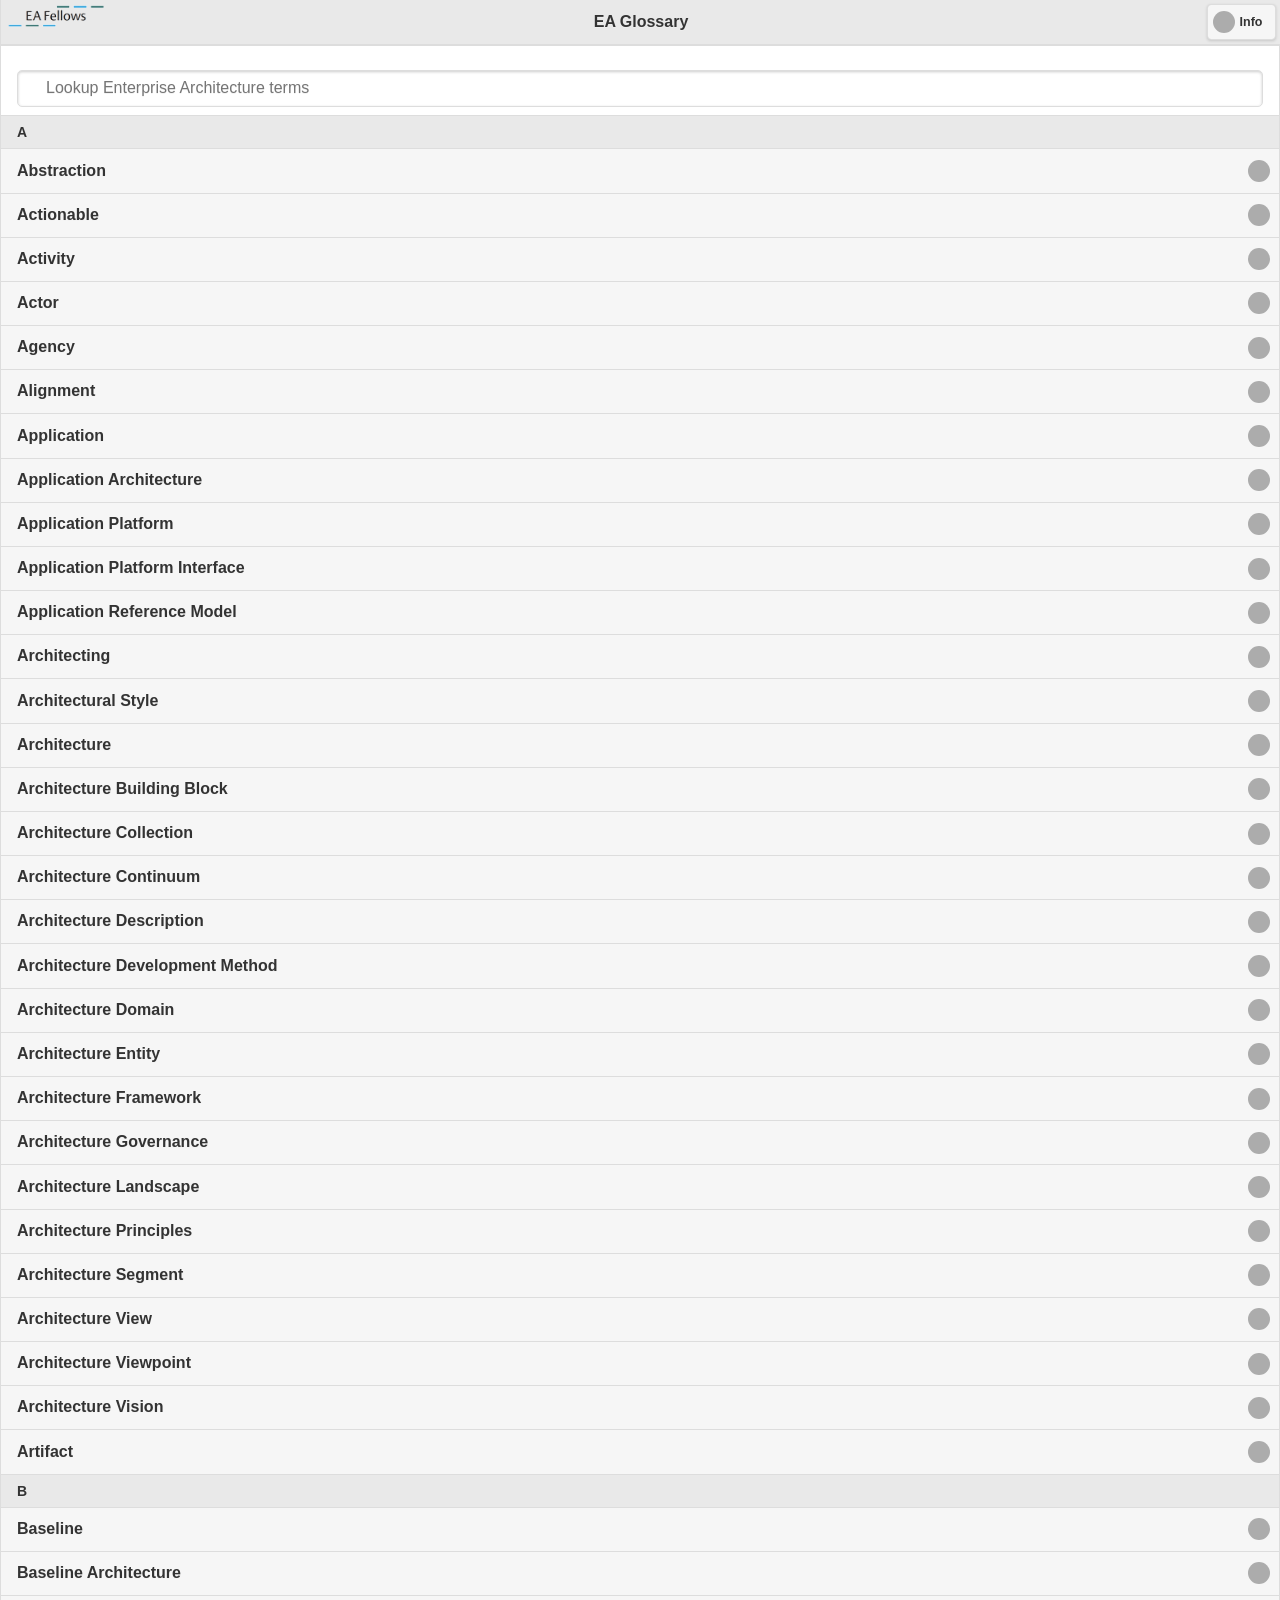
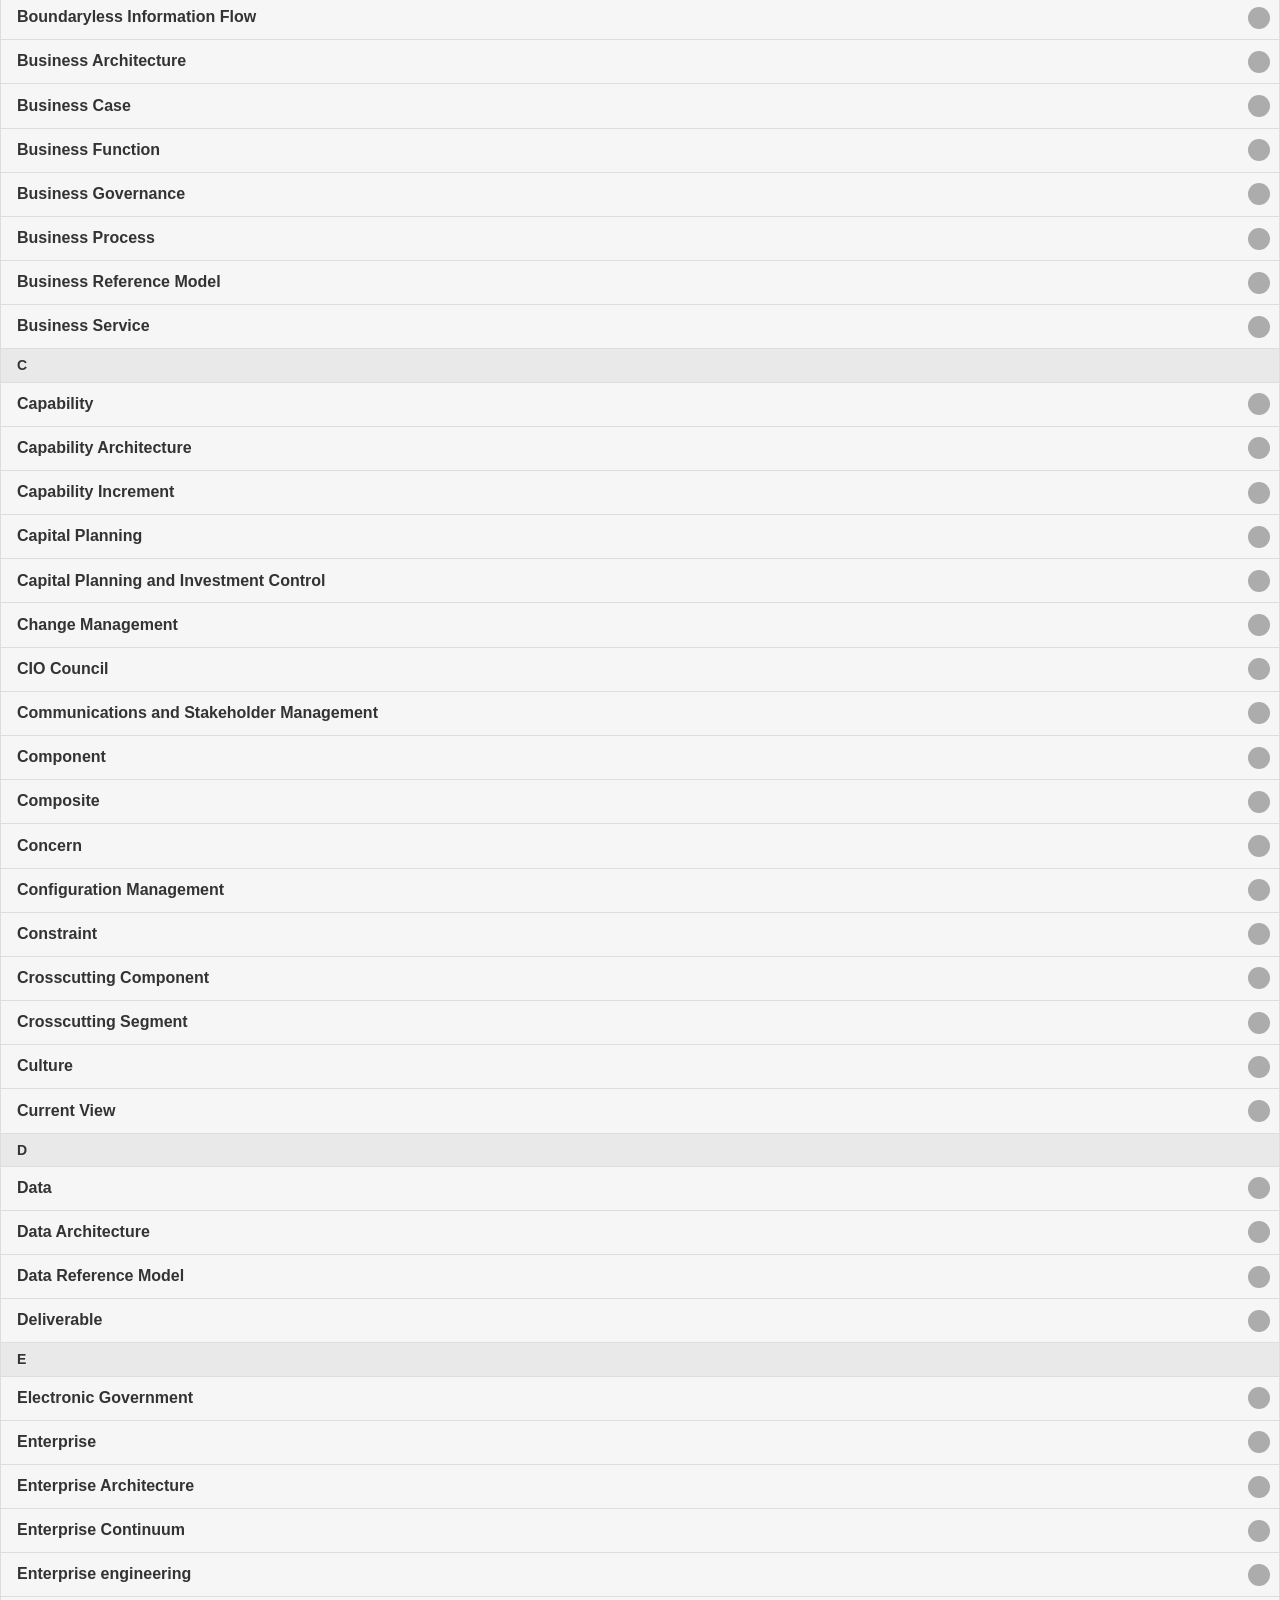
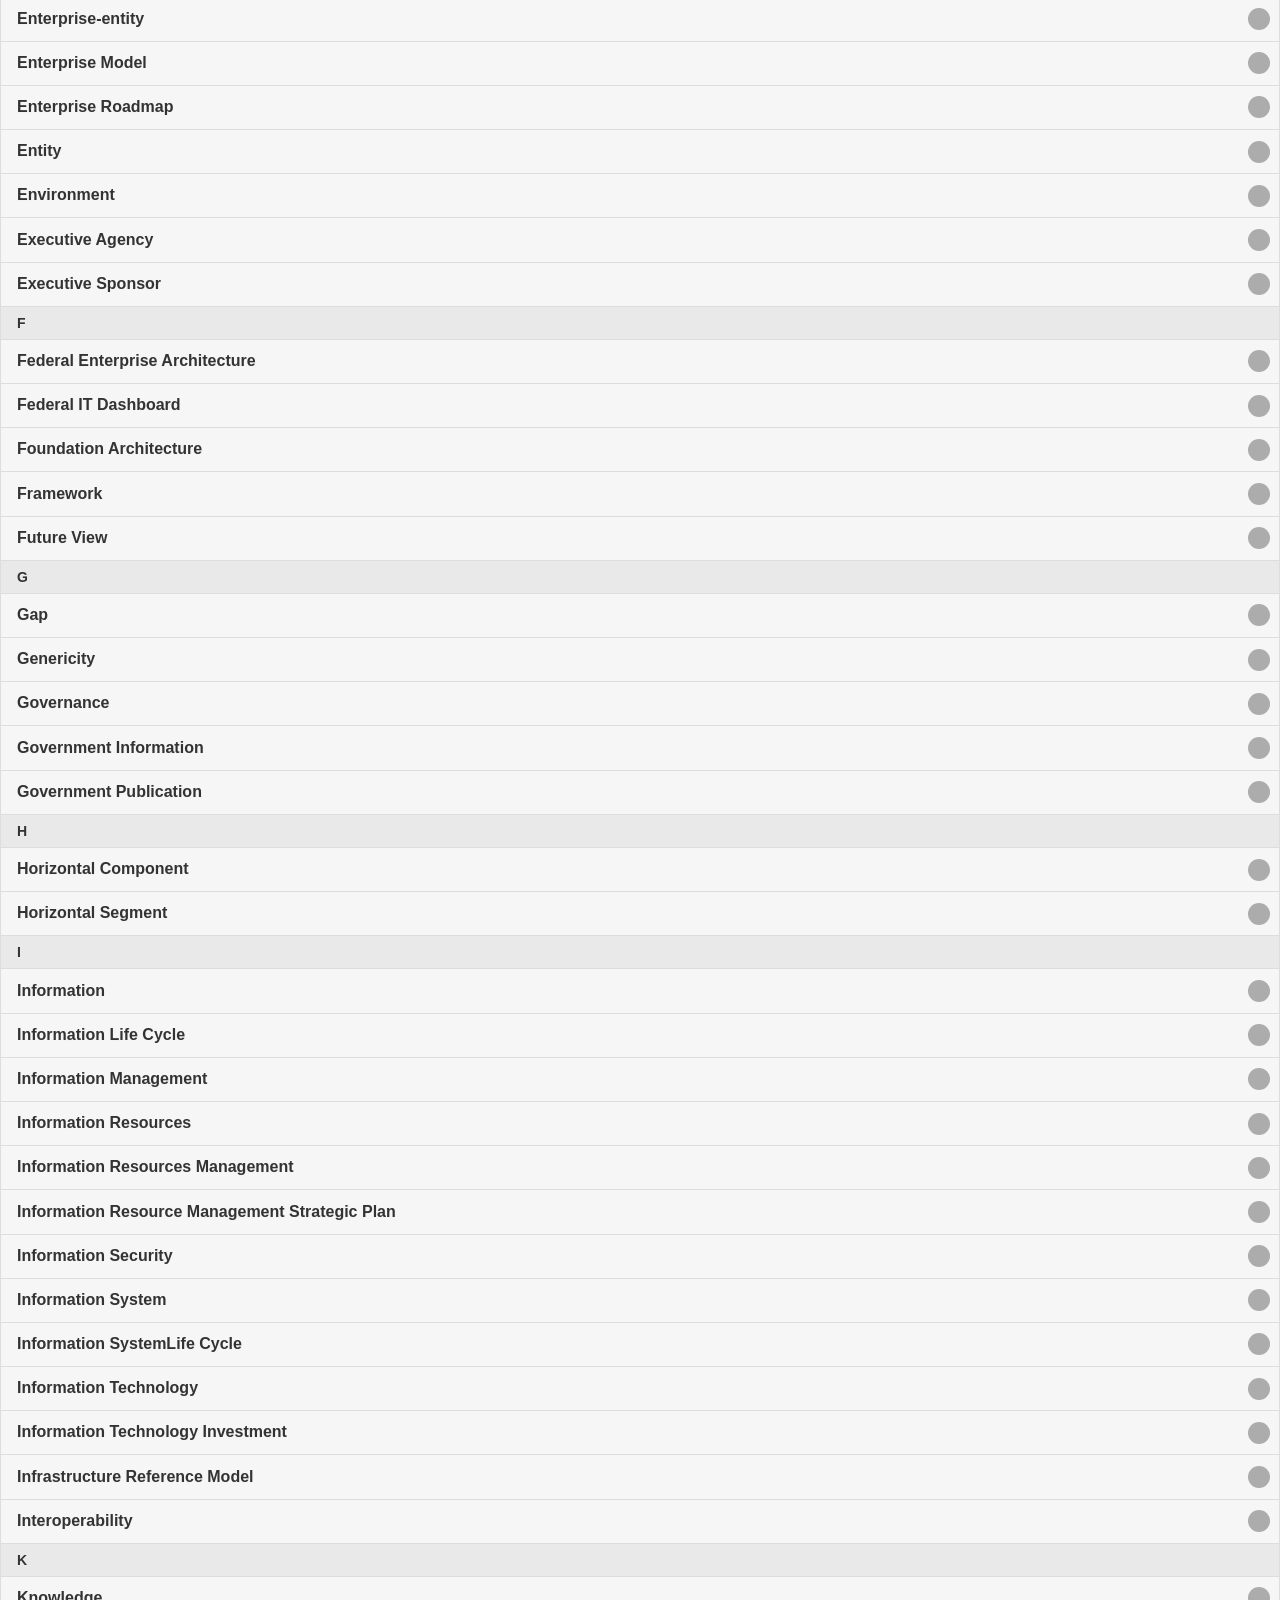
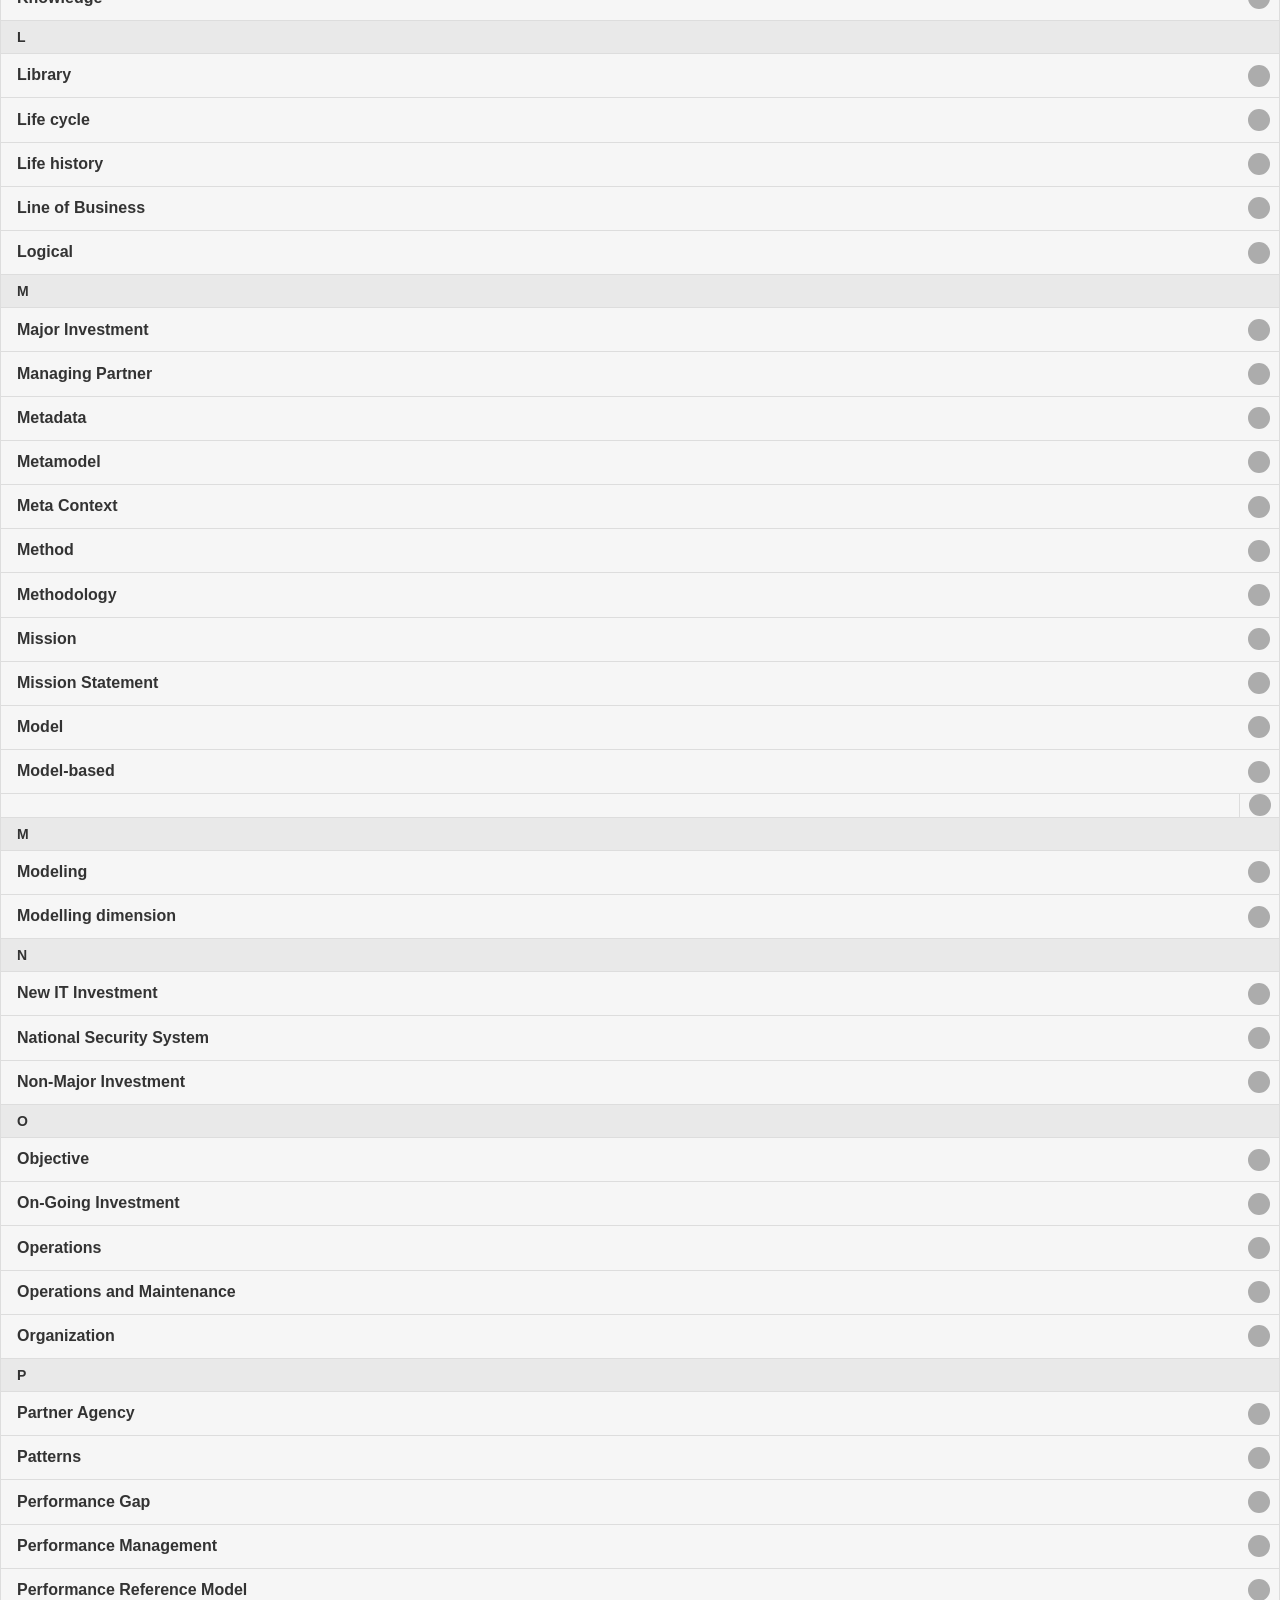
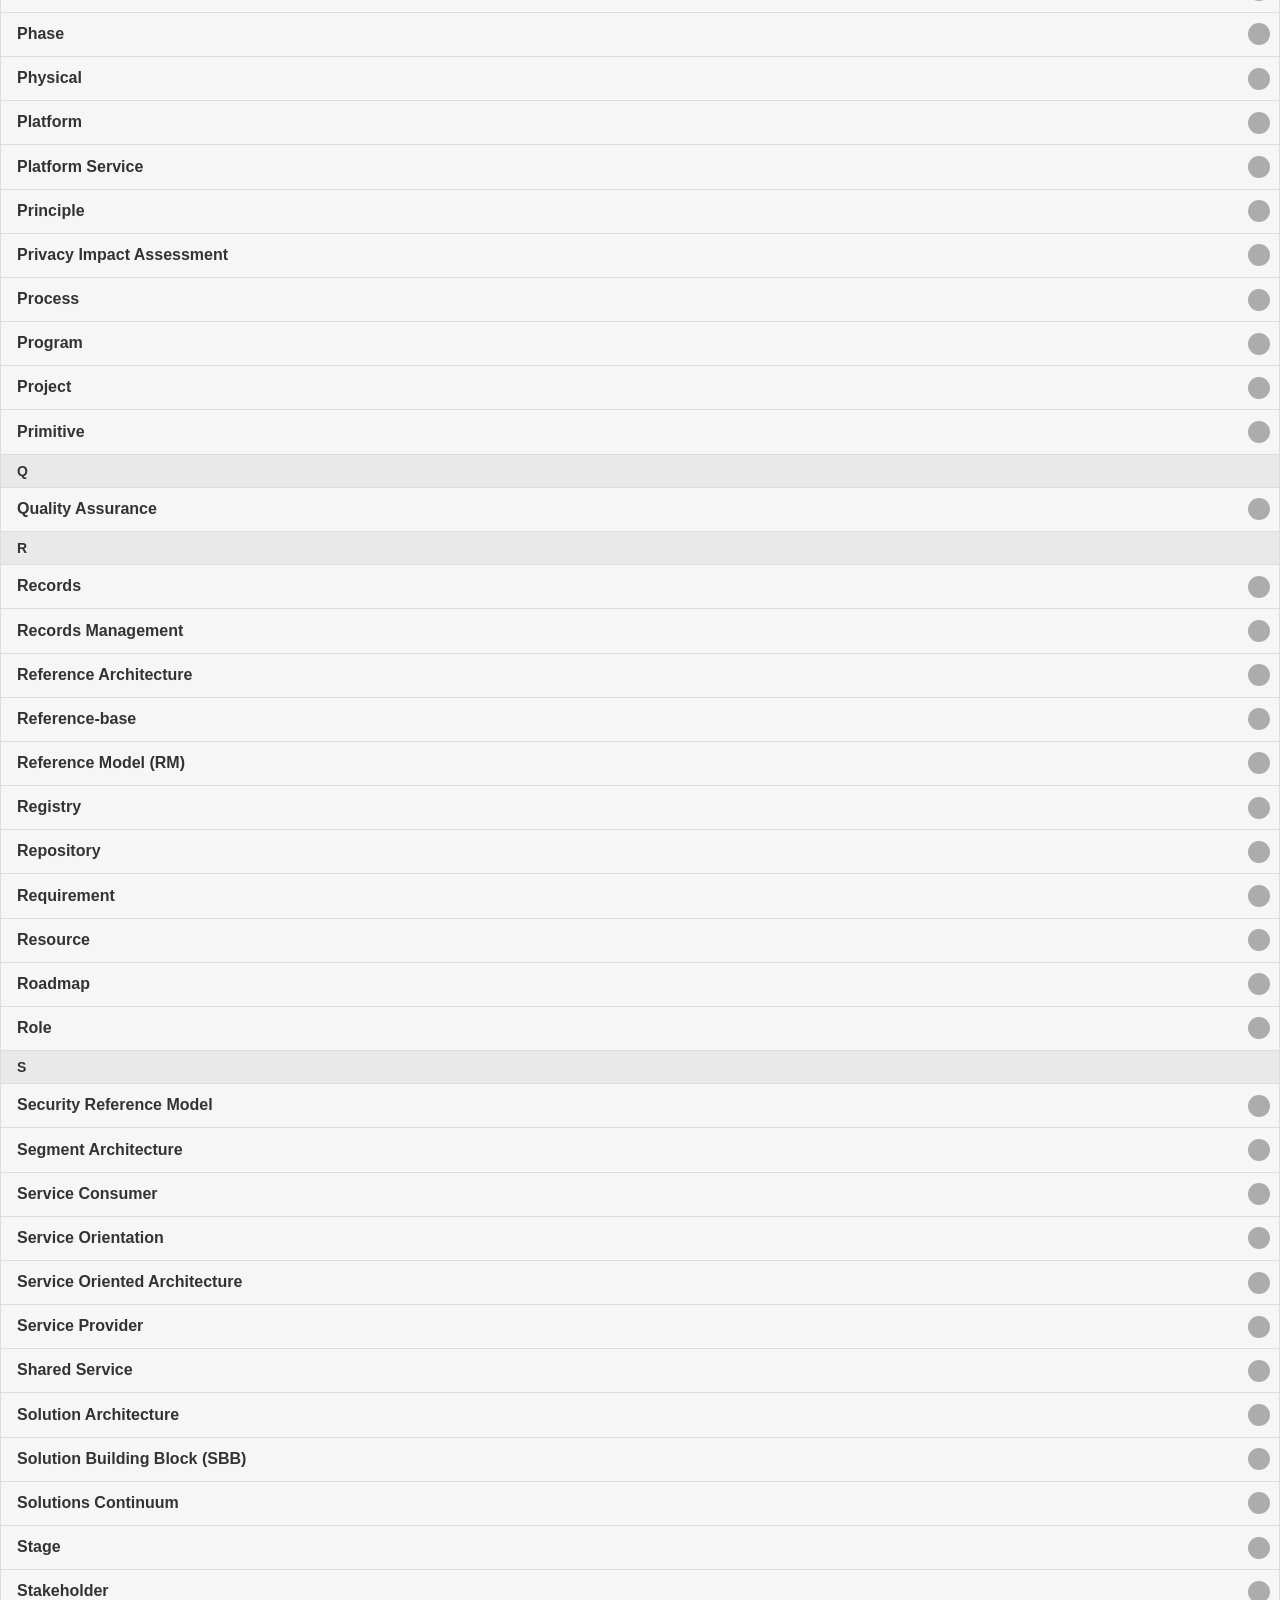
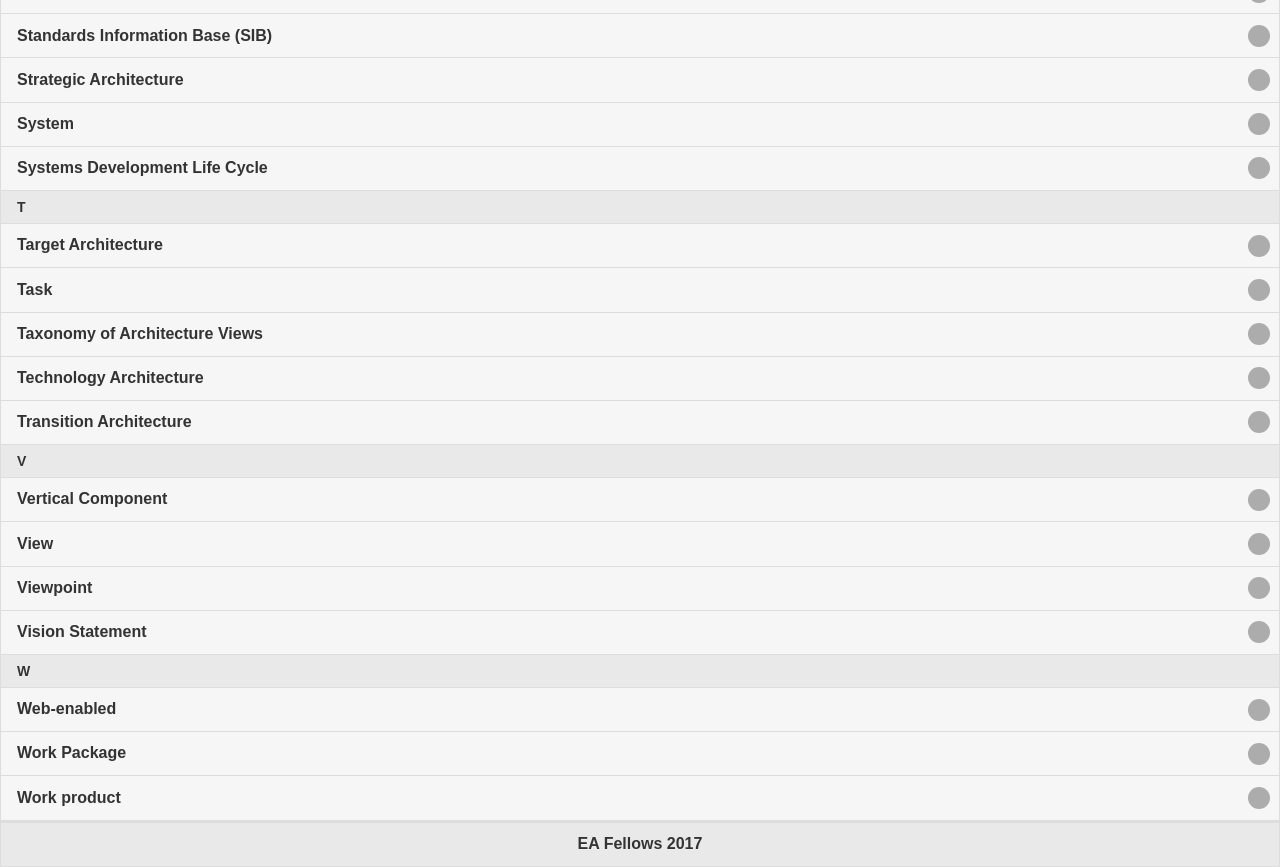
==== commit deb98967: "V2" ====
--- a/index.html
+++ b/index.html
@@ -9,7 +9,8 @@
 	<link rel="apple-touch-icon" href="iconsmall.png" />
 	<link rel="apple-touch-icon" sizes="72x72" href="iconmedium.png" />
 	<link rel="apple-touch-icon" sizes="114x114" href="iconbig.png" />
-	<link rel="stylesheet" href="themes/johnapp.min.css" />
+	<link rel="stylesheet" href="themes/john.min.css" />
+	<link rel="stylesheet" href="css/themes/jquery.mobile.icons.min.css" />
 	<link rel="stylesheet" href="jquerymobile/jquery.mobile.structure-1.4.5.min.css" />
 	<link rel="stylesheet" href="jquerymobile/jquery.mobile.theme-1.4.5.min.css" />
 	<script src="jquerymobile/jquery.js"></script>
--- a/themes/john.min.css
+++ b/themes/john.min.css
@@ -0,0 +1,217 @@
+/*!
+* jQuery Mobile 1.4.5
+* Git HEAD hash: 68e55e78b292634d3991c795f06f5e37a512decc <> Date: Fri Oct 31 2014 17:33:30 UTC
+* http://jquerymobile.com
+*
+* Copyright 2010, 2014 jQuery Foundation, Inc. and othercontributors
+* Released under the MIT license.
+* http://jquery.org/license
+*
+*/
+
+
+/* Globals */
+/* Font
+-----------------------------------------------------------------------------------------------------------*/
+html {
+	font-size: 100%;
+}
+body,
+input,
+select,
+textarea,
+button,
+.ui-btn {
+	font-size: 1em;
+	line-height: 1.3;
+	font-family: sans-serif /*{global-font-family}*/;
+}
+legend,
+.ui-input-text input,
+.ui-input-search input {
+	color: inherit;
+	text-shadow: inherit;
+}
+/* Form labels (overrides font-weight bold in bars, and mini font-size) */
+.ui-mobile label,
+div.ui-controlgroup-label {
+	font-weight: normal;
+	font-size: 16px;
+}
+/* Separators
+-----------------------------------------------------------------------------------------------------------*/
+/* Field contain separator (< 28em) */
+.ui-field-contain {
+	border-bottom-color: #828282;
+	border-bottom-color: rgba(0,0,0,.15);
+	border-bottom-width: 1px;
+	border-bottom-style: solid;
+}
+/* Table opt-in classes: strokes between each row, and alternating row stripes */
+/* Classes table-stroke and table-stripe are deprecated in 1.4. */
+.table-stroke thead th,
+.table-stripe thead th,
+.table-stripe tbody tr:last-child {
+	border-bottom: 1px solid #d6d6d6; /* non-RGBA fallback */
+	border-bottom: 1px solid rgba(0,0,0,.1);
+}
+.table-stroke tbody th,
+.table-stroke tbody td {
+	border-bottom: 1px solid #e6e6e6; /* non-RGBA fallback  */
+	border-bottom: 1px solid rgba(0,0,0,.05);
+}
+.table-stripe.table-stroke tbody tr:last-child th,
+.table-stripe.table-stroke tbody tr:last-child td {
+	border-bottom: 0;
+}
+.table-stripe tbody tr:nth-child(odd) td,
+.table-stripe tbody tr:nth-child(odd) th {
+	background-color: #eeeeee; /* non-RGBA fallback  */
+	background-color: rgba(0,0,0,.04);
+}
+/* Buttons
+-----------------------------------------------------------------------------------------------------------*/
+.ui-btn,
+label.ui-btn {
+	font-weight: bold;
+	border-width: 1px;
+	border-style: solid;
+}
+.ui-btn {
+	text-decoration: none !important;
+}
+.ui-btn-active {
+	cursor: pointer;
+}
+/* Corner rounding
+-----------------------------------------------------------------------------------------------------------*/
+/* Class ui-btn-corner-all deprecated in 1.4 */
+.ui-corner-all {
+	-webkit-border-radius: 				.3125em /*{global-radii-blocks}*/;
+	border-radius: 						.3125em /*{global-radii-blocks}*/;
+}
+/* Buttons */
+.ui-btn-corner-all,
+.ui-btn.ui-corner-all,
+/* Slider track */
+.ui-slider-track.ui-corner-all,
+/* Flipswitch */
+.ui-flipswitch.ui-corner-all,
+/* Count bubble */
+.ui-li-count {
+	-webkit-border-radius: 				.3125em /*{global-radii-buttons}*/;
+	border-radius: 						.3125em /*{global-radii-buttons}*/;
+}
+/* Icon-only buttons */
+.ui-btn-icon-notext.ui-btn-corner-all,
+.ui-btn-icon-notext.ui-corner-all {
+	-webkit-border-radius: 1em;
+	border-radius: 1em;
+}
+/* Radius clip workaround for cleaning up corner trapping */
+.ui-btn-corner-all,
+.ui-corner-all {
+	-webkit-background-clip: padding;
+	background-clip: padding-box;
+}
+/* Popup arrow */
+.ui-popup.ui-corner-all > .ui-popup-arrow-guide {
+	left: .6em /*{global-radii-blocks}*/;
+	right: .6em /*{global-radii-blocks}*/;
+	top: .6em /*{global-radii-blocks}*/;
+	bottom: .6em /*{global-radii-blocks}*/;
+}
+/* Shadow
+-----------------------------------------------------------------------------------------------------------*/
+.ui-shadow {
+	-webkit-box-shadow: 0 1px 3px /*{global-box-shadow-size}*/ 		rgba(0,0,0,.15) /*{global-box-shadow-color}*/;
+	-moz-box-shadow: 0 1px 3px /*{global-box-shadow-size}*/ 		rgba(0,0,0,.15) /*{global-box-shadow-color}*/;
+	box-shadow: 0 1px 3px /*{global-box-shadow-size}*/ 				rgba(0,0,0,.15) /*{global-box-shadow-color}*/;
+}
+.ui-shadow-inset {
+	-webkit-box-shadow: inset 0 1px 3px /*{global-box-shadow-size}*/ 	rgba(0,0,0,.2) /*{global-box-shadow-color}*/;
+	-moz-box-shadow: inset 0 1px 3px /*{global-box-shadow-size}*/ 		rgba(0,0,0,.2) /*{global-box-shadow-color}*/;
+	box-shadow: inset 0 1px 3px /*{global-box-shadow-size}*/ 	rgba(0,0,0,.2) /*{global-box-shadow-color}*/;
+}
+.ui-overlay-shadow {
+	-webkit-box-shadow: 0 0 12px 		rgba(0,0,0,.6);
+	-moz-box-shadow: 0 0 12px 			rgba(0,0,0,.6);
+	box-shadow: 0 0 12px 				rgba(0,0,0,.6);
+}
+/* Icons
+-----------------------------------------------------------------------------------------------------------*/
+.ui-btn-icon-left:after,
+.ui-btn-icon-right:after,
+.ui-btn-icon-top:after,
+.ui-btn-icon-bottom:after,
+.ui-btn-icon-notext:after {
+	background-color: 					#666666 /*{global-icon-color}*/;
+	background-color: 					rgba(0,0,0,.3) /*{global-icon-disc}*/;
+	background-position: center center;
+	background-repeat: no-repeat;
+	-webkit-border-radius: 1em;
+	border-radius: 1em;
+}
+/* Alt icons */
+.ui-alt-icon.ui-btn:after,
+.ui-alt-icon .ui-btn:after,
+html .ui-alt-icon.ui-checkbox-off:after,
+html .ui-alt-icon.ui-radio-off:after,
+html .ui-alt-icon .ui-checkbox-off:after,
+html .ui-alt-icon .ui-radio-off:after {
+	background-color: 					#666666 /*{global-icon-color}*/;
+	background-color: 					rgba(0,0,0,.15) /*{global-icon-disc}*/;
+}
+/* No disc */
+.ui-nodisc-icon.ui-btn:after,
+.ui-nodisc-icon .ui-btn:after {
+	background-color: transparent;
+}
+/* Icon shadow */
+.ui-shadow-icon.ui-btn:after,
+.ui-shadow-icon .ui-btn:after {
+	-webkit-box-shadow: 0 1px 0 			rgba(255,255,255,.3) /*{global-icon-shadow}*/;
+	-moz-box-shadow: 0 1px 0 				rgba(255,255,255,.3) /*{global-icon-shadow}*/;
+	box-shadow: 0 1px 0 					rgba(255,255,255,.3) /*{global-icon-shadow}*/;
+}
+/* Checkbox and radio */
+.ui-btn.ui-checkbox-off:after,
+.ui-btn.ui-checkbox-on:after,
+.ui-btn.ui-radio-off:after,
+.ui-btn.ui-radio-on:after {
+	display: block;
+	width: 18px;
+	height: 18px;
+	margin: -9px 2px 0 2px;
+}
+.ui-checkbox-off:after,
+.ui-btn.ui-radio-off:after {
+	filter: Alpha(Opacity=30);
+	opacity: .3;
+}
+.ui-btn.ui-checkbox-off:after,
+.ui-btn.ui-checkbox-on:after {
+	-webkit-border-radius: .1875em;
+	border-radius: .1875em;
+}
+.ui-btn.ui-checkbox-off:after {
+	background-color: #666;
+	background-color: rgba(0,0,0,.3);
+}
+.ui-radio .ui-btn.ui-radio-on:after {
+	background-image: none;
+	background-color: #fff;
+	width: 8px;
+	height: 8px;
+	border-width: 5px;
+	border-style: solid; 
+}
+.ui-alt-icon.ui-btn.ui-radio-on:after,
+.ui-alt-icon .ui-btn.ui-radio-on:after {
+	background-color: #000;
+}
+/* Loader */
+.ui-icon-loading {
+	background: url("images/ajax-loader.gif");
+	background-size: 2.875em 2.875em;
+}.ui-bar-a,.ui-page-theme-a .ui-bar-inherit,html .ui-bar-a .ui-bar-inherit,html .ui-body-a .ui-bar-inherit,html body .ui-group-theme-a .ui-bar-inherit{background-color:#e9e9e9 ;border-color:#dddddd ;color:#333333 ;text-shadow:0  1px  0  #eeeeee ;font-weight:bold;}.ui-bar-a{border-width:1px;border-style:solid;}.ui-overlay-a,.ui-page-theme-a,.ui-page-theme-a .ui-panel-wrapper{background-color:#f9f9f9 ;border-color:#bbbbbb ;color:#333333 ;text-shadow:0  1px  0  #f3f3f3 ;}.ui-body-a,.ui-page-theme-a .ui-body-inherit,html .ui-bar-a .ui-body-inherit,html .ui-body-a .ui-body-inherit,html body .ui-group-theme-a .ui-body-inherit,html .ui-panel-page-container-a{background-color:#ffffff ;border-color:#dddddd ;color:#333333 ;text-shadow:0  1px  0  #f3f3f3 ;}.ui-body-a{border-width:1px;border-style:solid;}.ui-page-theme-a a,html .ui-bar-a a,html .ui-body-a a,html body .ui-group-theme-a a{color:#3388cc ;font-weight:bold;}.ui-page-theme-a a:visited,html .ui-bar-a a:visited,html .ui-body-a a:visited,html body .ui-group-theme-a a:visited{   color:#3388cc ;}.ui-page-theme-a a:hover,html .ui-bar-a a:hover,html .ui-body-a a:hover,html body .ui-group-theme-a a:hover{color:#005599 ;}.ui-page-theme-a a:active,html .ui-bar-a a:active,html .ui-body-a a:active,html body .ui-group-theme-a a:active{color:#005599 ;}.ui-page-theme-a .ui-btn,html .ui-bar-a .ui-btn,html .ui-body-a .ui-btn,html body .ui-group-theme-a .ui-btn,html head + body .ui-btn.ui-btn-a,.ui-page-theme-a .ui-btn:visited,html .ui-bar-a .ui-btn:visited,html .ui-body-a .ui-btn:visited,html body .ui-group-theme-a .ui-btn:visited,html head + body .ui-btn.ui-btn-a:visited{background-color:#f6f6f6 ;border-color:#dddddd ;color:#333333 ;text-shadow:0  1px  0  #f3f3f3 ;}.ui-page-theme-a .ui-btn:hover,html .ui-bar-a .ui-btn:hover,html .ui-body-a .ui-btn:hover,html body .ui-group-theme-a .ui-btn:hover,html head + body .ui-btn.ui-btn-a:hover{background-color:#ededed ;border-color:#dddddd ;color:#333333 ;text-shadow:0  1px  0  #f3f3f3 ;}.ui-page-theme-a .ui-btn:active,html .ui-bar-a .ui-btn:active,html .ui-body-a .ui-btn:active,html body .ui-group-theme-a .ui-btn:active,html head + body .ui-btn.ui-btn-a:active{background-color:#e8e8e8 ;border-color:#dddddd ;color:#333333 ;text-shadow:0  1px  0  #f3f3f3 ;}.ui-page-theme-a .ui-btn.ui-btn-active,html .ui-bar-a .ui-btn.ui-btn-active,html .ui-body-a .ui-btn.ui-btn-active,html body .ui-group-theme-a .ui-btn.ui-btn-active,html head + body .ui-btn.ui-btn-a.ui-btn-active,.ui-page-theme-a .ui-checkbox-on:after,html .ui-bar-a .ui-checkbox-on:after,html .ui-body-a .ui-checkbox-on:after,html body .ui-group-theme-a .ui-checkbox-on:after,.ui-btn.ui-checkbox-on.ui-btn-a:after,.ui-page-theme-a .ui-flipswitch-active,html .ui-bar-a .ui-flipswitch-active,html .ui-body-a .ui-flipswitch-active,html body .ui-group-theme-a .ui-flipswitch-active,html body .ui-flipswitch.ui-bar-a.ui-flipswitch-active,.ui-page-theme-a .ui-slider-track .ui-btn-active,html .ui-bar-a .ui-slider-track .ui-btn-active,html .ui-body-a .ui-slider-track .ui-btn-active,html body .ui-group-theme-a .ui-slider-track .ui-btn-active,html body div.ui-slider-track.ui-body-a .ui-btn-active{background-color:#3388cc ;border-color:#3388cc ;color:#ffffff ;text-shadow:0  1px  0  #005599 ;}.ui-page-theme-a .ui-radio-on:after,html .ui-bar-a .ui-radio-on:after,html .ui-body-a .ui-radio-on:after,html body .ui-group-theme-a .ui-radio-on:after,.ui-btn.ui-radio-on.ui-btn-a:after{border-color:#3388cc ;}.ui-page-theme-a .ui-btn:focus,html .ui-bar-a .ui-btn:focus,html .ui-body-a .ui-btn:focus,html body .ui-group-theme-a .ui-btn:focus,html head + body .ui-btn.ui-btn-a:focus,.ui-page-theme-a .ui-focus,html .ui-bar-a .ui-focus,html .ui-body-a .ui-focus,html body .ui-group-theme-a .ui-focus,html head + body .ui-btn-a.ui-focus,html head + body .ui-body-a.ui-focus{-webkit-box-shadow:0 0 12px #3388cc ;-moz-box-shadow:0 0 12px #3388cc ;box-shadow:0 0 12px #3388cc ;}.ui-bar-b,.ui-page-theme-b .ui-bar-inherit,html .ui-bar-b .ui-bar-inherit,html .ui-body-b .ui-bar-inherit,html body .ui-group-theme-b .ui-bar-inherit{background-color:#e9e9e9 ;border-color:#dddddd ;color:#333333 ;text-shadow:0  1px  0  #eeeeee ;font-weight:bold;}.ui-bar-b{border-width:1px;border-style:solid;}.ui-overlay-b,.ui-page-theme-b,.ui-page-theme-b .ui-panel-wrapper{background-color:#f9f9f9 ;border-color:#bbbbbb ;color:#333333 ;text-shadow:0  1px  0  #f3f3f3 ;}.ui-body-b,.ui-page-theme-b .ui-body-inherit,html .ui-bar-b .ui-body-inherit,html .ui-body-b .ui-body-inherit,html body .ui-group-theme-b .ui-body-inherit,html .ui-panel-page-container-b{background-color:#ffffff ;border-color:#dddddd ;color:#333333 ;text-shadow:0  1px  0  #f3f3f3 ;}.ui-body-b{border-width:1px;border-style:solid;}.ui-page-theme-b a,html .ui-bar-b a,html .ui-body-b a,html body .ui-group-theme-b a{color:#3388cc ;font-weight:bold;}.ui-page-theme-b a:visited,html .ui-bar-b a:visited,html .ui-body-b a:visited,html body .ui-group-theme-b a:visited{   color:#3388cc ;}.ui-page-theme-b a:hover,html .ui-bar-b a:hover,html .ui-body-b a:hover,html body .ui-group-theme-b a:hover{color:#005599 ;}.ui-page-theme-b a:active,html .ui-bar-b a:active,html .ui-body-b a:active,html body .ui-group-theme-b a:active{color:#005599 ;}.ui-page-theme-b .ui-btn,html .ui-bar-b .ui-btn,html .ui-body-b .ui-btn,html body .ui-group-theme-b .ui-btn,html head + body .ui-btn.ui-btn-b,.ui-page-theme-b .ui-btn:visited,html .ui-bar-b .ui-btn:visited,html .ui-body-b .ui-btn:visited,html body .ui-group-theme-b .ui-btn:visited,html head + body .ui-btn.ui-btn-b:visited{background-color:#f6f6f6 ;border-color:#dddddd ;color:#333333 ;text-shadow:0  1px  0  #f3f3f3 ;}.ui-page-theme-b .ui-btn:hover,html .ui-bar-b .ui-btn:hover,html .ui-body-b .ui-btn:hover,html body .ui-group-theme-b .ui-btn:hover,html head + body .ui-btn.ui-btn-b:hover{background-color:#ededed ;border-color:#dddddd ;color:#333333 ;text-shadow:0  1px  0  #f3f3f3 ;}.ui-page-theme-b .ui-btn:active,html .ui-bar-b .ui-btn:active,html .ui-body-b .ui-btn:active,html body .ui-group-theme-b .ui-btn:active,html head + body .ui-btn.ui-btn-b:active{background-color:#e8e8e8 ;border-color:#dddddd ;color:#333333 ;text-shadow:0  1px  0  #f3f3f3 ;}.ui-page-theme-b .ui-btn.ui-btn-active,html .ui-bar-b .ui-btn.ui-btn-active,html .ui-body-b .ui-btn.ui-btn-active,html body .ui-group-theme-b .ui-btn.ui-btn-active,html head + body .ui-btn.ui-btn-b.ui-btn-active,.ui-page-theme-b .ui-checkbox-on:after,html .ui-bar-b .ui-checkbox-on:after,html .ui-body-b .ui-checkbox-on:after,html body .ui-group-theme-b .ui-checkbox-on:after,.ui-btn.ui-checkbox-on.ui-btn-b:after,.ui-page-theme-b .ui-flipswitch-active,html .ui-bar-b .ui-flipswitch-active,html .ui-body-b .ui-flipswitch-active,html body .ui-group-theme-b .ui-flipswitch-active,html body .ui-flipswitch.ui-bar-b.ui-flipswitch-active,.ui-page-theme-b .ui-slider-track .ui-btn-active,html .ui-bar-b .ui-slider-track .ui-btn-active,html .ui-body-b .ui-slider-track .ui-btn-active,html body .ui-group-theme-b .ui-slider-track .ui-btn-active,html body div.ui-slider-track.ui-body-b .ui-btn-active{background-color:#3388cc ;border-color:#3388cc ;color:#ffffff ;text-shadow:0  1px  0  #005599 ;}.ui-page-theme-b .ui-radio-on:after,html .ui-bar-b .ui-radio-on:after,html .ui-body-b .ui-radio-on:after,html body .ui-group-theme-b .ui-radio-on:after,.ui-btn.ui-radio-on.ui-btn-b:after{border-color:#3388cc ;}.ui-page-theme-b .ui-btn:focus,html .ui-bar-b .ui-btn:focus,html .ui-body-b .ui-btn:focus,html body .ui-group-theme-b .ui-btn:focus,html head + body .ui-btn.ui-btn-b:focus,.ui-page-theme-b .ui-focus,html .ui-bar-b .ui-focus,html .ui-body-b .ui-focus,html body .ui-group-theme-b .ui-focus,html head + body .ui-btn-b.ui-focus,html head + body .ui-body-b.ui-focus{-webkit-box-shadow:0 0 12px #3388cc ;-moz-box-shadow:0 0 12px #3388cc ;box-shadow:0 0 12px #3388cc ;}.ui-bar-c,.ui-page-theme-c .ui-bar-inherit,html .ui-bar-c .ui-bar-inherit,html .ui-body-c .ui-bar-inherit,html body .ui-group-theme-c .ui-bar-inherit{background-color:#e9e9e9 ;border-color:#dddddd ;color:#333333 ;text-shadow:0  1px  0  #eeeeee ;font-weight:bold;}.ui-bar-c{border-width:1px;border-style:solid;}.ui-overlay-c,.ui-page-theme-c,.ui-page-theme-c .ui-panel-wrapper{background-color:#f9f9f9 ;border-color:#bbbbbb ;color:#333333 ;text-shadow:0  1px  0  #f3f3f3 ;}.ui-body-c,.ui-page-theme-c .ui-body-inherit,html .ui-bar-c .ui-body-inherit,html .ui-body-c .ui-body-inherit,html body .ui-group-theme-c .ui-body-inherit,html .ui-panel-page-container-c{background-color:#ffffff ;border-color:#dddddd ;color:#333333 ;text-shadow:0  1px  0  #f3f3f3 ;}.ui-body-c{border-width:1px;border-style:solid;}.ui-page-theme-c a,html .ui-bar-c a,html .ui-body-c a,html body .ui-group-theme-c a{color:#3388cc ;font-weight:bold;}.ui-page-theme-c a:visited,html .ui-bar-c a:visited,html .ui-body-c a:visited,html body .ui-group-theme-c a:visited{   color:#3388cc ;}.ui-page-theme-c a:hover,html .ui-bar-c a:hover,html .ui-body-c a:hover,html body .ui-group-theme-c a:hover{color:#005599 ;}.ui-page-theme-c a:active,html .ui-bar-c a:active,html .ui-body-c a:active,html body .ui-group-theme-c a:active{color:#005599 ;}.ui-page-theme-c .ui-btn,html .ui-bar-c .ui-btn,html .ui-body-c .ui-btn,html body .ui-group-theme-c .ui-btn,html head + body .ui-btn.ui-btn-c,.ui-page-theme-c .ui-btn:visited,html .ui-bar-c .ui-btn:visited,html .ui-body-c .ui-btn:visited,html body .ui-group-theme-c .ui-btn:visited,html head + body .ui-btn.ui-btn-c:visited{background-color:#f6f6f6 ;border-color:#dddddd ;color:#333333 ;text-shadow:0  1px  0  #f3f3f3 ;}.ui-page-theme-c .ui-btn:hover,html .ui-bar-c .ui-btn:hover,html .ui-body-c .ui-btn:hover,html body .ui-group-theme-c .ui-btn:hover,html head + body .ui-btn.ui-btn-c:hover{background-color:#ededed ;border-color:#dddddd ;color:#333333 ;text-shadow:0  1px  0  #f3f3f3 ;}.ui-page-theme-c .ui-btn:active,html .ui-bar-c .ui-btn:active,html .ui-body-c .ui-btn:active,html body .ui-group-theme-c .ui-btn:active,html head + body .ui-btn.ui-btn-c:active{background-color:#e8e8e8 ;border-color:#dddddd ;color:#333333 ;text-shadow:0  1px  0  #f3f3f3 ;}.ui-page-theme-c .ui-btn.ui-btn-active,html .ui-bar-c .ui-btn.ui-btn-active,html .ui-body-c .ui-btn.ui-btn-active,html body .ui-group-theme-c .ui-btn.ui-btn-active,html head + body .ui-btn.ui-btn-c.ui-btn-active,.ui-page-theme-c .ui-checkbox-on:after,html .ui-bar-c .ui-checkbox-on:after,html .ui-body-c .ui-checkbox-on:after,html body .ui-group-theme-c .ui-checkbox-on:after,.ui-btn.ui-checkbox-on.ui-btn-c:after,.ui-page-theme-c .ui-flipswitch-active,html .ui-bar-c .ui-flipswitch-active,html .ui-body-c .ui-flipswitch-active,html body .ui-group-theme-c .ui-flipswitch-active,html body .ui-flipswitch.ui-bar-c.ui-flipswitch-active,.ui-page-theme-c .ui-slider-track .ui-btn-active,html .ui-bar-c .ui-slider-track .ui-btn-active,html .ui-body-c .ui-slider-track .ui-btn-active,html body .ui-group-theme-c .ui-slider-track .ui-btn-active,html body div.ui-slider-track.ui-body-c .ui-btn-active{background-color:#3388cc ;border-color:#3388cc ;color:#ffffff ;text-shadow:0  1px  0  #005599 ;}.ui-page-theme-c .ui-radio-on:after,html .ui-bar-c .ui-radio-on:after,html .ui-body-c .ui-radio-on:after,html body .ui-group-theme-c .ui-radio-on:after,.ui-btn.ui-radio-on.ui-btn-c:after{border-color:#3388cc ;}.ui-page-theme-c .ui-btn:focus,html .ui-bar-c .ui-btn:focus,html .ui-body-c .ui-btn:focus,html body .ui-group-theme-c .ui-btn:focus,html head + body .ui-btn.ui-btn-c:focus,.ui-page-theme-c .ui-focus,html .ui-bar-c .ui-focus,html .ui-body-c .ui-focus,html body .ui-group-theme-c .ui-focus,html head + body .ui-btn-c.ui-focus,html head + body .ui-body-c.ui-focus{-webkit-box-shadow:0 0 12px #3388cc ;-moz-box-shadow:0 0 12px #3388cc ;box-shadow:0 0 12px #3388cc ;}.ui-disabled,.ui-state-disabled,button[disabled],.ui-select .ui-btn.ui-state-disabled{filter:Alpha(Opacity=30);opacity:.3;cursor:default !important;pointer-events:none;}.ui-btn:focus,.ui-btn.ui-focus{outline:0;}.ui-noboxshadow .ui-shadow,.ui-noboxshadow .ui-shadow-inset,.ui-noboxshadow .ui-overlay-shadow,.ui-noboxshadow .ui-shadow-icon.ui-btn:after,.ui-noboxshadow .ui-shadow-icon .ui-btn:after,.ui-noboxshadow .ui-focus,.ui-noboxshadow .ui-btn:focus,.ui-noboxshadow  input:focus,.ui-noboxshadow .ui-panel{-webkit-box-shadow:none !important;-moz-box-shadow:none !important;box-shadow:none !important;}.ui-noboxshadow .ui-btn:focus,.ui-noboxshadow .ui-focus{outline-width:1px;outline-style:auto;}
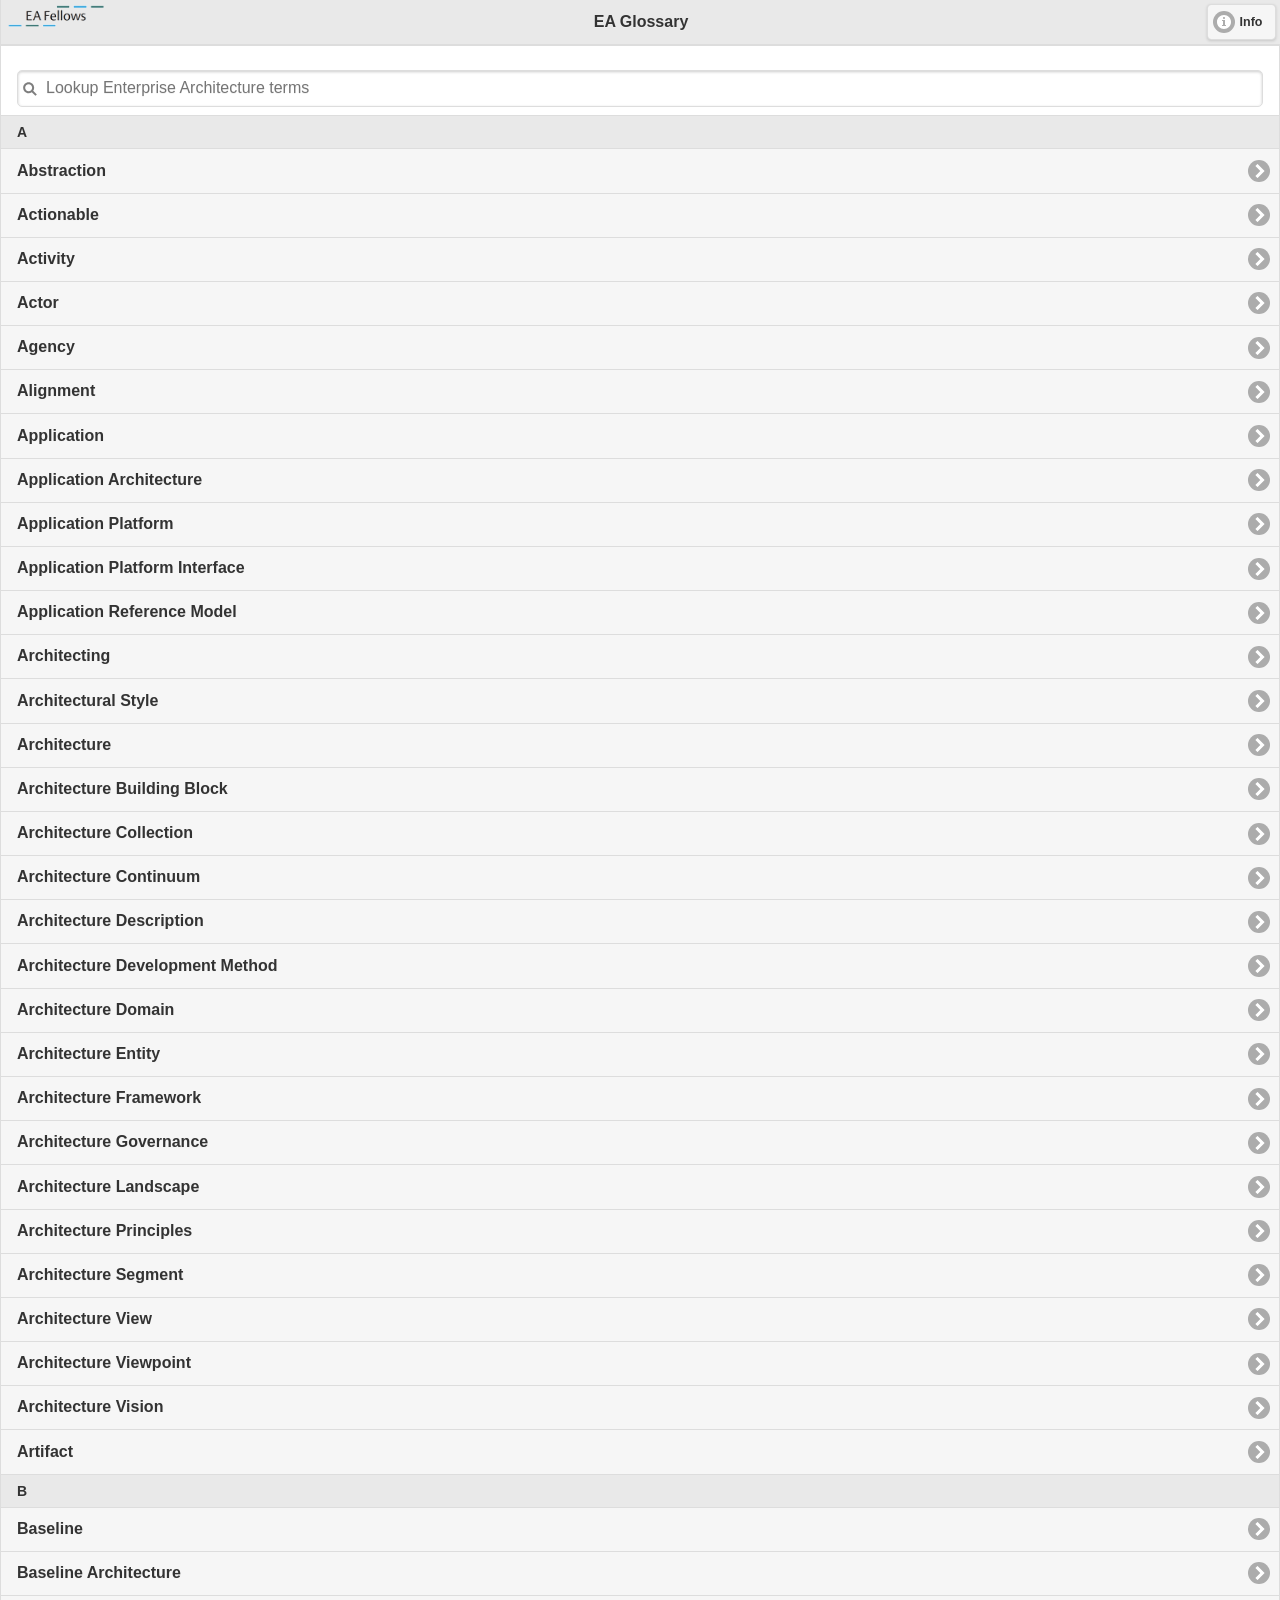
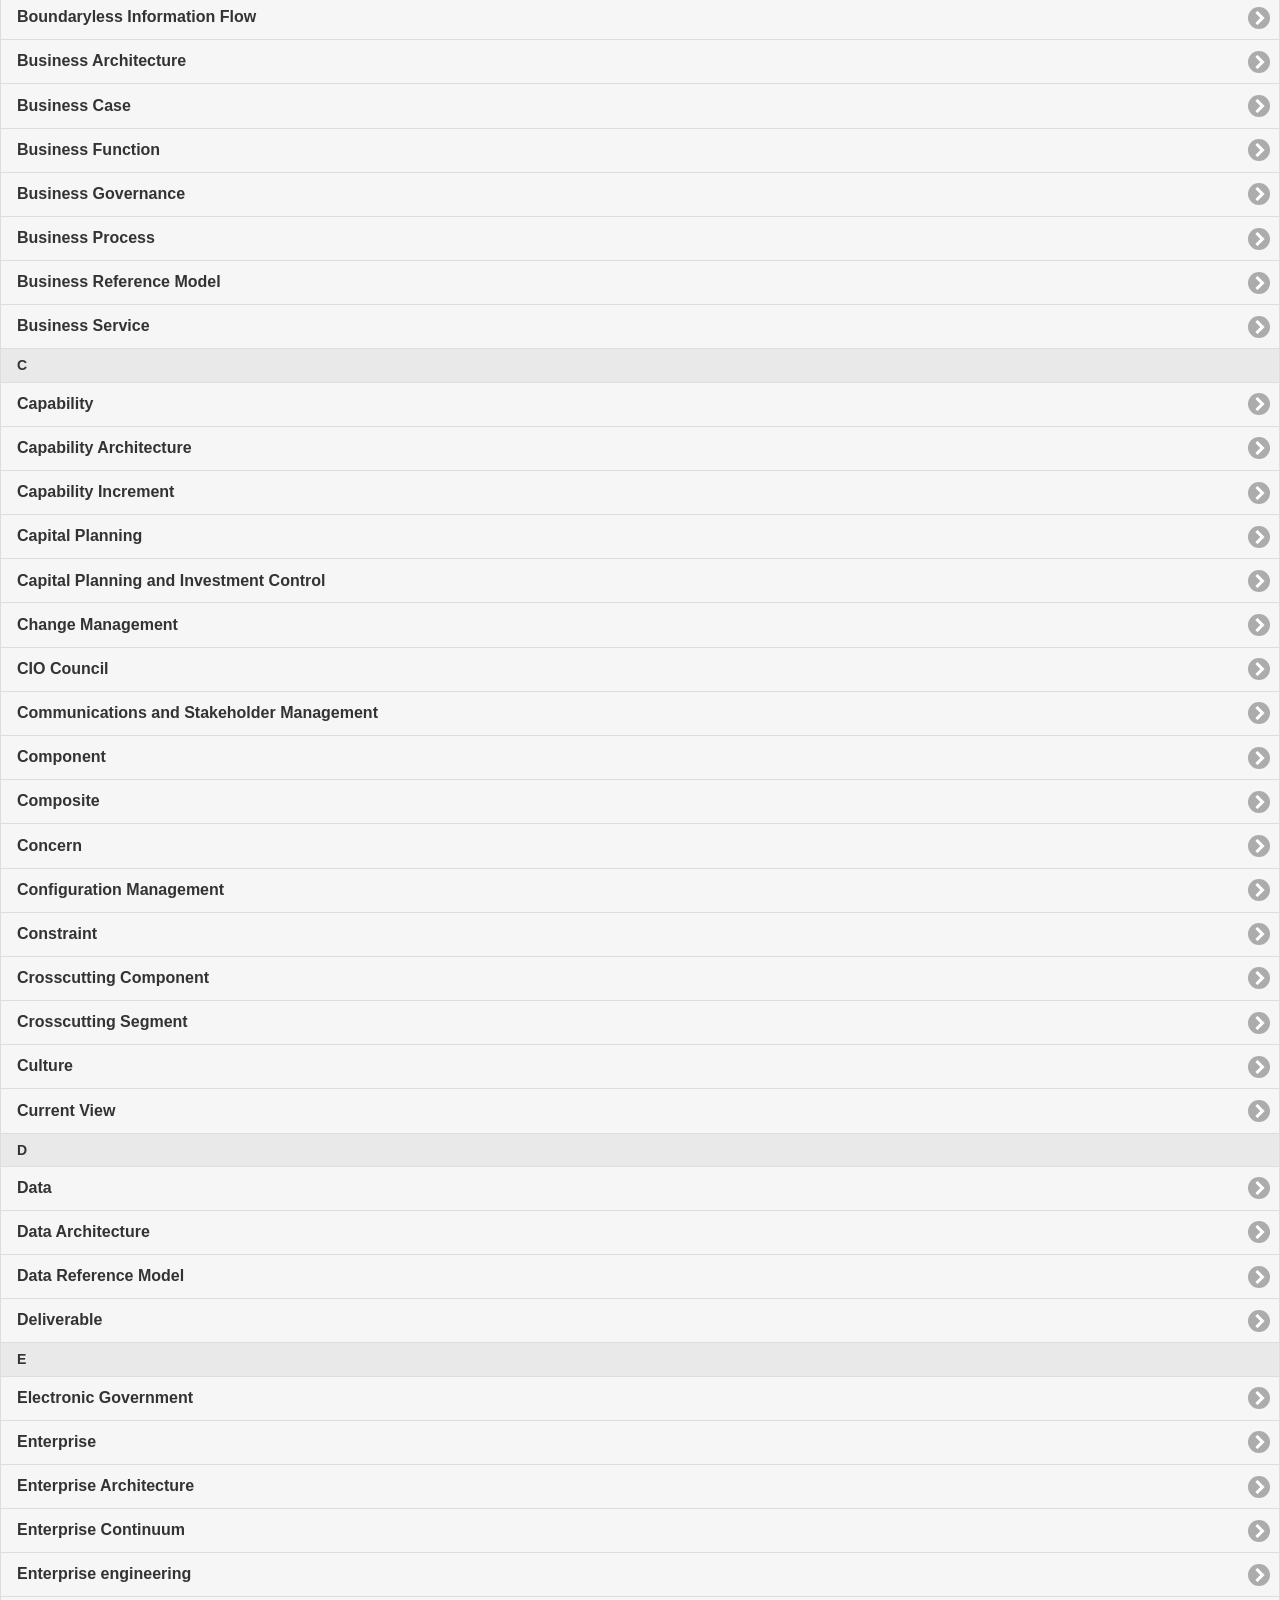
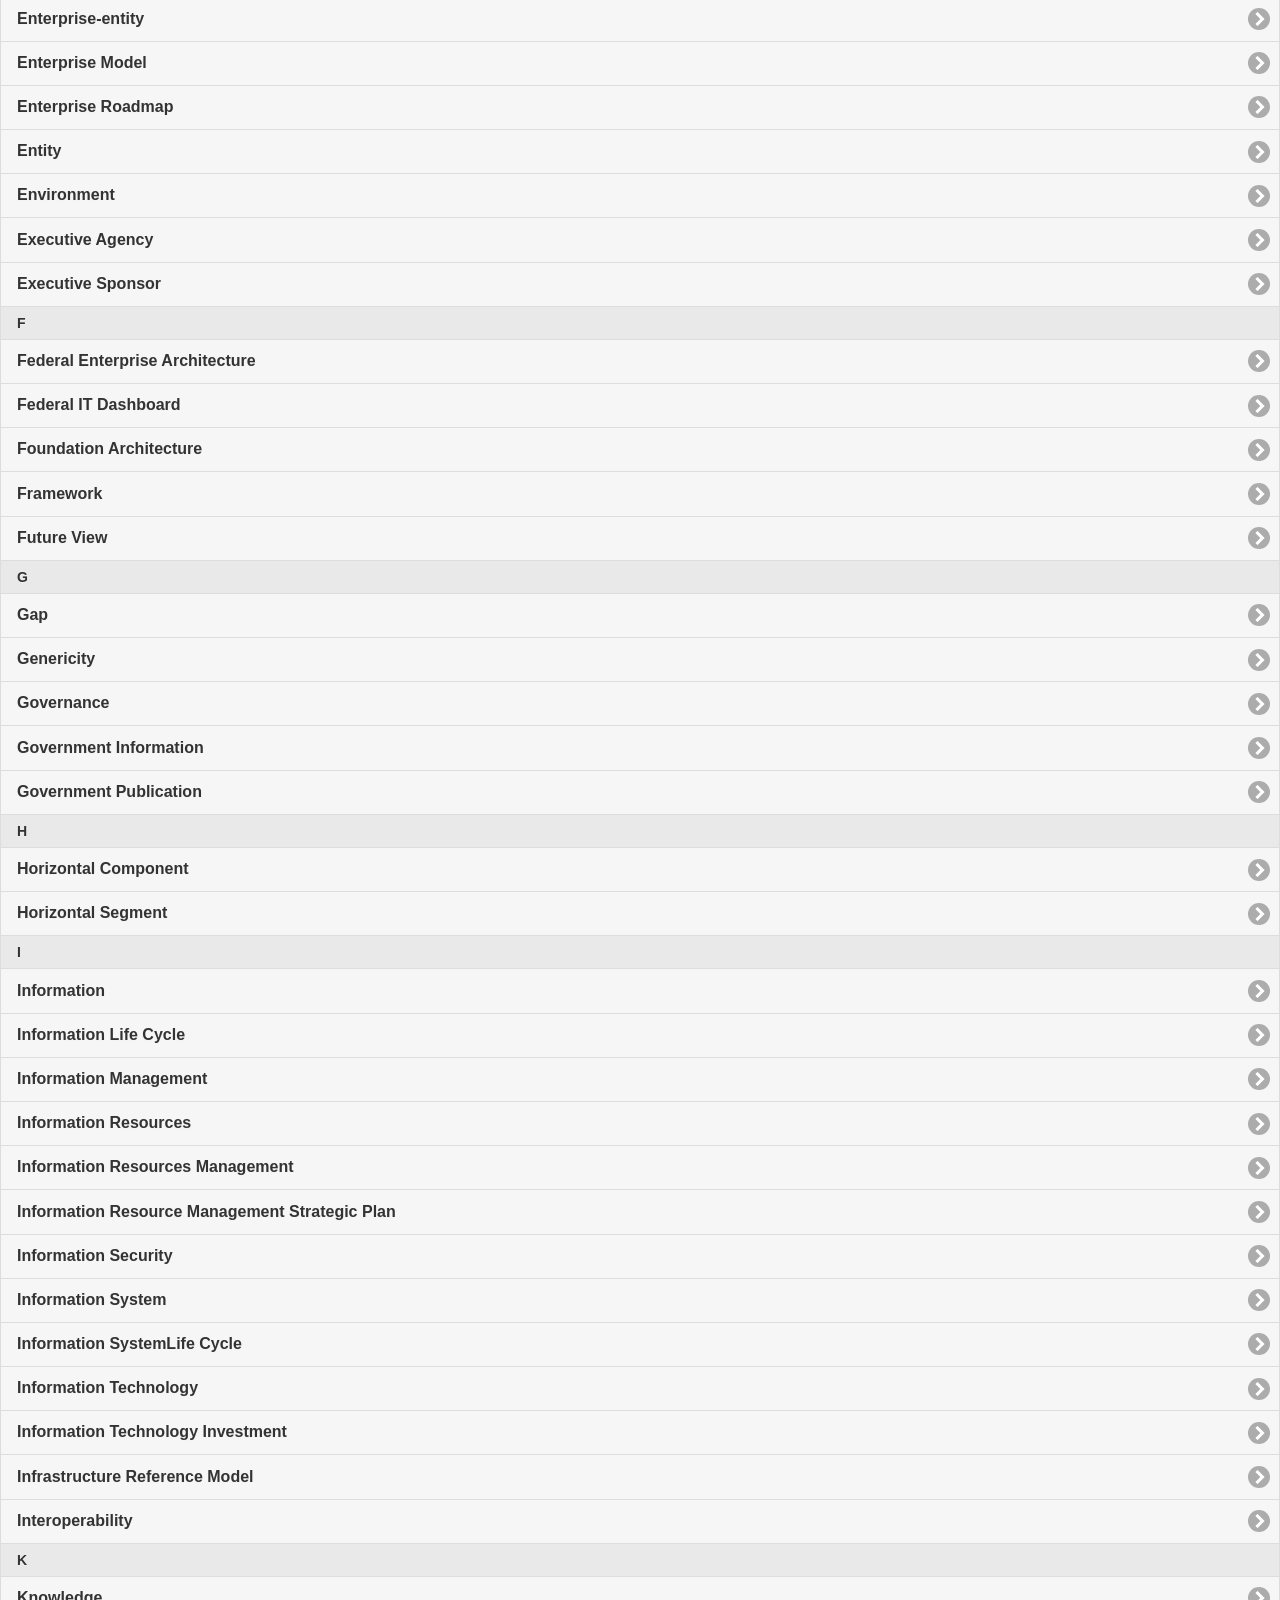
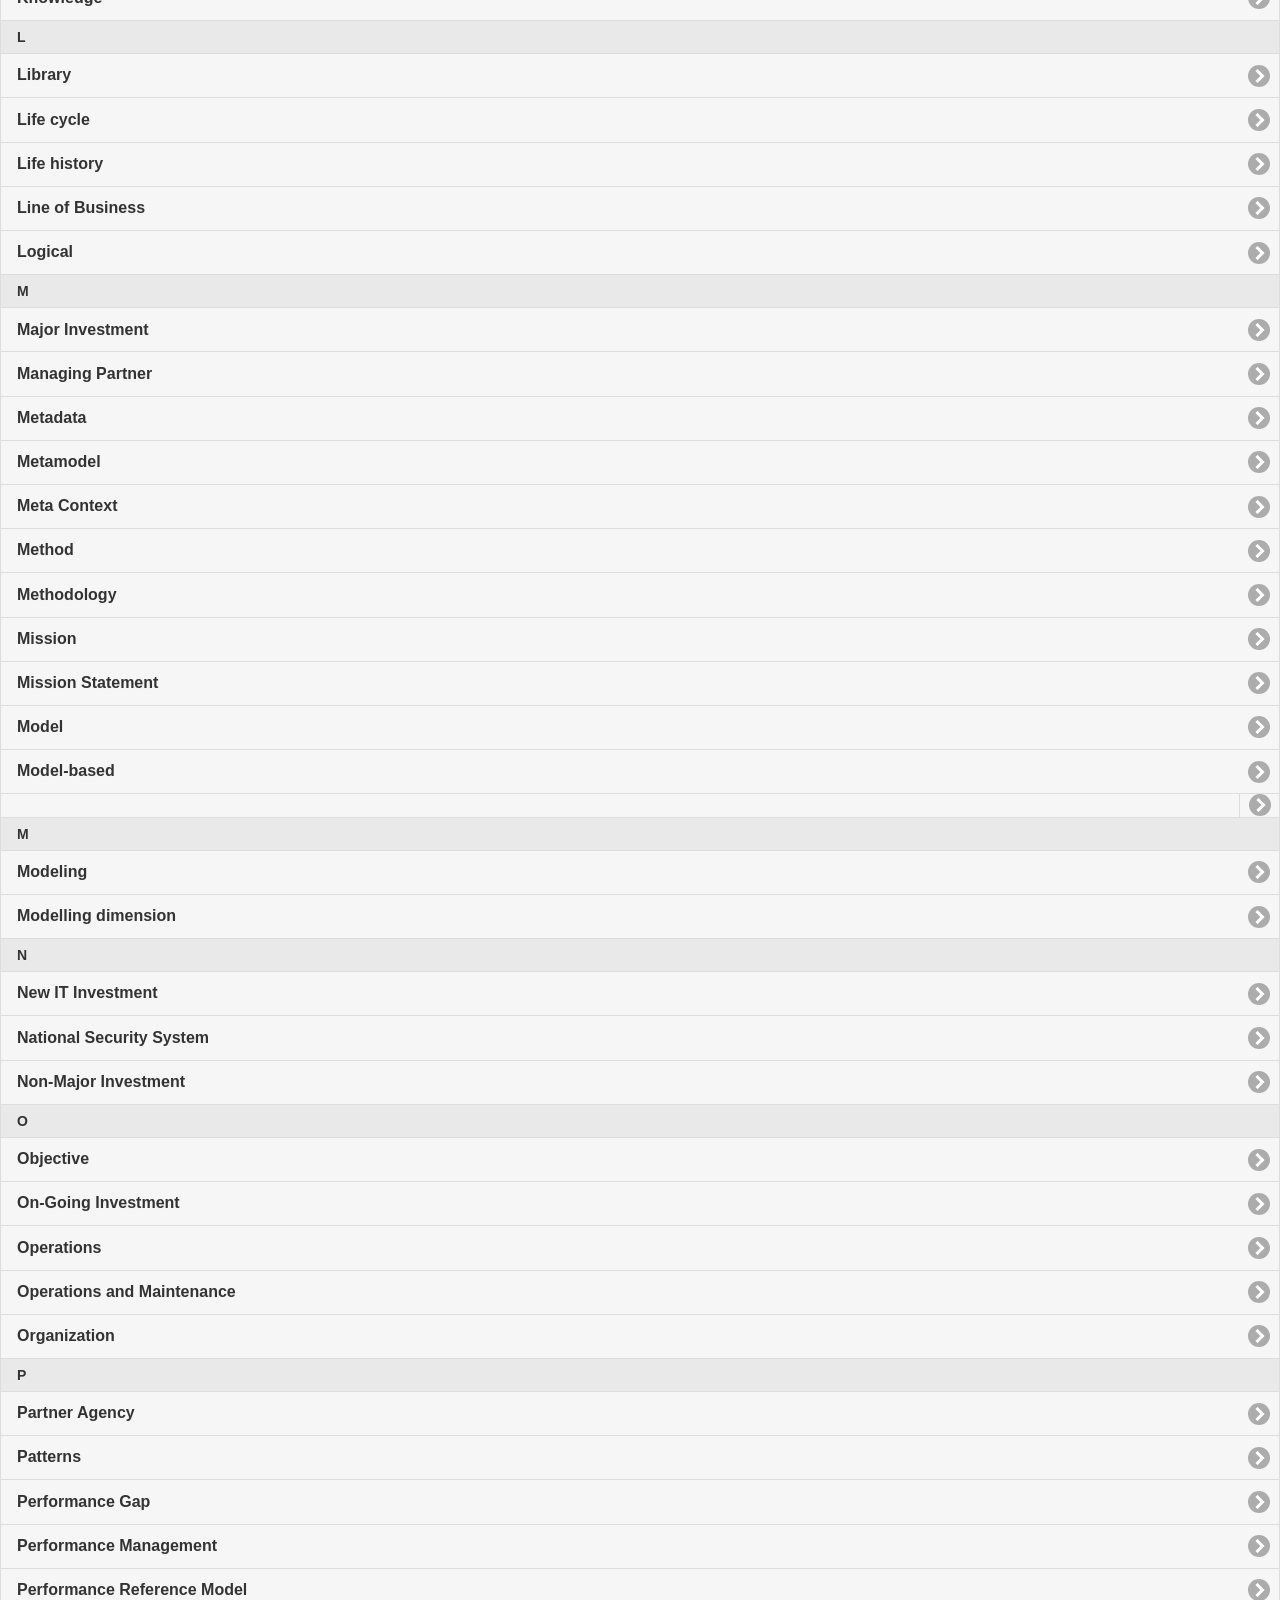
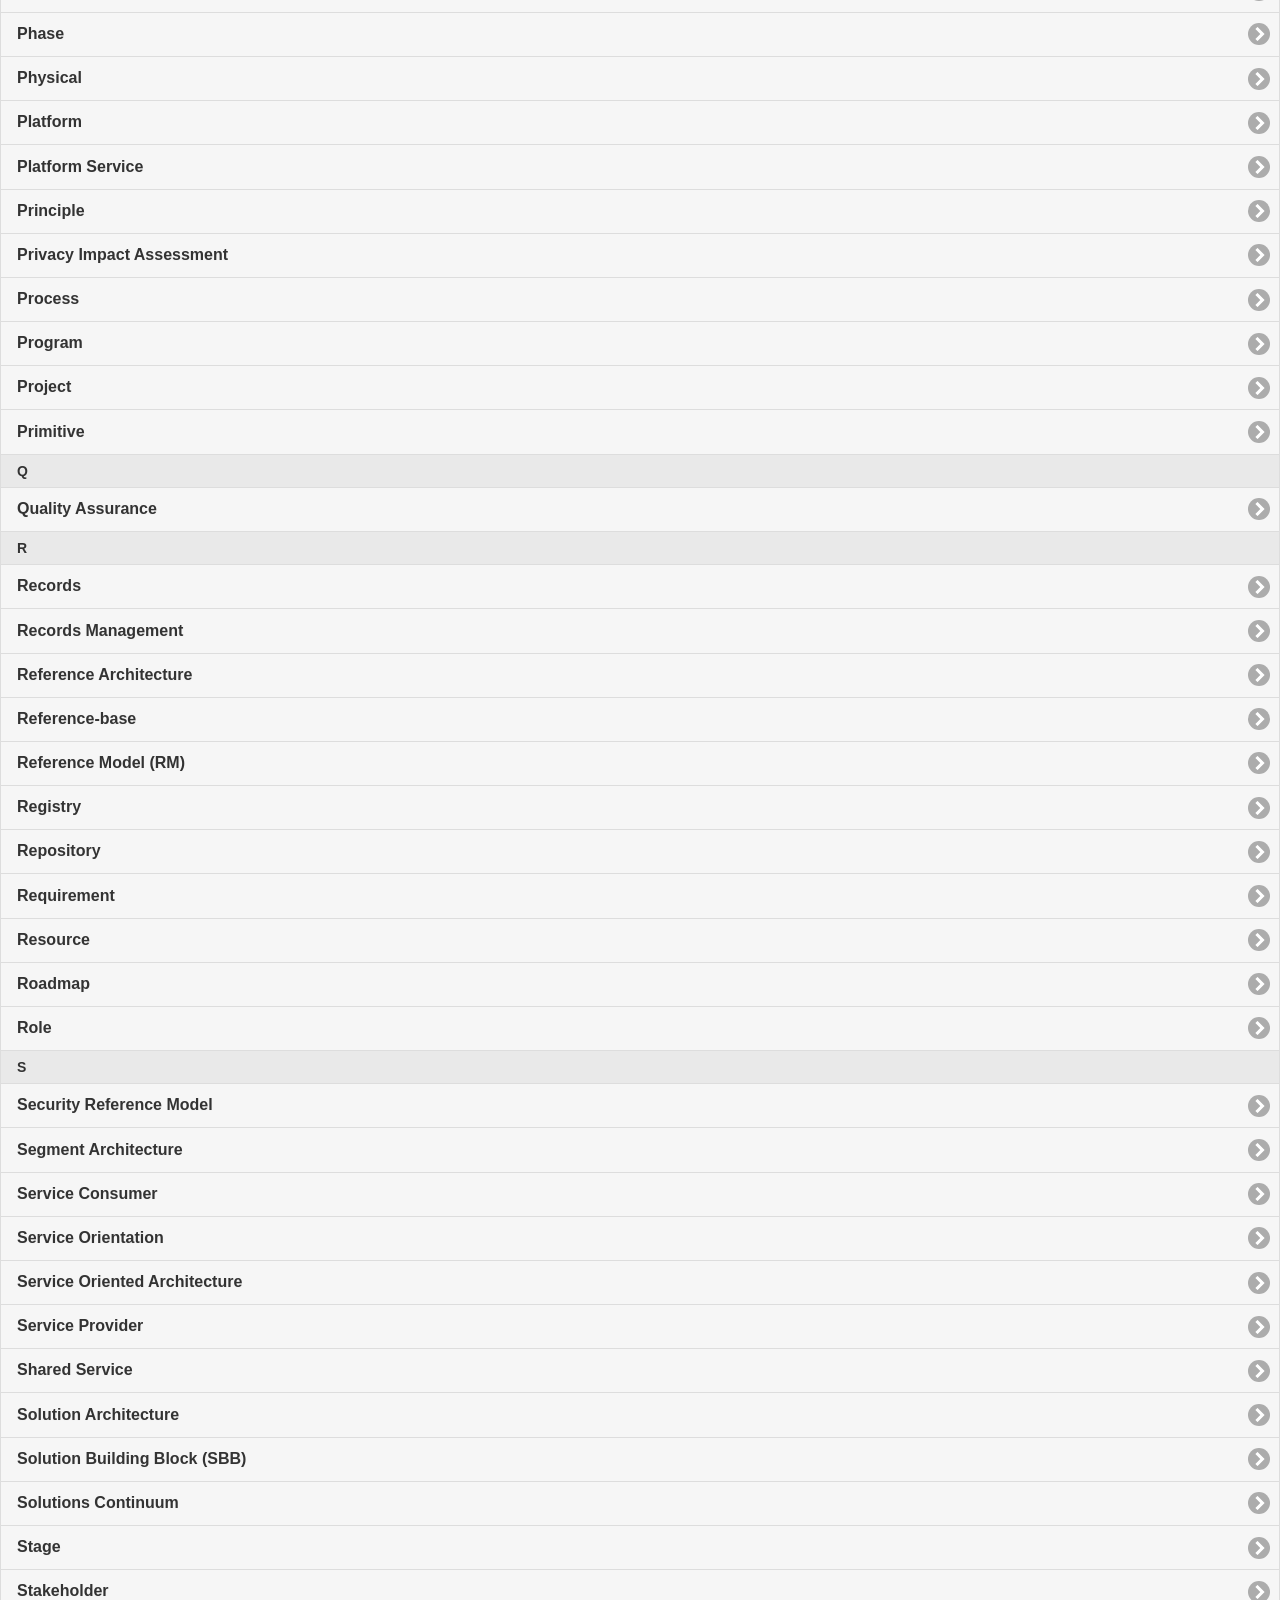
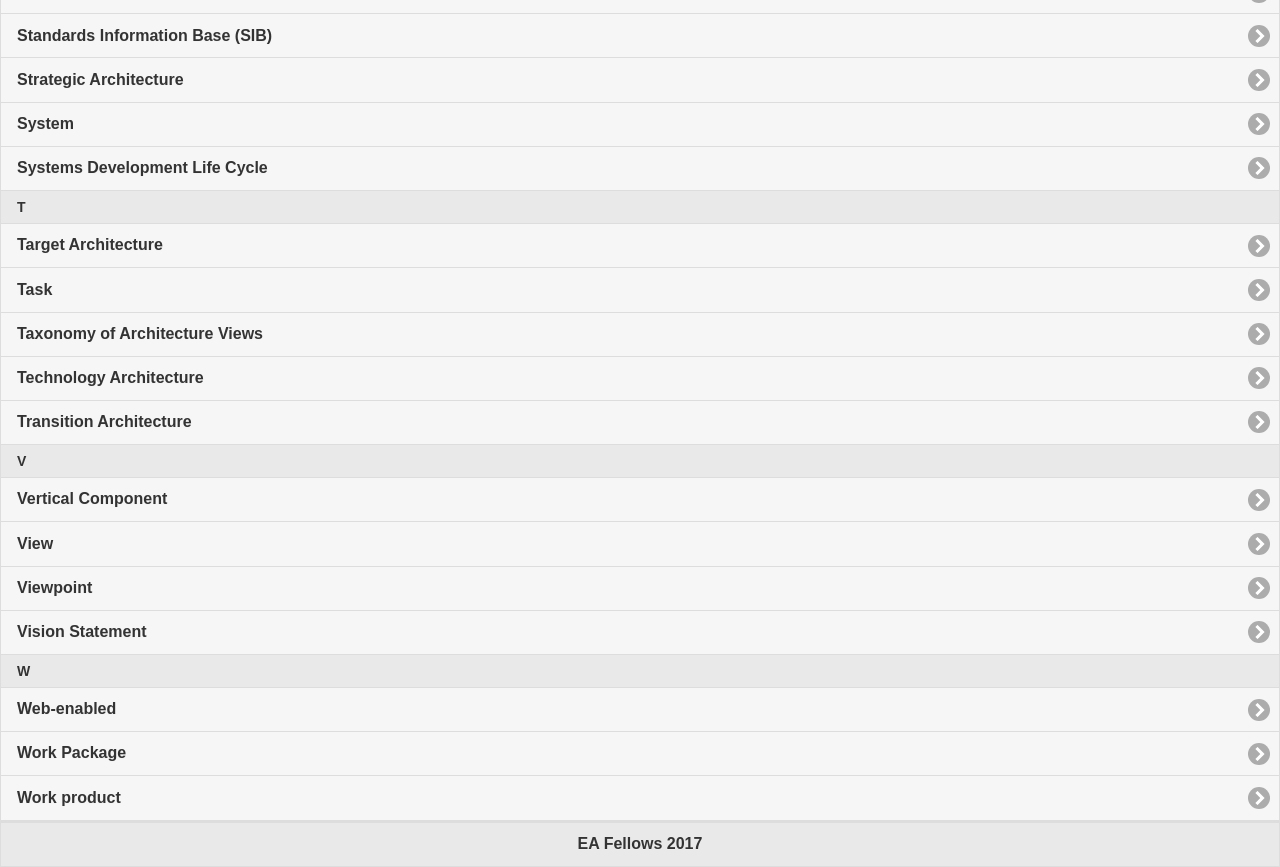
==== commit e71befa8: "v2" ====
--- a/index.html
+++ b/index.html
@@ -10,7 +10,7 @@
 	<link rel="apple-touch-icon" sizes="72x72" href="iconmedium.png" />
 	<link rel="apple-touch-icon" sizes="114x114" href="iconbig.png" />
 	<link rel="stylesheet" href="themes/john.min.css" />
-	<link rel="stylesheet" href="css/themes/jquery.mobile.icons.min.css" />
+	<link rel="stylesheet" href="themes/jquery.mobile.icons.min.css" />
 	<link rel="stylesheet" href="jquerymobile/jquery.mobile.structure-1.4.5.min.css" />
 	<link rel="stylesheet" href="jquerymobile/jquery.mobile.theme-1.4.5.min.css" />
 	<script src="jquerymobile/jquery.js"></script>
